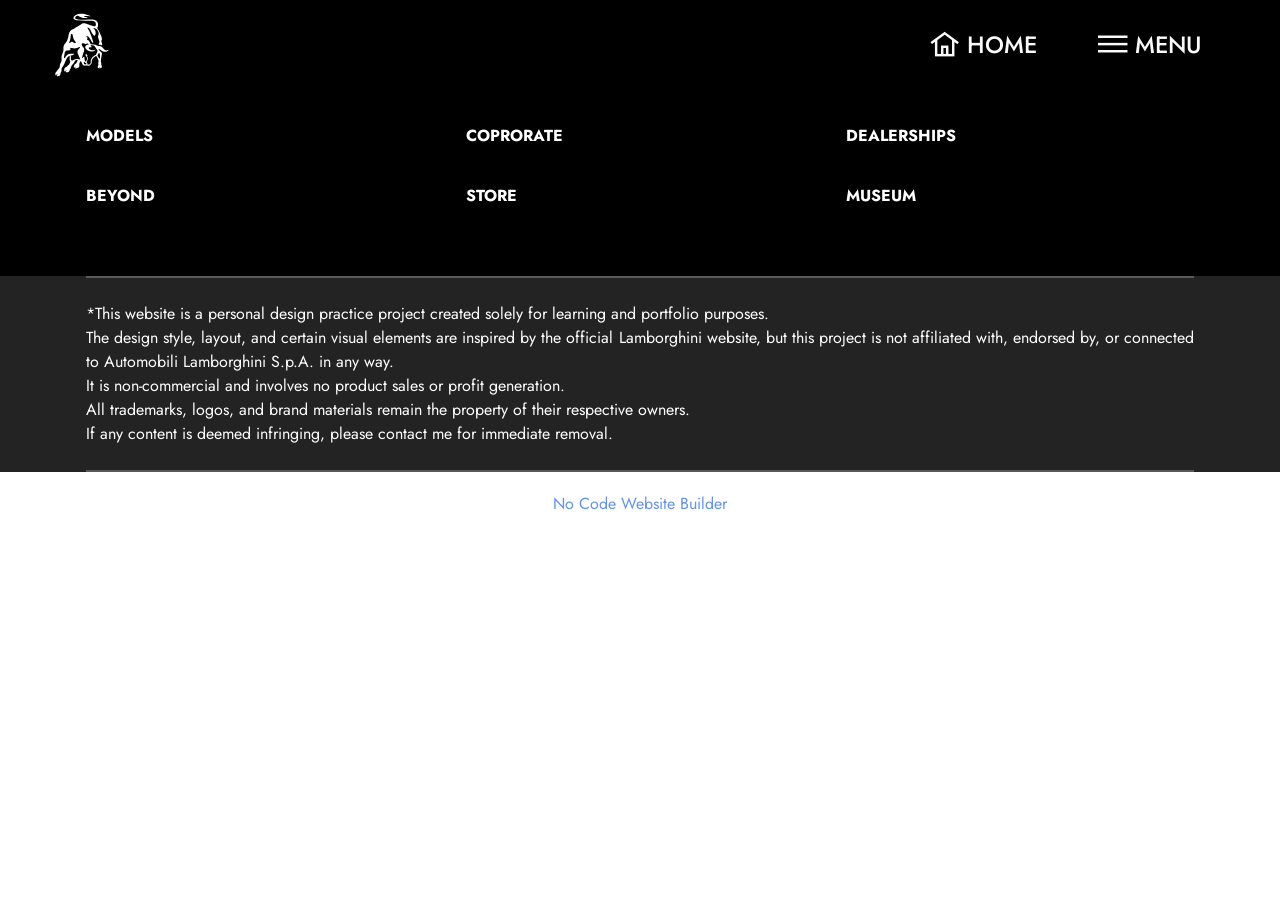
==== menu.html @ 97db3bc0 "create github pages" ====
<!DOCTYPE html>
<html  >
<head>
  <!-- Site made with Mobirise Website Builder v6.1.4, https://mobirise.com -->
  <meta charset="UTF-8">
  <meta http-equiv="X-UA-Compatible" content="IE=edge">
  <meta name="generator" content="Mobirise v6.1.4, mobirise.com">
  <meta name="viewport" content="width=device-width, initial-scale=1, minimum-scale=1">
  <link rel="shortcut icon" href="assets/images/e4b88be8bdbd-128x128.png" type="image/x-icon">
  <meta name="description" content="">
  
  
  <title>menu</title>
  <link rel="stylesheet" href="assets/web/assets/mobirise-icons2/mobirise2.css">
  <link rel="stylesheet" href="assets/bootstrap/css/bootstrap.min.css">
  <link rel="stylesheet" href="assets/dropdown/css/style.css">
  <link rel="stylesheet" href="assets/socicon/css/styles.css">
  <link rel="stylesheet" href="assets/theme/css/style.css">
  <link rel="preload" href="https://fonts.googleapis.com/css?family=Jost:100,200,300,400,500,600,700,800,900,100i,200i,300i,400i,500i,600i,700i,800i,900i&display=swap" as="style" onload="this.onload=null;this.rel='stylesheet'">
  <noscript><link rel="stylesheet" href="https://fonts.googleapis.com/css?family=Jost:100,200,300,400,500,600,700,800,900,100i,200i,300i,400i,500i,600i,700i,800i,900i&display=swap"></noscript>
  <link rel="preload" as="style" href="assets/mobirise/css/mbr-additional.css?v=VqjHfw"><link rel="stylesheet" href="assets/mobirise/css/mbr-additional.css?v=VqjHfw" type="text/css">

  
  
  
</head>
<body>
  
  <section data-bs-version="5.1" class="menu menu3 cid-uYOpqU1B2g" once="menu" id="menu3-r">
    
    <nav class="navbar navbar-dropdown navbar-fixed-top navbar-expand-lg">
        <div class="container-fluid">
            <div class="navbar-brand">
                <span class="navbar-logo">
                    <a href="https://mobiri.se">
                        <img src="assets/images/logo-header-1.svg" alt="Mobirise Website Builder" style="height: 4.4rem;">
                    </a>
                </span>
                
            </div>
            <button class="navbar-toggler" type="button" data-toggle="collapse" data-bs-toggle="collapse" data-target="#navbarSupportedContent" data-bs-target="#navbarSupportedContent" aria-controls="navbarNavAltMarkup" aria-expanded="false" aria-label="Toggle navigation">
                <div class="hamburger">
                    <span></span>
                    <span></span>
                    <span></span>
                    <span></span>
                </div>
            </button>
            <div class="collapse navbar-collapse" id="navbarSupportedContent">
                <ul class="navbar-nav nav-dropdown nav-right" data-app-modern-menu="true"><li class="nav-item"><a class="nav-link link text-white display-4" href="https://mobiri.se"></a></li>
                    <li class="nav-item"><a class="nav-link link text-white text-primary display-4" href="index.html"><span class="mobi-mbri mobi-mbri-home mbr-iconfont mbr-iconfont-btn"></span>HOME</a></li><li class="nav-item"><a class="nav-link link text-white text-primary display-4" href="menu.html"><span class="mobi-mbri mobi-mbri-menu mbr-iconfont mbr-iconfont-btn"></span>MENU</a>
                    </li></ul>
                
                
            </div>
        </div>
    </nav>
</section>

<section data-bs-version="5.1" class="social02 cid-uYUNTPAxHB" id="social02-t">
	

	
	
	<div class="container">
		<div class="row justify-content-center">
			<div class="col-12 content-head">
				
			</div>
		</div>
		<div class="row">
			<div class="item features-without-image col-12 col-md-6 col-lg-4">
				<div class="item-wrapper">
					
					<div class="card-box">
						<h4 class="card-title mbr-fonts-style mb-1 display-7"><strong>MODELS</strong></h4>
						
					</div>
				</div>
			</div>
			<div class="item features-without-image col-12 col-md-6 col-lg-4">
				<div class="item-wrapper">
					
					<div class="card-box">
						<h4 class="card-title mbr-fonts-style mb-1 display-7"><strong>COPRORATE</strong></h4>
						
					</div>
				</div>
			</div><div class="item features-without-image col-12 col-md-6 col-lg-4">
				<div class="item-wrapper">
					
					<div class="card-box">
						<h4 class="card-title mbr-fonts-style mb-1 display-7"><strong>DEALERSHIPS</strong></h4>
						
					</div>
				</div>
			</div><div class="item features-without-image col-12 col-md-6 col-lg-4">
				<div class="item-wrapper">
					
					<div class="card-box">
						<h4 class="card-title mbr-fonts-style mb-1 display-7"><strong>BEYOND</strong></h4>
						
					</div>
				</div>
			</div><div class="item features-without-image col-12 col-md-6 col-lg-4">
				<div class="item-wrapper">
					
					<div class="card-box">
						<h4 class="card-title mbr-fonts-style mb-1 display-7"><strong>STORE</strong></h4>
						
					</div>
				</div>
			</div><div class="item features-without-image col-12 col-md-6 col-lg-4">
				<div class="item-wrapper">
					
					<div class="card-box">
						<h4 class="card-title mbr-fonts-style mb-1 display-7"><strong>MUSEUM</strong></h4>
						
					</div>
				</div>
			</div>
			
			
			
			
		</div>
	</div>
</section>

<section data-bs-version="5.1" class="content6 cid-uZ1i91YuLG" id="content6-3v">
    
    <div class="container">
        <div class="row justify-content-center">
            <div class="col-md-12 col-lg-12">
                <hr class="line">
                <p class="mbr-text align-center mbr-fonts-style my-4 display-7">*This website is a personal design practice project created solely for learning and portfolio purposes.<br>The design style, layout, and certain visual elements are inspired by the official Lamborghini website, but this project is not affiliated with, endorsed by, or connected to Automobili Lamborghini S.p.A. in any way.<br>It is non-commercial and involves no product sales or profit generation.<br>All trademarks, logos, and brand materials remain the property of their respective owners.<br>If any content is deemed infringing, please contact me for immediate removal.<br></p>
                <hr class="line">
            </div>
        </div>
    </div>
</section><section class="display-7" style="padding: 0;align-items: center;justify-content: center;flex-wrap: wrap;    align-content: center;display: flex;position: relative;height: 4rem;"><a href="https://mobiri.se/" style="flex: 1 1;height: 4rem;position: absolute;width: 100%;z-index: 1;"><img alt="" style="height: 4rem;" src="[data-uri]"></a><p style="margin: 0;text-align: center;" class="display-7">&#8204;</p><a style="z-index:1" href="https://mobirise.com/builder/no-code-website-builder.html">No Code Website Builder</a></section><script src="assets/bootstrap/js/bootstrap.bundle.min.js"></script>  <script src="assets/smoothscroll/smooth-scroll.js"></script>  <script src="assets/ytplayer/index.js"></script>  <script src="assets/dropdown/js/navbar-dropdown.js"></script>  <script src="assets/theme/js/script.js"></script>  
  
  
</body>
</html>
---- assets/web/assets/mobirise-icons2/mobirise2.css ----
@font-face {
  font-family: 'Moririse2';
  font-display: swap;
  src:  url('mobirise2.eot?f2bix4');
  src:  url('mobirise2.eot?f2bix4#iefix') format('embedded-opentype'),
    url('mobirise2.ttf?f2bix4') format('truetype'),
    url('mobirise2.woff?f2bix4') format('woff'),
    url('mobirise2.svg?f2bix4#mobirise2') format('svg');
  font-weight: normal;
  font-style: normal;
}

[class^="mobi-"], [class*=" mobi-"] {
  /* use !important to prevent issues with browser extensions that change fonts */
  font-family: 'Moririse2' !important;
  speak: none;
  font-style: normal;
  font-weight: normal;
  font-variant: normal;
  text-transform: none;
  line-height: 1;

  /* Better Font Rendering =========== */
  -webkit-font-smoothing: antialiased;
  -moz-osx-font-smoothing: grayscale;
}

.mobi-mbri-add-submenu:before {
  content: "\e900";
}
.mobi-mbri-alert:before {
  content: "\e901";
}
.mobi-mbri-align-center:before {
  content: "\e902";
}
.mobi-mbri-align-justify:before {
  content: "\e903";
}
.mobi-mbri-align-left:before {
  content: "\e904";
}
.mobi-mbri-align-right:before {
  content: "\e905";
}
.mobi-mbri-android:before {
  content: "\e906";
}
.mobi-mbri-apple:before {
  content: "\e907";
}
.mobi-mbri-arrow-down:before {
  content: "\e908";
}
.mobi-mbri-arrow-next:before {
  content: "\e909";
}
.mobi-mbri-arrow-prev:before {
  content: "\e90a";
}
.mobi-mbri-arrow-up:before {
  content: "\e90b";
}
.mobi-mbri-bold:before {
  content: "\e90c";
}
.mobi-mbri-bookmark:before {
  content: "\e90d";
}
.mobi-mbri-bootstrap:before {
  content: "\e90e";
}
.mobi-mbri-briefcase:before {
  content: "\e90f";
}
.mobi-mbri-browse:before {
  content: "\e910";
}
.mobi-mbri-bulleted-list:before {
  content: "\e911";
}
.mobi-mbri-calendar:before {
  content: "\e912";
}
.mobi-mbri-camera:before {
  content: "\e913";
}
.mobi-mbri-cart-add:before {
  content: "\e914";
}
.mobi-mbri-cart-full:before {
  content: "\e915";
}
.mobi-mbri-cash:before {
  content: "\e916";
}
.mobi-mbri-change-style:before {
  content: "\e917";
}
.mobi-mbri-chat:before {
  content: "\e918";
}
.mobi-mbri-clock:before {
  content: "\e919";
}
.mobi-mbri-close:before {
  content: "\e91a";
}
.mobi-mbri-cloud:before {
  content: "\e91b";
}
.mobi-mbri-code:before {
  content: "\e91c";
}
.mobi-mbri-contact-form:before {
  content: "\e91d";
}
.mobi-mbri-credit-card:before {
  content: "\e91e";
}
.mobi-mbri-cursor-click:before {
  content: "\e91f";
}
.mobi-mbri-cust-feedback:before {
  content: "\e920";
}
.mobi-mbri-database:before {
  content: "\e921";
}
.mobi-mbri-delivery:before {
  content: "\e922";
}
.mobi-mbri-desktop:before {
  content: "\e923";
}
.mobi-mbri-devices:before {
  content: "\e924";
}
.mobi-mbri-down:before {
  content: "\e925";
}
.mobi-mbri-download-2:before {
  content: "\e926";
}
.mobi-mbri-download:before {
  content: "\e927";
}
.mobi-mbri-drag-n-drop-2:before {
  content: "\e928";
}
.mobi-mbri-drag-n-drop:before {
  content: "\e929";
}
.mobi-mbri-edit-2:before {
  content: "\e92a";
}
.mobi-mbri-edit:before {
  content: "\e92b";
}
.mobi-mbri-error:before {
  content: "\e92c";
}
.mobi-mbri-extension:before {
  content: "\e92d";
}
.mobi-mbri-features:before {
  content: "\e92e";
}
.mobi-mbri-file:before {
  content: "\e92f";
}
.mobi-mbri-flag:before {
  content: "\e930";
}
.mobi-mbri-folder:before {
  content: "\e931";
}
.mobi-mbri-gift:before {
  content: "\e932";
}
.mobi-mbri-github:before {
  content: "\e933";
}
.mobi-mbri-globe-2:before {
  content: "\e934";
}
.mobi-mbri-globe:before {
  content: "\e935";
}
.mobi-mbri-growing-chart:before {
  content: "\e936";
}
.mobi-mbri-hearth:before {
  content: "\e937";
}
.mobi-mbri-help:before {
  content: "\e938";
}
.mobi-mbri-home:before {
  content: "\e939";
}
.mobi-mbri-hot-cup:before {
  content: "\e93a";
}
.mobi-mbri-idea:before {
  content: "\e93b";
}
.mobi-mbri-image-gallery:before {
  content: "\e93c";
}
.mobi-mbri-image-slider:before {
  content: "\e93d";
}
.mobi-mbri-info:before {
  content: "\e93e";
}
.mobi-mbri-italic:before {
  content: "\e93f";
}
.mobi-mbri-key:before {
  content: "\e940";
}
.mobi-mbri-laptop:before {
  content: "\e941";
}
.mobi-mbri-layers:before {
  content: "\e942";
}
.mobi-mbri-left-right:before {
  content: "\e943";
}
.mobi-mbri-left:before {
  content: "\e944";
}
.mobi-mbri-letter:before {
  content: "\e945";
}
.mobi-mbri-like:before {
  content: "\e946";
}
.mobi-mbri-link:before {
  content: "\e947";
}
.mobi-mbri-lock:before {
  content: "\e948";
}
.mobi-mbri-login:before {
  content: "\e949";
}
.mobi-mbri-logout:before {
  content: "\e94a";
}
.mobi-mbri-magic-stick:before {
  content: "\e94b";
}
.mobi-mbri-map-pin:before {
  content: "\e94c";
}
.mobi-mbri-menu:before {
  content: "\e94d";
}
.mobi-mbri-mobile-2:before {
  content: "\e94e";
}
.mobi-mbri-mobile-horizontal:before {
  content: "\e94f";
}
.mobi-mbri-mobile:before {
  content: "\e950";
}
.mobi-mbri-mobirise:before {
  content: "\e951";
}
.mobi-mbri-more-horizontal:before {
  content: "\e952";
}
.mobi-mbri-more-vertical:before {
  content: "\e953";
}
.mobi-mbri-music:before {
  content: "\e954";
}
.mobi-mbri-new-file:before {
  content: "\e955";
}
.mobi-mbri-numbered-list:before {
  content: "\e956";
}
.mobi-mbri-opened-folder:before {
  content: "\e957";
}
.mobi-mbri-pages:before {
  content: "\e958";
}
.mobi-mbri-paper-plane:before {
  content: "\e959";
}
.mobi-mbri-paperclip:before {
  content: "\e95a";
}
.mobi-mbri-phone:before {
  content: "\e95b";
}
.mobi-mbri-photo:before {
  content: "\e95c";
}
.mobi-mbri-photos:before {
  content: "\e95d";
}
.mobi-mbri-pin:before {
  content: "\e95e";
}
.mobi-mbri-play:before {
  content: "\e95f";
}
.mobi-mbri-plus:before {
  content: "\e960";
}
.mobi-mbri-preview:before {
  content: "\e961";
}
.mobi-mbri-print:before {
  content: "\e962";
}
.mobi-mbri-protect:before {
  content: "\e963";
}
.mobi-mbri-question:before {
  content: "\e964";
}
.mobi-mbri-quote-left:before {
  content: "\e965";
}
.mobi-mbri-quote-right:before {
  content: "\e966";
}
.mobi-mbri-redo:before {
  content: "\e967";
}
.mobi-mbri-refresh:before {
  content: "\e968";
}
.mobi-mbri-responsive-2:before {
  content: "\e969";
}
.mobi-mbri-responsive:before {
  content: "\e96a";
}
.mobi-mbri-right:before {
  content: "\e96b";
}
.mobi-mbri-rocket:before {
  content: "\e96c";
}
.mobi-mbri-sad-face:before {
  content: "\e96d";
}
.mobi-mbri-sale:before {
  content: "\e96e";
}
.mobi-mbri-save:before {
  content: "\e96f";
}
.mobi-mbri-search:before {
  content: "\e970";
}
.mobi-mbri-setting-2:before {
  content: "\e971";
}
.mobi-mbri-setting-3:before {
  content: "\e972";
}
.mobi-mbri-setting:before {
  content: "\e973";
}
.mobi-mbri-share:before {
  content: "\e974";
}
.mobi-mbri-shopping-bag:before {
  content: "\e975";
}
.mobi-mbri-shopping-basket:before {
  content: "\e976";
}
.mobi-mbri-shopping-cart:before {
  content: "\e977";
}
.mobi-mbri-sites:before {
  content: "\e978";
}
.mobi-mbri-smile-face:before {
  content: "\e979";
}
.mobi-mbri-speed:before {
  content: "\e97a";
}
.mobi-mbri-star:before {
  content: "\e97b";
}
.mobi-mbri-success:before {
  content: "\e97c";
}
.mobi-mbri-sun:before {
  content: "\e97d";
}
.mobi-mbri-sun2:before {
  content: "\e97e";
}
.mobi-mbri-tablet-vertical:before {
  content: "\e97f";
}
.mobi-mbri-tablet:before {
  content: "\e980";
}
.mobi-mbri-target:before {
  content: "\e981";
}
.mobi-mbri-timer:before {
  content: "\e982";
}
.mobi-mbri-to-ftp:before {
  content: "\e983";
}
.mobi-mbri-to-local-drive:before {
  content: "\e984";
}
.mobi-mbri-touch-swipe:before {
  content: "\e985";
}
.mobi-mbri-touch:before {
  content: "\e986";
}
.mobi-mbri-trash:before {
  content: "\e987";
}
.mobi-mbri-underline:before {
  content: "\e988";
}
.mobi-mbri-undo:before {
  content: "\e989";
}
.mobi-mbri-unlink:before {
  content: "\e98a";
}
.mobi-mbri-unlock:before {
  content: "\e98b";
}
.mobi-mbri-up-down:before {
  content: "\e98c";
}
.mobi-mbri-up:before {
  content: "\e98d";
}
.mobi-mbri-update:before {
  content: "\e98e";
}
.mobi-mbri-upload-2:before {
  content: "\e98f";
}
.mobi-mbri-upload:before {
  content: "\e990";
}
.mobi-mbri-user-2:before {
  content: "\e991";
}
.mobi-mbri-user:before {
  content: "\e992";
}
.mobi-mbri-users:before {
  content: "\e993";
}
.mobi-mbri-video-play:before {
  content: "\e994";
}
.mobi-mbri-video:before {
  content: "\e995";
}
.mobi-mbri-watch:before {
  content: "\e996";
}
.mobi-mbri-website-theme-2:before {
  content: "\e997";
}
.mobi-mbri-website-theme:before {
  content: "\e998";
}
.mobi-mbri-wifi:before {
  content: "\e999";
}
.mobi-mbri-windows:before {
  content: "\e99a";
}
.mobi-mbri-zoom-in:before {
  content: "\e99b";
}
.mobi-mbri-zoom-out:before {
  content: "\e99c";
}
---- assets/dropdown/css/style.css ----
.navbar-dropdown {
  left: 0;
  padding: 0;
  position: absolute;
  right: 0;
  top: 0;
  transition: all 0.45s ease;
  z-index: 1030;
  background: #282828; }
  .navbar-dropdown .navbar-logo {
    margin-right: 0.8rem;
    transition: margin 0.3s ease-in-out;
    vertical-align: middle; }
    .navbar-dropdown .navbar-logo img {
      height: 3.125rem;
      transition: all 0.3s ease-in-out; }
    .navbar-dropdown .navbar-logo.mbr-iconfont {
      font-size: 3.125rem;
      line-height: 3.125rem; }
  .navbar-dropdown .navbar-caption {
    font-weight: 700;
    white-space: normal;
    vertical-align: -4px;
    line-height: 3.125rem !important; }
    .navbar-dropdown .navbar-caption, .navbar-dropdown .navbar-caption:hover {
      color: inherit;
      text-decoration: none; }
  .navbar-dropdown .mbr-iconfont + .navbar-caption {
    vertical-align: -1px; }
  .navbar-dropdown.navbar-fixed-top {
    position: fixed; }
  .navbar-dropdown .navbar-brand span {
    vertical-align: -4px; }
  .navbar-dropdown.bg-color.transparent {
    background: none; }
  .navbar-dropdown.navbar-short .navbar-brand {
    padding: 0.625rem 0; }
    .navbar-dropdown.navbar-short .navbar-brand span {
      vertical-align: -1px; }
  .navbar-dropdown.navbar-short .navbar-caption {
    line-height: 2.375rem !important;
    vertical-align: -2px; }
  .navbar-dropdown.navbar-short .navbar-logo {
    margin-right: 0.5rem; }
    .navbar-dropdown.navbar-short .navbar-logo img {
      height: 2.375rem; }
    .navbar-dropdown.navbar-short .navbar-logo.mbr-iconfont {
      font-size: 2.375rem;
      line-height: 2.375rem; }
  .navbar-dropdown.navbar-short .mbr-table-cell {
    height: 3.625rem; }
  .navbar-dropdown .navbar-close {
    left: 0.6875rem;
    position: fixed;
    top: 0.75rem;
    z-index: 1000; }
  .navbar-dropdown .hamburger-icon {
    content: "";
    display: inline-block;
    vertical-align: middle;
    width: 16px;
    -webkit-box-shadow: 0 -6px 0 1px #282828,0 0 0 1px #282828,0 6px 0 1px #282828;
    -moz-box-shadow: 0 -6px 0 1px #282828,0 0 0 1px #282828,0 6px 0 1px #282828;
    box-shadow: 0 -6px 0 1px #282828,0 0 0 1px #282828,0 6px 0 1px #282828; }

.dropdown-menu .dropdown-toggle[data-toggle="dropdown-submenu"]::after {
  border-bottom: 0.35em solid transparent;
  border-left: 0.35em solid;
  border-right: 0;
  border-top: 0.35em solid transparent;
  margin-left: 0.3rem; }

.dropdown-menu .dropdown-item:focus {
  outline: 0; }

.nav-dropdown {
  font-size: 0.75rem;
  font-weight: 500;
  height: auto !important; }
  .nav-dropdown .nav-btn {
    padding-left: 1rem; }
  .nav-dropdown .link {
    margin: .667em 1.667em;
    font-weight: 500;
    padding: 0;
    transition: color .2s ease-in-out; }
    .nav-dropdown .link.dropdown-toggle {
      margin-right: 2.583em; }
      .nav-dropdown .link.dropdown-toggle::after {
        margin-left: .25rem;
        border-top: 0.35em solid;
        border-right: 0.35em solid transparent;
        border-left: 0.35em solid transparent;
        border-bottom: 0; }
      .nav-dropdown .link.dropdown-toggle[aria-expanded="true"] {
        margin: 0;
        padding: 0.667em 3.263em  0.667em 1.667em; }
  .nav-dropdown .link::after,
  .nav-dropdown .dropdown-item::after {
    color: inherit; }
  .nav-dropdown .btn {
    font-size: 0.75rem;
    font-weight: 700;
    letter-spacing: 0;
    margin-bottom: 0;
    padding-left: 1.25rem;
    padding-right: 1.25rem; }
  .nav-dropdown .dropdown-menu {
    border-radius: 0;
    border: 0;
    left: 0;
    margin: 0;
    padding-bottom: 1.25rem;
    padding-top: 1.25rem;
    position: relative; }
  .nav-dropdown .dropdown-submenu {
    margin-left: 0.125rem;
    top: 0; }
  .nav-dropdown .dropdown-item {
    font-weight: 500;
    line-height: 2;
    padding: 0.3846em 4.615em 0.3846em 1.5385em;
    position: relative;
    transition: color .2s ease-in-out, background-color .2s ease-in-out; }
    .nav-dropdown .dropdown-item::after {
      margin-top: -0.3077em;
      position: absolute;
      right: 1.1538em;
      top: 50%; }
    .nav-dropdown .dropdown-item:focus, .nav-dropdown .dropdown-item:hover {
      background: none; }

@media (max-width: 767px) {
  .nav-dropdown.navbar-toggleable-sm {
    bottom: 0;
    display: none;
    left: 0;
    overflow-x: hidden;
    position: fixed;
    top: 0;
    transform: translateX(-100%);
    -ms-transform: translateX(-100%);
    -webkit-transform: translateX(-100%);
    width: 18.75rem;
    z-index: 999; } }
.nav-dropdown.navbar-toggleable-xl {
  bottom: 0;
  display: none;
  left: 0;
  overflow-x: hidden;
  position: fixed;
  top: 0;
  transform: translateX(-100%);
  -ms-transform: translateX(-100%);
  -webkit-transform: translateX(-100%);
  width: 18.75rem;
  z-index: 999; }

.nav-dropdown-sm {
  display: block !important;
  overflow-x: hidden;
  overflow: auto;
  padding-top: 3.875rem; }
  .nav-dropdown-sm::after {
    content: "";
    display: block;
    height: 3rem;
    width: 100%; }
  .nav-dropdown-sm.collapse.in ~ .navbar-close {
    display: block !important; }
  .nav-dropdown-sm.collapsing, .nav-dropdown-sm.collapse.in {
    transform: translateX(0);
    -ms-transform: translateX(0);
    -webkit-transform: translateX(0);
    transition: all 0.25s ease-out;
    -webkit-transition: all 0.25s ease-out;
    background: #282828; }
  .nav-dropdown-sm.collapsing[aria-expanded="false"] {
    transform: translateX(-100%);
    -ms-transform: translateX(-100%);
    -webkit-transform: translateX(-100%); }
  .nav-dropdown-sm .nav-item {
    display: block;
    margin-left: 0 !important;
    padding-left: 0; }
  .nav-dropdown-sm .link,
  .nav-dropdown-sm .dropdown-item {
    border-top: 1px dotted rgba(255, 255, 255, 0.1);
    font-size: 0.8125rem;
    line-height: 1.6;
    margin: 0 !important;
    padding: 0.875rem 2.4rem 0.875rem 1.5625rem !important;
    position: relative;
    white-space: normal; }
    .nav-dropdown-sm .link:focus, .nav-dropdown-sm .link:hover,
    .nav-dropdown-sm .dropdown-item:focus,
    .nav-dropdown-sm .dropdown-item:hover {
      background: rgba(0, 0, 0, 0.2) !important;
      color: #c0a375; }
  .nav-dropdown-sm .nav-btn {
    position: relative;
    padding: 1.5625rem 1.5625rem 0 1.5625rem; }
    .nav-dropdown-sm .nav-btn::before {
      border-top: 1px dotted rgba(255, 255, 255, 0.1);
      content: "";
      left: 0;
      position: absolute;
      top: 0;
      width: 100%; }
    .nav-dropdown-sm .nav-btn + .nav-btn {
      padding-top: 0.625rem; }
      .nav-dropdown-sm .nav-btn + .nav-btn::before {
        display: none; }
  .nav-dropdown-sm .btn {
    padding: 0.625rem 0; }
  .nav-dropdown-sm .dropdown-toggle[data-toggle="dropdown-submenu"]::after {
    margin-left: .25rem;
    border-top: 0.35em solid;
    border-right: 0.35em solid transparent;
    border-left: 0.35em solid transparent;
    border-bottom: 0; }
  .nav-dropdown-sm .dropdown-toggle[data-toggle="dropdown-submenu"][aria-expanded="true"]::after {
    border-top: 0;
    border-right: 0.35em solid transparent;
    border-left: 0.35em solid transparent;
    border-bottom: 0.35em solid; }
  .nav-dropdown-sm .dropdown-menu {
    margin: 0;
    padding: 0;
    position: relative;
    top: 0;
    left: 0;
    width: 100%;
    border: 0;
    float: none;
    border-radius: 0;
    background: none; }
  .nav-dropdown-sm .dropdown-submenu {
    left: 100%;
    margin-left: 0.125rem;
    margin-top: -1.25rem;
    top: 0; }

.navbar-toggleable-sm .nav-dropdown .dropdown-menu {
  position: absolute; }

.navbar-toggleable-sm .nav-dropdown .dropdown-submenu {
  left: 100%;
  margin-left: 0.125rem;
  margin-top: -1.25rem;
  top: 0; }

.navbar-toggleable-sm.opened .nav-dropdown .dropdown-menu {
  position: relative; }

.navbar-toggleable-sm.opened .nav-dropdown .dropdown-submenu {
  left: 0;
  margin-left: 00rem;
  margin-top: 0rem;
  top: 0; }

.is-builder .nav-dropdown.collapsing {
  transition: none !important; }
---- assets/socicon/css/styles.css ----
@charset "UTF-8";

@font-face {
  font-family: 'Socicon';
  src:  url('../fonts/socicon.eot');
  src:  url('../fonts/socicon.eot?#iefix') format('embedded-opentype'),
    url('../fonts/socicon.woff2') format('woff2'),
    url('../fonts/socicon.ttf') format('truetype'),
    url('../fonts/socicon.woff') format('woff'),
    url('../fonts/socicon.svg#socicon') format('svg');
  font-weight: normal;
  font-style: normal;
  font-display: swap;
}

[data-icon]:before {
  font-family: "socicon" !important;
  content: attr(data-icon);
  font-style: normal !important;
  font-weight: normal !important;
  font-variant: normal !important;
  text-transform: none !important;
  speak: none;
  line-height: 1;
  -webkit-font-smoothing: antialiased;
  -moz-osx-font-smoothing: grayscale;
}

[class^="socicon-"], [class*=" socicon-"] {
  /* use !important to prevent issues with browser extensions that change fonts */
  font-family: 'Socicon' !important;
  speak: none;
  font-style: normal;
  font-weight: normal;
  font-variant: normal;
  text-transform: none;
  line-height: 1;

  /* Better Font Rendering =========== */
  -webkit-font-smoothing: antialiased;
  -moz-osx-font-smoothing: grayscale;
}

.socicon-500px:before {
  content: "\e000";
}
.socicon-8tracks:before {
  content: "\e001";
}
.socicon-airbnb:before {
  content: "\e002";
}
.socicon-alliance:before {
  content: "\e003";
}
.socicon-amazon:before {
  content: "\e004";
}
.socicon-amplement:before {
  content: "\e005";
}
.socicon-android:before {
  content: "\e006";
}
.socicon-angellist:before {
  content: "\e007";
}
.socicon-apple:before {
  content: "\e008";
}
.socicon-appnet:before {
  content: "\e009";
}
.socicon-baidu:before {
  content: "\e00a";
}
.socicon-bandcamp:before {
  content: "\e00b";
}
.socicon-battlenet:before {
  content: "\e00c";
}
.socicon-mixer:before {
  content: "\e00d";
}
.socicon-bebee:before {
  content: "\e00e";
}
.socicon-bebo:before {
  content: "\e00f";
}
.socicon-behance:before {
  content: "\e010";
}
.socicon-blizzard:before {
  content: "\e011";
}
.socicon-blogger:before {
  content: "\e012";
}
.socicon-buffer:before {
  content: "\e013";
}
.socicon-chrome:before {
  content: "\e014";
}
.socicon-coderwall:before {
  content: "\e015";
}
.socicon-curse:before {
  content: "\e016";
}
.socicon-dailymotion:before {
  content: "\e017";
}
.socicon-deezer:before {
  content: "\e018";
}
.socicon-delicious:before {
  content: "\e019";
}
.socicon-deviantart:before {
  content: "\e01a";
}
.socicon-diablo:before {
  content: "\e01b";
}
.socicon-digg:before {
  content: "\e01c";
}
.socicon-discord:before {
  content: "\e01d";
}
.socicon-disqus:before {
  content: "\e01e";
}
.socicon-douban:before {
  content: "\e01f";
}
.socicon-draugiem:before {
  content: "\e020";
}
.socicon-dribbble:before {
  content: "\e021";
}
.socicon-drupal:before {
  content: "\e022";
}
.socicon-ebay:before {
  content: "\e023";
}
.socicon-ello:before {
  content: "\e024";
}
.socicon-endomodo:before {
  content: "\e025";
}
.socicon-envato:before {
  content: "\e026";
}
.socicon-etsy:before {
  content: "\e027";
}
.socicon-facebook:before {
  content: "\e028";
}
.socicon-feedburner:before {
  content: "\e029";
}
.socicon-filmweb:before {
  content: "\e02a";
}
.socicon-firefox:before {
  content: "\e02b";
}
.socicon-flattr:before {
  content: "\e02c";
}
.socicon-flickr:before {
  content: "\e02d";
}
.socicon-formulr:before {
  content: "\e02e";
}
.socicon-forrst:before {
  content: "\e02f";
}
.socicon-foursquare:before {
  content: "\e030";
}
.socicon-friendfeed:before {
  content: "\e031";
}
.socicon-github:before {
  content: "\e032";
}
.socicon-goodreads:before {
  content: "\e033";
}
.socicon-google:before {
  content: "\e034";
}
.socicon-googlescholar:before {
  content: "\e035";
}
.socicon-googlegroups:before {
  content: "\e036";
}
.socicon-googlephotos:before {
  content: "\e037";
}
.socicon-googleplus:before {
  content: "\e038";
}
.socicon-grooveshark:before {
  content: "\e039";
}
.socicon-hackerrank:before {
  content: "\e03a";
}
.socicon-hearthstone:before {
  content: "\e03b";
}
.socicon-hellocoton:before {
  content: "\e03c";
}
.socicon-heroes:before {
  content: "\e03d";
}
.socicon-smashcast:before {
  content: "\e03e";
}
.socicon-horde:before {
  content: "\e03f";
}
.socicon-houzz:before {
  content: "\e040";
}
.socicon-icq:before {
  content: "\e041";
}
.socicon-identica:before {
  content: "\e042";
}
.socicon-imdb:before {
  content: "\e043";
}
.socicon-instagram:before {
  content: "\e044";
}
.socicon-issuu:before {
  content: "\e045";
}
.socicon-istock:before {
  content: "\e046";
}
.socicon-itunes:before {
  content: "\e047";
}
.socicon-keybase:before {
  content: "\e048";
}
.socicon-lanyrd:before {
  content: "\e049";
}
.socicon-lastfm:before {
  content: "\e04a";
}
.socicon-line:before {
  content: "\e04b";
}
.socicon-linkedin:before {
  content: "\e04c";
}
.socicon-livejournal:before {
  content: "\e04d";
}
.socicon-lyft:before {
  content: "\e04e";
}
.socicon-macos:before {
  content: "\e04f";
}
.socicon-mail:before {
  content: "\e050";
}
.socicon-medium:before {
  content: "\e051";
}
.socicon-meetup:before {
  content: "\e052";
}
.socicon-mixcloud:before {
  content: "\e053";
}
.socicon-modelmayhem:before {
  content: "\e054";
}
.socicon-mumble:before {
  content: "\e055";
}
.socicon-myspace:before {
  content: "\e056";
}
.socicon-newsvine:before {
  content: "\e057";
}
.socicon-nintendo:before {
  content: "\e058";
}
.socicon-npm:before {
  content: "\e059";
}
.socicon-odnoklassniki:before {
  content: "\e05a";
}
.socicon-openid:before {
  content: "\e05b";
}
.socicon-opera:before {
  content: "\e05c";
}
.socicon-outlook:before {
  content: "\e05d";
}
.socicon-overwatch:before {
  content: "\e05e";
}
.socicon-patreon:before {
  content: "\e05f";
}
.socicon-paypal:before {
  content: "\e060";
}
.socicon-periscope:before {
  content: "\e061";
}
.socicon-persona:before {
  content: "\e062";
}
.socicon-pinterest:before {
  content: "\e063";
}
.socicon-play:before {
  content: "\e064";
}
.socicon-player:before {
  content: "\e065";
}
.socicon-playstation:before {
  content: "\e066";
}
.socicon-pocket:before {
  content: "\e067";
}
.socicon-qq:before {
  content: "\e068";
}
.socicon-quora:before {
  content: "\e069";
}
.socicon-raidcall:before {
  content: "\e06a";
}
.socicon-ravelry:before {
  content: "\e06b";
}
.socicon-reddit:before {
  content: "\e06c";
}
.socicon-renren:before {
  content: "\e06d";
}
.socicon-researchgate:before {
  content: "\e06e";
}
.socicon-residentadvisor:before {
  content: "\e06f";
}
.socicon-reverbnation:before {
  content: "\e070";
}
.socicon-rss:before {
  content: "\e071";
}
.socicon-sharethis:before {
  content: "\e072";
}
.socicon-skype:before {
  content: "\e073";
}
.socicon-slideshare:before {
  content: "\e074";
}
.socicon-smugmug:before {
  content: "\e075";
}
.socicon-snapchat:before {
  content: "\e076";
}
.socicon-songkick:before {
  content: "\e077";
}
.socicon-soundcloud:before {
  content: "\e078";
}
.socicon-spotify:before {
  content: "\e079";
}
.socicon-stackexchange:before {
  content: "\e07a";
}
.socicon-stackoverflow:before {
  content: "\e07b";
}
.socicon-starcraft:before {
  content: "\e07c";
}
.socicon-stayfriends:before {
  content: "\e07d";
}
.socicon-steam:before {
  content: "\e07e";
}
.socicon-storehouse:before {
  content: "\e07f";
}
.socicon-strava:before {
  content: "\e080";
}
.socicon-streamjar:before {
  content: "\e081";
}
.socicon-stumbleupon:before {
  content: "\e082";
}
.socicon-swarm:before {
  content: "\e083";
}
.socicon-teamspeak:before {
  content: "\e084";
}
.socicon-teamviewer:before {
  content: "\e085";
}
.socicon-technorati:before {
  content: "\e086";
}
.socicon-telegram:before {
  content: "\e087";
}
.socicon-tripadvisor:before {
  content: "\e088";
}
.socicon-tripit:before {
  content: "\e089";
}
.socicon-triplej:before {
  content: "\e08a";
}
.socicon-tumblr:before {
  content: "\e08b";
}
.socicon-twitch:before {
  content: "\e08c";
}
.socicon-twitter:before {
  content: "\e08d";
}
.socicon-uber:before {
  content: "\e08e";
}
.socicon-ventrilo:before {
  content: "\e08f";
}
.socicon-viadeo:before {
  content: "\e090";
}
.socicon-viber:before {
  content: "\e091";
}
.socicon-viewbug:before {
  content: "\e092";
}
.socicon-vimeo:before {
  content: "\e093";
}
.socicon-vine:before {
  content: "\e094";
}
.socicon-vkontakte:before {
  content: "\e095";
}
.socicon-warcraft:before {
  content: "\e096";
}
.socicon-wechat:before {
  content: "\e097";
}
.socicon-weibo:before {
  content: "\e098";
}
.socicon-whatsapp:before {
  content: "\e099";
}
.socicon-wikipedia:before {
  content: "\e09a";
}
.socicon-windows:before {
  content: "\e09b";
}
.socicon-wordpress:before {
  content: "\e09c";
}
.socicon-wykop:before {
  content: "\e09d";
}
.socicon-xbox:before {
  content: "\e09e";
}
.socicon-xing:before {
  content: "\e09f";
}
.socicon-yahoo:before {
  content: "\e0a0";
}
.socicon-yammer:before {
  content: "\e0a1";
}
.socicon-yandex:before {
  content: "\e0a2";
}
.socicon-yelp:before {
  content: "\e0a3";
}
.socicon-younow:before {
  content: "\e0a4";
}
.socicon-youtube:before {
  content: "\e0a5";
}
.socicon-zapier:before {
  content: "\e0a6";
}
.socicon-zerply:before {
  content: "\e0a7";
}
.socicon-zomato:before {
  content: "\e0a8";
}
.socicon-zynga:before {
  content: "\e0a9";
}
.socicon-bluesky:before {
  content: "\e0aa";
}
.socicon-threads:before {
  content: "\e0ab";
}
.socicon-spreadshirt:before {
  content: "\e901";
}
.socicon-gamejolt:before {
  content: "\e902";
}
.socicon-trello:before {
  content: "\e903";
}
.socicon-tunein:before {
  content: "\e904";
}
.socicon-bloglovin:before {
  content: "\e905";
}
.socicon-gamewisp:before {
  content: "\e906";
}
.socicon-messenger:before {
  content: "\e907";
}
.socicon-pandora:before {
  content: "\e908";
}
.socicon-augment:before {
  content: "\e909";
}
.socicon-bitbucket:before {
  content: "\e90a";
}
.socicon-fyuse:before {
  content: "\e90b";
}
.socicon-yt-gaming:before {
  content: "\e90c";
}
.socicon-sketchfab:before {
  content: "\e90d";
}
.socicon-mobcrush:before {
  content: "\e90e";
}
.socicon-microsoft:before {
  content: "\e90f";
}
.socicon-realtor:before {
  content: "\e910";
}
.socicon-tidal:before {
  content: "\e911";
}
.socicon-qobuz:before {
  content: "\e912";
}
.socicon-natgeo:before {
  content: "\e913";
}
.socicon-mastodon:before {
  content: "\e914";
}
.socicon-unsplash:before {
  content: "\e915";
}
.socicon-homeadvisor:before {
  content: "\e916";
}
.socicon-angieslist:before {
  content: "\e917";
}
.socicon-codepen:before {
  content: "\e918";
}
.socicon-slack:before {
  content: "\e919";
}
.socicon-openaigym:before {
  content: "\e91a";
}
.socicon-logmein:before {
  content: "\e91b";
}
.socicon-fiverr:before {
  content: "\e91c";
}
.socicon-gotomeeting:before {
  content: "\e91d";
}
.socicon-aliexpress:before {
  content: "\e91e";
}
.socicon-guru:before {
  content: "\e91f";
}
.socicon-appstore:before {
  content: "\e920";
}
.socicon-homes:before {
  content: "\e921";
}
.socicon-zoom:before {
  content: "\e922";
}
.socicon-alibaba:before {
  content: "\e923";
}
.socicon-craigslist:before {
  content: "\e924";
}
.socicon-wix:before {
  content: "\e925";
}
.socicon-redfin:before {
  content: "\e926";
}
.socicon-googlecalendar:before {
  content: "\e927";
}
.socicon-shopify:before {
  content: "\e928";
}
.socicon-freelancer:before {
  content: "\e929";
}
.socicon-seedrs:before {
  content: "\e92a";
}
.socicon-bing:before {
  content: "\e92b";
}
.socicon-doodle:before {
  content: "\e92c";
}
.socicon-bonanza:before {
  content: "\e92d";
}
.socicon-squarespace:before {
  content: "\e92e";
}
.socicon-toptal:before {
  content: "\e92f";
}
.socicon-gust:before {
  content: "\e930";
}
.socicon-ask:before {
  content: "\e931";
}
.socicon-trulia:before {
  content: "\e932";
}
.socicon-loomly:before {
  content: "\e933";
}
.socicon-ghost:before {
  content: "\e934";
}
.socicon-upwork:before {
  content: "\e935";
}
.socicon-fundable:before {
  content: "\e936";
}
.socicon-booking:before {
  content: "\e937";
}
.socicon-googlemaps:before {
  content: "\e938";
}
.socicon-zillow:before {
  content: "\e939";
}
.socicon-niconico:before {
  content: "\e93a";
}
.socicon-toneden:before {
  content: "\e93b";
}
.socicon-crunchbase:before {
  content: "\e93c";
}
.socicon-homefy:before {
  content: "\e93d";
}
.socicon-calendly:before {
  content: "\e93e";
}
.socicon-livemaster:before {
  content: "\e93f";
}
.socicon-udemy:before {
  content: "\e940";
}
.socicon-codered:before {
  content: "\e941";
}
.socicon-origin:before {
  content: "\e942";
}
.socicon-nextdoor:before {
  content: "\e943";
}
.socicon-portfolio:before {
  content: "\e944";
}
.socicon-instructables:before {
  content: "\e945";
}
.socicon-gitlab:before {
  content: "\e946";
}
.socicon-hackernews:before {
  content: "\e947";
}
.socicon-smashwords:before {
  content: "\e948";
}
.socicon-kobo:before {
  content: "\e949";
}
.socicon-bookbub:before {
  content: "\e94a";
}
.socicon-mailru:before {
  content: "\e94b";
}
.socicon-moddb:before {
  content: "\e94c";
}
.socicon-indiedb:before {
  content: "\e94d";
}
.socicon-traxsource:before {
  content: "\e94e";
}
.socicon-gamefor:before {
  content: "\e94f";
}
.socicon-pixiv:before {
  content: "\e950";
}
.socicon-myanimelist:before {
  content: "\e951";
}
.socicon-blackberry:before {
  content: "\e952";
}
.socicon-wickr:before {
  content: "\e953";
}
.socicon-spip:before {
  content: "\e954";
}
.socicon-napster:before {
  content: "\e955";
}
.socicon-beatport:before {
  content: "\e956";
}
.socicon-hackerone:before {
  content: "\e957";
}
.socicon-internet:before {
  content: "\e958";
}
.socicon-ubuntu:before {
  content: "\e959";
}
.socicon-artstation:before {
  content: "\e95a";
}
.socicon-invision:before {
  content: "\e95b";
}
.socicon-torial:before {
  content: "\e95c";
}
.socicon-collectorz:before {
  content: "\e95d";
}
.socicon-seenthis:before {
  content: "\e95e";
}
.socicon-googleplaymusic:before {
  content: "\e95f";
}
.socicon-debian:before {
  content: "\e960";
}
.socicon-filmfreeway:before {
  content: "\e961";
}
.socicon-gnome:before {
  content: "\e962";
}
.socicon-itchio:before {
  content: "\e963";
}
.socicon-jamendo:before {
  content: "\e964";
}
.socicon-mix:before {
  content: "\e965";
}
.socicon-sharepoint:before {
  content: "\e966";
}
.socicon-tinder:before {
  content: "\e967";
}
.socicon-windguru:before {
  content: "\e968";
}
.socicon-cdbaby:before {
  content: "\e969";
}
.socicon-elementaryos:before {
  content: "\e96a";
}
.socicon-stage32:before {
  content: "\e96b";
}
.socicon-tiktok:before {
  content: "\e96c";
}
.socicon-gitter:before {
  content: "\e96d";
}
.socicon-letterboxd:before {
  content: "\e96e";
}
.socicon-threema:before {
  content: "\e96f";
}
.socicon-splice:before {
  content: "\e970";
}
.socicon-metapop:before {
  content: "\e971";
}
.socicon-naver:before {
  content: "\e972";
}
.socicon-remote:before {
  content: "\e973";
}
.socicon-flipboard:before {
  content: "\e974";
}
.socicon-googlehangouts:before {
  content: "\e975";
}
.socicon-dlive:before {
  content: "\e976";
}
.socicon-vsco:before {
  content: "\e977";
}
.socicon-stitcher:before {
  content: "\e978";
}
.socicon-avvo:before {
  content: "\e979";
}
.socicon-redbubble:before {
  content: "\e97a";
}
.socicon-society6:before {
  content: "\e97b";
}
.socicon-zazzle:before {
  content: "\e97c";
}
.socicon-eitaa:before {
  content: "\e97d";
}
.socicon-soroush:before {
  content: "\e97e";
}
.socicon-bale:before {
  content: "\e97f";
}
---- assets/theme/css/style.css ----
@charset "UTF-8";
section {
  background-color: #ffffff;
}

body {
  font-style: normal;
  line-height: 1.5;
  font-weight: 400;
  color: #232323;
  position: relative;
}

button {
  background-color: transparent;
  border-color: transparent;
}

section,
.container,
.container-fluid {
  position: relative;
  word-wrap: break-word;
}

a.mbr-iconfont:hover {
  text-decoration: none;
}

.article .lead p,
.article .lead ul,
.article .lead ol,
.article .lead pre,
.article .lead blockquote {
  margin-bottom: 0;
}

a {
  font-style: normal;
  font-weight: 400;
  cursor: pointer;
}
a, a:hover {
  text-decoration: none;
}

.mbr-section-title {
  font-style: normal;
  line-height: 1.3;
}

.mbr-section-subtitle {
  line-height: 1.3;
}

.mbr-text {
  font-style: normal;
  line-height: 1.7;
}

h1,
h2,
h3,
h4,
h5,
h6,
.display-1,
.display-2,
.display-4,
.display-5,
.display-7,
span,
p,
a {
  line-height: 1;
  word-break: break-word;
  word-wrap: break-word;
  font-weight: 400;
}

b,
strong {
  font-weight: bold;
}

input:-webkit-autofill, input:-webkit-autofill:hover, input:-webkit-autofill:focus, input:-webkit-autofill:active {
  transition-delay: 9999s;
  -webkit-transition-property: background-color, color;
  transition-property: background-color, color;
}

textarea[type=hidden] {
  display: none;
}

section {
  background-position: 50% 50%;
  background-repeat: no-repeat;
  background-size: cover;
}
section .mbr-background-video,
section .mbr-background-video-preview {
  position: absolute;
  bottom: 0;
  left: 0;
  right: 0;
  top: 0;
}

.hidden {
  visibility: hidden;
}

.mbr-z-index20 {
  z-index: 20;
}

/*! Base colors */
.mbr-white {
  color: #ffffff;
}

.mbr-black {
  color: #111111;
}

.mbr-bg-white {
  background-color: #ffffff;
}

.mbr-bg-black {
  background-color: #000000;
}

/*! Text-aligns */
.align-left {
  text-align: left;
}

.align-center {
  text-align: center;
}

.align-right {
  text-align: right;
}

/*! Font-weight  */
.mbr-light {
  font-weight: 300;
}

.mbr-regular {
  font-weight: 400;
}

.mbr-semibold {
  font-weight: 500;
}

.mbr-bold {
  font-weight: 700;
}

/*! Media  */
.media-content {
  flex-basis: 100%;
}

.media-container-row {
  display: flex;
  flex-direction: row;
  flex-wrap: wrap;
  justify-content: center;
  align-content: center;
  align-items: start;
}
.media-container-row .media-size-item {
  width: 400px;
}

.media-container-column {
  display: flex;
  flex-direction: column;
  flex-wrap: wrap;
  justify-content: center;
  align-content: center;
  align-items: stretch;
}
.media-container-column > * {
  width: 100%;
}

@media (min-width: 992px) {
  .media-container-row {
    flex-wrap: nowrap;
  }
}
figure {
  margin-bottom: 0;
  overflow: hidden;
}

figure[mbr-media-size] {
  transition: width 0.1s;
}

img,
iframe {
  display: block;
  width: 100%;
}

.card {
  background-color: transparent;
  border: none;
}

.card-box {
  width: 100%;
}

.card-img {
  text-align: center;
  flex-shrink: 0;
  -webkit-flex-shrink: 0;
}

.media {
  max-width: 100%;
  margin: 0 auto;
}

.mbr-figure {
  align-self: center;
}

.media-container > div {
  max-width: 100%;
}

.mbr-figure img,
.card-img img {
  width: 100%;
}

@media (max-width: 991px) {
  .media-size-item {
    width: auto !important;
  }

  .media {
    width: auto;
  }

  .mbr-figure {
    width: 100% !important;
  }
}
/*! Buttons */
.mbr-section-btn {
  margin-left: -0.6rem;
  margin-right: -0.6rem;
  font-size: 0;
}

.btn {
  font-weight: 600;
  border-width: 1px;
  font-style: normal;
  margin: 0.6rem 0.6rem;
  white-space: normal;
  transition: all 0.2s ease-in-out;
  display: inline-flex;
  align-items: center;
  justify-content: center;
  word-break: break-word;
}

.btn-sm {
  font-weight: 600;
  letter-spacing: 0px;
  transition: all 0.3s ease-in-out;
}

.btn-md {
  font-weight: 600;
  letter-spacing: 0px;
  transition: all 0.3s ease-in-out;
}

.btn-lg {
  font-weight: 600;
  letter-spacing: 0px;
  transition: all 0.3s ease-in-out;
}

.btn-form {
  margin: 0;
}
.btn-form:hover {
  cursor: pointer;
}

nav .mbr-section-btn {
  margin-left: 0rem;
  margin-right: 0rem;
}

/*! Btn icon margin */
.btn .mbr-iconfont,
.btn.btn-sm .mbr-iconfont {
  order: 1;
  cursor: pointer;
  margin-left: 0.5rem;
  vertical-align: sub;
}

.btn.btn-md .mbr-iconfont,
.btn.btn-md .mbr-iconfont {
  margin-left: 0.8rem;
}

.mbr-regular {
  font-weight: 400;
}

.mbr-semibold {
  font-weight: 500;
}

.mbr-bold {
  font-weight: 700;
}

[type=submit] {
  -webkit-appearance: none;
}

/*! Full-screen */
.mbr-fullscreen .mbr-overlay {
  min-height: 100vh;
}

.mbr-fullscreen {
  display: flex;
  display: -moz-flex;
  display: -ms-flex;
  display: -o-flex;
  align-items: center;
  min-height: 100vh;
  padding-top: 3rem;
  padding-bottom: 3rem;
}

/*! Map */
.map {
  height: 25rem;
  position: relative;
}
.map iframe {
  width: 100%;
  height: 100%;
}

/*! Scroll to top arrow */
.mbr-arrow-up {
  bottom: 25px;
  right: 90px;
  position: fixed;
  text-align: right;
  z-index: 5000;
  color: #ffffff;
  font-size: 22px;
}

.mbr-arrow-up a {
  background: rgba(0, 0, 0, 0.2);
  border-radius: 50%;
  color: #fff;
  display: inline-block;
  height: 60px;
  width: 60px;
  border: 2px solid #fff;
  outline-style: none !important;
  position: relative;
  text-decoration: none;
  transition: all 0.3s ease-in-out;
  cursor: pointer;
  text-align: center;
}
.mbr-arrow-up a:hover {
  background-color: rgba(0, 0, 0, 0.4);
}
.mbr-arrow-up a i {
  line-height: 60px;
}

.mbr-arrow-up-icon {
  display: block;
  color: #fff;
}

.mbr-arrow-up-icon::before {
  content: "›";
  display: inline-block;
  font-family: serif;
  font-size: 22px;
  line-height: 1;
  font-style: normal;
  position: relative;
  top: 6px;
  left: -4px;
  transform: rotate(-90deg);
}

/*! Arrow Down */
.mbr-arrow {
  position: absolute;
  bottom: 45px;
  left: 50%;
  width: 60px;
  height: 60px;
  cursor: pointer;
  background-color: rgba(80, 80, 80, 0.5);
  border-radius: 50%;
  transform: translateX(-50%);
}
@media (max-width: 767px) {
  .mbr-arrow {
    display: none;
  }
}
.mbr-arrow > a {
  display: inline-block;
  text-decoration: none;
  outline-style: none;
  -webkit-animation: arrowdown 1.7s ease-in-out infinite;
          animation: arrowdown 1.7s ease-in-out infinite;
  color: #ffffff;
}
.mbr-arrow > a > i {
  position: absolute;
  top: -2px;
  left: 15px;
  font-size: 2rem;
}

#scrollToTop a i::before {
  content: "";
  position: absolute;
  display: block;
  border-bottom: 2.5px solid #fff;
  border-left: 2.5px solid #fff;
  width: 27.8%;
  height: 27.8%;
  left: 50%;
  top: 51%;
  transform: translateY(-30%) translateX(-50%) rotate(135deg);
}

@keyframes arrowdown {
  0% {
    transform: translateY(0px);
  }
  50% {
    transform: translateY(-5px);
  }
  100% {
    transform: translateY(0px);
  }
}
@-webkit-keyframes arrowdown {
  0% {
    transform: translateY(0px);
  }
  50% {
    transform: translateY(-5px);
  }
  100% {
    transform: translateY(0px);
  }
}
@media (max-width: 500px) {
  .mbr-arrow-up {
    left: 0;
    right: 0;
    text-align: center;
  }
}
/*Gradients animation*/
@keyframes gradient-animation {
  from {
    background-position: 0% 100%;
    -webkit-animation-timing-function: ease-in-out;
            animation-timing-function: ease-in-out;
  }
  to {
    background-position: 100% 0%;
    -webkit-animation-timing-function: ease-in-out;
            animation-timing-function: ease-in-out;
  }
}
@-webkit-keyframes gradient-animation {
  from {
    background-position: 0% 100%;
    -webkit-animation-timing-function: ease-in-out;
            animation-timing-function: ease-in-out;
  }
  to {
    background-position: 100% 0%;
    -webkit-animation-timing-function: ease-in-out;
            animation-timing-function: ease-in-out;
  }
}
.bg-gradient {
  background-size: 200% 200%;
  animation: gradient-animation 5s infinite alternate;
  -webkit-animation: gradient-animation 5s infinite alternate;
}

.menu .navbar-brand {
  display: -webkit-flex;
}
.menu .navbar-brand span {
  display: flex;
  display: -webkit-flex;
}
.menu .navbar-brand .navbar-caption-wrap {
  display: -webkit-flex;
}
.menu .navbar-brand .navbar-logo img {
  display: -webkit-flex;
  width: auto;
}
@media (min-width: 768px) and (max-width: 991px) {
  .menu .navbar-toggleable-sm .navbar-nav {
    display: -ms-flexbox;
  }
}
@media (max-width: 991px) {
  .menu .navbar-collapse {
    max-height: 93.5vh;
  }
  .menu .navbar-collapse.show {
    overflow: auto;
  }
}
@media (min-width: 992px) {
  .menu .navbar-nav.nav-dropdown {
    display: -webkit-flex;
  }
  .menu .navbar-toggleable-sm .navbar-collapse {
    display: -webkit-flex !important;
  }
  .menu .collapsed .navbar-collapse {
    max-height: 93.5vh;
  }
  .menu .collapsed .navbar-collapse.show {
    overflow: auto;
  }
}
@media (max-width: 767px) {
  .menu .navbar-collapse {
    max-height: 80vh;
  }
}

.nav-link .mbr-iconfont {
  margin-right: 0.5rem;
}

.navbar {
  display: -webkit-flex;
  -webkit-flex-wrap: wrap;
  -webkit-align-items: center;
  -webkit-justify-content: space-between;
}

.navbar-collapse {
  -webkit-flex-basis: 100%;
  -webkit-flex-grow: 1;
  -webkit-align-items: center;
}

.nav-dropdown .link {
  padding: 0.667em 1.667em !important;
  margin: 0 !important;
}

.nav {
  display: -webkit-flex;
  -webkit-flex-wrap: wrap;
}

.row {
  display: -webkit-flex;
  -webkit-flex-wrap: wrap;
}

.justify-content-center {
  -webkit-justify-content: center;
}

.form-inline {
  display: -webkit-flex;
}

.card-wrapper {
  -webkit-flex: 1;
}

.carousel-control {
  z-index: 10;
  display: -webkit-flex;
}

.carousel-controls {
  display: -webkit-flex;
}

.media {
  display: -webkit-flex;
}

.form-group:focus {
  outline: none;
}

.jq-selectbox__select {
  padding: 7px 0;
  position: relative;
}

.jq-selectbox__dropdown {
  overflow: hidden;
  border-radius: 10px;
  position: absolute;
  top: 100%;
  left: 0 !important;
  width: 100% !important;
}

.jq-selectbox__trigger-arrow {
  right: 0;
  transform: translateY(-50%);
}

.jq-selectbox li {
  padding: 1.07em 0.5em;
}

input[type=range] {
  padding-left: 0 !important;
  padding-right: 0 !important;
}

.modal-dialog,
.modal-content {
  height: 100%;
}

.modal-dialog .carousel-inner {
  height: calc(100vh - 1.75rem);
}
@media (max-width: 575px) {
  .modal-dialog .carousel-inner {
    height: calc(100vh - 1rem);
  }
}

.carousel-item {
  text-align: center;
}

.carousel-item img {
  margin: auto;
}

.navbar-toggler {
  align-self: flex-start;
  padding: 0.25rem 0.75rem;
  font-size: 1.25rem;
  line-height: 1;
  background: transparent;
  border: 1px solid transparent;
  border-radius: 0.25rem;
}

.navbar-toggler:focus,
.navbar-toggler:hover {
  text-decoration: none;
  box-shadow: none;
}

.navbar-toggler-icon {
  display: inline-block;
  width: 1.5em;
  height: 1.5em;
  vertical-align: middle;
  content: "";
  background: no-repeat center center;
  background-size: 100% 100%;
}

.navbar-toggler-left {
  position: absolute;
  left: 1rem;
}

.navbar-toggler-right {
  position: absolute;
  right: 1rem;
}

.card-img {
  width: auto;
}

.menu .navbar.collapsed:not(.beta-menu) {
  flex-direction: column;
}

.carousel-item.active,
.carousel-item-next,
.carousel-item-prev {
  display: flex;
}

.note-air-layout .dropup .dropdown-menu,
.note-air-layout .navbar-fixed-bottom .dropdown .dropdown-menu {
  bottom: initial !important;
}

html,
body {
  height: auto;
  min-height: 100vh;
}

.dropup .dropdown-toggle::after {
  display: none;
}

.form-asterisk {
  font-family: initial;
  position: absolute;
  top: -2px;
  font-weight: normal;
}

.form-control-label {
  position: relative;
  cursor: pointer;
  margin-bottom: 0.357em;
  padding: 0;
}

.alert {
  color: #ffffff;
  border-radius: 0;
  border: 0;
  font-size: 1.1rem;
  line-height: 1.5;
  margin-bottom: 1.875rem;
  padding: 1.25rem;
  position: relative;
  text-align: center;
}
.alert.alert-form::after {
  background-color: inherit;
  bottom: -7px;
  content: "";
  display: block;
  height: 14px;
  left: 50%;
  margin-left: -7px;
  position: absolute;
  transform: rotate(45deg);
  width: 14px;
}

.form-control {
  background-color: #ffffff;
  background-clip: border-box;
  color: #232323;
  line-height: 1rem !important;
  height: auto;
  padding: 0.6rem 1.2rem;
  transition: border-color 0.25s ease 0s;
  border: 1px solid transparent !important;
  border-radius: 4px;
  box-shadow: rgba(0, 0, 0, 0.07) 0px 1px 1px 0px, rgba(0, 0, 0, 0.07) 0px 1px 3px 0px, rgba(0, 0, 0, 0.03) 0px 0px 0px 1px;
}
.form-active .form-control:invalid {
  border-color: red;
}

form .row {
  margin-left: -0.6rem;
  margin-right: -0.6rem;
}
form .row [class*=col] {
  padding-left: 0.6rem;
  padding-right: 0.6rem;
}

form .mbr-section-btn {
  margin: 0;
  padding-left: 0.6rem;
  padding-right: 0.6rem;
}

form .btn {
  display: flex;
  padding: 0.6rem 1.2rem;
  margin: 0;
}

form .form-check-input {
  margin-top: 0.5;
}

textarea.form-control {
  line-height: 1.5rem !important;
}

.form-group {
  margin-bottom: 1.2rem;
}

.form-control,
form .btn {
  min-height: 48px;
}

.gdpr-block label span.textGDPR input[name=gdpr] {
  top: 7px;
}

.form-control:focus {
  box-shadow: none;
}

:focus {
  outline: none;
}

.mbr-overlay {
  background-color: #000;
  bottom: 0;
  left: 0;
  opacity: 0.5;
  position: absolute;
  right: 0;
  top: 0;
  z-index: 0;
  pointer-events: none;
}

blockquote {
  font-style: italic;
  padding: 3rem;
  font-size: 1.09rem;
  position: relative;
  border-left: 3px solid;
}

ul,
ol,
pre,
blockquote {
  margin-bottom: 2.3125rem;
}

.mt-4 {
  margin-top: 2rem !important;
}

.mb-4 {
  margin-bottom: 2rem !important;
}

@media (min-width: 992px) {
  .container {
    padding-left: 16px;
    padding-right: 16px;
  }

  .row {
    margin-left: -16px;
    margin-right: -16px;
  }
  .row > [class*=col] {
    padding-left: 16px;
    padding-right: 16px;
  }
}
@media (min-width: 768px) {
  .container-fluid {
    padding-left: 32px;
    padding-right: 32px;
  }
}
@media (min-width: 768px) and (max-width: 991px) {
  .mbr-container {
    padding-left: 32px;
    padding-right: 32px;
  }
}
@media (max-width: 767px) {
  .mbr-container {
    padding-left: 16px;
    padding-right: 16px;
  }
}
.card-wrapper,
.item-wrapper {
  overflow: hidden;
}

.app-video-wrapper > img {
  opacity: 1;
}

.item {
  position: relative;
}

.dropdown-menu .dropdown-menu {
  left: 100%;
}

.dropdown-item + .dropdown-menu {
  display: none;
}

.dropdown-item:hover + .dropdown-menu,
.dropdown-menu:hover {
  display: block;
}

@media (min-aspect-ratio: 16/9) {
  .mbr-video-foreground {
    height: 300% !important;
    top: -100% !important;
  }
}
@media (max-aspect-ratio: 16/9) {
  .mbr-video-foreground {
    width: 300% !important;
    left: -100% !important;
  }
}.engine {
	position: absolute;
	text-indent: -2400px;
	text-align: center;
	padding: 0;
	top: 0;
	left: -2400px;
}
---- assets/mobirise/css/mbr-additional.css ----
body {
  font-family: Jost;
}
.display-1 {
  font-family: 'Jost', sans-serif;
  font-size: 4rem;
  line-height: 1.1;
}
.display-1 > .mbr-iconfont {
  font-size: 5rem;
}
.display-2 {
  font-family: 'Jost', sans-serif;
  font-size: 3rem;
  line-height: 1.1;
}
.display-2 > .mbr-iconfont {
  font-size: 3.75rem;
}
.display-4 {
  font-family: 'Jost', sans-serif;
  font-size: 1.474rem;
  line-height: 1.5;
}
.display-4 > .mbr-iconfont {
  font-size: 1.8425rem;
}
.display-5 {
  font-family: 'Jost', sans-serif;
  font-size: 2rem;
  line-height: 1.5;
}
.display-5 > .mbr-iconfont {
  font-size: 2.5rem;
}
.display-7 {
  font-family: 'Jost', sans-serif;
  font-size: 1rem;
  line-height: 1.5;
}
.display-7 > .mbr-iconfont {
  font-size: 1.25rem;
}
/* ---- Fluid typography for mobile devices ---- */
/* 1.4 - font scale ratio ( bootstrap == 1.42857 ) */
/* 100vw - current viewport width */
/* (48 - 20)  48 == 48rem == 768px, 20 == 20rem == 320px(minimal supported viewport) */
/* 0.65 - min scale variable, may vary */
@media (max-width: 992px) {
  .display-1 {
    font-size: 3.2rem;
  }
}
@media (max-width: 768px) {
  .display-1 {
    font-size: 2.8rem;
    font-size: calc( 2.05rem + (4 - 2.05) * ((100vw - 20rem) / (48 - 20)));
    line-height: calc( 1.1 * (2.05rem + (4 - 2.05) * ((100vw - 20rem) / (48 - 20))));
  }
  .display-2 {
    font-size: 2.4rem;
    font-size: calc( 1.7rem + (3 - 1.7) * ((100vw - 20rem) / (48 - 20)));
    line-height: calc( 1.3 * (1.7rem + (3 - 1.7) * ((100vw - 20rem) / (48 - 20))));
  }
  .display-4 {
    font-size: 1.1792rem;
    font-size: calc( 1.1659rem + (1.474 - 1.1659) * ((100vw - 20rem) / (48 - 20)));
    line-height: calc( 1.4 * (1.1659rem + (1.474 - 1.1659) * ((100vw - 20rem) / (48 - 20))));
  }
  .display-5 {
    font-size: 1.6rem;
    font-size: calc( 1.35rem + (2 - 1.35) * ((100vw - 20rem) / (48 - 20)));
    line-height: calc( 1.4 * (1.35rem + (2 - 1.35) * ((100vw - 20rem) / (48 - 20))));
  }
  .display-7 {
    font-size: 0.8rem;
    font-size: calc( 1rem + (1 - 1) * ((100vw - 20rem) / (48 - 20)));
    line-height: calc( 1.4 * (1rem + (1 - 1) * ((100vw - 20rem) / (48 - 20))));
  }
}
/* Buttons */
.btn {
  padding: 0.6rem 1.2rem;
  border-radius: 4px;
}
.btn-sm {
  padding: 0.6rem 1.2rem;
  border-radius: 4px;
}
.btn-md {
  padding: 0.6rem 1.2rem;
  border-radius: 4px;
}
.btn-lg {
  padding: 1rem 2.6rem;
  border-radius: 4px;
}
.bg-primary {
  background-color: #6592e6 !important;
}
.bg-success {
  background-color: #40b0bf !important;
}
.bg-info {
  background-color: #47b5ed !important;
}
.bg-warning {
  background-color: #ffe161 !important;
}
.bg-danger {
  background-color: #e6c63b !important;
}
.btn-primary,
.btn-primary:active {
  background-color: #6592e6 !important;
  border-color: #6592e6 !important;
  color: #ffffff !important;
  box-shadow: 0 2px 2px 0 rgba(0, 0, 0, 0.2);
}
.btn-primary:hover,
.btn-primary:focus,
.btn-primary.focus,
.btn-primary.active {
  color: #ffffff !important;
  background-color: #2260d2 !important;
  border-color: #2260d2 !important;
  box-shadow: 0 2px 5px 0 rgba(0, 0, 0, 0.2);
}
.btn-primary.disabled,
.btn-primary:disabled {
  color: #ffffff !important;
  background-color: #2260d2 !important;
  border-color: #2260d2 !important;
}
.btn-secondary,
.btn-secondary:active {
  background-color: #ff6666 !important;
  border-color: #ff6666 !important;
  color: #ffffff !important;
  box-shadow: 0 2px 2px 0 rgba(0, 0, 0, 0.2);
}
.btn-secondary:hover,
.btn-secondary:focus,
.btn-secondary.focus,
.btn-secondary.active {
  color: #ffffff !important;
  background-color: #ff0f0f !important;
  border-color: #ff0f0f !important;
  box-shadow: 0 2px 5px 0 rgba(0, 0, 0, 0.2);
}
.btn-secondary.disabled,
.btn-secondary:disabled {
  color: #ffffff !important;
  background-color: #ff0f0f !important;
  border-color: #ff0f0f !important;
}
.btn-info,
.btn-info:active {
  background-color: #47b5ed !important;
  border-color: #47b5ed !important;
  color: #ffffff !important;
  box-shadow: 0 2px 2px 0 rgba(0, 0, 0, 0.2);
}
.btn-info:hover,
.btn-info:focus,
.btn-info.focus,
.btn-info.active {
  color: #ffffff !important;
  background-color: #148cca !important;
  border-color: #148cca !important;
  box-shadow: 0 2px 5px 0 rgba(0, 0, 0, 0.2);
}
.btn-info.disabled,
.btn-info:disabled {
  color: #ffffff !important;
  background-color: #148cca !important;
  border-color: #148cca !important;
}
.btn-success,
.btn-success:active {
  background-color: #40b0bf !important;
  border-color: #40b0bf !important;
  color: #ffffff !important;
  box-shadow: 0 2px 2px 0 rgba(0, 0, 0, 0.2);
}
.btn-success:hover,
.btn-success:focus,
.btn-success.focus,
.btn-success.active {
  color: #ffffff !important;
  background-color: #2a747e !important;
  border-color: #2a747e !important;
  box-shadow: 0 2px 5px 0 rgba(0, 0, 0, 0.2);
}
.btn-success.disabled,
.btn-success:disabled {
  color: #ffffff !important;
  background-color: #2a747e !important;
  border-color: #2a747e !important;
}
.btn-warning,
.btn-warning:active {
  background-color: #ffe161 !important;
  border-color: #ffe161 !important;
  color: #614f00 !important;
  box-shadow: 0 2px 2px 0 rgba(0, 0, 0, 0.2);
}
.btn-warning:hover,
.btn-warning:focus,
.btn-warning.focus,
.btn-warning.active {
  color: #0a0800 !important;
  background-color: #ffd10a !important;
  border-color: #ffd10a !important;
  box-shadow: 0 2px 5px 0 rgba(0, 0, 0, 0.2);
}
.btn-warning.disabled,
.btn-warning:disabled {
  color: #614f00 !important;
  background-color: #ffd10a !important;
  border-color: #ffd10a !important;
}
.btn-danger,
.btn-danger:active {
  background-color: #e6c63b !important;
  border-color: #e6c63b !important;
  color: #ffffff !important;
  box-shadow: 0 2px 2px 0 rgba(0, 0, 0, 0.2);
}
.btn-danger:hover,
.btn-danger:focus,
.btn-danger.focus,
.btn-danger.active {
  color: #ffffff !important;
  background-color: #b39617 !important;
  border-color: #b39617 !important;
  box-shadow: 0 2px 5px 0 rgba(0, 0, 0, 0.2);
}
.btn-danger.disabled,
.btn-danger:disabled {
  color: #ffffff !important;
  background-color: #b39617 !important;
  border-color: #b39617 !important;
}
.btn-white,
.btn-white:active {
  background-color: #fafafa !important;
  border-color: #fafafa !important;
  color: #7a7a7a !important;
  box-shadow: 0 2px 2px 0 rgba(0, 0, 0, 0.2);
}
.btn-white:hover,
.btn-white:focus,
.btn-white.focus,
.btn-white.active {
  color: #4f4f4f !important;
  background-color: #cfcfcf !important;
  border-color: #cfcfcf !important;
  box-shadow: 0 2px 5px 0 rgba(0, 0, 0, 0.2);
}
.btn-white.disabled,
.btn-white:disabled {
  color: #7a7a7a !important;
  background-color: #cfcfcf !important;
  border-color: #cfcfcf !important;
}
.btn-black,
.btn-black:active {
  background-color: #232323 !important;
  border-color: #232323 !important;
  color: #ffffff !important;
  box-shadow: 0 2px 2px 0 rgba(0, 0, 0, 0.2);
}
.btn-black:hover,
.btn-black:focus,
.btn-black.focus,
.btn-black.active {
  color: #ffffff !important;
  background-color: #000000 !important;
  border-color: #000000 !important;
  box-shadow: 0 2px 5px 0 rgba(0, 0, 0, 0.2);
}
.btn-black.disabled,
.btn-black:disabled {
  color: #ffffff !important;
  background-color: #000000 !important;
  border-color: #000000 !important;
}
.btn-primary-outline,
.btn-primary-outline:active {
  background-color: transparent !important;
  border-color: transparent;
  color: #6592e6;
}
.btn-primary-outline:hover,
.btn-primary-outline:focus,
.btn-primary-outline.focus,
.btn-primary-outline.active {
  color: #2260d2 !important;
  background-color: transparent!important;
  border-color: transparent!important;
  box-shadow: none!important;
}
.btn-primary-outline.disabled,
.btn-primary-outline:disabled {
  color: #ffffff !important;
  background-color: #6592e6 !important;
  border-color: #6592e6 !important;
}
.btn-secondary-outline,
.btn-secondary-outline:active {
  background-color: transparent !important;
  border-color: transparent;
  color: #ff6666;
}
.btn-secondary-outline:hover,
.btn-secondary-outline:focus,
.btn-secondary-outline.focus,
.btn-secondary-outline.active {
  color: #ff0f0f !important;
  background-color: transparent!important;
  border-color: transparent!important;
  box-shadow: none!important;
}
.btn-secondary-outline.disabled,
.btn-secondary-outline:disabled {
  color: #ffffff !important;
  background-color: #ff6666 !important;
  border-color: #ff6666 !important;
}
.btn-info-outline,
.btn-info-outline:active {
  background-color: transparent !important;
  border-color: transparent;
  color: #47b5ed;
}
.btn-info-outline:hover,
.btn-info-outline:focus,
.btn-info-outline.focus,
.btn-info-outline.active {
  color: #148cca !important;
  background-color: transparent!important;
  border-color: transparent!important;
  box-shadow: none!important;
}
.btn-info-outline.disabled,
.btn-info-outline:disabled {
  color: #ffffff !important;
  background-color: #47b5ed !important;
  border-color: #47b5ed !important;
}
.btn-success-outline,
.btn-success-outline:active {
  background-color: transparent !important;
  border-color: transparent;
  color: #40b0bf;
}
.btn-success-outline:hover,
.btn-success-outline:focus,
.btn-success-outline.focus,
.btn-success-outline.active {
  color: #2a747e !important;
  background-color: transparent!important;
  border-color: transparent!important;
  box-shadow: none!important;
}
.btn-success-outline.disabled,
.btn-success-outline:disabled {
  color: #ffffff !important;
  background-color: #40b0bf !important;
  border-color: #40b0bf !important;
}
.btn-warning-outline,
.btn-warning-outline:active {
  background-color: transparent !important;
  border-color: transparent;
  color: #ffe161;
}
.btn-warning-outline:hover,
.btn-warning-outline:focus,
.btn-warning-outline.focus,
.btn-warning-outline.active {
  color: #ffd10a !important;
  background-color: transparent!important;
  border-color: transparent!important;
  box-shadow: none!important;
}
.btn-warning-outline.disabled,
.btn-warning-outline:disabled {
  color: #614f00 !important;
  background-color: #ffe161 !important;
  border-color: #ffe161 !important;
}
.btn-danger-outline,
.btn-danger-outline:active {
  background-color: transparent !important;
  border-color: transparent;
  color: #e6c63b;
}
.btn-danger-outline:hover,
.btn-danger-outline:focus,
.btn-danger-outline.focus,
.btn-danger-outline.active {
  color: #b39617 !important;
  background-color: transparent!important;
  border-color: transparent!important;
  box-shadow: none!important;
}
.btn-danger-outline.disabled,
.btn-danger-outline:disabled {
  color: #ffffff !important;
  background-color: #e6c63b !important;
  border-color: #e6c63b !important;
}
.btn-black-outline,
.btn-black-outline:active {
  background-color: transparent !important;
  border-color: transparent;
  color: #232323;
}
.btn-black-outline:hover,
.btn-black-outline:focus,
.btn-black-outline.focus,
.btn-black-outline.active {
  color: #000000 !important;
  background-color: transparent!important;
  border-color: transparent!important;
  box-shadow: none!important;
}
.btn-black-outline.disabled,
.btn-black-outline:disabled {
  color: #ffffff !important;
  background-color: #232323 !important;
  border-color: #232323 !important;
}
.btn-white-outline,
.btn-white-outline:active {
  background-color: transparent !important;
  border-color: transparent;
  color: #fafafa;
}
.btn-white-outline:hover,
.btn-white-outline:focus,
.btn-white-outline.focus,
.btn-white-outline.active {
  color: #cfcfcf !important;
  background-color: transparent!important;
  border-color: transparent!important;
  box-shadow: none!important;
}
.btn-white-outline.disabled,
.btn-white-outline:disabled {
  color: #7a7a7a !important;
  background-color: #fafafa !important;
  border-color: #fafafa !important;
}
.text-primary {
  color: #6592e6 !important;
}
.text-secondary {
  color: #ff6666 !important;
}
.text-success {
  color: #40b0bf !important;
}
.text-info {
  color: #47b5ed !important;
}
.text-warning {
  color: #ffe161 !important;
}
.text-danger {
  color: #e6c63b !important;
}
.text-white {
  color: #fafafa !important;
}
.text-black {
  color: #232323 !important;
}
a.text-primary:hover,
a.text-primary:focus,
a.text-primary.active {
  color: #205ac5 !important;
}
a.text-secondary:hover,
a.text-secondary:focus,
a.text-secondary.active {
  color: #ff0000 !important;
}
a.text-success:hover,
a.text-success:focus,
a.text-success.active {
  color: #266a73 !important;
}
a.text-info:hover,
a.text-info:focus,
a.text-info.active {
  color: #1283bc !important;
}
a.text-warning:hover,
a.text-warning:focus,
a.text-warning.active {
  color: #facb00 !important;
}
a.text-danger:hover,
a.text-danger:focus,
a.text-danger.active {
  color: #a68b15 !important;
}
a.text-white:hover,
a.text-white:focus,
a.text-white.active {
  color: #c7c7c7 !important;
}
a.text-black:hover,
a.text-black:focus,
a.text-black.active {
  color: #000000 !important;
}
a[class*="text-"]:not(.nav-link):not(.dropdown-item):not([role]):not(.navbar-caption) {
  position: relative;
  background-image: transparent;
  background-size: 10000px 2px;
  background-repeat: no-repeat;
  background-position: 0px 1.2em;
  background-position: -10000px 1.2em;
}
a[class*="text-"]:not(.nav-link):not(.dropdown-item):not([role]):not(.navbar-caption):hover {
  transition: background-position 2s ease-in-out;
  background-image: linear-gradient(currentColor 50%, currentColor 50%);
  background-position: 0px 1.2em;
}
.nav-tabs .nav-link.active {
  color: #6592e6;
}
.nav-tabs .nav-link:not(.active) {
  color: #232323;
}
.alert-success {
  background-color: #70c770;
}
.alert-info {
  background-color: #47b5ed;
}
.alert-warning {
  background-color: #ffe161;
}
.alert-danger {
  background-color: #e6c63b;
}
.mbr-gallery-filter li.active .btn {
  background-color: #6592e6;
  border-color: #6592e6;
  color: #ffffff;
}
.mbr-gallery-filter li.active .btn:focus {
  box-shadow: none;
}
a,
a:hover {
  color: #6592e6;
}
.mbr-plan-header.bg-primary .mbr-plan-subtitle,
.mbr-plan-header.bg-primary .mbr-plan-price-desc {
  color: #ffffff;
}
.mbr-plan-header.bg-success .mbr-plan-subtitle,
.mbr-plan-header.bg-success .mbr-plan-price-desc {
  color: #a0d8df;
}
.mbr-plan-header.bg-info .mbr-plan-subtitle,
.mbr-plan-header.bg-info .mbr-plan-price-desc {
  color: #ffffff;
}
.mbr-plan-header.bg-warning .mbr-plan-subtitle,
.mbr-plan-header.bg-warning .mbr-plan-price-desc {
  color: #ffffff;
}
.mbr-plan-header.bg-danger .mbr-plan-subtitle,
.mbr-plan-header.bg-danger .mbr-plan-price-desc {
  color: #fdfbf0;
}
/* Scroll to top button*/
.scrollToTop_wraper {
  display: none;
}
.form-control {
  font-family: 'Jost', sans-serif;
  font-size: 1.474rem;
  line-height: 1.5;
  font-weight: 400;
}
.form-control > .mbr-iconfont {
  font-size: 1.8425rem;
}
.form-control:hover,
.form-control:focus {
  box-shadow: rgba(0, 0, 0, 0.07) 0px 1px 1px 0px, rgba(0, 0, 0, 0.07) 0px 1px 3px 0px, rgba(0, 0, 0, 0.03) 0px 0px 0px 1px;
  border-color: #6592e6 !important;
}
.form-control:-webkit-input-placeholder {
  font-family: 'Jost', sans-serif;
  font-size: 1.474rem;
  line-height: 1.5;
  font-weight: 400;
}
.form-control:-webkit-input-placeholder > .mbr-iconfont {
  font-size: 1.8425rem;
}
blockquote {
  border-color: #6592e6;
}
/* Forms */
.jq-selectbox li:hover,
.jq-selectbox li.selected {
  background-color: #6592e6;
  color: #ffffff;
}
.jq-number__spin {
  transition: 0.25s ease;
}
.jq-number__spin:hover {
  border-color: #6592e6;
}
.jq-selectbox .jq-selectbox__trigger-arrow,
.jq-number__spin.minus:after,
.jq-number__spin.plus:after {
  transition: 0.4s;
  border-top-color: #353535;
  border-bottom-color: #353535;
}
.jq-selectbox:hover .jq-selectbox__trigger-arrow,
.jq-number__spin.minus:hover:after,
.jq-number__spin.plus:hover:after {
  border-top-color: #6592e6;
  border-bottom-color: #6592e6;
}
.xdsoft_datetimepicker .xdsoft_calendar td.xdsoft_default,
.xdsoft_datetimepicker .xdsoft_calendar td.xdsoft_current,
.xdsoft_datetimepicker .xdsoft_timepicker .xdsoft_time_box > div > div.xdsoft_current {
  color: #ffffff !important;
  background-color: #6592e6 !important;
  box-shadow: none !important;
}
.xdsoft_datetimepicker .xdsoft_calendar td:hover,
.xdsoft_datetimepicker .xdsoft_timepicker .xdsoft_time_box > div > div:hover {
  color: #000000 !important;
  background: #ff6666 !important;
  box-shadow: none !important;
}
.lazy-bg {
  background-image: none !important;
}
.lazy-placeholder:not(section),
.lazy-none {
  display: block;
  position: relative;
  padding-bottom: 56.25%;
  width: 100%;
  height: auto;
}
iframe.lazy-placeholder,
.lazy-placeholder:after {
  content: '';
  position: absolute;
  width: 200px;
  height: 200px;
  background: transparent no-repeat center;
  background-size: contain;
  top: 50%;
  left: 50%;
  transform: translateX(-50%) translateY(-50%);
  background-image: url("data:image/svg+xml;charset=UTF-8,%3csvg width='32' height='32' viewBox='0 0 64 64' xmlns='http://www.w3.org/2000/svg' stroke='%236592e6' %3e%3cg fill='none' fill-rule='evenodd'%3e%3cg transform='translate(16 16)' stroke-width='2'%3e%3ccircle stroke-opacity='.5' cx='16' cy='16' r='16'/%3e%3cpath d='M32 16c0-9.94-8.06-16-16-16'%3e%3canimateTransform attributeName='transform' type='rotate' from='0 16 16' to='360 16 16' dur='1s' repeatCount='indefinite'/%3e%3c/path%3e%3c/g%3e%3c/g%3e%3c/svg%3e");
}
section.lazy-placeholder:after {
  opacity: 0.5;
}
body {
  overflow-x: hidden;
}
a {
  transition: color 0.6s;
}
*:focus-visible {
  outline: red solid 2px !important;
  outline-offset: 2px !important;
  transition: outline 0.2s ease-in-out;
}
.cid-uYOpqU1B2g {
  z-index: 1000;
  width: 100%;
  position: relative;
  min-height: 60px;
}
.cid-uYOpqU1B2g nav.navbar {
  position: fixed;
}
.cid-uYOpqU1B2g .dropdown-item:before {
  font-family: Moririse2 !important;
  content: "\e966";
  display: inline-block;
  width: 0;
  position: absolute;
  left: 1rem;
  top: 0.5rem;
  margin-right: 0.5rem;
  line-height: 1;
  font-size: inherit;
  vertical-align: middle;
  text-align: center;
  overflow: hidden;
  transform: scale(0, 1);
  transition: all 0.25s ease-in-out;
}
.cid-uYOpqU1B2g .dropdown-menu {
  padding: 0;
  border-radius: 4px;
  box-shadow: 0 1px 3px 0 rgba(0, 0, 0, 0.1);
}
.cid-uYOpqU1B2g .dropdown-item {
  border-bottom: 1px solid #e6e6e6;
}
.cid-uYOpqU1B2g .dropdown-item:hover,
.cid-uYOpqU1B2g .dropdown-item:focus {
  background: #6592e6 !important;
  color: white !important;
}
.cid-uYOpqU1B2g .dropdown-item:hover span {
  color: white;
}
.cid-uYOpqU1B2g .dropdown-item:first-child {
  border-top-left-radius: 4px;
  border-top-right-radius: 4px;
}
.cid-uYOpqU1B2g .dropdown-item:last-child {
  border-bottom: none;
  border-bottom-left-radius: 4px;
  border-bottom-right-radius: 4px;
}
.cid-uYOpqU1B2g .nav-dropdown .link {
  padding: 0 0.3em !important;
  margin: 0.667em 1em !important;
}
.cid-uYOpqU1B2g .nav-dropdown .link.dropdown-toggle::after {
  margin-left: 0.5rem;
  margin-top: 0.2rem;
}
.cid-uYOpqU1B2g .nav-link {
  position: relative;
}
.cid-uYOpqU1B2g .container {
  display: flex;
  margin: auto;
  flex-wrap: nowrap;
}
@media (max-width: 991px) {
  .cid-uYOpqU1B2g .container {
    flex-wrap: wrap;
  }
}
.cid-uYOpqU1B2g .container-fluid {
  flex-wrap: nowrap;
}
@media (max-width: 991px) {
  .cid-uYOpqU1B2g .container-fluid {
    flex-wrap: wrap;
  }
}
.cid-uYOpqU1B2g .iconfont-wrapper {
  color: #ffffff !important;
  font-size: 1.5rem;
  padding-right: 0.5rem;
}
.cid-uYOpqU1B2g .dropdown-menu,
.cid-uYOpqU1B2g .navbar.opened {
  background: #000000 !important;
}
.cid-uYOpqU1B2g .nav-item:focus,
.cid-uYOpqU1B2g .nav-link:focus {
  outline: none;
}
.cid-uYOpqU1B2g .dropdown .dropdown-menu .dropdown-item {
  width: auto;
  transition: all 0.25s ease-in-out;
}
.cid-uYOpqU1B2g .dropdown .dropdown-menu .dropdown-item::after {
  right: 0.5rem;
}
.cid-uYOpqU1B2g .dropdown .dropdown-menu .dropdown-item .mbr-iconfont {
  margin-right: 0.5rem;
  vertical-align: sub;
}
.cid-uYOpqU1B2g .dropdown .dropdown-menu .dropdown-item .mbr-iconfont:before {
  display: inline-block;
  transform: scale(1, 1);
  transition: all 0.25s ease-in-out;
}
.cid-uYOpqU1B2g .collapsed .dropdown-menu .dropdown-item:before {
  display: none;
}
.cid-uYOpqU1B2g .collapsed .dropdown .dropdown-menu .dropdown-item {
  padding: 0.235em 1.5em 0.235em 1.5em !important;
  transition: none;
  margin: 0 !important;
}
.cid-uYOpqU1B2g .navbar {
  min-height: 70px;
  transition: all 0.3s;
  border-bottom: 1px solid transparent;
  box-shadow: 0 1px 3px 0 rgba(0, 0, 0, 0.1);
  background: #000000;
}
.cid-uYOpqU1B2g .navbar.opened {
  transition: all 0.3s;
}
.cid-uYOpqU1B2g .navbar .dropdown-item {
  padding: 0.5rem 1.8rem;
}
.cid-uYOpqU1B2g .navbar .navbar-logo img {
  width: auto;
}
.cid-uYOpqU1B2g .navbar .navbar-collapse {
  justify-content: flex-end;
  z-index: 1;
}
.cid-uYOpqU1B2g .navbar.collapsed {
  justify-content: center;
}
.cid-uYOpqU1B2g .navbar.collapsed .nav-item .nav-link::before {
  display: none;
}
.cid-uYOpqU1B2g .navbar.collapsed.opened .dropdown-menu {
  top: 0;
}
@media (min-width: 992px) {
  .cid-uYOpqU1B2g .navbar.collapsed.opened:not(.navbar-short) .navbar-collapse {
    max-height: calc(98.5vh - 5rem);
  }
}
.cid-uYOpqU1B2g .navbar.collapsed .dropdown-menu .dropdown-submenu {
  left: 0 !important;
}
.cid-uYOpqU1B2g .navbar.collapsed .dropdown-menu .dropdown-item:after {
  right: auto;
}
.cid-uYOpqU1B2g .navbar.collapsed .dropdown-menu .dropdown-toggle[data-toggle="dropdown-submenu"]:after {
  margin-left: 0.5rem;
  margin-top: 0.2rem;
  border-top: 0.35em solid;
  border-right: 0.35em solid transparent;
  border-left: 0.35em solid transparent;
  border-bottom: 0;
  top: 41%;
}
.cid-uYOpqU1B2g .navbar.collapsed ul.navbar-nav li {
  margin: auto;
}
.cid-uYOpqU1B2g .navbar.collapsed .dropdown-menu .dropdown-item {
  padding: 0.25rem 1.5rem;
  text-align: center;
}
.cid-uYOpqU1B2g .navbar.collapsed .icons-menu {
  padding-left: 0;
  padding-right: 0;
  padding-top: 0.5rem;
  padding-bottom: 0.5rem;
}
@media (max-width: 991px) {
  .cid-uYOpqU1B2g .navbar .nav-item .nav-link::before {
    display: none;
  }
  .cid-uYOpqU1B2g .navbar.opened .dropdown-menu {
    top: 0;
  }
  .cid-uYOpqU1B2g .navbar .dropdown-menu .dropdown-submenu {
    left: 0 !important;
  }
  .cid-uYOpqU1B2g .navbar .dropdown-menu .dropdown-item:after {
    right: auto;
  }
  .cid-uYOpqU1B2g .navbar .dropdown-menu .dropdown-toggle[data-toggle="dropdown-submenu"]:after {
    margin-left: 0.5rem;
    margin-top: 0.2rem;
    border-top: 0.35em solid;
    border-right: 0.35em solid transparent;
    border-left: 0.35em solid transparent;
    border-bottom: 0;
    top: 40%;
  }
  .cid-uYOpqU1B2g .navbar .navbar-logo img {
    height: 3rem !important;
  }
  .cid-uYOpqU1B2g .navbar ul.navbar-nav li {
    margin: auto;
  }
  .cid-uYOpqU1B2g .navbar .dropdown-menu .dropdown-item {
    padding: 0.25rem 1.5rem !important;
    text-align: center;
  }
  .cid-uYOpqU1B2g .navbar .navbar-brand {
    flex-shrink: initial;
    flex-basis: auto;
    word-break: break-word;
    padding-right: 2rem;
  }
  .cid-uYOpqU1B2g .navbar .navbar-toggler {
    flex-basis: auto;
  }
  .cid-uYOpqU1B2g .navbar .icons-menu {
    padding-left: 0;
    padding-top: 0.5rem;
    padding-bottom: 0.5rem;
  }
}
@media (max-width: 991px) and (max-width: 767px) {
  .cid-uYOpqU1B2g .navbar .navbar-brand {
    width: calc(100% - 31px);
  }
}
.cid-uYOpqU1B2g .navbar.navbar-short {
  min-height: 60px;
}
.cid-uYOpqU1B2g .navbar.navbar-short .navbar-logo img {
  height: 2.5rem !important;
}
.cid-uYOpqU1B2g .navbar.navbar-short .navbar-brand {
  min-height: 60px;
  padding: 0;
}
.cid-uYOpqU1B2g .navbar-brand {
  min-height: 70px;
  flex-shrink: 0;
  align-items: center;
  margin-right: 0;
  padding: 10px 0;
  transition: all 0.3s;
  word-break: break-word;
  z-index: 1;
}
.cid-uYOpqU1B2g .navbar-brand .navbar-caption {
  line-height: inherit !important;
}
.cid-uYOpqU1B2g .navbar-brand .navbar-logo a {
  outline: none;
}
.cid-uYOpqU1B2g .dropdown-item.active,
.cid-uYOpqU1B2g .dropdown-item:active {
  background-color: transparent;
}
.cid-uYOpqU1B2g .navbar-expand-lg .navbar-nav .nav-link {
  padding: 0;
}
.cid-uYOpqU1B2g .nav-dropdown .link.dropdown-toggle {
  margin-right: 1.667em;
}
.cid-uYOpqU1B2g .nav-dropdown .link.dropdown-toggle[aria-expanded="true"] {
  margin-right: 0;
  padding: 0.667em 1.667em;
}
.cid-uYOpqU1B2g .navbar.navbar-expand-lg .dropdown .dropdown-menu {
  background: #000000;
}
.cid-uYOpqU1B2g .navbar.navbar-expand-lg .dropdown .dropdown-menu .dropdown-submenu {
  margin: 0;
  left: 100%;
}
.cid-uYOpqU1B2g .navbar .dropdown.open > .dropdown-menu {
  display: block;
}
.cid-uYOpqU1B2g ul.navbar-nav {
  flex-wrap: wrap;
}
.cid-uYOpqU1B2g .navbar-buttons {
  text-align: center;
  min-width: 170px;
}
.cid-uYOpqU1B2g button.navbar-toggler {
  outline: none;
  width: 31px;
  height: 20px;
  cursor: pointer;
  transition: all 0.2s;
  position: relative;
  align-self: center;
}
.cid-uYOpqU1B2g button.navbar-toggler .hamburger span {
  position: absolute;
  right: 0;
  width: 30px;
  height: 2px;
  border-right: 5px;
  background-color: #ffffff;
}
.cid-uYOpqU1B2g button.navbar-toggler .hamburger span:nth-child(1) {
  top: 0;
  transition: all 0.2s;
}
.cid-uYOpqU1B2g button.navbar-toggler .hamburger span:nth-child(2) {
  top: 8px;
  transition: all 0.15s;
}
.cid-uYOpqU1B2g button.navbar-toggler .hamburger span:nth-child(3) {
  top: 8px;
  transition: all 0.15s;
}
.cid-uYOpqU1B2g button.navbar-toggler .hamburger span:nth-child(4) {
  top: 16px;
  transition: all 0.2s;
}
.cid-uYOpqU1B2g nav.opened .hamburger span:nth-child(1) {
  top: 8px;
  width: 0;
  opacity: 0;
  right: 50%;
  transition: all 0.2s;
}
.cid-uYOpqU1B2g nav.opened .hamburger span:nth-child(2) {
  transform: rotate(45deg);
  transition: all 0.25s;
}
.cid-uYOpqU1B2g nav.opened .hamburger span:nth-child(3) {
  transform: rotate(-45deg);
  transition: all 0.25s;
}
.cid-uYOpqU1B2g nav.opened .hamburger span:nth-child(4) {
  top: 8px;
  width: 0;
  opacity: 0;
  right: 50%;
  transition: all 0.2s;
}
.cid-uYOpqU1B2g .navbar-dropdown {
  padding: 0 1rem;
  position: fixed;
}
.cid-uYOpqU1B2g a.nav-link {
  display: flex;
  align-items: center;
  justify-content: center;
}
.cid-uYOpqU1B2g .icons-menu {
  flex-wrap: nowrap;
  display: flex;
  justify-content: center;
  padding-left: 1rem;
  padding-right: 1rem;
  padding-top: 0.3rem;
  text-align: center;
}
@media screen and (-ms-high-contrast: active), (-ms-high-contrast: none) {
  .cid-uYOpqU1B2g .navbar {
    height: 70px;
  }
  .cid-uYOpqU1B2g .navbar.opened {
    height: auto;
  }
  .cid-uYOpqU1B2g .nav-item .nav-link:hover::before {
    width: 175%;
    max-width: calc(100% + 2rem);
    left: -1rem;
  }
}
.cid-uYOtN1a3mw .mbr-fallback-image.disabled {
  display: none;
}
.cid-uYOtN1a3mw .mbr-fallback-image {
  display: block;
  background-size: cover;
  background-position: center center;
  width: 100%;
  height: 100%;
  position: absolute;
  top: 0;
  background-image: url("../../../assets/images/background13.jpg");
}
.cid-uYOtN1a3mw .mbr-section-title {
  text-align: left;
  color: #ffffff;
}
.cid-uYOtN1a3mw .mbr-text,
.cid-uYOtN1a3mw .mbr-section-btn {
  color: #ffffff;
}
.cid-uYPaanGBJd {
  padding-top: 6rem;
  padding-bottom: 6rem;
  background: #fafafa;
}
.cid-uYPaanGBJd .mbr-fallback-image.disabled {
  display: none;
}
.cid-uYPaanGBJd .mbr-fallback-image {
  display: block;
  background-size: cover;
  background-position: center center;
  width: 100%;
  height: 100%;
  position: absolute;
  top: 0;
}
.cid-uYPaanGBJd .team-card {
  margin-bottom: 2rem;
  transition: all 0.3s;
}
.cid-uYPaanGBJd .team-card:hover {
  transform: translateY(-10px);
}
.cid-uYPaanGBJd .card-wrap {
  background: #ffffff;
  border-radius: 4px;
}
@media (max-width: 991px) {
  .cid-uYPaanGBJd .card-wrap {
    margin-bottom: 2rem;
  }
}
.cid-uYPaanGBJd .card-wrap .image-wrap img {
  width: 100%;
}
@media (min-width: 768px) {
  .cid-uYPaanGBJd .card-wrap .content-wrap {
    padding: 2rem;
  }
}
@media (max-width: 767px) {
  .cid-uYPaanGBJd .card-wrap .content-wrap {
    padding: 1rem;
  }
}
.cid-uYPaanGBJd .social-row {
  text-align: center;
}
.cid-uYPaanGBJd .social-row .soc-item {
  display: inline-block;
  text-align: center;
  border-radius: 50%;
  margin-right: 0.6rem;
  margin-bottom: 1rem;
  padding: 0.5rem;
  border: 2px solid #6592e6;
  transition: all 0.3s;
}
.cid-uYPaanGBJd .social-row .soc-item .mbr-iconfont {
  transition: all 0.3s;
  display: flex;
  justify-content: center;
  align-content: center;
  color: #6592e6;
  font-size: 1.5rem;
}
.cid-uYPaanGBJd .social-row .soc-item:hover {
  background-color: #6592e6;
}
.cid-uYPaanGBJd .social-row .soc-item:hover .mbr-iconfont {
  color: #ffffff;
}
.cid-uYPaanGBJd .embla__slide {
  display: flex;
  justify-content: center;
  position: relative;
  min-width: 410px;
  max-width: 410px;
}
@media (max-width: 768px) {
  .cid-uYPaanGBJd .embla__slide {
    min-width: 70%;
    max-width: initial;
    margin-left: 1rem !important;
    margin-right: 1rem !important;
  }
}
.cid-uYPaanGBJd .embla__button--next,
.cid-uYPaanGBJd .embla__button--prev {
  display: flex;
}
.cid-uYPaanGBJd .embla__button {
  top: 50%;
  width: 60px;
  height: 60px;
  margin-top: -1.5rem;
  font-size: 22px;
  background-color: rgba(0, 0, 0, 0.5);
  color: #fff;
  border: 2px solid #fff;
  border-radius: 50%;
  transition: all 0.3s;
  position: absolute;
  display: flex;
  justify-content: center;
  align-items: center;
}
@media (max-width: 768px) {
  .cid-uYPaanGBJd .embla__button {
    display: none;
  }
}
.cid-uYPaanGBJd .embla__button:disabled {
  cursor: default;
  display: none;
}
.cid-uYPaanGBJd .embla__button:hover {
  background: #000;
  color: rgba(255, 255, 255, 0.5);
}
.cid-uYPaanGBJd .embla__button.embla__button--prev {
  left: 0;
  margin-left: 2.5rem;
}
.cid-uYPaanGBJd .embla__button.embla__button--next {
  right: 0;
  margin-right: 2.5rem;
}
@media (max-width: 767px) {
  .cid-uYPaanGBJd .embla__button {
    top: auto;
  }
}
.cid-uYPaanGBJd .embla {
  position: relative;
  width: 100%;
}
.cid-uYPaanGBJd .embla__viewport {
  overflow: hidden;
  width: 100%;
}
.cid-uYPaanGBJd .embla__viewport.is-draggable {
  cursor: grab;
}
.cid-uYPaanGBJd .embla__viewport.is-dragging {
  cursor: grabbing;
}
.cid-uYPaanGBJd .embla__container {
  display: flex;
  user-select: none;
  -webkit-touch-callout: none;
  -khtml-user-select: none;
  -webkit-tap-highlight-color: transparent;
}
.cid-uYPaanGBJd .card-text,
.cid-uYPaanGBJd .mbr-section-btn,
.cid-uYPaanGBJd .social-row {
  text-align: center;
  color: #575757;
}
.cid-uYPjOqt52y {
  padding-top: 0;
  padding-bottom: 0;
  background-color: #fafafa;
}
.cid-uYPjOqt52y .carousel {
  width: 100%;
}
.cid-uYPjOqt52y .carousel-inner {
  display: flex;
  align-content: center;
  align-items: center;
}
.cid-uYPjOqt52y .carousel-item img {
  height: 100vh;
  object-fit: cover;
}
.cid-uYPjOqt52y .carousel-caption {
  bottom: 40px;
  z-index: 1;
}
.cid-uYPjOqt52y .mobi-mbri-arrow-next {
  margin-left: 5px;
}
.cid-uYPjOqt52y .mobi-mbri-arrow-prev {
  margin-right: 5px;
}
.cid-uYPjOqt52y .carousel-control:hover {
  background: #1b1b1b;
  color: #fff;
  opacity: 1;
}
.cid-uYPjOqt52y .item-wrapper {
  width: 100%;
}
@media (max-width: 767px) {
  .cid-uYPjOqt52y .container .carousel-control {
    margin-bottom: 0;
  }
  .cid-uYPjOqt52y .content-slider-wrap {
    width: 100% !important;
  }
}
.cid-uYPjOqt52y .container .carousel-indicators {
  margin-bottom: 3px;
}
.cid-uYPjOqt52y .carousel-control {
  top: 50%;
  width: 60px;
  height: 60px;
  margin-top: -1.5rem;
  font-size: 22px;
  background-color: rgba(0, 0, 0, 0.5);
  border: 2px solid #fff;
  border-radius: 50%;
  transition: all 0.3s;
}
.cid-uYPjOqt52y .carousel-control.carousel-control-prev {
  left: 0;
  margin-left: 2.5rem;
}
.cid-uYPjOqt52y .carousel-control.carousel-control-next {
  right: 0;
  margin-right: 2.5rem;
}
@media (max-width: 767px) {
  .cid-uYPjOqt52y .carousel-control {
    top: auto;
    bottom: 1rem;
  }
}
.cid-uYPjOqt52y .carousel-indicators {
  position: absolute;
  bottom: 0;
  margin-bottom: 1.5rem !important;
}
.cid-uYPjOqt52y .carousel-indicators li {
  max-width: 15px;
  height: 15px;
  width: 15px;
  max-height: 15px;
  margin: 3px;
  background-color: rgba(0, 0, 0, 0.5);
  border: 2px solid #fff;
  border-radius: 50%;
  opacity: 0.5;
  transition: all 0.3s;
}
.cid-uYPjOqt52y .carousel-indicators li.active,
.cid-uYPjOqt52y .carousel-indicators li:hover {
  opacity: 0.9;
}
.cid-uYPjOqt52y .carousel-indicators li::after,
.cid-uYPjOqt52y .carousel-indicators li::before {
  content: none;
}
.cid-uYPjOqt52y .carousel-indicators.ie-fix {
  left: 50%;
  display: block;
  width: 60%;
  margin-left: -30%;
  text-align: center;
}
@media (max-width: 768px) {
  .cid-uYPjOqt52y .carousel-indicators {
    display: none !important;
  }
}
.cid-uYPjOqt52y P {
  color: #bbbbbb;
}
.cid-uYPjzjU4Yc {
  padding-top: 6rem;
  padding-bottom: 6rem;
  background-color: #ffffff;
}
.cid-uYPjzjU4Yc .mbr-fallback-image.disabled {
  display: none;
}
.cid-uYPjzjU4Yc .mbr-fallback-image {
  display: block;
  background-size: cover;
  background-position: center center;
  width: 100%;
  height: 100%;
  position: absolute;
  top: 0;
}
.cid-uYPjzjU4Yc .item {
  padding-bottom: 2rem;
}
.cid-uYPjzjU4Yc .item-wrapper {
  height: 300px;
  position: relative;
}
.cid-uYPjzjU4Yc .item-wrapper img {
  height: 100%;
  object-fit: cover;
}
.cid-uYPjzjU4Yc .item-wrapper .icon-wrapper {
  pointer-events: none;
  position: absolute;
  width: 60px;
  height: 60px;
  font-size: 22px;
  left: 50%;
  top: 50%;
  display: flex;
  align-items: center;
  justify-content: center;
  border: 2px solid #ffffff;
  border-radius: 50%;
  opacity: 0;
  color: #ffffff;
  transform: translateX(-50%) translateY(-50%);
  background-color: #1b1b1b;
  transition: 0.2s;
}
.cid-uYPjzjU4Yc .item-wrapper:hover .icon-wrapper {
  opacity: 0.7;
}
.cid-uYPjzjU4Yc .carousel-control,
.cid-uYPjzjU4Yc .close {
  background: #1b1b1b;
}
.cid-uYPjzjU4Yc .carousel-control-prev {
  margin-left: 2.5rem;
}
.cid-uYPjzjU4Yc .carousel-control-prev span {
  margin-right: 5px;
}
.cid-uYPjzjU4Yc .carousel-control-next {
  margin-right: 2.5rem;
}
.cid-uYPjzjU4Yc .carousel-control-next span {
  margin-left: 5px;
}
.cid-uYPjzjU4Yc .close {
  position: fixed;
  opacity: 0.5;
  font-size: 22px;
  font-weight: 300;
  width: 60px;
  height: 60px;
  border-radius: 50%;
  color: #fff;
  top: 2.5rem;
  right: 2.5rem;
  border: 2px solid #fff;
  text-shadow: none;
  z-index: 5;
  transition: opacity 0.3s ease;
  font-family: 'Moririse2';
  align-items: center;
  justify-content: center;
  display: flex;
}
.cid-uYPjzjU4Yc .close::before {
  content: '\e91a';
}
.cid-uYPjzjU4Yc .close:hover {
  opacity: 1;
  background: #000;
  color: #fff;
}
.cid-uYPjzjU4Yc .carousel-control {
  display: flex;
  top: 50%;
  width: 60px;
  height: 60px;
  margin-top: -1.5rem;
  font-size: 22px;
  background-color: rgba(0, 0, 0, 0.5);
  border: 2px solid #fff;
  border-radius: 50%;
  transition: all 0.3s;
}
.cid-uYPjzjU4Yc .carousel-control.carousel-control-prev {
  left: 0;
  margin-left: 2.5rem;
}
.cid-uYPjzjU4Yc .carousel-control.carousel-control-next {
  right: 0;
  margin-right: 2.5rem;
}
@media (max-width: 767px) {
  .cid-uYPjzjU4Yc .carousel-control {
    top: auto;
    bottom: 1rem;
  }
}
.cid-uYPjzjU4Yc .carousel-indicators {
  position: absolute;
  bottom: 0;
  margin-bottom: 3px;
}
.cid-uYPjzjU4Yc .carousel-indicators li {
  max-width: 15px;
  height: 15px;
  width: 15px;
  max-height: 15px;
  margin: 3px;
  background-color: rgba(0, 0, 0, 0.5);
  border: 2px solid #fff;
  border-radius: 50%;
  opacity: 0.5;
  transition: all 0.3s;
}
.cid-uYPjzjU4Yc .carousel-indicators li.active,
.cid-uYPjzjU4Yc .carousel-indicators li:hover {
  opacity: 0.9;
}
.cid-uYPjzjU4Yc .carousel-indicators li::after,
.cid-uYPjzjU4Yc .carousel-indicators li::before {
  content: none;
}
.cid-uYPjzjU4Yc .carousel-indicators.ie-fix {
  left: 50%;
  display: block;
  width: 60%;
  margin-left: -30%;
  text-align: center;
}
@media (max-width: 768px) {
  .cid-uYPjzjU4Yc .carousel-indicators {
    display: none !important;
  }
}
@media (max-width: 991px) {
  .cid-uYPjzjU4Yc .carousel-indicators {
    margin-bottom: 3.625rem !important;
    padding-left: 2.5rem;
    padding-right: 2.5rem;
  }
}
@media (max-width: 767px) {
  .cid-uYPjzjU4Yc .carousel-indicators {
    display: none;
  }
}
.cid-uYPjzjU4Yc .carousel-inner {
  display: flex;
  align-items: center;
}
.cid-uYPjzjU4Yc .carousel-inner > .active {
  display: block;
}
.cid-uYPjzjU4Yc .carousel-control.left {
  left: 0;
  margin-left: 2.5rem;
}
.cid-uYPjzjU4Yc .carousel-control.right {
  right: 0;
  margin-right: 2.5rem;
}
.cid-uYPjzjU4Yc .carousel-control:hover {
  background: #1b1b1b;
  color: #fff;
  opacity: 1;
}
@media (max-width: 768px) {
  .cid-uYPjzjU4Yc .carousel-control,
  .cid-uYPjzjU4Yc .carousel-indicators,
  .cid-uYPjzjU4Yc .modal .close {
    position: fixed;
  }
}
@media (max-width: 767px) {
  .cid-uYPjzjU4Yc .mbr-slider .carousel-control {
    top: auto;
    bottom: 20px;
  }
  .cid-uYPjzjU4Yc .mbr-slider > .container .carousel-control {
    margin-bottom: 0;
  }
}
.cid-uYPjzjU4Yc .carousel-indicators .active,
.cid-uYPjzjU4Yc .carousel-indicators li {
  width: 7px;
  height: 7px;
  margin: 3px;
  background: #000000;
  opacity: 0.5;
  border: 4px solid #000000;
}
.cid-uYPjzjU4Yc .carousel-indicators .active {
  background: #fff;
}
.cid-uYPjzjU4Yc .carousel-indicators li {
  max-width: 15px;
  max-height: 15px;
  border-radius: 50%;
}
.cid-uYPjzjU4Yc .modal {
  padding-left: 0 !important;
  position: fixed;
  overflow: hidden;
  padding-right: 0 !important;
}
.cid-uYPjzjU4Yc .modal-dialog {
  margin: 0 auto;
  max-width: 100%;
  padding-left: 1rem;
  padding-right: 1rem;
}
.cid-uYPjzjU4Yc .modal-content {
  border-radius: 0;
  border: none;
  background: transparent;
}
.cid-uYPjzjU4Yc .modal-body {
  padding: 0;
  display: flex;
  align-items: center;
}
.cid-uYPjzjU4Yc .modal-body img {
  width: 100%;
  object-fit: contain;
  max-height: calc(100vh - 1.75rem);
}
.cid-uYPjzjU4Yc .carousel {
  width: 100%;
}
.cid-uYPjzjU4Yc .modal-backdrop.in {
  opacity: 0.8;
}
.cid-uYPjzjU4Yc .modal.fade .modal-dialog {
  transition: margin-top 0.3s ease-out;
}
.cid-uYPjzjU4Yc .modal.fade .modal-dialog,
.cid-uYPjzjU4Yc .modal.in .modal-dialog {
  transform: none;
}
.cid-uYPjzjU4Yc .mbr-gallery .item-wrapper {
  cursor: pointer;
}
.cid-uYPjzjU4Yc H6 {
  text-align: left;
}
.cid-uYPiysfBQu {
  padding-top: 4rem;
  padding-bottom: 1rem;
  background-color: #232323;
}
.cid-uYPiysfBQu .mbr-fallback-image.disabled {
  display: none;
}
.cid-uYPiysfBQu .mbr-fallback-image {
  display: block;
  background-size: cover;
  background-position: center center;
  width: 100%;
  height: 100%;
  position: absolute;
  top: 0;
}
.cid-uYPiysfBQu .social-row {
  display: flex;
  flex-wrap: wrap;
}
.cid-uYPiysfBQu .soc-item {
  display: flex;
  align-items: center;
  justify-content: center;
  border-radius: 50%;
  background-color: white;
  margin-right: 0.5rem;
  margin-bottom: 1rem;
  padding: 0.5rem;
  height: 2.5rem;
  width: 2.5rem;
}
@media (max-width: 767px) {
  .cid-uYPiysfBQu .row {
    text-align: center;
  }
  .cid-uYPiysfBQu .social-row {
    justify-content: center;
  }
}
.cid-uYPiysfBQu .list {
  list-style: none;
  padding-left: 0;
  color: #bbbbbb;
}
@media (max-width: 991px) {
  .cid-uYPiysfBQu .list {
    margin-bottom: 2rem;
  }
}
@media (min-width: 992px) {
  .cid-uYPiysfBQu .list {
    margin-bottom: 0rem;
  }
}
.cid-uYPiysfBQu .mbr-text {
  color: #bbbbbb;
}
.cid-uYPiysfBQu .mbr-iconfont {
  color: black;
}
.cid-uYPiysfBQu H5 {
  text-align: justify;
}
.cid-uYPiysfBQu .mbr-section-subtitle DIV {
  text-align: justify;
}
.cid-uYPiCl31Jp {
  padding-top: 2rem;
  padding-bottom: 0rem;
  background-color: #232323;
}
.cid-uYPiCl31Jp .line {
  background-color: #ffffff;
  align: center;
  height: 2px;
  margin: 0 auto;
}
.cid-uYPiCl31Jp .mbr-text {
  color: #ffffff;
  text-align: justify;
}
.cid-uYPiCycziT {
  padding-top: 0rem;
  padding-bottom: 0rem;
  background-color: #232323;
}
.cid-uYPiCycziT .line {
  background-color: #ffffff;
  align: center;
  height: 2px;
  margin: 0 auto;
}
.cid-uYPiCycziT .mbr-text {
  color: #ffffff;
  text-align: justify;
}
.cid-uZ1hfxPkpv {
  padding-top: 0rem;
  padding-bottom: 0rem;
  background-color: #232323;
}
.cid-uZ1hfxPkpv .line {
  background-color: #ffffff;
  align: center;
  height: 2px;
  margin: 0 auto;
}
.cid-uZ1hfxPkpv .mbr-text {
  color: #ffffff;
  text-align: justify;
}
.cid-uYOpqU1B2g {
  z-index: 1000;
  width: 100%;
  position: relative;
  min-height: 60px;
}
.cid-uYOpqU1B2g nav.navbar {
  position: fixed;
}
.cid-uYOpqU1B2g .dropdown-item:before {
  font-family: Moririse2 !important;
  content: "\e966";
  display: inline-block;
  width: 0;
  position: absolute;
  left: 1rem;
  top: 0.5rem;
  margin-right: 0.5rem;
  line-height: 1;
  font-size: inherit;
  vertical-align: middle;
  text-align: center;
  overflow: hidden;
  transform: scale(0, 1);
  transition: all 0.25s ease-in-out;
}
.cid-uYOpqU1B2g .dropdown-menu {
  padding: 0;
  border-radius: 4px;
  box-shadow: 0 1px 3px 0 rgba(0, 0, 0, 0.1);
}
.cid-uYOpqU1B2g .dropdown-item {
  border-bottom: 1px solid #e6e6e6;
}
.cid-uYOpqU1B2g .dropdown-item:hover,
.cid-uYOpqU1B2g .dropdown-item:focus {
  background: #6592e6 !important;
  color: white !important;
}
.cid-uYOpqU1B2g .dropdown-item:hover span {
  color: white;
}
.cid-uYOpqU1B2g .dropdown-item:first-child {
  border-top-left-radius: 4px;
  border-top-right-radius: 4px;
}
.cid-uYOpqU1B2g .dropdown-item:last-child {
  border-bottom: none;
  border-bottom-left-radius: 4px;
  border-bottom-right-radius: 4px;
}
.cid-uYOpqU1B2g .nav-dropdown .link {
  padding: 0 0.3em !important;
  margin: 0.667em 1em !important;
}
.cid-uYOpqU1B2g .nav-dropdown .link.dropdown-toggle::after {
  margin-left: 0.5rem;
  margin-top: 0.2rem;
}
.cid-uYOpqU1B2g .nav-link {
  position: relative;
}
.cid-uYOpqU1B2g .container {
  display: flex;
  margin: auto;
  flex-wrap: nowrap;
}
@media (max-width: 991px) {
  .cid-uYOpqU1B2g .container {
    flex-wrap: wrap;
  }
}
.cid-uYOpqU1B2g .container-fluid {
  flex-wrap: nowrap;
}
@media (max-width: 991px) {
  .cid-uYOpqU1B2g .container-fluid {
    flex-wrap: wrap;
  }
}
.cid-uYOpqU1B2g .iconfont-wrapper {
  color: #ffffff !important;
  font-size: 1.5rem;
  padding-right: 0.5rem;
}
.cid-uYOpqU1B2g .dropdown-menu,
.cid-uYOpqU1B2g .navbar.opened {
  background: #000000 !important;
}
.cid-uYOpqU1B2g .nav-item:focus,
.cid-uYOpqU1B2g .nav-link:focus {
  outline: none;
}
.cid-uYOpqU1B2g .dropdown .dropdown-menu .dropdown-item {
  width: auto;
  transition: all 0.25s ease-in-out;
}
.cid-uYOpqU1B2g .dropdown .dropdown-menu .dropdown-item::after {
  right: 0.5rem;
}
.cid-uYOpqU1B2g .dropdown .dropdown-menu .dropdown-item .mbr-iconfont {
  margin-right: 0.5rem;
  vertical-align: sub;
}
.cid-uYOpqU1B2g .dropdown .dropdown-menu .dropdown-item .mbr-iconfont:before {
  display: inline-block;
  transform: scale(1, 1);
  transition: all 0.25s ease-in-out;
}
.cid-uYOpqU1B2g .collapsed .dropdown-menu .dropdown-item:before {
  display: none;
}
.cid-uYOpqU1B2g .collapsed .dropdown .dropdown-menu .dropdown-item {
  padding: 0.235em 1.5em 0.235em 1.5em !important;
  transition: none;
  margin: 0 !important;
}
.cid-uYOpqU1B2g .navbar {
  min-height: 70px;
  transition: all 0.3s;
  border-bottom: 1px solid transparent;
  box-shadow: 0 1px 3px 0 rgba(0, 0, 0, 0.1);
  background: #000000;
}
.cid-uYOpqU1B2g .navbar.opened {
  transition: all 0.3s;
}
.cid-uYOpqU1B2g .navbar .dropdown-item {
  padding: 0.5rem 1.8rem;
}
.cid-uYOpqU1B2g .navbar .navbar-logo img {
  width: auto;
}
.cid-uYOpqU1B2g .navbar .navbar-collapse {
  justify-content: flex-end;
  z-index: 1;
}
.cid-uYOpqU1B2g .navbar.collapsed {
  justify-content: center;
}
.cid-uYOpqU1B2g .navbar.collapsed .nav-item .nav-link::before {
  display: none;
}
.cid-uYOpqU1B2g .navbar.collapsed.opened .dropdown-menu {
  top: 0;
}
@media (min-width: 992px) {
  .cid-uYOpqU1B2g .navbar.collapsed.opened:not(.navbar-short) .navbar-collapse {
    max-height: calc(98.5vh - 5rem);
  }
}
.cid-uYOpqU1B2g .navbar.collapsed .dropdown-menu .dropdown-submenu {
  left: 0 !important;
}
.cid-uYOpqU1B2g .navbar.collapsed .dropdown-menu .dropdown-item:after {
  right: auto;
}
.cid-uYOpqU1B2g .navbar.collapsed .dropdown-menu .dropdown-toggle[data-toggle="dropdown-submenu"]:after {
  margin-left: 0.5rem;
  margin-top: 0.2rem;
  border-top: 0.35em solid;
  border-right: 0.35em solid transparent;
  border-left: 0.35em solid transparent;
  border-bottom: 0;
  top: 41%;
}
.cid-uYOpqU1B2g .navbar.collapsed ul.navbar-nav li {
  margin: auto;
}
.cid-uYOpqU1B2g .navbar.collapsed .dropdown-menu .dropdown-item {
  padding: 0.25rem 1.5rem;
  text-align: center;
}
.cid-uYOpqU1B2g .navbar.collapsed .icons-menu {
  padding-left: 0;
  padding-right: 0;
  padding-top: 0.5rem;
  padding-bottom: 0.5rem;
}
@media (max-width: 991px) {
  .cid-uYOpqU1B2g .navbar .nav-item .nav-link::before {
    display: none;
  }
  .cid-uYOpqU1B2g .navbar.opened .dropdown-menu {
    top: 0;
  }
  .cid-uYOpqU1B2g .navbar .dropdown-menu .dropdown-submenu {
    left: 0 !important;
  }
  .cid-uYOpqU1B2g .navbar .dropdown-menu .dropdown-item:after {
    right: auto;
  }
  .cid-uYOpqU1B2g .navbar .dropdown-menu .dropdown-toggle[data-toggle="dropdown-submenu"]:after {
    margin-left: 0.5rem;
    margin-top: 0.2rem;
    border-top: 0.35em solid;
    border-right: 0.35em solid transparent;
    border-left: 0.35em solid transparent;
    border-bottom: 0;
    top: 40%;
  }
  .cid-uYOpqU1B2g .navbar .navbar-logo img {
    height: 3rem !important;
  }
  .cid-uYOpqU1B2g .navbar ul.navbar-nav li {
    margin: auto;
  }
  .cid-uYOpqU1B2g .navbar .dropdown-menu .dropdown-item {
    padding: 0.25rem 1.5rem !important;
    text-align: center;
  }
  .cid-uYOpqU1B2g .navbar .navbar-brand {
    flex-shrink: initial;
    flex-basis: auto;
    word-break: break-word;
    padding-right: 2rem;
  }
  .cid-uYOpqU1B2g .navbar .navbar-toggler {
    flex-basis: auto;
  }
  .cid-uYOpqU1B2g .navbar .icons-menu {
    padding-left: 0;
    padding-top: 0.5rem;
    padding-bottom: 0.5rem;
  }
}
@media (max-width: 991px) and (max-width: 767px) {
  .cid-uYOpqU1B2g .navbar .navbar-brand {
    width: calc(100% - 31px);
  }
}
.cid-uYOpqU1B2g .navbar.navbar-short {
  min-height: 60px;
}
.cid-uYOpqU1B2g .navbar.navbar-short .navbar-logo img {
  height: 2.5rem !important;
}
.cid-uYOpqU1B2g .navbar.navbar-short .navbar-brand {
  min-height: 60px;
  padding: 0;
}
.cid-uYOpqU1B2g .navbar-brand {
  min-height: 70px;
  flex-shrink: 0;
  align-items: center;
  margin-right: 0;
  padding: 10px 0;
  transition: all 0.3s;
  word-break: break-word;
  z-index: 1;
}
.cid-uYOpqU1B2g .navbar-brand .navbar-caption {
  line-height: inherit !important;
}
.cid-uYOpqU1B2g .navbar-brand .navbar-logo a {
  outline: none;
}
.cid-uYOpqU1B2g .dropdown-item.active,
.cid-uYOpqU1B2g .dropdown-item:active {
  background-color: transparent;
}
.cid-uYOpqU1B2g .navbar-expand-lg .navbar-nav .nav-link {
  padding: 0;
}
.cid-uYOpqU1B2g .nav-dropdown .link.dropdown-toggle {
  margin-right: 1.667em;
}
.cid-uYOpqU1B2g .nav-dropdown .link.dropdown-toggle[aria-expanded="true"] {
  margin-right: 0;
  padding: 0.667em 1.667em;
}
.cid-uYOpqU1B2g .navbar.navbar-expand-lg .dropdown .dropdown-menu {
  background: #000000;
}
.cid-uYOpqU1B2g .navbar.navbar-expand-lg .dropdown .dropdown-menu .dropdown-submenu {
  margin: 0;
  left: 100%;
}
.cid-uYOpqU1B2g .navbar .dropdown.open > .dropdown-menu {
  display: block;
}
.cid-uYOpqU1B2g ul.navbar-nav {
  flex-wrap: wrap;
}
.cid-uYOpqU1B2g .navbar-buttons {
  text-align: center;
  min-width: 170px;
}
.cid-uYOpqU1B2g button.navbar-toggler {
  outline: none;
  width: 31px;
  height: 20px;
  cursor: pointer;
  transition: all 0.2s;
  position: relative;
  align-self: center;
}
.cid-uYOpqU1B2g button.navbar-toggler .hamburger span {
  position: absolute;
  right: 0;
  width: 30px;
  height: 2px;
  border-right: 5px;
  background-color: #ffffff;
}
.cid-uYOpqU1B2g button.navbar-toggler .hamburger span:nth-child(1) {
  top: 0;
  transition: all 0.2s;
}
.cid-uYOpqU1B2g button.navbar-toggler .hamburger span:nth-child(2) {
  top: 8px;
  transition: all 0.15s;
}
.cid-uYOpqU1B2g button.navbar-toggler .hamburger span:nth-child(3) {
  top: 8px;
  transition: all 0.15s;
}
.cid-uYOpqU1B2g button.navbar-toggler .hamburger span:nth-child(4) {
  top: 16px;
  transition: all 0.2s;
}
.cid-uYOpqU1B2g nav.opened .hamburger span:nth-child(1) {
  top: 8px;
  width: 0;
  opacity: 0;
  right: 50%;
  transition: all 0.2s;
}
.cid-uYOpqU1B2g nav.opened .hamburger span:nth-child(2) {
  transform: rotate(45deg);
  transition: all 0.25s;
}
.cid-uYOpqU1B2g nav.opened .hamburger span:nth-child(3) {
  transform: rotate(-45deg);
  transition: all 0.25s;
}
.cid-uYOpqU1B2g nav.opened .hamburger span:nth-child(4) {
  top: 8px;
  width: 0;
  opacity: 0;
  right: 50%;
  transition: all 0.2s;
}
.cid-uYOpqU1B2g .navbar-dropdown {
  padding: 0 1rem;
  position: fixed;
}
.cid-uYOpqU1B2g a.nav-link {
  display: flex;
  align-items: center;
  justify-content: center;
}
.cid-uYOpqU1B2g .icons-menu {
  flex-wrap: nowrap;
  display: flex;
  justify-content: center;
  padding-left: 1rem;
  padding-right: 1rem;
  padding-top: 0.3rem;
  text-align: center;
}
@media screen and (-ms-high-contrast: active), (-ms-high-contrast: none) {
  .cid-uYOpqU1B2g .navbar {
    height: 70px;
  }
  .cid-uYOpqU1B2g .navbar.opened {
    height: auto;
  }
  .cid-uYOpqU1B2g .nav-item .nav-link:hover::before {
    width: 175%;
    max-width: calc(100% + 2rem);
    left: -1rem;
  }
}
.cid-uYUNTPAxHB {
  padding-top: 4rem;
  padding-bottom: 2rem;
  background-color: #000000;
}
.cid-uYUNTPAxHB .mbr-fallback-image.disabled {
  display: none;
}
.cid-uYUNTPAxHB .mbr-fallback-image {
  display: block;
  background-size: cover;
  background-position: center center;
  width: 100%;
  height: 100%;
  position: absolute;
  top: 0;
}
.cid-uYUNTPAxHB .item-wrapper {
  display: flex;
  margin-bottom: 2rem;
  border-radius: 0 !important;
}
@media (max-width: 767px) {
  .cid-uYUNTPAxHB .item-wrapper {
    margin-bottom: 1rem;
  }
}
.cid-uYUNTPAxHB .mbr-iconfont {
  font-size: 3rem;
  color: #2e481a;
  padding-right: 2rem;
}
.cid-uYUNTPAxHB .content-head {
  max-width: 800px;
}
.cid-uYUNTPAxHB .card-title {
  color: #ffffff;
}
.cid-uZ1i91YuLG {
  padding-top: 0rem;
  padding-bottom: 0rem;
  background-color: #232323;
}
.cid-uZ1i91YuLG .line {
  background-color: #ffffff;
  align: center;
  height: 2px;
  margin: 0 auto;
}
.cid-uZ1i91YuLG .mbr-text {
  color: #ffffff;
  text-align: justify;
}
.cid-uZ18yHPm5J {
  padding-top: 0rem;
  padding-bottom: 3rem;
  background-color: #ffffff;
}
.cid-uZ18yHPm5J .mbr-fallback-image.disabled {
  display: none;
}
.cid-uZ18yHPm5J .mbr-fallback-image {
  display: block;
  background-size: cover;
  background-position: center center;
  width: 100%;
  height: 100%;
  position: absolute;
  top: 0;
}
@media (max-width: 767px) {
  .cid-uZ18yHPm5J .card-content-text {
    padding: 1.5rem 1.5rem 0 1.5rem;
  }
}
@media (min-width: 768px) {
  .cid-uZ18yHPm5J .card-content-text {
    padding: 2.25rem 2.25rem 0 2.25rem;
  }
}
@media (min-width: 992px) {
  .cid-uZ18yHPm5J .card-content-text {
    padding: 4rem 4rem 1rem 4rem;
  }
}
.cid-uZ18yHPm5J .card-wrapper {
  background: #ffffff;
}
.cid-uZ18yHPm5J .mbr-text,
.cid-uZ18yHPm5J .mbr-section-btn {
  color: #000000;
  text-align: left;
}
.cid-uZ18yHPm5J .card-title,
.cid-uZ18yHPm5J .card-box {
  text-align: left;
  color: #000000;
}
.cid-uZ18yHPm5J .image-wrapper img {
  width: 100%;
}
.cid-uZ1aeUOMul {
  padding-top: 3rem;
  padding-bottom: 2rem;
  background-color: #fafafa;
}
.cid-uZ1ayuIimb {
  padding-top: 3rem;
  padding-bottom: 2rem;
  background-color: #ffffff;
}
.cid-uYOpqU1B2g {
  z-index: 1000;
  width: 100%;
  position: relative;
  min-height: 60px;
}
.cid-uYOpqU1B2g nav.navbar {
  position: fixed;
}
.cid-uYOpqU1B2g .dropdown-item:before {
  font-family: Moririse2 !important;
  content: "\e966";
  display: inline-block;
  width: 0;
  position: absolute;
  left: 1rem;
  top: 0.5rem;
  margin-right: 0.5rem;
  line-height: 1;
  font-size: inherit;
  vertical-align: middle;
  text-align: center;
  overflow: hidden;
  transform: scale(0, 1);
  transition: all 0.25s ease-in-out;
}
.cid-uYOpqU1B2g .dropdown-menu {
  padding: 0;
  border-radius: 4px;
  box-shadow: 0 1px 3px 0 rgba(0, 0, 0, 0.1);
}
.cid-uYOpqU1B2g .dropdown-item {
  border-bottom: 1px solid #e6e6e6;
}
.cid-uYOpqU1B2g .dropdown-item:hover,
.cid-uYOpqU1B2g .dropdown-item:focus {
  background: #6592e6 !important;
  color: white !important;
}
.cid-uYOpqU1B2g .dropdown-item:hover span {
  color: white;
}
.cid-uYOpqU1B2g .dropdown-item:first-child {
  border-top-left-radius: 4px;
  border-top-right-radius: 4px;
}
.cid-uYOpqU1B2g .dropdown-item:last-child {
  border-bottom: none;
  border-bottom-left-radius: 4px;
  border-bottom-right-radius: 4px;
}
.cid-uYOpqU1B2g .nav-dropdown .link {
  padding: 0 0.3em !important;
  margin: 0.667em 1em !important;
}
.cid-uYOpqU1B2g .nav-dropdown .link.dropdown-toggle::after {
  margin-left: 0.5rem;
  margin-top: 0.2rem;
}
.cid-uYOpqU1B2g .nav-link {
  position: relative;
}
.cid-uYOpqU1B2g .container {
  display: flex;
  margin: auto;
  flex-wrap: nowrap;
}
@media (max-width: 991px) {
  .cid-uYOpqU1B2g .container {
    flex-wrap: wrap;
  }
}
.cid-uYOpqU1B2g .container-fluid {
  flex-wrap: nowrap;
}
@media (max-width: 991px) {
  .cid-uYOpqU1B2g .container-fluid {
    flex-wrap: wrap;
  }
}
.cid-uYOpqU1B2g .iconfont-wrapper {
  color: #ffffff !important;
  font-size: 1.5rem;
  padding-right: 0.5rem;
}
.cid-uYOpqU1B2g .dropdown-menu,
.cid-uYOpqU1B2g .navbar.opened {
  background: #000000 !important;
}
.cid-uYOpqU1B2g .nav-item:focus,
.cid-uYOpqU1B2g .nav-link:focus {
  outline: none;
}
.cid-uYOpqU1B2g .dropdown .dropdown-menu .dropdown-item {
  width: auto;
  transition: all 0.25s ease-in-out;
}
.cid-uYOpqU1B2g .dropdown .dropdown-menu .dropdown-item::after {
  right: 0.5rem;
}
.cid-uYOpqU1B2g .dropdown .dropdown-menu .dropdown-item .mbr-iconfont {
  margin-right: 0.5rem;
  vertical-align: sub;
}
.cid-uYOpqU1B2g .dropdown .dropdown-menu .dropdown-item .mbr-iconfont:before {
  display: inline-block;
  transform: scale(1, 1);
  transition: all 0.25s ease-in-out;
}
.cid-uYOpqU1B2g .collapsed .dropdown-menu .dropdown-item:before {
  display: none;
}
.cid-uYOpqU1B2g .collapsed .dropdown .dropdown-menu .dropdown-item {
  padding: 0.235em 1.5em 0.235em 1.5em !important;
  transition: none;
  margin: 0 !important;
}
.cid-uYOpqU1B2g .navbar {
  min-height: 70px;
  transition: all 0.3s;
  border-bottom: 1px solid transparent;
  box-shadow: 0 1px 3px 0 rgba(0, 0, 0, 0.1);
  background: #000000;
}
.cid-uYOpqU1B2g .navbar.opened {
  transition: all 0.3s;
}
.cid-uYOpqU1B2g .navbar .dropdown-item {
  padding: 0.5rem 1.8rem;
}
.cid-uYOpqU1B2g .navbar .navbar-logo img {
  width: auto;
}
.cid-uYOpqU1B2g .navbar .navbar-collapse {
  justify-content: flex-end;
  z-index: 1;
}
.cid-uYOpqU1B2g .navbar.collapsed {
  justify-content: center;
}
.cid-uYOpqU1B2g .navbar.collapsed .nav-item .nav-link::before {
  display: none;
}
.cid-uYOpqU1B2g .navbar.collapsed.opened .dropdown-menu {
  top: 0;
}
@media (min-width: 992px) {
  .cid-uYOpqU1B2g .navbar.collapsed.opened:not(.navbar-short) .navbar-collapse {
    max-height: calc(98.5vh - 5rem);
  }
}
.cid-uYOpqU1B2g .navbar.collapsed .dropdown-menu .dropdown-submenu {
  left: 0 !important;
}
.cid-uYOpqU1B2g .navbar.collapsed .dropdown-menu .dropdown-item:after {
  right: auto;
}
.cid-uYOpqU1B2g .navbar.collapsed .dropdown-menu .dropdown-toggle[data-toggle="dropdown-submenu"]:after {
  margin-left: 0.5rem;
  margin-top: 0.2rem;
  border-top: 0.35em solid;
  border-right: 0.35em solid transparent;
  border-left: 0.35em solid transparent;
  border-bottom: 0;
  top: 41%;
}
.cid-uYOpqU1B2g .navbar.collapsed ul.navbar-nav li {
  margin: auto;
}
.cid-uYOpqU1B2g .navbar.collapsed .dropdown-menu .dropdown-item {
  padding: 0.25rem 1.5rem;
  text-align: center;
}
.cid-uYOpqU1B2g .navbar.collapsed .icons-menu {
  padding-left: 0;
  padding-right: 0;
  padding-top: 0.5rem;
  padding-bottom: 0.5rem;
}
@media (max-width: 991px) {
  .cid-uYOpqU1B2g .navbar .nav-item .nav-link::before {
    display: none;
  }
  .cid-uYOpqU1B2g .navbar.opened .dropdown-menu {
    top: 0;
  }
  .cid-uYOpqU1B2g .navbar .dropdown-menu .dropdown-submenu {
    left: 0 !important;
  }
  .cid-uYOpqU1B2g .navbar .dropdown-menu .dropdown-item:after {
    right: auto;
  }
  .cid-uYOpqU1B2g .navbar .dropdown-menu .dropdown-toggle[data-toggle="dropdown-submenu"]:after {
    margin-left: 0.5rem;
    margin-top: 0.2rem;
    border-top: 0.35em solid;
    border-right: 0.35em solid transparent;
    border-left: 0.35em solid transparent;
    border-bottom: 0;
    top: 40%;
  }
  .cid-uYOpqU1B2g .navbar .navbar-logo img {
    height: 3rem !important;
  }
  .cid-uYOpqU1B2g .navbar ul.navbar-nav li {
    margin: auto;
  }
  .cid-uYOpqU1B2g .navbar .dropdown-menu .dropdown-item {
    padding: 0.25rem 1.5rem !important;
    text-align: center;
  }
  .cid-uYOpqU1B2g .navbar .navbar-brand {
    flex-shrink: initial;
    flex-basis: auto;
    word-break: break-word;
    padding-right: 2rem;
  }
  .cid-uYOpqU1B2g .navbar .navbar-toggler {
    flex-basis: auto;
  }
  .cid-uYOpqU1B2g .navbar .icons-menu {
    padding-left: 0;
    padding-top: 0.5rem;
    padding-bottom: 0.5rem;
  }
}
@media (max-width: 991px) and (max-width: 767px) {
  .cid-uYOpqU1B2g .navbar .navbar-brand {
    width: calc(100% - 31px);
  }
}
.cid-uYOpqU1B2g .navbar.navbar-short {
  min-height: 60px;
}
.cid-uYOpqU1B2g .navbar.navbar-short .navbar-logo img {
  height: 2.5rem !important;
}
.cid-uYOpqU1B2g .navbar.navbar-short .navbar-brand {
  min-height: 60px;
  padding: 0;
}
.cid-uYOpqU1B2g .navbar-brand {
  min-height: 70px;
  flex-shrink: 0;
  align-items: center;
  margin-right: 0;
  padding: 10px 0;
  transition: all 0.3s;
  word-break: break-word;
  z-index: 1;
}
.cid-uYOpqU1B2g .navbar-brand .navbar-caption {
  line-height: inherit !important;
}
.cid-uYOpqU1B2g .navbar-brand .navbar-logo a {
  outline: none;
}
.cid-uYOpqU1B2g .dropdown-item.active,
.cid-uYOpqU1B2g .dropdown-item:active {
  background-color: transparent;
}
.cid-uYOpqU1B2g .navbar-expand-lg .navbar-nav .nav-link {
  padding: 0;
}
.cid-uYOpqU1B2g .nav-dropdown .link.dropdown-toggle {
  margin-right: 1.667em;
}
.cid-uYOpqU1B2g .nav-dropdown .link.dropdown-toggle[aria-expanded="true"] {
  margin-right: 0;
  padding: 0.667em 1.667em;
}
.cid-uYOpqU1B2g .navbar.navbar-expand-lg .dropdown .dropdown-menu {
  background: #000000;
}
.cid-uYOpqU1B2g .navbar.navbar-expand-lg .dropdown .dropdown-menu .dropdown-submenu {
  margin: 0;
  left: 100%;
}
.cid-uYOpqU1B2g .navbar .dropdown.open > .dropdown-menu {
  display: block;
}
.cid-uYOpqU1B2g ul.navbar-nav {
  flex-wrap: wrap;
}
.cid-uYOpqU1B2g .navbar-buttons {
  text-align: center;
  min-width: 170px;
}
.cid-uYOpqU1B2g button.navbar-toggler {
  outline: none;
  width: 31px;
  height: 20px;
  cursor: pointer;
  transition: all 0.2s;
  position: relative;
  align-self: center;
}
.cid-uYOpqU1B2g button.navbar-toggler .hamburger span {
  position: absolute;
  right: 0;
  width: 30px;
  height: 2px;
  border-right: 5px;
  background-color: #ffffff;
}
.cid-uYOpqU1B2g button.navbar-toggler .hamburger span:nth-child(1) {
  top: 0;
  transition: all 0.2s;
}
.cid-uYOpqU1B2g button.navbar-toggler .hamburger span:nth-child(2) {
  top: 8px;
  transition: all 0.15s;
}
.cid-uYOpqU1B2g button.navbar-toggler .hamburger span:nth-child(3) {
  top: 8px;
  transition: all 0.15s;
}
.cid-uYOpqU1B2g button.navbar-toggler .hamburger span:nth-child(4) {
  top: 16px;
  transition: all 0.2s;
}
.cid-uYOpqU1B2g nav.opened .hamburger span:nth-child(1) {
  top: 8px;
  width: 0;
  opacity: 0;
  right: 50%;
  transition: all 0.2s;
}
.cid-uYOpqU1B2g nav.opened .hamburger span:nth-child(2) {
  transform: rotate(45deg);
  transition: all 0.25s;
}
.cid-uYOpqU1B2g nav.opened .hamburger span:nth-child(3) {
  transform: rotate(-45deg);
  transition: all 0.25s;
}
.cid-uYOpqU1B2g nav.opened .hamburger span:nth-child(4) {
  top: 8px;
  width: 0;
  opacity: 0;
  right: 50%;
  transition: all 0.2s;
}
.cid-uYOpqU1B2g .navbar-dropdown {
  padding: 0 1rem;
  position: fixed;
}
.cid-uYOpqU1B2g a.nav-link {
  display: flex;
  align-items: center;
  justify-content: center;
}
.cid-uYOpqU1B2g .icons-menu {
  flex-wrap: nowrap;
  display: flex;
  justify-content: center;
  padding-left: 1rem;
  padding-right: 1rem;
  padding-top: 0.3rem;
  text-align: center;
}
@media screen and (-ms-high-contrast: active), (-ms-high-contrast: none) {
  .cid-uYOpqU1B2g .navbar {
    height: 70px;
  }
  .cid-uYOpqU1B2g .navbar.opened {
    height: auto;
  }
  .cid-uYOpqU1B2g .nav-item .nav-link:hover::before {
    width: 175%;
    max-width: calc(100% + 2rem);
    left: -1rem;
  }
}
.cid-uZ1aPQWcSX {
  padding-top: 1rem;
  padding-bottom: 3rem;
  background-color: #000000;
}
.cid-uZ1aPQWcSX .mbr-fallback-image.disabled {
  display: none;
}
.cid-uZ1aPQWcSX .mbr-fallback-image {
  display: block;
  background-size: cover;
  background-position: center center;
  width: 100%;
  height: 100%;
  position: absolute;
  top: 0;
}
.cid-uZ1aPQWcSX .video-wrapper iframe {
  width: 100%;
}
.cid-uZ1aPQWcSX .mbr-section-title,
.cid-uZ1aPQWcSX .mbr-section-subtitle,
.cid-uZ1aPQWcSX .mbr-text {
  text-align: center;
}
.cid-uZ1cs4rvD0 {
  padding-top: 0rem;
  padding-bottom: 0rem;
  background-color: #fafafa;
}
.cid-uZ1cs4rvD0 .carousel {
  height: 800px;
}
.cid-uZ1cs4rvD0 .carousel img {
  width: 100%;
  height: 100%;
  object-fit: cover;
}
.cid-uZ1cs4rvD0 .carousel-item,
.cid-uZ1cs4rvD0 .carousel-inner {
  height: 100%;
}
.cid-uZ1cs4rvD0 .carousel-caption {
  bottom: 40px;
  z-index: 1;
}
.cid-uZ1cs4rvD0 .mobi-mbri-arrow-next {
  margin-left: 5px;
}
.cid-uZ1cs4rvD0 .mobi-mbri-arrow-prev {
  margin-right: 5px;
}
.cid-uZ1cs4rvD0 .carousel-control:hover {
  background: #1b1b1b;
  color: #fff;
  opacity: 1;
}
.cid-uZ1cs4rvD0 .item-wrapper {
  width: 100%;
}
@media (max-width: 767px) {
  .cid-uZ1cs4rvD0 .container .carousel-control {
    margin-bottom: 0;
  }
  .cid-uZ1cs4rvD0 .content-slider-wrap {
    width: 100% !important;
  }
}
.cid-uZ1cs4rvD0 .container .carousel-indicators {
  margin-bottom: 3px;
}
.cid-uZ1cs4rvD0 .carousel-control {
  top: 50%;
  width: 60px;
  height: 60px;
  margin-top: -1.5rem;
  font-size: 22px;
  background-color: rgba(0, 0, 0, 0.5);
  border: 2px solid #fff;
  border-radius: 50%;
  transition: all 0.3s;
}
.cid-uZ1cs4rvD0 .carousel-control.carousel-control-prev {
  left: 0;
  margin-left: 2.5rem;
}
.cid-uZ1cs4rvD0 .carousel-control.carousel-control-next {
  right: 0;
  margin-right: 2.5rem;
}
@media (max-width: 767px) {
  .cid-uZ1cs4rvD0 .carousel-control {
    top: auto;
    bottom: 1rem;
  }
}
.cid-uZ1cs4rvD0 .carousel-indicators {
  position: absolute;
  bottom: 0;
  margin-bottom: 1.5rem !important;
}
.cid-uZ1cs4rvD0 .carousel-indicators li {
  max-width: 15px;
  height: 15px;
  width: 15px;
  max-height: 15px;
  margin: 3px;
  background-color: rgba(0, 0, 0, 0.5);
  border: 2px solid #fff;
  border-radius: 50%;
  opacity: 0.5;
  transition: all 0.3s;
}
.cid-uZ1cs4rvD0 .carousel-indicators li.active,
.cid-uZ1cs4rvD0 .carousel-indicators li:hover {
  opacity: 0.9;
}
.cid-uZ1cs4rvD0 .carousel-indicators li::after,
.cid-uZ1cs4rvD0 .carousel-indicators li::before {
  content: none;
}
.cid-uZ1cs4rvD0 .carousel-indicators.ie-fix {
  left: 50%;
  display: block;
  width: 60%;
  margin-left: -30%;
  text-align: center;
}
@media (max-width: 768px) {
  .cid-uZ1cs4rvD0 .carousel-indicators {
    display: none !important;
  }
}
.cid-uZ1d4QSG5M {
  padding-top: 3rem;
  padding-bottom: 0rem;
  background-color: #ffffff;
}
.cid-uZ1d4QSG5M .mbr-fallback-image.disabled {
  display: none;
}
.cid-uZ1d4QSG5M .mbr-fallback-image {
  display: block;
  background-size: cover;
  background-position: center center;
  width: 100%;
  height: 100%;
  position: absolute;
  top: 0;
}
.cid-uZ1d4QSG5M .item {
  padding-bottom: 2rem;
}
.cid-uZ1d4QSG5M .item-wrapper {
  height: 300px;
  position: relative;
}
.cid-uZ1d4QSG5M .item-wrapper img {
  height: 100%;
  object-fit: cover;
}
.cid-uZ1d4QSG5M .item-wrapper .icon-wrapper {
  pointer-events: none;
  position: absolute;
  width: 60px;
  height: 60px;
  font-size: 22px;
  left: 50%;
  top: 50%;
  display: flex;
  align-items: center;
  justify-content: center;
  border: 2px solid #ffffff;
  border-radius: 50%;
  opacity: 0;
  color: #ffffff;
  transform: translateX(-50%) translateY(-50%);
  background-color: #1b1b1b;
  transition: 0.2s;
}
.cid-uZ1d4QSG5M .item-wrapper:hover .icon-wrapper {
  opacity: 0.7;
}
.cid-uZ1d4QSG5M .carousel-control,
.cid-uZ1d4QSG5M .close {
  background: #1b1b1b;
}
.cid-uZ1d4QSG5M .carousel-control-prev {
  margin-left: 2.5rem;
}
.cid-uZ1d4QSG5M .carousel-control-prev span {
  margin-right: 5px;
}
.cid-uZ1d4QSG5M .carousel-control-next {
  margin-right: 2.5rem;
}
.cid-uZ1d4QSG5M .carousel-control-next span {
  margin-left: 5px;
}
.cid-uZ1d4QSG5M .close {
  position: fixed;
  opacity: 0.5;
  font-size: 22px;
  font-weight: 300;
  width: 60px;
  height: 60px;
  border-radius: 50%;
  color: #fff;
  top: 2.5rem;
  right: 2.5rem;
  border: 2px solid #fff;
  text-shadow: none;
  z-index: 5;
  transition: opacity 0.3s ease;
  font-family: 'Moririse2';
  align-items: center;
  justify-content: center;
  display: flex;
}
.cid-uZ1d4QSG5M .close::before {
  content: '\e91a';
}
.cid-uZ1d4QSG5M .close:hover {
  opacity: 1;
  background: #000;
  color: #fff;
}
.cid-uZ1d4QSG5M .carousel-control {
  display: flex;
  top: 50%;
  width: 60px;
  height: 60px;
  margin-top: -1.5rem;
  font-size: 22px;
  background-color: rgba(0, 0, 0, 0.5);
  border: 2px solid #fff;
  border-radius: 50%;
  transition: all 0.3s;
}
.cid-uZ1d4QSG5M .carousel-control.carousel-control-prev {
  left: 0;
  margin-left: 2.5rem;
}
.cid-uZ1d4QSG5M .carousel-control.carousel-control-next {
  right: 0;
  margin-right: 2.5rem;
}
@media (max-width: 767px) {
  .cid-uZ1d4QSG5M .carousel-control {
    top: auto;
    bottom: 1rem;
  }
}
.cid-uZ1d4QSG5M .carousel-indicators {
  position: absolute;
  bottom: 0;
  margin-bottom: 3px;
}
.cid-uZ1d4QSG5M .carousel-indicators li {
  max-width: 15px;
  height: 15px;
  width: 15px;
  max-height: 15px;
  margin: 3px;
  background-color: rgba(0, 0, 0, 0.5);
  border: 2px solid #fff;
  border-radius: 50%;
  opacity: 0.5;
  transition: all 0.3s;
}
.cid-uZ1d4QSG5M .carousel-indicators li.active,
.cid-uZ1d4QSG5M .carousel-indicators li:hover {
  opacity: 0.9;
}
.cid-uZ1d4QSG5M .carousel-indicators li::after,
.cid-uZ1d4QSG5M .carousel-indicators li::before {
  content: none;
}
.cid-uZ1d4QSG5M .carousel-indicators.ie-fix {
  left: 50%;
  display: block;
  width: 60%;
  margin-left: -30%;
  text-align: center;
}
@media (max-width: 768px) {
  .cid-uZ1d4QSG5M .carousel-indicators {
    display: none !important;
  }
}
@media (max-width: 991px) {
  .cid-uZ1d4QSG5M .carousel-indicators {
    margin-bottom: 3.625rem !important;
    padding-left: 2.5rem;
    padding-right: 2.5rem;
  }
}
@media (max-width: 767px) {
  .cid-uZ1d4QSG5M .carousel-indicators {
    display: none;
  }
}
.cid-uZ1d4QSG5M .carousel-inner {
  display: flex;
  align-items: center;
}
.cid-uZ1d4QSG5M .carousel-inner > .active {
  display: block;
}
.cid-uZ1d4QSG5M .carousel-control.left {
  left: 0;
  margin-left: 2.5rem;
}
.cid-uZ1d4QSG5M .carousel-control.right {
  right: 0;
  margin-right: 2.5rem;
}
.cid-uZ1d4QSG5M .carousel-control:hover {
  background: #1b1b1b;
  color: #fff;
  opacity: 1;
}
@media (max-width: 768px) {
  .cid-uZ1d4QSG5M .carousel-control,
  .cid-uZ1d4QSG5M .carousel-indicators,
  .cid-uZ1d4QSG5M .modal .close {
    position: fixed;
  }
}
@media (max-width: 767px) {
  .cid-uZ1d4QSG5M .mbr-slider .carousel-control {
    top: auto;
    bottom: 20px;
  }
  .cid-uZ1d4QSG5M .mbr-slider > .container .carousel-control {
    margin-bottom: 0;
  }
}
.cid-uZ1d4QSG5M .carousel-indicators .active,
.cid-uZ1d4QSG5M .carousel-indicators li {
  width: 7px;
  height: 7px;
  margin: 3px;
  background: #000000;
  opacity: 0.5;
  border: 4px solid #000000;
}
.cid-uZ1d4QSG5M .carousel-indicators .active {
  background: #fff;
}
.cid-uZ1d4QSG5M .carousel-indicators li {
  max-width: 15px;
  max-height: 15px;
  border-radius: 50%;
}
.cid-uZ1d4QSG5M .modal {
  padding-left: 0 !important;
  position: fixed;
  overflow: hidden;
  padding-right: 0 !important;
}
.cid-uZ1d4QSG5M .modal-dialog {
  margin: 0 auto;
  max-width: 100%;
  padding-left: 1rem;
  padding-right: 1rem;
}
.cid-uZ1d4QSG5M .modal-content {
  border-radius: 0;
  border: none;
  background: transparent;
}
.cid-uZ1d4QSG5M .modal-body {
  padding: 0;
  display: flex;
  align-items: center;
}
.cid-uZ1d4QSG5M .modal-body img {
  width: 100%;
  object-fit: contain;
  max-height: calc(100vh - 1.75rem);
}
.cid-uZ1d4QSG5M .carousel {
  width: 100%;
}
.cid-uZ1d4QSG5M .modal-backdrop.in {
  opacity: 0.8;
}
.cid-uZ1d4QSG5M .modal.fade .modal-dialog {
  transition: margin-top 0.3s ease-out;
}
.cid-uZ1d4QSG5M .modal.fade .modal-dialog,
.cid-uZ1d4QSG5M .modal.in .modal-dialog {
  transform: none;
}
.cid-uZ1d4QSG5M .mbr-gallery .item-wrapper {
  cursor: pointer;
}
.cid-uZ1d4QSG5M H6 {
  text-align: left;
}
.cid-uYPiysfBQu {
  padding-top: 10rem;
  padding-bottom: 3rem;
  background-color: #232323;
}
.cid-uYPiysfBQu .mbr-fallback-image.disabled {
  display: none;
}
.cid-uYPiysfBQu .mbr-fallback-image {
  display: block;
  background-size: cover;
  background-position: center center;
  width: 100%;
  height: 100%;
  position: absolute;
  top: 0;
}
.cid-uYPiysfBQu .social-row {
  display: flex;
  flex-wrap: wrap;
}
.cid-uYPiysfBQu .soc-item {
  display: flex;
  align-items: center;
  justify-content: center;
  border-radius: 50%;
  background-color: white;
  margin-right: 0.5rem;
  margin-bottom: 1rem;
  padding: 0.5rem;
  height: 2.5rem;
  width: 2.5rem;
}
@media (max-width: 767px) {
  .cid-uYPiysfBQu .row {
    text-align: center;
  }
  .cid-uYPiysfBQu .social-row {
    justify-content: center;
  }
}
.cid-uYPiysfBQu .list {
  list-style: none;
  padding-left: 0;
  color: #bbbbbb;
}
@media (max-width: 991px) {
  .cid-uYPiysfBQu .list {
    margin-bottom: 2rem;
  }
}
@media (min-width: 992px) {
  .cid-uYPiysfBQu .list {
    margin-bottom: 0rem;
  }
}
.cid-uYPiysfBQu .mbr-text {
  color: #bbbbbb;
}
.cid-uYPiysfBQu .mbr-iconfont {
  color: black;
}
.cid-uYPiysfBQu H5 {
  text-align: justify;
}
.cid-uYPiysfBQu .mbr-section-subtitle DIV {
  text-align: justify;
}
.cid-uYUZB6JFpB {
  padding-top: 2rem;
  padding-bottom: 0rem;
  background-color: #232323;
}
.cid-uYUZB6JFpB .line {
  background-color: #ffffff;
  align: center;
  height: 2px;
  margin: 0 auto;
}
.cid-uYUZB6JFpB .mbr-text {
  color: #ffffff;
  text-align: justify;
}
.cid-uYUZBCn90i {
  padding-top: 0rem;
  padding-bottom: 0rem;
  background-color: #232323;
}
.cid-uYUZBCn90i .line {
  background-color: #ffffff;
  align: center;
  height: 2px;
  margin: 0 auto;
}
.cid-uYUZBCn90i .mbr-text {
  color: #ffffff;
  text-align: justify;
}
.cid-uZ1i2mtL9G {
  padding-top: 0rem;
  padding-bottom: 0rem;
  background-color: #232323;
}
.cid-uZ1i2mtL9G .line {
  background-color: #ffffff;
  align: center;
  height: 2px;
  margin: 0 auto;
}
.cid-uZ1i2mtL9G .mbr-text {
  color: #ffffff;
  text-align: justify;
}
.cid-uZ0Gfkhw12 .mbr-fallback-image.disabled {
  display: none;
}
.cid-uZ0Gfkhw12 .mbr-fallback-image {
  display: block;
  background-size: cover;
  background-position: center center;
  width: 100%;
  height: 100%;
  position: absolute;
  top: 0;
  background-image: url("../../../assets/images/background13.jpg");
}
.cid-uZ0Gfkhw12 .mbr-section-title {
  text-align: left;
  color: #ffffff;
}
.cid-uZ0Gfkhw12 .mbr-text,
.cid-uZ0Gfkhw12 .mbr-section-btn {
  color: #ffffff;
}
.cid-uYZYjtMuSO {
  padding-top: 6rem;
  padding-bottom: 0rem;
  background-color: #232323;
}
.cid-uYZYjtMuSO .item:focus,
.cid-uYZYjtMuSO span:focus {
  outline: none;
}
.cid-uYZYjtMuSO .item {
  margin-bottom: 2rem;
}
@media (max-width: 767px) {
  .cid-uYZYjtMuSO .item {
    margin-bottom: 1rem;
  }
}
.cid-uYZYjtMuSO .item-content {
  margin-top: 2rem;
  padding: 0 2.25rem 2.25rem;
  display: flex;
  flex-direction: column;
  height: 100%;
}
@media (min-width: 992px) and (max-width: 1200px) {
  .cid-uYZYjtMuSO .item-content {
    padding: 2rem 1.5rem;
    padding-top: 1rem;
    margin-top: 1rem;
  }
}
@media (max-width: 767px) {
  .cid-uYZYjtMuSO .item-content {
    padding: 2rem 1.5rem;
    padding-top: 1rem;
    margin-top: 1rem;
  }
}
.cid-uYZYjtMuSO .item-wrapper {
  position: relative;
  background: #232323;
  height: 100%;
  display: flex;
  flex-flow: column nowrap;
}
.cid-uYZYjtMuSO .item-wrapper .item-footer {
  margin-top: auto;
}
.cid-uYZYjtMuSO .mbr-section-title {
  color: #ffffff;
  text-align: center;
}
.cid-uYZYjtMuSO .mbr-text,
.cid-uYZYjtMuSO .item .mbr-section-btn {
  text-align: center;
}
.cid-uYZYjtMuSO .content-head {
  max-width: 800px;
}
.cid-uYZYjtMuSO .mbr-number {
  color: #ffffff;
  text-align: center;
}
.cid-uYZYjtMuSO .mbr-section-subtitle,
.cid-uYZYjtMuSO .mbr-section-head .mbr-section-btn {
  text-align: center;
}
.cid-uYZYjtMuSO .mbr-text {
  text-align: left;
}
.cid-uYZYjtMuSO .mbr-text,
.cid-uYZYjtMuSO .mbr-card-btn {
  text-align: left;
}
.cid-uYZYjtMuSO .mbr-text,
.cid-uYZYjtMuSO .mbr-section-btn {
  text-align: left;
}
.cid-uYZYjtMuSO .mbr-text,
.cid-uYZYjtMuSO .item-footer .mbr-section-btn {
  text-align: left;
}
.cid-uYZYjtMuSO .card-text,
.cid-uYZYjtMuSO .item .mbr-section-btn {
  text-align: center;
  color: #ffffff;
}
.cid-uYZYjtMuSO .card-title {
  text-align: center;
  color: #ffffff;
}
.cid-uZ07CIirv1 {
  padding-top: 0rem;
  padding-bottom: 1rem;
  background-color: #232323;
}
.cid-uZ07CIirv1 .mbr-fallback-image.disabled {
  display: none;
}
.cid-uZ07CIirv1 .mbr-fallback-image {
  display: block;
  background-size: cover;
  background-position: center center;
  width: 100%;
  height: 100%;
  position: absolute;
  top: 0;
}
@media (max-width: 991px) {
  .cid-uZ07CIirv1 .image-wrapper {
    margin-bottom: 1rem;
  }
}
.cid-uZ07CIirv1 .row {
  flex-direction: row-reverse;
}
.cid-uZ07CIirv1 img {
  width: 100%;
}
.cid-uZ07CIirv1 .mbr-description {
  color: #ffffff;
  text-align: center;
}
.cid-uZ0aSg2nx4 {
  padding-top: 1rem;
  padding-bottom: 3rem;
  background-color: #000000;
}
.cid-uZ0aSg2nx4 .mbr-fallback-image.disabled {
  display: none;
}
.cid-uZ0aSg2nx4 .mbr-fallback-image {
  display: block;
  background-size: cover;
  background-position: center center;
  width: 100%;
  height: 100%;
  position: absolute;
  top: 0;
}
.cid-uZ0aSg2nx4 .video-wrapper iframe {
  width: 100%;
}
.cid-uZ0aSg2nx4 .mbr-section-title,
.cid-uZ0aSg2nx4 .mbr-section-subtitle,
.cid-uZ0aSg2nx4 .mbr-text {
  text-align: center;
}
.cid-uZ0eWFld5T {
  padding-top: 6rem;
  padding-bottom: 6rem;
  background-image: url("../../../assets/images/lamborghini-temerario-s74-1-1366x768.jpg");
}
.cid-uZ0eWFld5T .mbr-fallback-image.disabled {
  display: none;
}
.cid-uZ0eWFld5T .mbr-fallback-image {
  display: block;
  background-size: cover;
  background-position: center center;
  width: 100%;
  height: 100%;
  position: absolute;
  top: 0;
}
.cid-uZ0eWFld5T .mbr-section-title {
  text-align: justify;
  color: #ffffff;
}
.cid-uZ0eWFld5T .mbr-text,
.cid-uZ0eWFld5T .link {
  color: #ffffff;
}
.cid-uZ0eWFld5T .mbr-section-subtitle {
  text-align: justify;
  color: #fafafa;
}
.cid-uZ0eWFld5T .card-title,
.cid-uZ0eWFld5T .card-box {
  color: #bbbbbb;
}
.cid-uZ0iSBgd4k {
  padding-top: 2rem;
  padding-bottom: 4rem;
  background-color: #ffffff;
}
.cid-uZ0iSBgd4k .mbr-fallback-image.disabled {
  display: none;
}
.cid-uZ0iSBgd4k .mbr-fallback-image {
  display: block;
  background-size: cover;
  background-position: center center;
  width: 100%;
  height: 100%;
  position: absolute;
  top: 0;
}
@media (max-width: 991px) {
  .cid-uZ0iSBgd4k .image-wrapper {
    margin-bottom: 1rem;
  }
}
.cid-uZ0iSBgd4k .row {
  flex-direction: row-reverse;
}
.cid-uZ0iSBgd4k img {
  width: 100%;
}
@media (min-width: 992px) {
  .cid-uZ0iSBgd4k .text-wrapper {
    padding: 2rem;
  }
}
.cid-uZ0iTbzdTC {
  padding-top: 5rem;
  padding-bottom: 4rem;
  background-color: #ffffff;
}
.cid-uZ0iTbzdTC .mbr-fallback-image.disabled {
  display: none;
}
.cid-uZ0iTbzdTC .mbr-fallback-image {
  display: block;
  background-size: cover;
  background-position: center center;
  width: 100%;
  height: 100%;
  position: absolute;
  top: 0;
}
@media (max-width: 991px) {
  .cid-uZ0iTbzdTC .image-wrapper {
    margin-bottom: 1rem;
  }
}
.cid-uZ0iTbzdTC img {
  width: 100%;
}
@media (min-width: 992px) {
  .cid-uZ0iTbzdTC .text-wrapper {
    padding: 2rem;
  }
}
.cid-uZ0yAjhuX2 {
  padding-top: 0rem;
  padding-bottom: 0rem;
  background-color: #fafafa;
}
.cid-uZ0yAjhuX2 .carousel {
  height: 800px;
}
.cid-uZ0yAjhuX2 .carousel img {
  width: 100%;
  height: 100%;
  object-fit: cover;
}
.cid-uZ0yAjhuX2 .carousel-item,
.cid-uZ0yAjhuX2 .carousel-inner {
  height: 100%;
}
.cid-uZ0yAjhuX2 .carousel-caption {
  bottom: 40px;
  z-index: 1;
}
.cid-uZ0yAjhuX2 .mobi-mbri-arrow-next {
  margin-left: 5px;
}
.cid-uZ0yAjhuX2 .mobi-mbri-arrow-prev {
  margin-right: 5px;
}
.cid-uZ0yAjhuX2 .carousel-control:hover {
  background: #1b1b1b;
  color: #fff;
  opacity: 1;
}
.cid-uZ0yAjhuX2 .item-wrapper {
  width: 100%;
}
@media (max-width: 767px) {
  .cid-uZ0yAjhuX2 .container .carousel-control {
    margin-bottom: 0;
  }
  .cid-uZ0yAjhuX2 .content-slider-wrap {
    width: 100% !important;
  }
}
.cid-uZ0yAjhuX2 .container .carousel-indicators {
  margin-bottom: 3px;
}
.cid-uZ0yAjhuX2 .carousel-control {
  top: 50%;
  width: 60px;
  height: 60px;
  margin-top: -1.5rem;
  font-size: 22px;
  background-color: rgba(0, 0, 0, 0.5);
  border: 2px solid #fff;
  border-radius: 50%;
  transition: all 0.3s;
}
.cid-uZ0yAjhuX2 .carousel-control.carousel-control-prev {
  left: 0;
  margin-left: 2.5rem;
}
.cid-uZ0yAjhuX2 .carousel-control.carousel-control-next {
  right: 0;
  margin-right: 2.5rem;
}
@media (max-width: 767px) {
  .cid-uZ0yAjhuX2 .carousel-control {
    top: auto;
    bottom: 1rem;
  }
}
.cid-uZ0yAjhuX2 .carousel-indicators {
  position: absolute;
  bottom: 0;
  margin-bottom: 1.5rem !important;
}
.cid-uZ0yAjhuX2 .carousel-indicators li {
  max-width: 15px;
  height: 15px;
  width: 15px;
  max-height: 15px;
  margin: 3px;
  background-color: rgba(0, 0, 0, 0.5);
  border: 2px solid #fff;
  border-radius: 50%;
  opacity: 0.5;
  transition: all 0.3s;
}
.cid-uZ0yAjhuX2 .carousel-indicators li.active,
.cid-uZ0yAjhuX2 .carousel-indicators li:hover {
  opacity: 0.9;
}
.cid-uZ0yAjhuX2 .carousel-indicators li::after,
.cid-uZ0yAjhuX2 .carousel-indicators li::before {
  content: none;
}
.cid-uZ0yAjhuX2 .carousel-indicators.ie-fix {
  left: 50%;
  display: block;
  width: 60%;
  margin-left: -30%;
  text-align: center;
}
@media (max-width: 768px) {
  .cid-uZ0yAjhuX2 .carousel-indicators {
    display: none !important;
  }
}
.cid-uZ0zjb9kEU {
  padding-top: 10rem;
  padding-bottom: 3rem;
  background-color: #232323;
}
.cid-uZ0zjb9kEU .mbr-fallback-image.disabled {
  display: none;
}
.cid-uZ0zjb9kEU .mbr-fallback-image {
  display: block;
  background-size: cover;
  background-position: center center;
  width: 100%;
  height: 100%;
  position: absolute;
  top: 0;
}
.cid-uZ0zjb9kEU .social-row {
  display: flex;
  flex-wrap: wrap;
}
.cid-uZ0zjb9kEU .soc-item {
  display: flex;
  align-items: center;
  justify-content: center;
  border-radius: 50%;
  background-color: white;
  margin-right: 0.5rem;
  margin-bottom: 1rem;
  padding: 0.5rem;
  height: 2.5rem;
  width: 2.5rem;
}
@media (max-width: 767px) {
  .cid-uZ0zjb9kEU .row {
    text-align: center;
  }
  .cid-uZ0zjb9kEU .social-row {
    justify-content: center;
  }
}
.cid-uZ0zjb9kEU .list {
  list-style: none;
  padding-left: 0;
  color: #bbbbbb;
}
@media (max-width: 991px) {
  .cid-uZ0zjb9kEU .list {
    margin-bottom: 2rem;
  }
}
@media (min-width: 992px) {
  .cid-uZ0zjb9kEU .list {
    margin-bottom: 0rem;
  }
}
.cid-uZ0zjb9kEU .mbr-text {
  color: #bbbbbb;
}
.cid-uZ0zjb9kEU .mbr-iconfont {
  color: black;
}
.cid-uZ0zjb9kEU H5 {
  text-align: justify;
}
.cid-uZ0zjb9kEU .mbr-section-subtitle DIV {
  text-align: justify;
}
.cid-uYVllPgp5Z {
  padding-top: 2rem;
  padding-bottom: 0rem;
  background-color: #232323;
}
.cid-uYVllPgp5Z .line {
  background-color: #ffffff;
  align: center;
  height: 2px;
  margin: 0 auto;
}
.cid-uYVllPgp5Z .mbr-text {
  color: #ffffff;
  text-align: justify;
}
.cid-uYVlmb3Fg3 {
  padding-top: 0rem;
  padding-bottom: 0rem;
  background-color: #232323;
}
.cid-uYVlmb3Fg3 .line {
  background-color: #ffffff;
  align: center;
  height: 2px;
  margin: 0 auto;
}
.cid-uYVlmb3Fg3 .mbr-text {
  color: #ffffff;
  text-align: justify;
}
.cid-uZ1hLMrwJk {
  padding-top: 0rem;
  padding-bottom: 0rem;
  background-color: #232323;
}
.cid-uZ1hLMrwJk .line {
  background-color: #ffffff;
  align: center;
  height: 2px;
  margin: 0 auto;
}
.cid-uZ1hLMrwJk .mbr-text {
  color: #ffffff;
  text-align: justify;
}
.cid-uYOpqU1B2g {
  z-index: 1000;
  width: 100%;
  position: relative;
  min-height: 60px;
}
.cid-uYOpqU1B2g nav.navbar {
  position: fixed;
}
.cid-uYOpqU1B2g .dropdown-item:before {
  font-family: Moririse2 !important;
  content: "\e966";
  display: inline-block;
  width: 0;
  position: absolute;
  left: 1rem;
  top: 0.5rem;
  margin-right: 0.5rem;
  line-height: 1;
  font-size: inherit;
  vertical-align: middle;
  text-align: center;
  overflow: hidden;
  transform: scale(0, 1);
  transition: all 0.25s ease-in-out;
}
.cid-uYOpqU1B2g .dropdown-menu {
  padding: 0;
  border-radius: 4px;
  box-shadow: 0 1px 3px 0 rgba(0, 0, 0, 0.1);
}
.cid-uYOpqU1B2g .dropdown-item {
  border-bottom: 1px solid #e6e6e6;
}
.cid-uYOpqU1B2g .dropdown-item:hover,
.cid-uYOpqU1B2g .dropdown-item:focus {
  background: #6592e6 !important;
  color: white !important;
}
.cid-uYOpqU1B2g .dropdown-item:hover span {
  color: white;
}
.cid-uYOpqU1B2g .dropdown-item:first-child {
  border-top-left-radius: 4px;
  border-top-right-radius: 4px;
}
.cid-uYOpqU1B2g .dropdown-item:last-child {
  border-bottom: none;
  border-bottom-left-radius: 4px;
  border-bottom-right-radius: 4px;
}
.cid-uYOpqU1B2g .nav-dropdown .link {
  padding: 0 0.3em !important;
  margin: 0.667em 1em !important;
}
.cid-uYOpqU1B2g .nav-dropdown .link.dropdown-toggle::after {
  margin-left: 0.5rem;
  margin-top: 0.2rem;
}
.cid-uYOpqU1B2g .nav-link {
  position: relative;
}
.cid-uYOpqU1B2g .container {
  display: flex;
  margin: auto;
  flex-wrap: nowrap;
}
@media (max-width: 991px) {
  .cid-uYOpqU1B2g .container {
    flex-wrap: wrap;
  }
}
.cid-uYOpqU1B2g .container-fluid {
  flex-wrap: nowrap;
}
@media (max-width: 991px) {
  .cid-uYOpqU1B2g .container-fluid {
    flex-wrap: wrap;
  }
}
.cid-uYOpqU1B2g .iconfont-wrapper {
  color: #ffffff !important;
  font-size: 1.5rem;
  padding-right: 0.5rem;
}
.cid-uYOpqU1B2g .dropdown-menu,
.cid-uYOpqU1B2g .navbar.opened {
  background: #000000 !important;
}
.cid-uYOpqU1B2g .nav-item:focus,
.cid-uYOpqU1B2g .nav-link:focus {
  outline: none;
}
.cid-uYOpqU1B2g .dropdown .dropdown-menu .dropdown-item {
  width: auto;
  transition: all 0.25s ease-in-out;
}
.cid-uYOpqU1B2g .dropdown .dropdown-menu .dropdown-item::after {
  right: 0.5rem;
}
.cid-uYOpqU1B2g .dropdown .dropdown-menu .dropdown-item .mbr-iconfont {
  margin-right: 0.5rem;
  vertical-align: sub;
}
.cid-uYOpqU1B2g .dropdown .dropdown-menu .dropdown-item .mbr-iconfont:before {
  display: inline-block;
  transform: scale(1, 1);
  transition: all 0.25s ease-in-out;
}
.cid-uYOpqU1B2g .collapsed .dropdown-menu .dropdown-item:before {
  display: none;
}
.cid-uYOpqU1B2g .collapsed .dropdown .dropdown-menu .dropdown-item {
  padding: 0.235em 1.5em 0.235em 1.5em !important;
  transition: none;
  margin: 0 !important;
}
.cid-uYOpqU1B2g .navbar {
  min-height: 70px;
  transition: all 0.3s;
  border-bottom: 1px solid transparent;
  box-shadow: 0 1px 3px 0 rgba(0, 0, 0, 0.1);
  background: #000000;
}
.cid-uYOpqU1B2g .navbar.opened {
  transition: all 0.3s;
}
.cid-uYOpqU1B2g .navbar .dropdown-item {
  padding: 0.5rem 1.8rem;
}
.cid-uYOpqU1B2g .navbar .navbar-logo img {
  width: auto;
}
.cid-uYOpqU1B2g .navbar .navbar-collapse {
  justify-content: flex-end;
  z-index: 1;
}
.cid-uYOpqU1B2g .navbar.collapsed {
  justify-content: center;
}
.cid-uYOpqU1B2g .navbar.collapsed .nav-item .nav-link::before {
  display: none;
}
.cid-uYOpqU1B2g .navbar.collapsed.opened .dropdown-menu {
  top: 0;
}
@media (min-width: 992px) {
  .cid-uYOpqU1B2g .navbar.collapsed.opened:not(.navbar-short) .navbar-collapse {
    max-height: calc(98.5vh - 5rem);
  }
}
.cid-uYOpqU1B2g .navbar.collapsed .dropdown-menu .dropdown-submenu {
  left: 0 !important;
}
.cid-uYOpqU1B2g .navbar.collapsed .dropdown-menu .dropdown-item:after {
  right: auto;
}
.cid-uYOpqU1B2g .navbar.collapsed .dropdown-menu .dropdown-toggle[data-toggle="dropdown-submenu"]:after {
  margin-left: 0.5rem;
  margin-top: 0.2rem;
  border-top: 0.35em solid;
  border-right: 0.35em solid transparent;
  border-left: 0.35em solid transparent;
  border-bottom: 0;
  top: 41%;
}
.cid-uYOpqU1B2g .navbar.collapsed ul.navbar-nav li {
  margin: auto;
}
.cid-uYOpqU1B2g .navbar.collapsed .dropdown-menu .dropdown-item {
  padding: 0.25rem 1.5rem;
  text-align: center;
}
.cid-uYOpqU1B2g .navbar.collapsed .icons-menu {
  padding-left: 0;
  padding-right: 0;
  padding-top: 0.5rem;
  padding-bottom: 0.5rem;
}
@media (max-width: 991px) {
  .cid-uYOpqU1B2g .navbar .nav-item .nav-link::before {
    display: none;
  }
  .cid-uYOpqU1B2g .navbar.opened .dropdown-menu {
    top: 0;
  }
  .cid-uYOpqU1B2g .navbar .dropdown-menu .dropdown-submenu {
    left: 0 !important;
  }
  .cid-uYOpqU1B2g .navbar .dropdown-menu .dropdown-item:after {
    right: auto;
  }
  .cid-uYOpqU1B2g .navbar .dropdown-menu .dropdown-toggle[data-toggle="dropdown-submenu"]:after {
    margin-left: 0.5rem;
    margin-top: 0.2rem;
    border-top: 0.35em solid;
    border-right: 0.35em solid transparent;
    border-left: 0.35em solid transparent;
    border-bottom: 0;
    top: 40%;
  }
  .cid-uYOpqU1B2g .navbar .navbar-logo img {
    height: 3rem !important;
  }
  .cid-uYOpqU1B2g .navbar ul.navbar-nav li {
    margin: auto;
  }
  .cid-uYOpqU1B2g .navbar .dropdown-menu .dropdown-item {
    padding: 0.25rem 1.5rem !important;
    text-align: center;
  }
  .cid-uYOpqU1B2g .navbar .navbar-brand {
    flex-shrink: initial;
    flex-basis: auto;
    word-break: break-word;
    padding-right: 2rem;
  }
  .cid-uYOpqU1B2g .navbar .navbar-toggler {
    flex-basis: auto;
  }
  .cid-uYOpqU1B2g .navbar .icons-menu {
    padding-left: 0;
    padding-top: 0.5rem;
    padding-bottom: 0.5rem;
  }
}
@media (max-width: 991px) and (max-width: 767px) {
  .cid-uYOpqU1B2g .navbar .navbar-brand {
    width: calc(100% - 31px);
  }
}
.cid-uYOpqU1B2g .navbar.navbar-short {
  min-height: 60px;
}
.cid-uYOpqU1B2g .navbar.navbar-short .navbar-logo img {
  height: 2.5rem !important;
}
.cid-uYOpqU1B2g .navbar.navbar-short .navbar-brand {
  min-height: 60px;
  padding: 0;
}
.cid-uYOpqU1B2g .navbar-brand {
  min-height: 70px;
  flex-shrink: 0;
  align-items: center;
  margin-right: 0;
  padding: 10px 0;
  transition: all 0.3s;
  word-break: break-word;
  z-index: 1;
}
.cid-uYOpqU1B2g .navbar-brand .navbar-caption {
  line-height: inherit !important;
}
.cid-uYOpqU1B2g .navbar-brand .navbar-logo a {
  outline: none;
}
.cid-uYOpqU1B2g .dropdown-item.active,
.cid-uYOpqU1B2g .dropdown-item:active {
  background-color: transparent;
}
.cid-uYOpqU1B2g .navbar-expand-lg .navbar-nav .nav-link {
  padding: 0;
}
.cid-uYOpqU1B2g .nav-dropdown .link.dropdown-toggle {
  margin-right: 1.667em;
}
.cid-uYOpqU1B2g .nav-dropdown .link.dropdown-toggle[aria-expanded="true"] {
  margin-right: 0;
  padding: 0.667em 1.667em;
}
.cid-uYOpqU1B2g .navbar.navbar-expand-lg .dropdown .dropdown-menu {
  background: #000000;
}
.cid-uYOpqU1B2g .navbar.navbar-expand-lg .dropdown .dropdown-menu .dropdown-submenu {
  margin: 0;
  left: 100%;
}
.cid-uYOpqU1B2g .navbar .dropdown.open > .dropdown-menu {
  display: block;
}
.cid-uYOpqU1B2g ul.navbar-nav {
  flex-wrap: wrap;
}
.cid-uYOpqU1B2g .navbar-buttons {
  text-align: center;
  min-width: 170px;
}
.cid-uYOpqU1B2g button.navbar-toggler {
  outline: none;
  width: 31px;
  height: 20px;
  cursor: pointer;
  transition: all 0.2s;
  position: relative;
  align-self: center;
}
.cid-uYOpqU1B2g button.navbar-toggler .hamburger span {
  position: absolute;
  right: 0;
  width: 30px;
  height: 2px;
  border-right: 5px;
  background-color: #ffffff;
}
.cid-uYOpqU1B2g button.navbar-toggler .hamburger span:nth-child(1) {
  top: 0;
  transition: all 0.2s;
}
.cid-uYOpqU1B2g button.navbar-toggler .hamburger span:nth-child(2) {
  top: 8px;
  transition: all 0.15s;
}
.cid-uYOpqU1B2g button.navbar-toggler .hamburger span:nth-child(3) {
  top: 8px;
  transition: all 0.15s;
}
.cid-uYOpqU1B2g button.navbar-toggler .hamburger span:nth-child(4) {
  top: 16px;
  transition: all 0.2s;
}
.cid-uYOpqU1B2g nav.opened .hamburger span:nth-child(1) {
  top: 8px;
  width: 0;
  opacity: 0;
  right: 50%;
  transition: all 0.2s;
}
.cid-uYOpqU1B2g nav.opened .hamburger span:nth-child(2) {
  transform: rotate(45deg);
  transition: all 0.25s;
}
.cid-uYOpqU1B2g nav.opened .hamburger span:nth-child(3) {
  transform: rotate(-45deg);
  transition: all 0.25s;
}
.cid-uYOpqU1B2g nav.opened .hamburger span:nth-child(4) {
  top: 8px;
  width: 0;
  opacity: 0;
  right: 50%;
  transition: all 0.2s;
}
.cid-uYOpqU1B2g .navbar-dropdown {
  padding: 0 1rem;
  position: fixed;
}
.cid-uYOpqU1B2g a.nav-link {
  display: flex;
  align-items: center;
  justify-content: center;
}
.cid-uYOpqU1B2g .icons-menu {
  flex-wrap: nowrap;
  display: flex;
  justify-content: center;
  padding-left: 1rem;
  padding-right: 1rem;
  padding-top: 0.3rem;
  text-align: center;
}
@media screen and (-ms-high-contrast: active), (-ms-high-contrast: none) {
  .cid-uYOpqU1B2g .navbar {
    height: 70px;
  }
  .cid-uYOpqU1B2g .navbar.opened {
    height: auto;
  }
  .cid-uYOpqU1B2g .nav-item .nav-link:hover::before {
    width: 175%;
    max-width: calc(100% + 2rem);
    left: -1rem;
  }
}
.cid-uZ0IyOkCPb .mbr-fallback-image.disabled {
  display: none;
}
.cid-uZ0IyOkCPb .mbr-fallback-image {
  display: block;
  background-size: cover;
  background-position: center center;
  width: 100%;
  height: 100%;
  position: absolute;
  top: 0;
  background-image: url("../../../assets/images/background13.jpg");
}
.cid-uZ0IyOkCPb .mbr-section-title {
  text-align: left;
  color: #ffffff;
}
.cid-uZ0IyOkCPb .mbr-text,
.cid-uZ0IyOkCPb .mbr-section-btn {
  color: #ffffff;
}
.cid-uZ0FyniUOu {
  padding-top: 6rem;
  padding-bottom: 0rem;
  background-color: #232323;
}
.cid-uZ0FyniUOu .item:focus,
.cid-uZ0FyniUOu span:focus {
  outline: none;
}
.cid-uZ0FyniUOu .item {
  margin-bottom: 2rem;
}
@media (max-width: 767px) {
  .cid-uZ0FyniUOu .item {
    margin-bottom: 1rem;
  }
}
.cid-uZ0FyniUOu .item-content {
  margin-top: 2rem;
  padding: 0 2.25rem 2.25rem;
  display: flex;
  flex-direction: column;
  height: 100%;
}
@media (min-width: 992px) and (max-width: 1200px) {
  .cid-uZ0FyniUOu .item-content {
    padding: 2rem 1.5rem;
    padding-top: 1rem;
    margin-top: 1rem;
  }
}
@media (max-width: 767px) {
  .cid-uZ0FyniUOu .item-content {
    padding: 2rem 1.5rem;
    padding-top: 1rem;
    margin-top: 1rem;
  }
}
.cid-uZ0FyniUOu .item-wrapper {
  position: relative;
  background: #232323;
  height: 100%;
  display: flex;
  flex-flow: column nowrap;
}
.cid-uZ0FyniUOu .item-wrapper .item-footer {
  margin-top: auto;
}
.cid-uZ0FyniUOu .mbr-section-title {
  color: #ffffff;
  text-align: center;
}
.cid-uZ0FyniUOu .mbr-text,
.cid-uZ0FyniUOu .item .mbr-section-btn {
  text-align: center;
}
.cid-uZ0FyniUOu .content-head {
  max-width: 800px;
}
.cid-uZ0FyniUOu .mbr-number {
  color: #ffffff;
  text-align: center;
}
.cid-uZ0FyniUOu .mbr-section-subtitle,
.cid-uZ0FyniUOu .mbr-section-head .mbr-section-btn {
  text-align: center;
}
.cid-uZ0FyniUOu .mbr-text {
  text-align: left;
}
.cid-uZ0FyniUOu .mbr-text,
.cid-uZ0FyniUOu .mbr-card-btn {
  text-align: left;
}
.cid-uZ0FyniUOu .mbr-text,
.cid-uZ0FyniUOu .mbr-section-btn {
  text-align: left;
}
.cid-uZ0FyniUOu .mbr-text,
.cid-uZ0FyniUOu .item-footer .mbr-section-btn {
  text-align: left;
}
.cid-uZ0FyniUOu .card-text,
.cid-uZ0FyniUOu .item .mbr-section-btn {
  text-align: center;
  color: #ffffff;
}
.cid-uZ0FyniUOu .card-title {
  text-align: center;
  color: #ffffff;
}
.cid-uZ0Fynxg1c {
  padding-top: 0rem;
  padding-bottom: 1rem;
  background-color: #232323;
}
.cid-uZ0Fynxg1c .mbr-fallback-image.disabled {
  display: none;
}
.cid-uZ0Fynxg1c .mbr-fallback-image {
  display: block;
  background-size: cover;
  background-position: center center;
  width: 100%;
  height: 100%;
  position: absolute;
  top: 0;
}
@media (max-width: 991px) {
  .cid-uZ0Fynxg1c .image-wrapper {
    margin-bottom: 1rem;
  }
}
.cid-uZ0Fynxg1c .row {
  flex-direction: row-reverse;
}
.cid-uZ0Fynxg1c img {
  width: 100%;
}
.cid-uZ0Fynxg1c .mbr-description {
  color: #ffffff;
  text-align: center;
}
.cid-uZ0FynLsQN {
  padding-top: 1rem;
  padding-bottom: 3rem;
  background-color: #000000;
}
.cid-uZ0FynLsQN .mbr-fallback-image.disabled {
  display: none;
}
.cid-uZ0FynLsQN .mbr-fallback-image {
  display: block;
  background-size: cover;
  background-position: center center;
  width: 100%;
  height: 100%;
  position: absolute;
  top: 0;
}
.cid-uZ0FynLsQN .video-wrapper iframe {
  width: 100%;
}
.cid-uZ0FynLsQN .mbr-section-title,
.cid-uZ0FynLsQN .mbr-section-subtitle,
.cid-uZ0FynLsQN .mbr-text {
  text-align: center;
}
.cid-uZ0FynY1vD {
  padding-top: 6rem;
  padding-bottom: 6rem;
  background-image: url("../../../assets/images/lamborghini-urus-4480x2520-10210-2000x1125.jpg");
}
.cid-uZ0FynY1vD .mbr-fallback-image.disabled {
  display: none;
}
.cid-uZ0FynY1vD .mbr-fallback-image {
  display: block;
  background-size: cover;
  background-position: center center;
  width: 100%;
  height: 100%;
  position: absolute;
  top: 0;
}
.cid-uZ0FynY1vD .mbr-section-title {
  text-align: justify;
  color: #ffffff;
}
.cid-uZ0FynY1vD .mbr-text,
.cid-uZ0FynY1vD .link {
  color: #ffffff;
}
.cid-uZ0FynY1vD .mbr-section-subtitle {
  text-align: justify;
  color: #ffffff;
}
.cid-uZ0FynY1vD .card-title,
.cid-uZ0FynY1vD .card-box {
  color: #ffffff;
}
.cid-uZ0FyocwrT {
  padding-top: 2rem;
  padding-bottom: 4rem;
  background-color: #ffffff;
}
.cid-uZ0FyocwrT .mbr-fallback-image.disabled {
  display: none;
}
.cid-uZ0FyocwrT .mbr-fallback-image {
  display: block;
  background-size: cover;
  background-position: center center;
  width: 100%;
  height: 100%;
  position: absolute;
  top: 0;
}
@media (max-width: 991px) {
  .cid-uZ0FyocwrT .image-wrapper {
    margin-bottom: 1rem;
  }
}
.cid-uZ0FyocwrT .row {
  flex-direction: row-reverse;
}
.cid-uZ0FyocwrT img {
  width: 100%;
}
@media (min-width: 992px) {
  .cid-uZ0FyocwrT .text-wrapper {
    padding: 2rem;
  }
}
.cid-uZ0FyotvLN {
  padding-top: 5rem;
  padding-bottom: 4rem;
  background-color: #ffffff;
}
.cid-uZ0FyotvLN .mbr-fallback-image.disabled {
  display: none;
}
.cid-uZ0FyotvLN .mbr-fallback-image {
  display: block;
  background-size: cover;
  background-position: center center;
  width: 100%;
  height: 100%;
  position: absolute;
  top: 0;
}
@media (max-width: 991px) {
  .cid-uZ0FyotvLN .image-wrapper {
    margin-bottom: 1rem;
  }
}
.cid-uZ0FyotvLN img {
  width: 100%;
}
@media (min-width: 992px) {
  .cid-uZ0FyotvLN .text-wrapper {
    padding: 2rem;
  }
}
.cid-uZ0FyoHJtc {
  padding-top: 0rem;
  padding-bottom: 0rem;
  background-color: #fafafa;
}
.cid-uZ0FyoHJtc .carousel {
  height: 800px;
}
.cid-uZ0FyoHJtc .carousel img {
  width: 100%;
  height: 100%;
  object-fit: cover;
}
.cid-uZ0FyoHJtc .carousel-item,
.cid-uZ0FyoHJtc .carousel-inner {
  height: 100%;
}
.cid-uZ0FyoHJtc .carousel-caption {
  bottom: 40px;
  z-index: 1;
}
.cid-uZ0FyoHJtc .mobi-mbri-arrow-next {
  margin-left: 5px;
}
.cid-uZ0FyoHJtc .mobi-mbri-arrow-prev {
  margin-right: 5px;
}
.cid-uZ0FyoHJtc .carousel-control:hover {
  background: #1b1b1b;
  color: #fff;
  opacity: 1;
}
.cid-uZ0FyoHJtc .item-wrapper {
  width: 100%;
}
@media (max-width: 767px) {
  .cid-uZ0FyoHJtc .container .carousel-control {
    margin-bottom: 0;
  }
  .cid-uZ0FyoHJtc .content-slider-wrap {
    width: 100% !important;
  }
}
.cid-uZ0FyoHJtc .container .carousel-indicators {
  margin-bottom: 3px;
}
.cid-uZ0FyoHJtc .carousel-control {
  top: 50%;
  width: 60px;
  height: 60px;
  margin-top: -1.5rem;
  font-size: 22px;
  background-color: rgba(0, 0, 0, 0.5);
  border: 2px solid #fff;
  border-radius: 50%;
  transition: all 0.3s;
}
.cid-uZ0FyoHJtc .carousel-control.carousel-control-prev {
  left: 0;
  margin-left: 2.5rem;
}
.cid-uZ0FyoHJtc .carousel-control.carousel-control-next {
  right: 0;
  margin-right: 2.5rem;
}
@media (max-width: 767px) {
  .cid-uZ0FyoHJtc .carousel-control {
    top: auto;
    bottom: 1rem;
  }
}
.cid-uZ0FyoHJtc .carousel-indicators {
  position: absolute;
  bottom: 0;
  margin-bottom: 1.5rem !important;
}
.cid-uZ0FyoHJtc .carousel-indicators li {
  max-width: 15px;
  height: 15px;
  width: 15px;
  max-height: 15px;
  margin: 3px;
  background-color: rgba(0, 0, 0, 0.5);
  border: 2px solid #fff;
  border-radius: 50%;
  opacity: 0.5;
  transition: all 0.3s;
}
.cid-uZ0FyoHJtc .carousel-indicators li.active,
.cid-uZ0FyoHJtc .carousel-indicators li:hover {
  opacity: 0.9;
}
.cid-uZ0FyoHJtc .carousel-indicators li::after,
.cid-uZ0FyoHJtc .carousel-indicators li::before {
  content: none;
}
.cid-uZ0FyoHJtc .carousel-indicators.ie-fix {
  left: 50%;
  display: block;
  width: 60%;
  margin-left: -30%;
  text-align: center;
}
@media (max-width: 768px) {
  .cid-uZ0FyoHJtc .carousel-indicators {
    display: none !important;
  }
}
.cid-uZ0Fyp04nY {
  padding-top: 10rem;
  padding-bottom: 3rem;
  background-color: #232323;
}
.cid-uZ0Fyp04nY .mbr-fallback-image.disabled {
  display: none;
}
.cid-uZ0Fyp04nY .mbr-fallback-image {
  display: block;
  background-size: cover;
  background-position: center center;
  width: 100%;
  height: 100%;
  position: absolute;
  top: 0;
}
.cid-uZ0Fyp04nY .social-row {
  display: flex;
  flex-wrap: wrap;
}
.cid-uZ0Fyp04nY .soc-item {
  display: flex;
  align-items: center;
  justify-content: center;
  border-radius: 50%;
  background-color: white;
  margin-right: 0.5rem;
  margin-bottom: 1rem;
  padding: 0.5rem;
  height: 2.5rem;
  width: 2.5rem;
}
@media (max-width: 767px) {
  .cid-uZ0Fyp04nY .row {
    text-align: center;
  }
  .cid-uZ0Fyp04nY .social-row {
    justify-content: center;
  }
}
.cid-uZ0Fyp04nY .list {
  list-style: none;
  padding-left: 0;
  color: #bbbbbb;
}
@media (max-width: 991px) {
  .cid-uZ0Fyp04nY .list {
    margin-bottom: 2rem;
  }
}
@media (min-width: 992px) {
  .cid-uZ0Fyp04nY .list {
    margin-bottom: 0rem;
  }
}
.cid-uZ0Fyp04nY .mbr-text {
  color: #bbbbbb;
}
.cid-uZ0Fyp04nY .mbr-iconfont {
  color: black;
}
.cid-uZ0Fyp04nY H5 {
  text-align: justify;
}
.cid-uZ0Fyp04nY .mbr-section-subtitle DIV {
  text-align: justify;
}
.cid-uZ0FyphAua {
  padding-top: 2rem;
  padding-bottom: 0rem;
  background-color: #232323;
}
.cid-uZ0FyphAua .line {
  background-color: #ffffff;
  align: center;
  height: 2px;
  margin: 0 auto;
}
.cid-uZ0FyphAua .mbr-text {
  color: #ffffff;
  text-align: justify;
}
.cid-uZ0FypKVd5 {
  padding-top: 0rem;
  padding-bottom: 0rem;
  background-color: #232323;
}
.cid-uZ0FypKVd5 .line {
  background-color: #ffffff;
  align: center;
  height: 2px;
  margin: 0 auto;
}
.cid-uZ0FypKVd5 .mbr-text {
  color: #ffffff;
  text-align: justify;
}
.cid-uZ1hYWcO4L {
  padding-top: 0rem;
  padding-bottom: 0rem;
  background-color: #232323;
}
.cid-uZ1hYWcO4L .line {
  background-color: #ffffff;
  align: center;
  height: 2px;
  margin: 0 auto;
}
.cid-uZ1hYWcO4L .mbr-text {
  color: #ffffff;
  text-align: justify;
}
.cid-uZ0Fyqiy5z {
  z-index: 1000;
  width: 100%;
  position: relative;
  min-height: 60px;
}
.cid-uZ0Fyqiy5z nav.navbar {
  position: fixed;
}
.cid-uZ0Fyqiy5z .dropdown-item:before {
  font-family: Moririse2 !important;
  content: "\e966";
  display: inline-block;
  width: 0;
  position: absolute;
  left: 1rem;
  top: 0.5rem;
  margin-right: 0.5rem;
  line-height: 1;
  font-size: inherit;
  vertical-align: middle;
  text-align: center;
  overflow: hidden;
  transform: scale(0, 1);
  transition: all 0.25s ease-in-out;
}
.cid-uZ0Fyqiy5z .dropdown-menu {
  padding: 0;
  border-radius: 4px;
  box-shadow: 0 1px 3px 0 rgba(0, 0, 0, 0.1);
}
.cid-uZ0Fyqiy5z .dropdown-item {
  border-bottom: 1px solid #e6e6e6;
}
.cid-uZ0Fyqiy5z .dropdown-item:hover,
.cid-uZ0Fyqiy5z .dropdown-item:focus {
  background: #6592e6 !important;
  color: white !important;
}
.cid-uZ0Fyqiy5z .dropdown-item:hover span {
  color: white;
}
.cid-uZ0Fyqiy5z .dropdown-item:first-child {
  border-top-left-radius: 4px;
  border-top-right-radius: 4px;
}
.cid-uZ0Fyqiy5z .dropdown-item:last-child {
  border-bottom: none;
  border-bottom-left-radius: 4px;
  border-bottom-right-radius: 4px;
}
.cid-uZ0Fyqiy5z .nav-dropdown .link {
  padding: 0 0.3em !important;
  margin: 0.667em 1em !important;
}
.cid-uZ0Fyqiy5z .nav-dropdown .link.dropdown-toggle::after {
  margin-left: 0.5rem;
  margin-top: 0.2rem;
}
.cid-uZ0Fyqiy5z .nav-link {
  position: relative;
}
.cid-uZ0Fyqiy5z .container {
  display: flex;
  margin: auto;
  flex-wrap: nowrap;
}
@media (max-width: 991px) {
  .cid-uZ0Fyqiy5z .container {
    flex-wrap: wrap;
  }
}
.cid-uZ0Fyqiy5z .container-fluid {
  flex-wrap: nowrap;
}
@media (max-width: 991px) {
  .cid-uZ0Fyqiy5z .container-fluid {
    flex-wrap: wrap;
  }
}
.cid-uZ0Fyqiy5z .iconfont-wrapper {
  color: #ffffff !important;
  font-size: 1.5rem;
  padding-right: 0.5rem;
}
.cid-uZ0Fyqiy5z .dropdown-menu,
.cid-uZ0Fyqiy5z .navbar.opened {
  background: #000000 !important;
}
.cid-uZ0Fyqiy5z .nav-item:focus,
.cid-uZ0Fyqiy5z .nav-link:focus {
  outline: none;
}
.cid-uZ0Fyqiy5z .dropdown .dropdown-menu .dropdown-item {
  width: auto;
  transition: all 0.25s ease-in-out;
}
.cid-uZ0Fyqiy5z .dropdown .dropdown-menu .dropdown-item::after {
  right: 0.5rem;
}
.cid-uZ0Fyqiy5z .dropdown .dropdown-menu .dropdown-item .mbr-iconfont {
  margin-right: 0.5rem;
  vertical-align: sub;
}
.cid-uZ0Fyqiy5z .dropdown .dropdown-menu .dropdown-item .mbr-iconfont:before {
  display: inline-block;
  transform: scale(1, 1);
  transition: all 0.25s ease-in-out;
}
.cid-uZ0Fyqiy5z .collapsed .dropdown-menu .dropdown-item:before {
  display: none;
}
.cid-uZ0Fyqiy5z .collapsed .dropdown .dropdown-menu .dropdown-item {
  padding: 0.235em 1.5em 0.235em 1.5em !important;
  transition: none;
  margin: 0 !important;
}
.cid-uZ0Fyqiy5z .navbar {
  min-height: 70px;
  transition: all 0.3s;
  border-bottom: 1px solid transparent;
  box-shadow: 0 1px 3px 0 rgba(0, 0, 0, 0.1);
  background: #000000;
}
.cid-uZ0Fyqiy5z .navbar.opened {
  transition: all 0.3s;
}
.cid-uZ0Fyqiy5z .navbar .dropdown-item {
  padding: 0.5rem 1.8rem;
}
.cid-uZ0Fyqiy5z .navbar .navbar-logo img {
  width: auto;
}
.cid-uZ0Fyqiy5z .navbar .navbar-collapse {
  justify-content: flex-end;
  z-index: 1;
}
.cid-uZ0Fyqiy5z .navbar.collapsed {
  justify-content: center;
}
.cid-uZ0Fyqiy5z .navbar.collapsed .nav-item .nav-link::before {
  display: none;
}
.cid-uZ0Fyqiy5z .navbar.collapsed.opened .dropdown-menu {
  top: 0;
}
@media (min-width: 992px) {
  .cid-uZ0Fyqiy5z .navbar.collapsed.opened:not(.navbar-short) .navbar-collapse {
    max-height: calc(98.5vh - 5rem);
  }
}
.cid-uZ0Fyqiy5z .navbar.collapsed .dropdown-menu .dropdown-submenu {
  left: 0 !important;
}
.cid-uZ0Fyqiy5z .navbar.collapsed .dropdown-menu .dropdown-item:after {
  right: auto;
}
.cid-uZ0Fyqiy5z .navbar.collapsed .dropdown-menu .dropdown-toggle[data-toggle="dropdown-submenu"]:after {
  margin-left: 0.5rem;
  margin-top: 0.2rem;
  border-top: 0.35em solid;
  border-right: 0.35em solid transparent;
  border-left: 0.35em solid transparent;
  border-bottom: 0;
  top: 41%;
}
.cid-uZ0Fyqiy5z .navbar.collapsed ul.navbar-nav li {
  margin: auto;
}
.cid-uZ0Fyqiy5z .navbar.collapsed .dropdown-menu .dropdown-item {
  padding: 0.25rem 1.5rem;
  text-align: center;
}
.cid-uZ0Fyqiy5z .navbar.collapsed .icons-menu {
  padding-left: 0;
  padding-right: 0;
  padding-top: 0.5rem;
  padding-bottom: 0.5rem;
}
@media (max-width: 991px) {
  .cid-uZ0Fyqiy5z .navbar .nav-item .nav-link::before {
    display: none;
  }
  .cid-uZ0Fyqiy5z .navbar.opened .dropdown-menu {
    top: 0;
  }
  .cid-uZ0Fyqiy5z .navbar .dropdown-menu .dropdown-submenu {
    left: 0 !important;
  }
  .cid-uZ0Fyqiy5z .navbar .dropdown-menu .dropdown-item:after {
    right: auto;
  }
  .cid-uZ0Fyqiy5z .navbar .dropdown-menu .dropdown-toggle[data-toggle="dropdown-submenu"]:after {
    margin-left: 0.5rem;
    margin-top: 0.2rem;
    border-top: 0.35em solid;
    border-right: 0.35em solid transparent;
    border-left: 0.35em solid transparent;
    border-bottom: 0;
    top: 40%;
  }
  .cid-uZ0Fyqiy5z .navbar .navbar-logo img {
    height: 3rem !important;
  }
  .cid-uZ0Fyqiy5z .navbar ul.navbar-nav li {
    margin: auto;
  }
  .cid-uZ0Fyqiy5z .navbar .dropdown-menu .dropdown-item {
    padding: 0.25rem 1.5rem !important;
    text-align: center;
  }
  .cid-uZ0Fyqiy5z .navbar .navbar-brand {
    flex-shrink: initial;
    flex-basis: auto;
    word-break: break-word;
    padding-right: 2rem;
  }
  .cid-uZ0Fyqiy5z .navbar .navbar-toggler {
    flex-basis: auto;
  }
  .cid-uZ0Fyqiy5z .navbar .icons-menu {
    padding-left: 0;
    padding-top: 0.5rem;
    padding-bottom: 0.5rem;
  }
}
@media (max-width: 991px) and (max-width: 767px) {
  .cid-uZ0Fyqiy5z .navbar .navbar-brand {
    width: calc(100% - 31px);
  }
}
.cid-uZ0Fyqiy5z .navbar.navbar-short {
  min-height: 60px;
}
.cid-uZ0Fyqiy5z .navbar.navbar-short .navbar-logo img {
  height: 2.5rem !important;
}
.cid-uZ0Fyqiy5z .navbar.navbar-short .navbar-brand {
  min-height: 60px;
  padding: 0;
}
.cid-uZ0Fyqiy5z .navbar-brand {
  min-height: 70px;
  flex-shrink: 0;
  align-items: center;
  margin-right: 0;
  padding: 10px 0;
  transition: all 0.3s;
  word-break: break-word;
  z-index: 1;
}
.cid-uZ0Fyqiy5z .navbar-brand .navbar-caption {
  line-height: inherit !important;
}
.cid-uZ0Fyqiy5z .navbar-brand .navbar-logo a {
  outline: none;
}
.cid-uZ0Fyqiy5z .dropdown-item.active,
.cid-uZ0Fyqiy5z .dropdown-item:active {
  background-color: transparent;
}
.cid-uZ0Fyqiy5z .navbar-expand-lg .navbar-nav .nav-link {
  padding: 0;
}
.cid-uZ0Fyqiy5z .nav-dropdown .link.dropdown-toggle {
  margin-right: 1.667em;
}
.cid-uZ0Fyqiy5z .nav-dropdown .link.dropdown-toggle[aria-expanded="true"] {
  margin-right: 0;
  padding: 0.667em 1.667em;
}
.cid-uZ0Fyqiy5z .navbar.navbar-expand-lg .dropdown .dropdown-menu {
  background: #000000;
}
.cid-uZ0Fyqiy5z .navbar.navbar-expand-lg .dropdown .dropdown-menu .dropdown-submenu {
  margin: 0;
  left: 100%;
}
.cid-uZ0Fyqiy5z .navbar .dropdown.open > .dropdown-menu {
  display: block;
}
.cid-uZ0Fyqiy5z ul.navbar-nav {
  flex-wrap: wrap;
}
.cid-uZ0Fyqiy5z .navbar-buttons {
  text-align: center;
  min-width: 170px;
}
.cid-uZ0Fyqiy5z button.navbar-toggler {
  outline: none;
  width: 31px;
  height: 20px;
  cursor: pointer;
  transition: all 0.2s;
  position: relative;
  align-self: center;
}
.cid-uZ0Fyqiy5z button.navbar-toggler .hamburger span {
  position: absolute;
  right: 0;
  width: 30px;
  height: 2px;
  border-right: 5px;
  background-color: #ffffff;
}
.cid-uZ0Fyqiy5z button.navbar-toggler .hamburger span:nth-child(1) {
  top: 0;
  transition: all 0.2s;
}
.cid-uZ0Fyqiy5z button.navbar-toggler .hamburger span:nth-child(2) {
  top: 8px;
  transition: all 0.15s;
}
.cid-uZ0Fyqiy5z button.navbar-toggler .hamburger span:nth-child(3) {
  top: 8px;
  transition: all 0.15s;
}
.cid-uZ0Fyqiy5z button.navbar-toggler .hamburger span:nth-child(4) {
  top: 16px;
  transition: all 0.2s;
}
.cid-uZ0Fyqiy5z nav.opened .hamburger span:nth-child(1) {
  top: 8px;
  width: 0;
  opacity: 0;
  right: 50%;
  transition: all 0.2s;
}
.cid-uZ0Fyqiy5z nav.opened .hamburger span:nth-child(2) {
  transform: rotate(45deg);
  transition: all 0.25s;
}
.cid-uZ0Fyqiy5z nav.opened .hamburger span:nth-child(3) {
  transform: rotate(-45deg);
  transition: all 0.25s;
}
.cid-uZ0Fyqiy5z nav.opened .hamburger span:nth-child(4) {
  top: 8px;
  width: 0;
  opacity: 0;
  right: 50%;
  transition: all 0.2s;
}
.cid-uZ0Fyqiy5z .navbar-dropdown {
  padding: 0 1rem;
  position: fixed;
}
.cid-uZ0Fyqiy5z a.nav-link {
  display: flex;
  align-items: center;
  justify-content: center;
}
.cid-uZ0Fyqiy5z .icons-menu {
  flex-wrap: nowrap;
  display: flex;
  justify-content: center;
  padding-left: 1rem;
  padding-right: 1rem;
  padding-top: 0.3rem;
  text-align: center;
}
@media screen and (-ms-high-contrast: active), (-ms-high-contrast: none) {
  .cid-uZ0Fyqiy5z .navbar {
    height: 70px;
  }
  .cid-uZ0Fyqiy5z .navbar.opened {
    height: auto;
  }
  .cid-uZ0Fyqiy5z .nav-item .nav-link:hover::before {
    width: 175%;
    max-width: calc(100% + 2rem);
    left: -1rem;
  }
}
.cid-uZ0S2l4fox .mbr-fallback-image.disabled {
  display: none;
}
.cid-uZ0S2l4fox .mbr-fallback-image {
  display: block;
  background-size: cover;
  background-position: center center;
  width: 100%;
  height: 100%;
  position: absolute;
  top: 0;
  background-image: url("../../../assets/images/background13.jpg");
}
.cid-uZ0S2l4fox .mbr-section-title {
  text-align: left;
  color: #ffffff;
}
.cid-uZ0S2l4fox .mbr-text,
.cid-uZ0S2l4fox .mbr-section-btn {
  color: #ffffff;
}
.cid-uZ0S2lu8Nd {
  padding-top: 6rem;
  padding-bottom: 0rem;
  background-color: #232323;
}
.cid-uZ0S2lu8Nd .item:focus,
.cid-uZ0S2lu8Nd span:focus {
  outline: none;
}
.cid-uZ0S2lu8Nd .item {
  margin-bottom: 2rem;
}
@media (max-width: 767px) {
  .cid-uZ0S2lu8Nd .item {
    margin-bottom: 1rem;
  }
}
.cid-uZ0S2lu8Nd .item-content {
  margin-top: 2rem;
  padding: 0 2.25rem 2.25rem;
  display: flex;
  flex-direction: column;
  height: 100%;
}
@media (min-width: 992px) and (max-width: 1200px) {
  .cid-uZ0S2lu8Nd .item-content {
    padding: 2rem 1.5rem;
    padding-top: 1rem;
    margin-top: 1rem;
  }
}
@media (max-width: 767px) {
  .cid-uZ0S2lu8Nd .item-content {
    padding: 2rem 1.5rem;
    padding-top: 1rem;
    margin-top: 1rem;
  }
}
.cid-uZ0S2lu8Nd .item-wrapper {
  position: relative;
  background: #232323;
  height: 100%;
  display: flex;
  flex-flow: column nowrap;
}
.cid-uZ0S2lu8Nd .item-wrapper .item-footer {
  margin-top: auto;
}
.cid-uZ0S2lu8Nd .mbr-section-title {
  color: #ffffff;
  text-align: center;
}
.cid-uZ0S2lu8Nd .mbr-text,
.cid-uZ0S2lu8Nd .item .mbr-section-btn {
  text-align: center;
}
.cid-uZ0S2lu8Nd .content-head {
  max-width: 800px;
}
.cid-uZ0S2lu8Nd .mbr-number {
  color: #ffffff;
  text-align: center;
}
.cid-uZ0S2lu8Nd .mbr-section-subtitle,
.cid-uZ0S2lu8Nd .mbr-section-head .mbr-section-btn {
  text-align: center;
}
.cid-uZ0S2lu8Nd .mbr-text {
  text-align: left;
}
.cid-uZ0S2lu8Nd .mbr-text,
.cid-uZ0S2lu8Nd .mbr-card-btn {
  text-align: left;
}
.cid-uZ0S2lu8Nd .mbr-text,
.cid-uZ0S2lu8Nd .mbr-section-btn {
  text-align: left;
}
.cid-uZ0S2lu8Nd .mbr-text,
.cid-uZ0S2lu8Nd .item-footer .mbr-section-btn {
  text-align: left;
}
.cid-uZ0S2lu8Nd .card-text,
.cid-uZ0S2lu8Nd .item .mbr-section-btn {
  text-align: center;
  color: #ffffff;
}
.cid-uZ0S2lu8Nd .card-title {
  text-align: center;
  color: #ffffff;
}
.cid-uZ0S2lJdV6 {
  padding-top: 0rem;
  padding-bottom: 1rem;
  background-color: #232323;
}
.cid-uZ0S2lJdV6 .mbr-fallback-image.disabled {
  display: none;
}
.cid-uZ0S2lJdV6 .mbr-fallback-image {
  display: block;
  background-size: cover;
  background-position: center center;
  width: 100%;
  height: 100%;
  position: absolute;
  top: 0;
}
@media (max-width: 991px) {
  .cid-uZ0S2lJdV6 .image-wrapper {
    margin-bottom: 1rem;
  }
}
.cid-uZ0S2lJdV6 .row {
  flex-direction: row-reverse;
}
.cid-uZ0S2lJdV6 img {
  width: 100%;
}
.cid-uZ0S2lJdV6 .mbr-description {
  color: #ffffff;
  text-align: center;
}
.cid-uZ0S2lT7pR {
  padding-top: 1rem;
  padding-bottom: 3rem;
  background-color: #000000;
}
.cid-uZ0S2lT7pR .mbr-fallback-image.disabled {
  display: none;
}
.cid-uZ0S2lT7pR .mbr-fallback-image {
  display: block;
  background-size: cover;
  background-position: center center;
  width: 100%;
  height: 100%;
  position: absolute;
  top: 0;
}
.cid-uZ0S2lT7pR .video-wrapper iframe {
  width: 100%;
}
.cid-uZ0S2lT7pR .mbr-section-title,
.cid-uZ0S2lT7pR .mbr-section-subtitle,
.cid-uZ0S2lT7pR .mbr-text {
  text-align: center;
}
.cid-uZ0S2m7shg {
  padding-top: 6rem;
  padding-bottom: 6rem;
  background-image: url("../../../assets/images/re.webp");
}
.cid-uZ0S2m7shg .mbr-fallback-image.disabled {
  display: none;
}
.cid-uZ0S2m7shg .mbr-fallback-image {
  display: block;
  background-size: cover;
  background-position: center center;
  width: 100%;
  height: 100%;
  position: absolute;
  top: 0;
}
.cid-uZ0S2m7shg .mbr-section-title {
  text-align: justify;
  color: #ffffff;
}
.cid-uZ0S2m7shg .mbr-text,
.cid-uZ0S2m7shg .link {
  color: #ffffff;
}
.cid-uZ0S2m7shg .mbr-section-subtitle {
  text-align: justify;
  color: #fafafa;
}
.cid-uZ0S2m7shg .card-title,
.cid-uZ0S2m7shg .card-box {
  color: #bbbbbb;
}
.cid-uZ0S2mnrQm {
  padding-top: 2rem;
  padding-bottom: 4rem;
  background-color: #ffffff;
}
.cid-uZ0S2mnrQm .mbr-fallback-image.disabled {
  display: none;
}
.cid-uZ0S2mnrQm .mbr-fallback-image {
  display: block;
  background-size: cover;
  background-position: center center;
  width: 100%;
  height: 100%;
  position: absolute;
  top: 0;
}
@media (max-width: 991px) {
  .cid-uZ0S2mnrQm .image-wrapper {
    margin-bottom: 1rem;
  }
}
.cid-uZ0S2mnrQm .row {
  flex-direction: row-reverse;
}
.cid-uZ0S2mnrQm img {
  width: 100%;
}
@media (min-width: 992px) {
  .cid-uZ0S2mnrQm .text-wrapper {
    padding: 2rem;
  }
}
.cid-uZ0S2mASLN {
  padding-top: 5rem;
  padding-bottom: 4rem;
  background-color: #ffffff;
}
.cid-uZ0S2mASLN .mbr-fallback-image.disabled {
  display: none;
}
.cid-uZ0S2mASLN .mbr-fallback-image {
  display: block;
  background-size: cover;
  background-position: center center;
  width: 100%;
  height: 100%;
  position: absolute;
  top: 0;
}
@media (max-width: 991px) {
  .cid-uZ0S2mASLN .image-wrapper {
    margin-bottom: 1rem;
  }
}
.cid-uZ0S2mASLN img {
  width: 100%;
}
@media (min-width: 992px) {
  .cid-uZ0S2mASLN .text-wrapper {
    padding: 2rem;
  }
}
.cid-uZ0S2mOupt {
  padding-top: 0rem;
  padding-bottom: 0rem;
  background-color: #fafafa;
}
.cid-uZ0S2mOupt .carousel {
  height: 800px;
}
.cid-uZ0S2mOupt .carousel img {
  width: 100%;
  height: 100%;
  object-fit: cover;
}
.cid-uZ0S2mOupt .carousel-item,
.cid-uZ0S2mOupt .carousel-inner {
  height: 100%;
}
.cid-uZ0S2mOupt .carousel-caption {
  bottom: 40px;
  z-index: 1;
}
.cid-uZ0S2mOupt .mobi-mbri-arrow-next {
  margin-left: 5px;
}
.cid-uZ0S2mOupt .mobi-mbri-arrow-prev {
  margin-right: 5px;
}
.cid-uZ0S2mOupt .carousel-control:hover {
  background: #1b1b1b;
  color: #fff;
  opacity: 1;
}
.cid-uZ0S2mOupt .item-wrapper {
  width: 100%;
}
@media (max-width: 767px) {
  .cid-uZ0S2mOupt .container .carousel-control {
    margin-bottom: 0;
  }
  .cid-uZ0S2mOupt .content-slider-wrap {
    width: 100% !important;
  }
}
.cid-uZ0S2mOupt .container .carousel-indicators {
  margin-bottom: 3px;
}
.cid-uZ0S2mOupt .carousel-control {
  top: 50%;
  width: 60px;
  height: 60px;
  margin-top: -1.5rem;
  font-size: 22px;
  background-color: rgba(0, 0, 0, 0.5);
  border: 2px solid #fff;
  border-radius: 50%;
  transition: all 0.3s;
}
.cid-uZ0S2mOupt .carousel-control.carousel-control-prev {
  left: 0;
  margin-left: 2.5rem;
}
.cid-uZ0S2mOupt .carousel-control.carousel-control-next {
  right: 0;
  margin-right: 2.5rem;
}
@media (max-width: 767px) {
  .cid-uZ0S2mOupt .carousel-control {
    top: auto;
    bottom: 1rem;
  }
}
.cid-uZ0S2mOupt .carousel-indicators {
  position: absolute;
  bottom: 0;
  margin-bottom: 1.5rem !important;
}
.cid-uZ0S2mOupt .carousel-indicators li {
  max-width: 15px;
  height: 15px;
  width: 15px;
  max-height: 15px;
  margin: 3px;
  background-color: rgba(0, 0, 0, 0.5);
  border: 2px solid #fff;
  border-radius: 50%;
  opacity: 0.5;
  transition: all 0.3s;
}
.cid-uZ0S2mOupt .carousel-indicators li.active,
.cid-uZ0S2mOupt .carousel-indicators li:hover {
  opacity: 0.9;
}
.cid-uZ0S2mOupt .carousel-indicators li::after,
.cid-uZ0S2mOupt .carousel-indicators li::before {
  content: none;
}
.cid-uZ0S2mOupt .carousel-indicators.ie-fix {
  left: 50%;
  display: block;
  width: 60%;
  margin-left: -30%;
  text-align: center;
}
@media (max-width: 768px) {
  .cid-uZ0S2mOupt .carousel-indicators {
    display: none !important;
  }
}
.cid-uZ0S2n6Cgp {
  padding-top: 10rem;
  padding-bottom: 3rem;
  background-color: #232323;
}
.cid-uZ0S2n6Cgp .mbr-fallback-image.disabled {
  display: none;
}
.cid-uZ0S2n6Cgp .mbr-fallback-image {
  display: block;
  background-size: cover;
  background-position: center center;
  width: 100%;
  height: 100%;
  position: absolute;
  top: 0;
}
.cid-uZ0S2n6Cgp .social-row {
  display: flex;
  flex-wrap: wrap;
}
.cid-uZ0S2n6Cgp .soc-item {
  display: flex;
  align-items: center;
  justify-content: center;
  border-radius: 50%;
  background-color: white;
  margin-right: 0.5rem;
  margin-bottom: 1rem;
  padding: 0.5rem;
  height: 2.5rem;
  width: 2.5rem;
}
@media (max-width: 767px) {
  .cid-uZ0S2n6Cgp .row {
    text-align: center;
  }
  .cid-uZ0S2n6Cgp .social-row {
    justify-content: center;
  }
}
.cid-uZ0S2n6Cgp .list {
  list-style: none;
  padding-left: 0;
  color: #bbbbbb;
}
@media (max-width: 991px) {
  .cid-uZ0S2n6Cgp .list {
    margin-bottom: 2rem;
  }
}
@media (min-width: 992px) {
  .cid-uZ0S2n6Cgp .list {
    margin-bottom: 0rem;
  }
}
.cid-uZ0S2n6Cgp .mbr-text {
  color: #bbbbbb;
}
.cid-uZ0S2n6Cgp .mbr-iconfont {
  color: black;
}
.cid-uZ0S2n6Cgp H5 {
  text-align: justify;
}
.cid-uZ0S2n6Cgp .mbr-section-subtitle DIV {
  text-align: justify;
}
.cid-uZ0S2nr6Ks {
  padding-top: 2rem;
  padding-bottom: 0rem;
  background-color: #232323;
}
.cid-uZ0S2nr6Ks .line {
  background-color: #ffffff;
  align: center;
  height: 2px;
  margin: 0 auto;
}
.cid-uZ0S2nr6Ks .mbr-text {
  color: #ffffff;
  text-align: justify;
}
.cid-uZ0S2nDUDY {
  padding-top: 0rem;
  padding-bottom: 0rem;
  background-color: #232323;
}
.cid-uZ0S2nDUDY .line {
  background-color: #ffffff;
  align: center;
  height: 2px;
  margin: 0 auto;
}
.cid-uZ0S2nDUDY .mbr-text {
  color: #ffffff;
  text-align: justify;
}
.cid-uZ1hTAjln2 {
  padding-top: 0rem;
  padding-bottom: 0rem;
  background-color: #232323;
}
.cid-uZ1hTAjln2 .line {
  background-color: #ffffff;
  align: center;
  height: 2px;
  margin: 0 auto;
}
.cid-uZ1hTAjln2 .mbr-text {
  color: #ffffff;
  text-align: justify;
}
.cid-uZ0S2nOQS5 {
  z-index: 1000;
  width: 100%;
  position: relative;
  min-height: 60px;
}
.cid-uZ0S2nOQS5 nav.navbar {
  position: fixed;
}
.cid-uZ0S2nOQS5 .dropdown-item:before {
  font-family: Moririse2 !important;
  content: "\e966";
  display: inline-block;
  width: 0;
  position: absolute;
  left: 1rem;
  top: 0.5rem;
  margin-right: 0.5rem;
  line-height: 1;
  font-size: inherit;
  vertical-align: middle;
  text-align: center;
  overflow: hidden;
  transform: scale(0, 1);
  transition: all 0.25s ease-in-out;
}
.cid-uZ0S2nOQS5 .dropdown-menu {
  padding: 0;
  border-radius: 4px;
  box-shadow: 0 1px 3px 0 rgba(0, 0, 0, 0.1);
}
.cid-uZ0S2nOQS5 .dropdown-item {
  border-bottom: 1px solid #e6e6e6;
}
.cid-uZ0S2nOQS5 .dropdown-item:hover,
.cid-uZ0S2nOQS5 .dropdown-item:focus {
  background: #6592e6 !important;
  color: white !important;
}
.cid-uZ0S2nOQS5 .dropdown-item:hover span {
  color: white;
}
.cid-uZ0S2nOQS5 .dropdown-item:first-child {
  border-top-left-radius: 4px;
  border-top-right-radius: 4px;
}
.cid-uZ0S2nOQS5 .dropdown-item:last-child {
  border-bottom: none;
  border-bottom-left-radius: 4px;
  border-bottom-right-radius: 4px;
}
.cid-uZ0S2nOQS5 .nav-dropdown .link {
  padding: 0 0.3em !important;
  margin: 0.667em 1em !important;
}
.cid-uZ0S2nOQS5 .nav-dropdown .link.dropdown-toggle::after {
  margin-left: 0.5rem;
  margin-top: 0.2rem;
}
.cid-uZ0S2nOQS5 .nav-link {
  position: relative;
}
.cid-uZ0S2nOQS5 .container {
  display: flex;
  margin: auto;
  flex-wrap: nowrap;
}
@media (max-width: 991px) {
  .cid-uZ0S2nOQS5 .container {
    flex-wrap: wrap;
  }
}
.cid-uZ0S2nOQS5 .container-fluid {
  flex-wrap: nowrap;
}
@media (max-width: 991px) {
  .cid-uZ0S2nOQS5 .container-fluid {
    flex-wrap: wrap;
  }
}
.cid-uZ0S2nOQS5 .iconfont-wrapper {
  color: #ffffff !important;
  font-size: 1.5rem;
  padding-right: 0.5rem;
}
.cid-uZ0S2nOQS5 .dropdown-menu,
.cid-uZ0S2nOQS5 .navbar.opened {
  background: #000000 !important;
}
.cid-uZ0S2nOQS5 .nav-item:focus,
.cid-uZ0S2nOQS5 .nav-link:focus {
  outline: none;
}
.cid-uZ0S2nOQS5 .dropdown .dropdown-menu .dropdown-item {
  width: auto;
  transition: all 0.25s ease-in-out;
}
.cid-uZ0S2nOQS5 .dropdown .dropdown-menu .dropdown-item::after {
  right: 0.5rem;
}
.cid-uZ0S2nOQS5 .dropdown .dropdown-menu .dropdown-item .mbr-iconfont {
  margin-right: 0.5rem;
  vertical-align: sub;
}
.cid-uZ0S2nOQS5 .dropdown .dropdown-menu .dropdown-item .mbr-iconfont:before {
  display: inline-block;
  transform: scale(1, 1);
  transition: all 0.25s ease-in-out;
}
.cid-uZ0S2nOQS5 .collapsed .dropdown-menu .dropdown-item:before {
  display: none;
}
.cid-uZ0S2nOQS5 .collapsed .dropdown .dropdown-menu .dropdown-item {
  padding: 0.235em 1.5em 0.235em 1.5em !important;
  transition: none;
  margin: 0 !important;
}
.cid-uZ0S2nOQS5 .navbar {
  min-height: 70px;
  transition: all 0.3s;
  border-bottom: 1px solid transparent;
  box-shadow: 0 1px 3px 0 rgba(0, 0, 0, 0.1);
  background: #000000;
}
.cid-uZ0S2nOQS5 .navbar.opened {
  transition: all 0.3s;
}
.cid-uZ0S2nOQS5 .navbar .dropdown-item {
  padding: 0.5rem 1.8rem;
}
.cid-uZ0S2nOQS5 .navbar .navbar-logo img {
  width: auto;
}
.cid-uZ0S2nOQS5 .navbar .navbar-collapse {
  justify-content: flex-end;
  z-index: 1;
}
.cid-uZ0S2nOQS5 .navbar.collapsed {
  justify-content: center;
}
.cid-uZ0S2nOQS5 .navbar.collapsed .nav-item .nav-link::before {
  display: none;
}
.cid-uZ0S2nOQS5 .navbar.collapsed.opened .dropdown-menu {
  top: 0;
}
@media (min-width: 992px) {
  .cid-uZ0S2nOQS5 .navbar.collapsed.opened:not(.navbar-short) .navbar-collapse {
    max-height: calc(98.5vh - 5rem);
  }
}
.cid-uZ0S2nOQS5 .navbar.collapsed .dropdown-menu .dropdown-submenu {
  left: 0 !important;
}
.cid-uZ0S2nOQS5 .navbar.collapsed .dropdown-menu .dropdown-item:after {
  right: auto;
}
.cid-uZ0S2nOQS5 .navbar.collapsed .dropdown-menu .dropdown-toggle[data-toggle="dropdown-submenu"]:after {
  margin-left: 0.5rem;
  margin-top: 0.2rem;
  border-top: 0.35em solid;
  border-right: 0.35em solid transparent;
  border-left: 0.35em solid transparent;
  border-bottom: 0;
  top: 41%;
}
.cid-uZ0S2nOQS5 .navbar.collapsed ul.navbar-nav li {
  margin: auto;
}
.cid-uZ0S2nOQS5 .navbar.collapsed .dropdown-menu .dropdown-item {
  padding: 0.25rem 1.5rem;
  text-align: center;
}
.cid-uZ0S2nOQS5 .navbar.collapsed .icons-menu {
  padding-left: 0;
  padding-right: 0;
  padding-top: 0.5rem;
  padding-bottom: 0.5rem;
}
@media (max-width: 991px) {
  .cid-uZ0S2nOQS5 .navbar .nav-item .nav-link::before {
    display: none;
  }
  .cid-uZ0S2nOQS5 .navbar.opened .dropdown-menu {
    top: 0;
  }
  .cid-uZ0S2nOQS5 .navbar .dropdown-menu .dropdown-submenu {
    left: 0 !important;
  }
  .cid-uZ0S2nOQS5 .navbar .dropdown-menu .dropdown-item:after {
    right: auto;
  }
  .cid-uZ0S2nOQS5 .navbar .dropdown-menu .dropdown-toggle[data-toggle="dropdown-submenu"]:after {
    margin-left: 0.5rem;
    margin-top: 0.2rem;
    border-top: 0.35em solid;
    border-right: 0.35em solid transparent;
    border-left: 0.35em solid transparent;
    border-bottom: 0;
    top: 40%;
  }
  .cid-uZ0S2nOQS5 .navbar .navbar-logo img {
    height: 3rem !important;
  }
  .cid-uZ0S2nOQS5 .navbar ul.navbar-nav li {
    margin: auto;
  }
  .cid-uZ0S2nOQS5 .navbar .dropdown-menu .dropdown-item {
    padding: 0.25rem 1.5rem !important;
    text-align: center;
  }
  .cid-uZ0S2nOQS5 .navbar .navbar-brand {
    flex-shrink: initial;
    flex-basis: auto;
    word-break: break-word;
    padding-right: 2rem;
  }
  .cid-uZ0S2nOQS5 .navbar .navbar-toggler {
    flex-basis: auto;
  }
  .cid-uZ0S2nOQS5 .navbar .icons-menu {
    padding-left: 0;
    padding-top: 0.5rem;
    padding-bottom: 0.5rem;
  }
}
@media (max-width: 991px) and (max-width: 767px) {
  .cid-uZ0S2nOQS5 .navbar .navbar-brand {
    width: calc(100% - 31px);
  }
}
.cid-uZ0S2nOQS5 .navbar.navbar-short {
  min-height: 60px;
}
.cid-uZ0S2nOQS5 .navbar.navbar-short .navbar-logo img {
  height: 2.5rem !important;
}
.cid-uZ0S2nOQS5 .navbar.navbar-short .navbar-brand {
  min-height: 60px;
  padding: 0;
}
.cid-uZ0S2nOQS5 .navbar-brand {
  min-height: 70px;
  flex-shrink: 0;
  align-items: center;
  margin-right: 0;
  padding: 10px 0;
  transition: all 0.3s;
  word-break: break-word;
  z-index: 1;
}
.cid-uZ0S2nOQS5 .navbar-brand .navbar-caption {
  line-height: inherit !important;
}
.cid-uZ0S2nOQS5 .navbar-brand .navbar-logo a {
  outline: none;
}
.cid-uZ0S2nOQS5 .dropdown-item.active,
.cid-uZ0S2nOQS5 .dropdown-item:active {
  background-color: transparent;
}
.cid-uZ0S2nOQS5 .navbar-expand-lg .navbar-nav .nav-link {
  padding: 0;
}
.cid-uZ0S2nOQS5 .nav-dropdown .link.dropdown-toggle {
  margin-right: 1.667em;
}
.cid-uZ0S2nOQS5 .nav-dropdown .link.dropdown-toggle[aria-expanded="true"] {
  margin-right: 0;
  padding: 0.667em 1.667em;
}
.cid-uZ0S2nOQS5 .navbar.navbar-expand-lg .dropdown .dropdown-menu {
  background: #000000;
}
.cid-uZ0S2nOQS5 .navbar.navbar-expand-lg .dropdown .dropdown-menu .dropdown-submenu {
  margin: 0;
  left: 100%;
}
.cid-uZ0S2nOQS5 .navbar .dropdown.open > .dropdown-menu {
  display: block;
}
.cid-uZ0S2nOQS5 ul.navbar-nav {
  flex-wrap: wrap;
}
.cid-uZ0S2nOQS5 .navbar-buttons {
  text-align: center;
  min-width: 170px;
}
.cid-uZ0S2nOQS5 button.navbar-toggler {
  outline: none;
  width: 31px;
  height: 20px;
  cursor: pointer;
  transition: all 0.2s;
  position: relative;
  align-self: center;
}
.cid-uZ0S2nOQS5 button.navbar-toggler .hamburger span {
  position: absolute;
  right: 0;
  width: 30px;
  height: 2px;
  border-right: 5px;
  background-color: #ffffff;
}
.cid-uZ0S2nOQS5 button.navbar-toggler .hamburger span:nth-child(1) {
  top: 0;
  transition: all 0.2s;
}
.cid-uZ0S2nOQS5 button.navbar-toggler .hamburger span:nth-child(2) {
  top: 8px;
  transition: all 0.15s;
}
.cid-uZ0S2nOQS5 button.navbar-toggler .hamburger span:nth-child(3) {
  top: 8px;
  transition: all 0.15s;
}
.cid-uZ0S2nOQS5 button.navbar-toggler .hamburger span:nth-child(4) {
  top: 16px;
  transition: all 0.2s;
}
.cid-uZ0S2nOQS5 nav.opened .hamburger span:nth-child(1) {
  top: 8px;
  width: 0;
  opacity: 0;
  right: 50%;
  transition: all 0.2s;
}
.cid-uZ0S2nOQS5 nav.opened .hamburger span:nth-child(2) {
  transform: rotate(45deg);
  transition: all 0.25s;
}
.cid-uZ0S2nOQS5 nav.opened .hamburger span:nth-child(3) {
  transform: rotate(-45deg);
  transition: all 0.25s;
}
.cid-uZ0S2nOQS5 nav.opened .hamburger span:nth-child(4) {
  top: 8px;
  width: 0;
  opacity: 0;
  right: 50%;
  transition: all 0.2s;
}
.cid-uZ0S2nOQS5 .navbar-dropdown {
  padding: 0 1rem;
  position: fixed;
}
.cid-uZ0S2nOQS5 a.nav-link {
  display: flex;
  align-items: center;
  justify-content: center;
}
.cid-uZ0S2nOQS5 .icons-menu {
  flex-wrap: nowrap;
  display: flex;
  justify-content: center;
  padding-left: 1rem;
  padding-right: 1rem;
  padding-top: 0.3rem;
  text-align: center;
}
@media screen and (-ms-high-contrast: active), (-ms-high-contrast: none) {
  .cid-uZ0S2nOQS5 .navbar {
    height: 70px;
  }
  .cid-uZ0S2nOQS5 .navbar.opened {
    height: auto;
  }
  .cid-uZ0S2nOQS5 .nav-item .nav-link:hover::before {
    width: 175%;
    max-width: calc(100% + 2rem);
    left: -1rem;
  }
}
.cid-uZ0Y4pg6lh .mbr-fallback-image.disabled {
  display: none;
}
.cid-uZ0Y4pg6lh .mbr-fallback-image {
  display: block;
  background-size: cover;
  background-position: center center;
  width: 100%;
  height: 100%;
  position: absolute;
  top: 0;
  background-image: url("../../../assets/images/background13.jpg");
}
.cid-uZ0Y4pg6lh .mbr-section-title {
  text-align: left;
  color: #ffffff;
}
.cid-uZ0Y4pg6lh .mbr-text,
.cid-uZ0Y4pg6lh .mbr-section-btn {
  color: #ffffff;
}
.cid-uZ0Y4pJIvC {
  padding-top: 6rem;
  padding-bottom: 0rem;
  background-color: #232323;
}
.cid-uZ0Y4pJIvC .item:focus,
.cid-uZ0Y4pJIvC span:focus {
  outline: none;
}
.cid-uZ0Y4pJIvC .item {
  margin-bottom: 2rem;
}
@media (max-width: 767px) {
  .cid-uZ0Y4pJIvC .item {
    margin-bottom: 1rem;
  }
}
.cid-uZ0Y4pJIvC .item-content {
  margin-top: 2rem;
  padding: 0 2.25rem 2.25rem;
  display: flex;
  flex-direction: column;
  height: 100%;
}
@media (min-width: 992px) and (max-width: 1200px) {
  .cid-uZ0Y4pJIvC .item-content {
    padding: 2rem 1.5rem;
    padding-top: 1rem;
    margin-top: 1rem;
  }
}
@media (max-width: 767px) {
  .cid-uZ0Y4pJIvC .item-content {
    padding: 2rem 1.5rem;
    padding-top: 1rem;
    margin-top: 1rem;
  }
}
.cid-uZ0Y4pJIvC .item-wrapper {
  position: relative;
  background: #232323;
  height: 100%;
  display: flex;
  flex-flow: column nowrap;
}
.cid-uZ0Y4pJIvC .item-wrapper .item-footer {
  margin-top: auto;
}
.cid-uZ0Y4pJIvC .mbr-section-title {
  color: #ffffff;
  text-align: center;
}
.cid-uZ0Y4pJIvC .mbr-text,
.cid-uZ0Y4pJIvC .item .mbr-section-btn {
  text-align: center;
}
.cid-uZ0Y4pJIvC .content-head {
  max-width: 800px;
}
.cid-uZ0Y4pJIvC .mbr-number {
  color: #ffffff;
  text-align: center;
}
.cid-uZ0Y4pJIvC .mbr-section-subtitle,
.cid-uZ0Y4pJIvC .mbr-section-head .mbr-section-btn {
  text-align: center;
}
.cid-uZ0Y4pJIvC .mbr-text {
  text-align: left;
}
.cid-uZ0Y4pJIvC .mbr-text,
.cid-uZ0Y4pJIvC .mbr-card-btn {
  text-align: left;
}
.cid-uZ0Y4pJIvC .mbr-text,
.cid-uZ0Y4pJIvC .mbr-section-btn {
  text-align: left;
}
.cid-uZ0Y4pJIvC .mbr-text,
.cid-uZ0Y4pJIvC .item-footer .mbr-section-btn {
  text-align: left;
}
.cid-uZ0Y4pJIvC .card-text,
.cid-uZ0Y4pJIvC .item .mbr-section-btn {
  text-align: center;
  color: #ffffff;
}
.cid-uZ0Y4pJIvC .card-title {
  text-align: center;
  color: #ffffff;
}
.cid-uZ0Y4q0qIn {
  padding-top: 0rem;
  padding-bottom: 1rem;
  background-color: #232323;
}
.cid-uZ0Y4q0qIn .mbr-fallback-image.disabled {
  display: none;
}
.cid-uZ0Y4q0qIn .mbr-fallback-image {
  display: block;
  background-size: cover;
  background-position: center center;
  width: 100%;
  height: 100%;
  position: absolute;
  top: 0;
}
@media (max-width: 991px) {
  .cid-uZ0Y4q0qIn .image-wrapper {
    margin-bottom: 1rem;
  }
}
.cid-uZ0Y4q0qIn .row {
  flex-direction: row-reverse;
}
.cid-uZ0Y4q0qIn img {
  width: 100%;
}
.cid-uZ0Y4q0qIn .mbr-description {
  color: #ffffff;
  text-align: center;
}
.cid-uZ0Y4qdVf8 {
  padding-top: 1rem;
  padding-bottom: 3rem;
  background-color: #000000;
}
.cid-uZ0Y4qdVf8 .mbr-fallback-image.disabled {
  display: none;
}
.cid-uZ0Y4qdVf8 .mbr-fallback-image {
  display: block;
  background-size: cover;
  background-position: center center;
  width: 100%;
  height: 100%;
  position: absolute;
  top: 0;
}
.cid-uZ0Y4qdVf8 .video-wrapper iframe {
  width: 100%;
}
.cid-uZ0Y4qdVf8 .mbr-section-title,
.cid-uZ0Y4qdVf8 .mbr-section-subtitle,
.cid-uZ0Y4qdVf8 .mbr-text {
  text-align: center;
}
.cid-uZ0Y4qs0yB {
  padding-top: 6rem;
  padding-bottom: 6rem;
  background-image: url("../../../assets/images/huracan-sterrato-og-1.webp");
}
.cid-uZ0Y4qs0yB .mbr-fallback-image.disabled {
  display: none;
}
.cid-uZ0Y4qs0yB .mbr-fallback-image {
  display: block;
  background-size: cover;
  background-position: center center;
  width: 100%;
  height: 100%;
  position: absolute;
  top: 0;
}
.cid-uZ0Y4qs0yB .mbr-section-title {
  text-align: justify;
  color: #ffffff;
}
.cid-uZ0Y4qs0yB .mbr-text,
.cid-uZ0Y4qs0yB .link {
  color: #ffffff;
}
.cid-uZ0Y4qs0yB .mbr-section-subtitle {
  text-align: justify;
  color: #fafafa;
}
.cid-uZ0Y4qs0yB .card-title,
.cid-uZ0Y4qs0yB .card-box {
  color: #bbbbbb;
}
.cid-uZ0Y4qMWeT {
  padding-top: 2rem;
  padding-bottom: 4rem;
  background-color: #ffffff;
}
.cid-uZ0Y4qMWeT .mbr-fallback-image.disabled {
  display: none;
}
.cid-uZ0Y4qMWeT .mbr-fallback-image {
  display: block;
  background-size: cover;
  background-position: center center;
  width: 100%;
  height: 100%;
  position: absolute;
  top: 0;
}
@media (max-width: 991px) {
  .cid-uZ0Y4qMWeT .image-wrapper {
    margin-bottom: 1rem;
  }
}
.cid-uZ0Y4qMWeT .row {
  flex-direction: row-reverse;
}
.cid-uZ0Y4qMWeT img {
  width: 100%;
}
@media (min-width: 992px) {
  .cid-uZ0Y4qMWeT .text-wrapper {
    padding: 2rem;
  }
}
.cid-uZ0Y4qZZI8 {
  padding-top: 5rem;
  padding-bottom: 4rem;
  background-color: #ffffff;
}
.cid-uZ0Y4qZZI8 .mbr-fallback-image.disabled {
  display: none;
}
.cid-uZ0Y4qZZI8 .mbr-fallback-image {
  display: block;
  background-size: cover;
  background-position: center center;
  width: 100%;
  height: 100%;
  position: absolute;
  top: 0;
}
@media (max-width: 991px) {
  .cid-uZ0Y4qZZI8 .image-wrapper {
    margin-bottom: 1rem;
  }
}
.cid-uZ0Y4qZZI8 img {
  width: 100%;
}
@media (min-width: 992px) {
  .cid-uZ0Y4qZZI8 .text-wrapper {
    padding: 2rem;
  }
}
.cid-uZ0Y4rbkma {
  padding-top: 0rem;
  padding-bottom: 0rem;
  background-color: #fafafa;
}
.cid-uZ0Y4rbkma .carousel {
  height: 800px;
}
.cid-uZ0Y4rbkma .carousel img {
  width: 100%;
  height: 100%;
  object-fit: cover;
}
.cid-uZ0Y4rbkma .carousel-item,
.cid-uZ0Y4rbkma .carousel-inner {
  height: 100%;
}
.cid-uZ0Y4rbkma .carousel-caption {
  bottom: 40px;
  z-index: 1;
}
.cid-uZ0Y4rbkma .mobi-mbri-arrow-next {
  margin-left: 5px;
}
.cid-uZ0Y4rbkma .mobi-mbri-arrow-prev {
  margin-right: 5px;
}
.cid-uZ0Y4rbkma .carousel-control:hover {
  background: #1b1b1b;
  color: #fff;
  opacity: 1;
}
.cid-uZ0Y4rbkma .item-wrapper {
  width: 100%;
}
@media (max-width: 767px) {
  .cid-uZ0Y4rbkma .container .carousel-control {
    margin-bottom: 0;
  }
  .cid-uZ0Y4rbkma .content-slider-wrap {
    width: 100% !important;
  }
}
.cid-uZ0Y4rbkma .container .carousel-indicators {
  margin-bottom: 3px;
}
.cid-uZ0Y4rbkma .carousel-control {
  top: 50%;
  width: 60px;
  height: 60px;
  margin-top: -1.5rem;
  font-size: 22px;
  background-color: rgba(0, 0, 0, 0.5);
  border: 2px solid #fff;
  border-radius: 50%;
  transition: all 0.3s;
}
.cid-uZ0Y4rbkma .carousel-control.carousel-control-prev {
  left: 0;
  margin-left: 2.5rem;
}
.cid-uZ0Y4rbkma .carousel-control.carousel-control-next {
  right: 0;
  margin-right: 2.5rem;
}
@media (max-width: 767px) {
  .cid-uZ0Y4rbkma .carousel-control {
    top: auto;
    bottom: 1rem;
  }
}
.cid-uZ0Y4rbkma .carousel-indicators {
  position: absolute;
  bottom: 0;
  margin-bottom: 1.5rem !important;
}
.cid-uZ0Y4rbkma .carousel-indicators li {
  max-width: 15px;
  height: 15px;
  width: 15px;
  max-height: 15px;
  margin: 3px;
  background-color: rgba(0, 0, 0, 0.5);
  border: 2px solid #fff;
  border-radius: 50%;
  opacity: 0.5;
  transition: all 0.3s;
}
.cid-uZ0Y4rbkma .carousel-indicators li.active,
.cid-uZ0Y4rbkma .carousel-indicators li:hover {
  opacity: 0.9;
}
.cid-uZ0Y4rbkma .carousel-indicators li::after,
.cid-uZ0Y4rbkma .carousel-indicators li::before {
  content: none;
}
.cid-uZ0Y4rbkma .carousel-indicators.ie-fix {
  left: 50%;
  display: block;
  width: 60%;
  margin-left: -30%;
  text-align: center;
}
@media (max-width: 768px) {
  .cid-uZ0Y4rbkma .carousel-indicators {
    display: none !important;
  }
}
.cid-uZ0Y4rseG1 {
  padding-top: 10rem;
  padding-bottom: 3rem;
  background-color: #232323;
}
.cid-uZ0Y4rseG1 .mbr-fallback-image.disabled {
  display: none;
}
.cid-uZ0Y4rseG1 .mbr-fallback-image {
  display: block;
  background-size: cover;
  background-position: center center;
  width: 100%;
  height: 100%;
  position: absolute;
  top: 0;
}
.cid-uZ0Y4rseG1 .social-row {
  display: flex;
  flex-wrap: wrap;
}
.cid-uZ0Y4rseG1 .soc-item {
  display: flex;
  align-items: center;
  justify-content: center;
  border-radius: 50%;
  background-color: white;
  margin-right: 0.5rem;
  margin-bottom: 1rem;
  padding: 0.5rem;
  height: 2.5rem;
  width: 2.5rem;
}
@media (max-width: 767px) {
  .cid-uZ0Y4rseG1 .row {
    text-align: center;
  }
  .cid-uZ0Y4rseG1 .social-row {
    justify-content: center;
  }
}
.cid-uZ0Y4rseG1 .list {
  list-style: none;
  padding-left: 0;
  color: #bbbbbb;
}
@media (max-width: 991px) {
  .cid-uZ0Y4rseG1 .list {
    margin-bottom: 2rem;
  }
}
@media (min-width: 992px) {
  .cid-uZ0Y4rseG1 .list {
    margin-bottom: 0rem;
  }
}
.cid-uZ0Y4rseG1 .mbr-text {
  color: #bbbbbb;
}
.cid-uZ0Y4rseG1 .mbr-iconfont {
  color: black;
}
.cid-uZ0Y4rseG1 H5 {
  text-align: justify;
}
.cid-uZ0Y4rseG1 .mbr-section-subtitle DIV {
  text-align: justify;
}
.cid-uZ0Y4rL304 {
  padding-top: 2rem;
  padding-bottom: 0rem;
  background-color: #232323;
}
.cid-uZ0Y4rL304 .line {
  background-color: #ffffff;
  align: center;
  height: 2px;
  margin: 0 auto;
}
.cid-uZ0Y4rL304 .mbr-text {
  color: #ffffff;
  text-align: justify;
}
.cid-uZ0Y4rVHeS {
  padding-top: 0rem;
  padding-bottom: 0rem;
  background-color: #232323;
}
.cid-uZ0Y4rVHeS .line {
  background-color: #ffffff;
  align: center;
  height: 2px;
  margin: 0 auto;
}
.cid-uZ0Y4rVHeS .mbr-text {
  color: #ffffff;
  text-align: justify;
}
.cid-uZ1hVlcgfU {
  padding-top: 0rem;
  padding-bottom: 0rem;
  background-color: #232323;
}
.cid-uZ1hVlcgfU .line {
  background-color: #ffffff;
  align: center;
  height: 2px;
  margin: 0 auto;
}
.cid-uZ1hVlcgfU .mbr-text {
  color: #ffffff;
  text-align: justify;
}
.cid-uZ0Y4s6f5K {
  z-index: 1000;
  width: 100%;
  position: relative;
  min-height: 60px;
}
.cid-uZ0Y4s6f5K nav.navbar {
  position: fixed;
}
.cid-uZ0Y4s6f5K .dropdown-item:before {
  font-family: Moririse2 !important;
  content: "\e966";
  display: inline-block;
  width: 0;
  position: absolute;
  left: 1rem;
  top: 0.5rem;
  margin-right: 0.5rem;
  line-height: 1;
  font-size: inherit;
  vertical-align: middle;
  text-align: center;
  overflow: hidden;
  transform: scale(0, 1);
  transition: all 0.25s ease-in-out;
}
.cid-uZ0Y4s6f5K .dropdown-menu {
  padding: 0;
  border-radius: 4px;
  box-shadow: 0 1px 3px 0 rgba(0, 0, 0, 0.1);
}
.cid-uZ0Y4s6f5K .dropdown-item {
  border-bottom: 1px solid #e6e6e6;
}
.cid-uZ0Y4s6f5K .dropdown-item:hover,
.cid-uZ0Y4s6f5K .dropdown-item:focus {
  background: #6592e6 !important;
  color: white !important;
}
.cid-uZ0Y4s6f5K .dropdown-item:hover span {
  color: white;
}
.cid-uZ0Y4s6f5K .dropdown-item:first-child {
  border-top-left-radius: 4px;
  border-top-right-radius: 4px;
}
.cid-uZ0Y4s6f5K .dropdown-item:last-child {
  border-bottom: none;
  border-bottom-left-radius: 4px;
  border-bottom-right-radius: 4px;
}
.cid-uZ0Y4s6f5K .nav-dropdown .link {
  padding: 0 0.3em !important;
  margin: 0.667em 1em !important;
}
.cid-uZ0Y4s6f5K .nav-dropdown .link.dropdown-toggle::after {
  margin-left: 0.5rem;
  margin-top: 0.2rem;
}
.cid-uZ0Y4s6f5K .nav-link {
  position: relative;
}
.cid-uZ0Y4s6f5K .container {
  display: flex;
  margin: auto;
  flex-wrap: nowrap;
}
@media (max-width: 991px) {
  .cid-uZ0Y4s6f5K .container {
    flex-wrap: wrap;
  }
}
.cid-uZ0Y4s6f5K .container-fluid {
  flex-wrap: nowrap;
}
@media (max-width: 991px) {
  .cid-uZ0Y4s6f5K .container-fluid {
    flex-wrap: wrap;
  }
}
.cid-uZ0Y4s6f5K .iconfont-wrapper {
  color: #ffffff !important;
  font-size: 1.5rem;
  padding-right: 0.5rem;
}
.cid-uZ0Y4s6f5K .dropdown-menu,
.cid-uZ0Y4s6f5K .navbar.opened {
  background: #000000 !important;
}
.cid-uZ0Y4s6f5K .nav-item:focus,
.cid-uZ0Y4s6f5K .nav-link:focus {
  outline: none;
}
.cid-uZ0Y4s6f5K .dropdown .dropdown-menu .dropdown-item {
  width: auto;
  transition: all 0.25s ease-in-out;
}
.cid-uZ0Y4s6f5K .dropdown .dropdown-menu .dropdown-item::after {
  right: 0.5rem;
}
.cid-uZ0Y4s6f5K .dropdown .dropdown-menu .dropdown-item .mbr-iconfont {
  margin-right: 0.5rem;
  vertical-align: sub;
}
.cid-uZ0Y4s6f5K .dropdown .dropdown-menu .dropdown-item .mbr-iconfont:before {
  display: inline-block;
  transform: scale(1, 1);
  transition: all 0.25s ease-in-out;
}
.cid-uZ0Y4s6f5K .collapsed .dropdown-menu .dropdown-item:before {
  display: none;
}
.cid-uZ0Y4s6f5K .collapsed .dropdown .dropdown-menu .dropdown-item {
  padding: 0.235em 1.5em 0.235em 1.5em !important;
  transition: none;
  margin: 0 !important;
}
.cid-uZ0Y4s6f5K .navbar {
  min-height: 70px;
  transition: all 0.3s;
  border-bottom: 1px solid transparent;
  box-shadow: 0 1px 3px 0 rgba(0, 0, 0, 0.1);
  background: #000000;
}
.cid-uZ0Y4s6f5K .navbar.opened {
  transition: all 0.3s;
}
.cid-uZ0Y4s6f5K .navbar .dropdown-item {
  padding: 0.5rem 1.8rem;
}
.cid-uZ0Y4s6f5K .navbar .navbar-logo img {
  width: auto;
}
.cid-uZ0Y4s6f5K .navbar .navbar-collapse {
  justify-content: flex-end;
  z-index: 1;
}
.cid-uZ0Y4s6f5K .navbar.collapsed {
  justify-content: center;
}
.cid-uZ0Y4s6f5K .navbar.collapsed .nav-item .nav-link::before {
  display: none;
}
.cid-uZ0Y4s6f5K .navbar.collapsed.opened .dropdown-menu {
  top: 0;
}
@media (min-width: 992px) {
  .cid-uZ0Y4s6f5K .navbar.collapsed.opened:not(.navbar-short) .navbar-collapse {
    max-height: calc(98.5vh - 5rem);
  }
}
.cid-uZ0Y4s6f5K .navbar.collapsed .dropdown-menu .dropdown-submenu {
  left: 0 !important;
}
.cid-uZ0Y4s6f5K .navbar.collapsed .dropdown-menu .dropdown-item:after {
  right: auto;
}
.cid-uZ0Y4s6f5K .navbar.collapsed .dropdown-menu .dropdown-toggle[data-toggle="dropdown-submenu"]:after {
  margin-left: 0.5rem;
  margin-top: 0.2rem;
  border-top: 0.35em solid;
  border-right: 0.35em solid transparent;
  border-left: 0.35em solid transparent;
  border-bottom: 0;
  top: 41%;
}
.cid-uZ0Y4s6f5K .navbar.collapsed ul.navbar-nav li {
  margin: auto;
}
.cid-uZ0Y4s6f5K .navbar.collapsed .dropdown-menu .dropdown-item {
  padding: 0.25rem 1.5rem;
  text-align: center;
}
.cid-uZ0Y4s6f5K .navbar.collapsed .icons-menu {
  padding-left: 0;
  padding-right: 0;
  padding-top: 0.5rem;
  padding-bottom: 0.5rem;
}
@media (max-width: 991px) {
  .cid-uZ0Y4s6f5K .navbar .nav-item .nav-link::before {
    display: none;
  }
  .cid-uZ0Y4s6f5K .navbar.opened .dropdown-menu {
    top: 0;
  }
  .cid-uZ0Y4s6f5K .navbar .dropdown-menu .dropdown-submenu {
    left: 0 !important;
  }
  .cid-uZ0Y4s6f5K .navbar .dropdown-menu .dropdown-item:after {
    right: auto;
  }
  .cid-uZ0Y4s6f5K .navbar .dropdown-menu .dropdown-toggle[data-toggle="dropdown-submenu"]:after {
    margin-left: 0.5rem;
    margin-top: 0.2rem;
    border-top: 0.35em solid;
    border-right: 0.35em solid transparent;
    border-left: 0.35em solid transparent;
    border-bottom: 0;
    top: 40%;
  }
  .cid-uZ0Y4s6f5K .navbar .navbar-logo img {
    height: 3rem !important;
  }
  .cid-uZ0Y4s6f5K .navbar ul.navbar-nav li {
    margin: auto;
  }
  .cid-uZ0Y4s6f5K .navbar .dropdown-menu .dropdown-item {
    padding: 0.25rem 1.5rem !important;
    text-align: center;
  }
  .cid-uZ0Y4s6f5K .navbar .navbar-brand {
    flex-shrink: initial;
    flex-basis: auto;
    word-break: break-word;
    padding-right: 2rem;
  }
  .cid-uZ0Y4s6f5K .navbar .navbar-toggler {
    flex-basis: auto;
  }
  .cid-uZ0Y4s6f5K .navbar .icons-menu {
    padding-left: 0;
    padding-top: 0.5rem;
    padding-bottom: 0.5rem;
  }
}
@media (max-width: 991px) and (max-width: 767px) {
  .cid-uZ0Y4s6f5K .navbar .navbar-brand {
    width: calc(100% - 31px);
  }
}
.cid-uZ0Y4s6f5K .navbar.navbar-short {
  min-height: 60px;
}
.cid-uZ0Y4s6f5K .navbar.navbar-short .navbar-logo img {
  height: 2.5rem !important;
}
.cid-uZ0Y4s6f5K .navbar.navbar-short .navbar-brand {
  min-height: 60px;
  padding: 0;
}
.cid-uZ0Y4s6f5K .navbar-brand {
  min-height: 70px;
  flex-shrink: 0;
  align-items: center;
  margin-right: 0;
  padding: 10px 0;
  transition: all 0.3s;
  word-break: break-word;
  z-index: 1;
}
.cid-uZ0Y4s6f5K .navbar-brand .navbar-caption {
  line-height: inherit !important;
}
.cid-uZ0Y4s6f5K .navbar-brand .navbar-logo a {
  outline: none;
}
.cid-uZ0Y4s6f5K .dropdown-item.active,
.cid-uZ0Y4s6f5K .dropdown-item:active {
  background-color: transparent;
}
.cid-uZ0Y4s6f5K .navbar-expand-lg .navbar-nav .nav-link {
  padding: 0;
}
.cid-uZ0Y4s6f5K .nav-dropdown .link.dropdown-toggle {
  margin-right: 1.667em;
}
.cid-uZ0Y4s6f5K .nav-dropdown .link.dropdown-toggle[aria-expanded="true"] {
  margin-right: 0;
  padding: 0.667em 1.667em;
}
.cid-uZ0Y4s6f5K .navbar.navbar-expand-lg .dropdown .dropdown-menu {
  background: #000000;
}
.cid-uZ0Y4s6f5K .navbar.navbar-expand-lg .dropdown .dropdown-menu .dropdown-submenu {
  margin: 0;
  left: 100%;
}
.cid-uZ0Y4s6f5K .navbar .dropdown.open > .dropdown-menu {
  display: block;
}
.cid-uZ0Y4s6f5K ul.navbar-nav {
  flex-wrap: wrap;
}
.cid-uZ0Y4s6f5K .navbar-buttons {
  text-align: center;
  min-width: 170px;
}
.cid-uZ0Y4s6f5K button.navbar-toggler {
  outline: none;
  width: 31px;
  height: 20px;
  cursor: pointer;
  transition: all 0.2s;
  position: relative;
  align-self: center;
}
.cid-uZ0Y4s6f5K button.navbar-toggler .hamburger span {
  position: absolute;
  right: 0;
  width: 30px;
  height: 2px;
  border-right: 5px;
  background-color: #ffffff;
}
.cid-uZ0Y4s6f5K button.navbar-toggler .hamburger span:nth-child(1) {
  top: 0;
  transition: all 0.2s;
}
.cid-uZ0Y4s6f5K button.navbar-toggler .hamburger span:nth-child(2) {
  top: 8px;
  transition: all 0.15s;
}
.cid-uZ0Y4s6f5K button.navbar-toggler .hamburger span:nth-child(3) {
  top: 8px;
  transition: all 0.15s;
}
.cid-uZ0Y4s6f5K button.navbar-toggler .hamburger span:nth-child(4) {
  top: 16px;
  transition: all 0.2s;
}
.cid-uZ0Y4s6f5K nav.opened .hamburger span:nth-child(1) {
  top: 8px;
  width: 0;
  opacity: 0;
  right: 50%;
  transition: all 0.2s;
}
.cid-uZ0Y4s6f5K nav.opened .hamburger span:nth-child(2) {
  transform: rotate(45deg);
  transition: all 0.25s;
}
.cid-uZ0Y4s6f5K nav.opened .hamburger span:nth-child(3) {
  transform: rotate(-45deg);
  transition: all 0.25s;
}
.cid-uZ0Y4s6f5K nav.opened .hamburger span:nth-child(4) {
  top: 8px;
  width: 0;
  opacity: 0;
  right: 50%;
  transition: all 0.2s;
}
.cid-uZ0Y4s6f5K .navbar-dropdown {
  padding: 0 1rem;
  position: fixed;
}
.cid-uZ0Y4s6f5K a.nav-link {
  display: flex;
  align-items: center;
  justify-content: center;
}
.cid-uZ0Y4s6f5K .icons-menu {
  flex-wrap: nowrap;
  display: flex;
  justify-content: center;
  padding-left: 1rem;
  padding-right: 1rem;
  padding-top: 0.3rem;
  text-align: center;
}
@media screen and (-ms-high-contrast: active), (-ms-high-contrast: none) {
  .cid-uZ0Y4s6f5K .navbar {
    height: 70px;
  }
  .cid-uZ0Y4s6f5K .navbar.opened {
    height: auto;
  }
  .cid-uZ0Y4s6f5K .nav-item .nav-link:hover::before {
    width: 175%;
    max-width: calc(100% + 2rem);
    left: -1rem;
  }
}
---- assets/mobirise/css/mbr-additional.css ----
body {
  font-family: Jost;
}
.display-1 {
  font-family: 'Jost', sans-serif;
  font-size: 4rem;
  line-height: 1.1;
}
.display-1 > .mbr-iconfont {
  font-size: 5rem;
}
.display-2 {
  font-family: 'Jost', sans-serif;
  font-size: 3rem;
  line-height: 1.1;
}
.display-2 > .mbr-iconfont {
  font-size: 3.75rem;
}
.display-4 {
  font-family: 'Jost', sans-serif;
  font-size: 1.474rem;
  line-height: 1.5;
}
.display-4 > .mbr-iconfont {
  font-size: 1.8425rem;
}
.display-5 {
  font-family: 'Jost', sans-serif;
  font-size: 2rem;
  line-height: 1.5;
}
.display-5 > .mbr-iconfont {
  font-size: 2.5rem;
}
.display-7 {
  font-family: 'Jost', sans-serif;
  font-size: 1rem;
  line-height: 1.5;
}
.display-7 > .mbr-iconfont {
  font-size: 1.25rem;
}
/* ---- Fluid typography for mobile devices ---- */
/* 1.4 - font scale ratio ( bootstrap == 1.42857 ) */
/* 100vw - current viewport width */
/* (48 - 20)  48 == 48rem == 768px, 20 == 20rem == 320px(minimal supported viewport) */
/* 0.65 - min scale variable, may vary */
@media (max-width: 992px) {
  .display-1 {
    font-size: 3.2rem;
  }
}
@media (max-width: 768px) {
  .display-1 {
    font-size: 2.8rem;
    font-size: calc( 2.05rem + (4 - 2.05) * ((100vw - 20rem) / (48 - 20)));
    line-height: calc( 1.1 * (2.05rem + (4 - 2.05) * ((100vw - 20rem) / (48 - 20))));
  }
  .display-2 {
    font-size: 2.4rem;
    font-size: calc( 1.7rem + (3 - 1.7) * ((100vw - 20rem) / (48 - 20)));
    line-height: calc( 1.3 * (1.7rem + (3 - 1.7) * ((100vw - 20rem) / (48 - 20))));
  }
  .display-4 {
    font-size: 1.1792rem;
    font-size: calc( 1.1659rem + (1.474 - 1.1659) * ((100vw - 20rem) / (48 - 20)));
    line-height: calc( 1.4 * (1.1659rem + (1.474 - 1.1659) * ((100vw - 20rem) / (48 - 20))));
  }
  .display-5 {
    font-size: 1.6rem;
    font-size: calc( 1.35rem + (2 - 1.35) * ((100vw - 20rem) / (48 - 20)));
    line-height: calc( 1.4 * (1.35rem + (2 - 1.35) * ((100vw - 20rem) / (48 - 20))));
  }
  .display-7 {
    font-size: 0.8rem;
    font-size: calc( 1rem + (1 - 1) * ((100vw - 20rem) / (48 - 20)));
    line-height: calc( 1.4 * (1rem + (1 - 1) * ((100vw - 20rem) / (48 - 20))));
  }
}
/* Buttons */
.btn {
  padding: 0.6rem 1.2rem;
  border-radius: 4px;
}
.btn-sm {
  padding: 0.6rem 1.2rem;
  border-radius: 4px;
}
.btn-md {
  padding: 0.6rem 1.2rem;
  border-radius: 4px;
}
.btn-lg {
  padding: 1rem 2.6rem;
  border-radius: 4px;
}
.bg-primary {
  background-color: #6592e6 !important;
}
.bg-success {
  background-color: #40b0bf !important;
}
.bg-info {
  background-color: #47b5ed !important;
}
.bg-warning {
  background-color: #ffe161 !important;
}
.bg-danger {
  background-color: #e6c63b !important;
}
.btn-primary,
.btn-primary:active {
  background-color: #6592e6 !important;
  border-color: #6592e6 !important;
  color: #ffffff !important;
  box-shadow: 0 2px 2px 0 rgba(0, 0, 0, 0.2);
}
.btn-primary:hover,
.btn-primary:focus,
.btn-primary.focus,
.btn-primary.active {
  color: #ffffff !important;
  background-color: #2260d2 !important;
  border-color: #2260d2 !important;
  box-shadow: 0 2px 5px 0 rgba(0, 0, 0, 0.2);
}
.btn-primary.disabled,
.btn-primary:disabled {
  color: #ffffff !important;
  background-color: #2260d2 !important;
  border-color: #2260d2 !important;
}
.btn-secondary,
.btn-secondary:active {
  background-color: #ff6666 !important;
  border-color: #ff6666 !important;
  color: #ffffff !important;
  box-shadow: 0 2px 2px 0 rgba(0, 0, 0, 0.2);
}
.btn-secondary:hover,
.btn-secondary:focus,
.btn-secondary.focus,
.btn-secondary.active {
  color: #ffffff !important;
  background-color: #ff0f0f !important;
  border-color: #ff0f0f !important;
  box-shadow: 0 2px 5px 0 rgba(0, 0, 0, 0.2);
}
.btn-secondary.disabled,
.btn-secondary:disabled {
  color: #ffffff !important;
  background-color: #ff0f0f !important;
  border-color: #ff0f0f !important;
}
.btn-info,
.btn-info:active {
  background-color: #47b5ed !important;
  border-color: #47b5ed !important;
  color: #ffffff !important;
  box-shadow: 0 2px 2px 0 rgba(0, 0, 0, 0.2);
}
.btn-info:hover,
.btn-info:focus,
.btn-info.focus,
.btn-info.active {
  color: #ffffff !important;
  background-color: #148cca !important;
  border-color: #148cca !important;
  box-shadow: 0 2px 5px 0 rgba(0, 0, 0, 0.2);
}
.btn-info.disabled,
.btn-info:disabled {
  color: #ffffff !important;
  background-color: #148cca !important;
  border-color: #148cca !important;
}
.btn-success,
.btn-success:active {
  background-color: #40b0bf !important;
  border-color: #40b0bf !important;
  color: #ffffff !important;
  box-shadow: 0 2px 2px 0 rgba(0, 0, 0, 0.2);
}
.btn-success:hover,
.btn-success:focus,
.btn-success.focus,
.btn-success.active {
  color: #ffffff !important;
  background-color: #2a747e !important;
  border-color: #2a747e !important;
  box-shadow: 0 2px 5px 0 rgba(0, 0, 0, 0.2);
}
.btn-success.disabled,
.btn-success:disabled {
  color: #ffffff !important;
  background-color: #2a747e !important;
  border-color: #2a747e !important;
}
.btn-warning,
.btn-warning:active {
  background-color: #ffe161 !important;
  border-color: #ffe161 !important;
  color: #614f00 !important;
  box-shadow: 0 2px 2px 0 rgba(0, 0, 0, 0.2);
}
.btn-warning:hover,
.btn-warning:focus,
.btn-warning.focus,
.btn-warning.active {
  color: #0a0800 !important;
  background-color: #ffd10a !important;
  border-color: #ffd10a !important;
  box-shadow: 0 2px 5px 0 rgba(0, 0, 0, 0.2);
}
.btn-warning.disabled,
.btn-warning:disabled {
  color: #614f00 !important;
  background-color: #ffd10a !important;
  border-color: #ffd10a !important;
}
.btn-danger,
.btn-danger:active {
  background-color: #e6c63b !important;
  border-color: #e6c63b !important;
  color: #ffffff !important;
  box-shadow: 0 2px 2px 0 rgba(0, 0, 0, 0.2);
}
.btn-danger:hover,
.btn-danger:focus,
.btn-danger.focus,
.btn-danger.active {
  color: #ffffff !important;
  background-color: #b39617 !important;
  border-color: #b39617 !important;
  box-shadow: 0 2px 5px 0 rgba(0, 0, 0, 0.2);
}
.btn-danger.disabled,
.btn-danger:disabled {
  color: #ffffff !important;
  background-color: #b39617 !important;
  border-color: #b39617 !important;
}
.btn-white,
.btn-white:active {
  background-color: #fafafa !important;
  border-color: #fafafa !important;
  color: #7a7a7a !important;
  box-shadow: 0 2px 2px 0 rgba(0, 0, 0, 0.2);
}
.btn-white:hover,
.btn-white:focus,
.btn-white.focus,
.btn-white.active {
  color: #4f4f4f !important;
  background-color: #cfcfcf !important;
  border-color: #cfcfcf !important;
  box-shadow: 0 2px 5px 0 rgba(0, 0, 0, 0.2);
}
.btn-white.disabled,
.btn-white:disabled {
  color: #7a7a7a !important;
  background-color: #cfcfcf !important;
  border-color: #cfcfcf !important;
}
.btn-black,
.btn-black:active {
  background-color: #232323 !important;
  border-color: #232323 !important;
  color: #ffffff !important;
  box-shadow: 0 2px 2px 0 rgba(0, 0, 0, 0.2);
}
.btn-black:hover,
.btn-black:focus,
.btn-black.focus,
.btn-black.active {
  color: #ffffff !important;
  background-color: #000000 !important;
  border-color: #000000 !important;
  box-shadow: 0 2px 5px 0 rgba(0, 0, 0, 0.2);
}
.btn-black.disabled,
.btn-black:disabled {
  color: #ffffff !important;
  background-color: #000000 !important;
  border-color: #000000 !important;
}
.btn-primary-outline,
.btn-primary-outline:active {
  background-color: transparent !important;
  border-color: transparent;
  color: #6592e6;
}
.btn-primary-outline:hover,
.btn-primary-outline:focus,
.btn-primary-outline.focus,
.btn-primary-outline.active {
  color: #2260d2 !important;
  background-color: transparent!important;
  border-color: transparent!important;
  box-shadow: none!important;
}
.btn-primary-outline.disabled,
.btn-primary-outline:disabled {
  color: #ffffff !important;
  background-color: #6592e6 !important;
  border-color: #6592e6 !important;
}
.btn-secondary-outline,
.btn-secondary-outline:active {
  background-color: transparent !important;
  border-color: transparent;
  color: #ff6666;
}
.btn-secondary-outline:hover,
.btn-secondary-outline:focus,
.btn-secondary-outline.focus,
.btn-secondary-outline.active {
  color: #ff0f0f !important;
  background-color: transparent!important;
  border-color: transparent!important;
  box-shadow: none!important;
}
.btn-secondary-outline.disabled,
.btn-secondary-outline:disabled {
  color: #ffffff !important;
  background-color: #ff6666 !important;
  border-color: #ff6666 !important;
}
.btn-info-outline,
.btn-info-outline:active {
  background-color: transparent !important;
  border-color: transparent;
  color: #47b5ed;
}
.btn-info-outline:hover,
.btn-info-outline:focus,
.btn-info-outline.focus,
.btn-info-outline.active {
  color: #148cca !important;
  background-color: transparent!important;
  border-color: transparent!important;
  box-shadow: none!important;
}
.btn-info-outline.disabled,
.btn-info-outline:disabled {
  color: #ffffff !important;
  background-color: #47b5ed !important;
  border-color: #47b5ed !important;
}
.btn-success-outline,
.btn-success-outline:active {
  background-color: transparent !important;
  border-color: transparent;
  color: #40b0bf;
}
.btn-success-outline:hover,
.btn-success-outline:focus,
.btn-success-outline.focus,
.btn-success-outline.active {
  color: #2a747e !important;
  background-color: transparent!important;
  border-color: transparent!important;
  box-shadow: none!important;
}
.btn-success-outline.disabled,
.btn-success-outline:disabled {
  color: #ffffff !important;
  background-color: #40b0bf !important;
  border-color: #40b0bf !important;
}
.btn-warning-outline,
.btn-warning-outline:active {
  background-color: transparent !important;
  border-color: transparent;
  color: #ffe161;
}
.btn-warning-outline:hover,
.btn-warning-outline:focus,
.btn-warning-outline.focus,
.btn-warning-outline.active {
  color: #ffd10a !important;
  background-color: transparent!important;
  border-color: transparent!important;
  box-shadow: none!important;
}
.btn-warning-outline.disabled,
.btn-warning-outline:disabled {
  color: #614f00 !important;
  background-color: #ffe161 !important;
  border-color: #ffe161 !important;
}
.btn-danger-outline,
.btn-danger-outline:active {
  background-color: transparent !important;
  border-color: transparent;
  color: #e6c63b;
}
.btn-danger-outline:hover,
.btn-danger-outline:focus,
.btn-danger-outline.focus,
.btn-danger-outline.active {
  color: #b39617 !important;
  background-color: transparent!important;
  border-color: transparent!important;
  box-shadow: none!important;
}
.btn-danger-outline.disabled,
.btn-danger-outline:disabled {
  color: #ffffff !important;
  background-color: #e6c63b !important;
  border-color: #e6c63b !important;
}
.btn-black-outline,
.btn-black-outline:active {
  background-color: transparent !important;
  border-color: transparent;
  color: #232323;
}
.btn-black-outline:hover,
.btn-black-outline:focus,
.btn-black-outline.focus,
.btn-black-outline.active {
  color: #000000 !important;
  background-color: transparent!important;
  border-color: transparent!important;
  box-shadow: none!important;
}
.btn-black-outline.disabled,
.btn-black-outline:disabled {
  color: #ffffff !important;
  background-color: #232323 !important;
  border-color: #232323 !important;
}
.btn-white-outline,
.btn-white-outline:active {
  background-color: transparent !important;
  border-color: transparent;
  color: #fafafa;
}
.btn-white-outline:hover,
.btn-white-outline:focus,
.btn-white-outline.focus,
.btn-white-outline.active {
  color: #cfcfcf !important;
  background-color: transparent!important;
  border-color: transparent!important;
  box-shadow: none!important;
}
.btn-white-outline.disabled,
.btn-white-outline:disabled {
  color: #7a7a7a !important;
  background-color: #fafafa !important;
  border-color: #fafafa !important;
}
.text-primary {
  color: #6592e6 !important;
}
.text-secondary {
  color: #ff6666 !important;
}
.text-success {
  color: #40b0bf !important;
}
.text-info {
  color: #47b5ed !important;
}
.text-warning {
  color: #ffe161 !important;
}
.text-danger {
  color: #e6c63b !important;
}
.text-white {
  color: #fafafa !important;
}
.text-black {
  color: #232323 !important;
}
a.text-primary:hover,
a.text-primary:focus,
a.text-primary.active {
  color: #205ac5 !important;
}
a.text-secondary:hover,
a.text-secondary:focus,
a.text-secondary.active {
  color: #ff0000 !important;
}
a.text-success:hover,
a.text-success:focus,
a.text-success.active {
  color: #266a73 !important;
}
a.text-info:hover,
a.text-info:focus,
a.text-info.active {
  color: #1283bc !important;
}
a.text-warning:hover,
a.text-warning:focus,
a.text-warning.active {
  color: #facb00 !important;
}
a.text-danger:hover,
a.text-danger:focus,
a.text-danger.active {
  color: #a68b15 !important;
}
a.text-white:hover,
a.text-white:focus,
a.text-white.active {
  color: #c7c7c7 !important;
}
a.text-black:hover,
a.text-black:focus,
a.text-black.active {
  color: #000000 !important;
}
a[class*="text-"]:not(.nav-link):not(.dropdown-item):not([role]):not(.navbar-caption) {
  position: relative;
  background-image: transparent;
  background-size: 10000px 2px;
  background-repeat: no-repeat;
  background-position: 0px 1.2em;
  background-position: -10000px 1.2em;
}
a[class*="text-"]:not(.nav-link):not(.dropdown-item):not([role]):not(.navbar-caption):hover {
  transition: background-position 2s ease-in-out;
  background-image: linear-gradient(currentColor 50%, currentColor 50%);
  background-position: 0px 1.2em;
}
.nav-tabs .nav-link.active {
  color: #6592e6;
}
.nav-tabs .nav-link:not(.active) {
  color: #232323;
}
.alert-success {
  background-color: #70c770;
}
.alert-info {
  background-color: #47b5ed;
}
.alert-warning {
  background-color: #ffe161;
}
.alert-danger {
  background-color: #e6c63b;
}
.mbr-gallery-filter li.active .btn {
  background-color: #6592e6;
  border-color: #6592e6;
  color: #ffffff;
}
.mbr-gallery-filter li.active .btn:focus {
  box-shadow: none;
}
a,
a:hover {
  color: #6592e6;
}
.mbr-plan-header.bg-primary .mbr-plan-subtitle,
.mbr-plan-header.bg-primary .mbr-plan-price-desc {
  color: #ffffff;
}
.mbr-plan-header.bg-success .mbr-plan-subtitle,
.mbr-plan-header.bg-success .mbr-plan-price-desc {
  color: #a0d8df;
}
.mbr-plan-header.bg-info .mbr-plan-subtitle,
.mbr-plan-header.bg-info .mbr-plan-price-desc {
  color: #ffffff;
}
.mbr-plan-header.bg-warning .mbr-plan-subtitle,
.mbr-plan-header.bg-warning .mbr-plan-price-desc {
  color: #ffffff;
}
.mbr-plan-header.bg-danger .mbr-plan-subtitle,
.mbr-plan-header.bg-danger .mbr-plan-price-desc {
  color: #fdfbf0;
}
/* Scroll to top button*/
.scrollToTop_wraper {
  display: none;
}
.form-control {
  font-family: 'Jost', sans-serif;
  font-size: 1.474rem;
  line-height: 1.5;
  font-weight: 400;
}
.form-control > .mbr-iconfont {
  font-size: 1.8425rem;
}
.form-control:hover,
.form-control:focus {
  box-shadow: rgba(0, 0, 0, 0.07) 0px 1px 1px 0px, rgba(0, 0, 0, 0.07) 0px 1px 3px 0px, rgba(0, 0, 0, 0.03) 0px 0px 0px 1px;
  border-color: #6592e6 !important;
}
.form-control:-webkit-input-placeholder {
  font-family: 'Jost', sans-serif;
  font-size: 1.474rem;
  line-height: 1.5;
  font-weight: 400;
}
.form-control:-webkit-input-placeholder > .mbr-iconfont {
  font-size: 1.8425rem;
}
blockquote {
  border-color: #6592e6;
}
/* Forms */
.jq-selectbox li:hover,
.jq-selectbox li.selected {
  background-color: #6592e6;
  color: #ffffff;
}
.jq-number__spin {
  transition: 0.25s ease;
}
.jq-number__spin:hover {
  border-color: #6592e6;
}
.jq-selectbox .jq-selectbox__trigger-arrow,
.jq-number__spin.minus:after,
.jq-number__spin.plus:after {
  transition: 0.4s;
  border-top-color: #353535;
  border-bottom-color: #353535;
}
.jq-selectbox:hover .jq-selectbox__trigger-arrow,
.jq-number__spin.minus:hover:after,
.jq-number__spin.plus:hover:after {
  border-top-color: #6592e6;
  border-bottom-color: #6592e6;
}
.xdsoft_datetimepicker .xdsoft_calendar td.xdsoft_default,
.xdsoft_datetimepicker .xdsoft_calendar td.xdsoft_current,
.xdsoft_datetimepicker .xdsoft_timepicker .xdsoft_time_box > div > div.xdsoft_current {
  color: #ffffff !important;
  background-color: #6592e6 !important;
  box-shadow: none !important;
}
.xdsoft_datetimepicker .xdsoft_calendar td:hover,
.xdsoft_datetimepicker .xdsoft_timepicker .xdsoft_time_box > div > div:hover {
  color: #000000 !important;
  background: #ff6666 !important;
  box-shadow: none !important;
}
.lazy-bg {
  background-image: none !important;
}
.lazy-placeholder:not(section),
.lazy-none {
  display: block;
  position: relative;
  padding-bottom: 56.25%;
  width: 100%;
  height: auto;
}
iframe.lazy-placeholder,
.lazy-placeholder:after {
  content: '';
  position: absolute;
  width: 200px;
  height: 200px;
  background: transparent no-repeat center;
  background-size: contain;
  top: 50%;
  left: 50%;
  transform: translateX(-50%) translateY(-50%);
  background-image: url("data:image/svg+xml;charset=UTF-8,%3csvg width='32' height='32' viewBox='0 0 64 64' xmlns='http://www.w3.org/2000/svg' stroke='%236592e6' %3e%3cg fill='none' fill-rule='evenodd'%3e%3cg transform='translate(16 16)' stroke-width='2'%3e%3ccircle stroke-opacity='.5' cx='16' cy='16' r='16'/%3e%3cpath d='M32 16c0-9.94-8.06-16-16-16'%3e%3canimateTransform attributeName='transform' type='rotate' from='0 16 16' to='360 16 16' dur='1s' repeatCount='indefinite'/%3e%3c/path%3e%3c/g%3e%3c/g%3e%3c/svg%3e");
}
section.lazy-placeholder:after {
  opacity: 0.5;
}
body {
  overflow-x: hidden;
}
a {
  transition: color 0.6s;
}
*:focus-visible {
  outline: red solid 2px !important;
  outline-offset: 2px !important;
  transition: outline 0.2s ease-in-out;
}
.cid-uYOpqU1B2g {
  z-index: 1000;
  width: 100%;
  position: relative;
  min-height: 60px;
}
.cid-uYOpqU1B2g nav.navbar {
  position: fixed;
}
.cid-uYOpqU1B2g .dropdown-item:before {
  font-family: Moririse2 !important;
  content: "\e966";
  display: inline-block;
  width: 0;
  position: absolute;
  left: 1rem;
  top: 0.5rem;
  margin-right: 0.5rem;
  line-height: 1;
  font-size: inherit;
  vertical-align: middle;
  text-align: center;
  overflow: hidden;
  transform: scale(0, 1);
  transition: all 0.25s ease-in-out;
}
.cid-uYOpqU1B2g .dropdown-menu {
  padding: 0;
  border-radius: 4px;
  box-shadow: 0 1px 3px 0 rgba(0, 0, 0, 0.1);
}
.cid-uYOpqU1B2g .dropdown-item {
  border-bottom: 1px solid #e6e6e6;
}
.cid-uYOpqU1B2g .dropdown-item:hover,
.cid-uYOpqU1B2g .dropdown-item:focus {
  background: #6592e6 !important;
  color: white !important;
}
.cid-uYOpqU1B2g .dropdown-item:hover span {
  color: white;
}
.cid-uYOpqU1B2g .dropdown-item:first-child {
  border-top-left-radius: 4px;
  border-top-right-radius: 4px;
}
.cid-uYOpqU1B2g .dropdown-item:last-child {
  border-bottom: none;
  border-bottom-left-radius: 4px;
  border-bottom-right-radius: 4px;
}
.cid-uYOpqU1B2g .nav-dropdown .link {
  padding: 0 0.3em !important;
  margin: 0.667em 1em !important;
}
.cid-uYOpqU1B2g .nav-dropdown .link.dropdown-toggle::after {
  margin-left: 0.5rem;
  margin-top: 0.2rem;
}
.cid-uYOpqU1B2g .nav-link {
  position: relative;
}
.cid-uYOpqU1B2g .container {
  display: flex;
  margin: auto;
  flex-wrap: nowrap;
}
@media (max-width: 991px) {
  .cid-uYOpqU1B2g .container {
    flex-wrap: wrap;
  }
}
.cid-uYOpqU1B2g .container-fluid {
  flex-wrap: nowrap;
}
@media (max-width: 991px) {
  .cid-uYOpqU1B2g .container-fluid {
    flex-wrap: wrap;
  }
}
.cid-uYOpqU1B2g .iconfont-wrapper {
  color: #ffffff !important;
  font-size: 1.5rem;
  padding-right: 0.5rem;
}
.cid-uYOpqU1B2g .dropdown-menu,
.cid-uYOpqU1B2g .navbar.opened {
  background: #000000 !important;
}
.cid-uYOpqU1B2g .nav-item:focus,
.cid-uYOpqU1B2g .nav-link:focus {
  outline: none;
}
.cid-uYOpqU1B2g .dropdown .dropdown-menu .dropdown-item {
  width: auto;
  transition: all 0.25s ease-in-out;
}
.cid-uYOpqU1B2g .dropdown .dropdown-menu .dropdown-item::after {
  right: 0.5rem;
}
.cid-uYOpqU1B2g .dropdown .dropdown-menu .dropdown-item .mbr-iconfont {
  margin-right: 0.5rem;
  vertical-align: sub;
}
.cid-uYOpqU1B2g .dropdown .dropdown-menu .dropdown-item .mbr-iconfont:before {
  display: inline-block;
  transform: scale(1, 1);
  transition: all 0.25s ease-in-out;
}
.cid-uYOpqU1B2g .collapsed .dropdown-menu .dropdown-item:before {
  display: none;
}
.cid-uYOpqU1B2g .collapsed .dropdown .dropdown-menu .dropdown-item {
  padding: 0.235em 1.5em 0.235em 1.5em !important;
  transition: none;
  margin: 0 !important;
}
.cid-uYOpqU1B2g .navbar {
  min-height: 70px;
  transition: all 0.3s;
  border-bottom: 1px solid transparent;
  box-shadow: 0 1px 3px 0 rgba(0, 0, 0, 0.1);
  background: #000000;
}
.cid-uYOpqU1B2g .navbar.opened {
  transition: all 0.3s;
}
.cid-uYOpqU1B2g .navbar .dropdown-item {
  padding: 0.5rem 1.8rem;
}
.cid-uYOpqU1B2g .navbar .navbar-logo img {
  width: auto;
}
.cid-uYOpqU1B2g .navbar .navbar-collapse {
  justify-content: flex-end;
  z-index: 1;
}
.cid-uYOpqU1B2g .navbar.collapsed {
  justify-content: center;
}
.cid-uYOpqU1B2g .navbar.collapsed .nav-item .nav-link::before {
  display: none;
}
.cid-uYOpqU1B2g .navbar.collapsed.opened .dropdown-menu {
  top: 0;
}
@media (min-width: 992px) {
  .cid-uYOpqU1B2g .navbar.collapsed.opened:not(.navbar-short) .navbar-collapse {
    max-height: calc(98.5vh - 5rem);
  }
}
.cid-uYOpqU1B2g .navbar.collapsed .dropdown-menu .dropdown-submenu {
  left: 0 !important;
}
.cid-uYOpqU1B2g .navbar.collapsed .dropdown-menu .dropdown-item:after {
  right: auto;
}
.cid-uYOpqU1B2g .navbar.collapsed .dropdown-menu .dropdown-toggle[data-toggle="dropdown-submenu"]:after {
  margin-left: 0.5rem;
  margin-top: 0.2rem;
  border-top: 0.35em solid;
  border-right: 0.35em solid transparent;
  border-left: 0.35em solid transparent;
  border-bottom: 0;
  top: 41%;
}
.cid-uYOpqU1B2g .navbar.collapsed ul.navbar-nav li {
  margin: auto;
}
.cid-uYOpqU1B2g .navbar.collapsed .dropdown-menu .dropdown-item {
  padding: 0.25rem 1.5rem;
  text-align: center;
}
.cid-uYOpqU1B2g .navbar.collapsed .icons-menu {
  padding-left: 0;
  padding-right: 0;
  padding-top: 0.5rem;
  padding-bottom: 0.5rem;
}
@media (max-width: 991px) {
  .cid-uYOpqU1B2g .navbar .nav-item .nav-link::before {
    display: none;
  }
  .cid-uYOpqU1B2g .navbar.opened .dropdown-menu {
    top: 0;
  }
  .cid-uYOpqU1B2g .navbar .dropdown-menu .dropdown-submenu {
    left: 0 !important;
  }
  .cid-uYOpqU1B2g .navbar .dropdown-menu .dropdown-item:after {
    right: auto;
  }
  .cid-uYOpqU1B2g .navbar .dropdown-menu .dropdown-toggle[data-toggle="dropdown-submenu"]:after {
    margin-left: 0.5rem;
    margin-top: 0.2rem;
    border-top: 0.35em solid;
    border-right: 0.35em solid transparent;
    border-left: 0.35em solid transparent;
    border-bottom: 0;
    top: 40%;
  }
  .cid-uYOpqU1B2g .navbar .navbar-logo img {
    height: 3rem !important;
  }
  .cid-uYOpqU1B2g .navbar ul.navbar-nav li {
    margin: auto;
  }
  .cid-uYOpqU1B2g .navbar .dropdown-menu .dropdown-item {
    padding: 0.25rem 1.5rem !important;
    text-align: center;
  }
  .cid-uYOpqU1B2g .navbar .navbar-brand {
    flex-shrink: initial;
    flex-basis: auto;
    word-break: break-word;
    padding-right: 2rem;
  }
  .cid-uYOpqU1B2g .navbar .navbar-toggler {
    flex-basis: auto;
  }
  .cid-uYOpqU1B2g .navbar .icons-menu {
    padding-left: 0;
    padding-top: 0.5rem;
    padding-bottom: 0.5rem;
  }
}
@media (max-width: 991px) and (max-width: 767px) {
  .cid-uYOpqU1B2g .navbar .navbar-brand {
    width: calc(100% - 31px);
  }
}
.cid-uYOpqU1B2g .navbar.navbar-short {
  min-height: 60px;
}
.cid-uYOpqU1B2g .navbar.navbar-short .navbar-logo img {
  height: 2.5rem !important;
}
.cid-uYOpqU1B2g .navbar.navbar-short .navbar-brand {
  min-height: 60px;
  padding: 0;
}
.cid-uYOpqU1B2g .navbar-brand {
  min-height: 70px;
  flex-shrink: 0;
  align-items: center;
  margin-right: 0;
  padding: 10px 0;
  transition: all 0.3s;
  word-break: break-word;
  z-index: 1;
}
.cid-uYOpqU1B2g .navbar-brand .navbar-caption {
  line-height: inherit !important;
}
.cid-uYOpqU1B2g .navbar-brand .navbar-logo a {
  outline: none;
}
.cid-uYOpqU1B2g .dropdown-item.active,
.cid-uYOpqU1B2g .dropdown-item:active {
  background-color: transparent;
}
.cid-uYOpqU1B2g .navbar-expand-lg .navbar-nav .nav-link {
  padding: 0;
}
.cid-uYOpqU1B2g .nav-dropdown .link.dropdown-toggle {
  margin-right: 1.667em;
}
.cid-uYOpqU1B2g .nav-dropdown .link.dropdown-toggle[aria-expanded="true"] {
  margin-right: 0;
  padding: 0.667em 1.667em;
}
.cid-uYOpqU1B2g .navbar.navbar-expand-lg .dropdown .dropdown-menu {
  background: #000000;
}
.cid-uYOpqU1B2g .navbar.navbar-expand-lg .dropdown .dropdown-menu .dropdown-submenu {
  margin: 0;
  left: 100%;
}
.cid-uYOpqU1B2g .navbar .dropdown.open > .dropdown-menu {
  display: block;
}
.cid-uYOpqU1B2g ul.navbar-nav {
  flex-wrap: wrap;
}
.cid-uYOpqU1B2g .navbar-buttons {
  text-align: center;
  min-width: 170px;
}
.cid-uYOpqU1B2g button.navbar-toggler {
  outline: none;
  width: 31px;
  height: 20px;
  cursor: pointer;
  transition: all 0.2s;
  position: relative;
  align-self: center;
}
.cid-uYOpqU1B2g button.navbar-toggler .hamburger span {
  position: absolute;
  right: 0;
  width: 30px;
  height: 2px;
  border-right: 5px;
  background-color: #ffffff;
}
.cid-uYOpqU1B2g button.navbar-toggler .hamburger span:nth-child(1) {
  top: 0;
  transition: all 0.2s;
}
.cid-uYOpqU1B2g button.navbar-toggler .hamburger span:nth-child(2) {
  top: 8px;
  transition: all 0.15s;
}
.cid-uYOpqU1B2g button.navbar-toggler .hamburger span:nth-child(3) {
  top: 8px;
  transition: all 0.15s;
}
.cid-uYOpqU1B2g button.navbar-toggler .hamburger span:nth-child(4) {
  top: 16px;
  transition: all 0.2s;
}
.cid-uYOpqU1B2g nav.opened .hamburger span:nth-child(1) {
  top: 8px;
  width: 0;
  opacity: 0;
  right: 50%;
  transition: all 0.2s;
}
.cid-uYOpqU1B2g nav.opened .hamburger span:nth-child(2) {
  transform: rotate(45deg);
  transition: all 0.25s;
}
.cid-uYOpqU1B2g nav.opened .hamburger span:nth-child(3) {
  transform: rotate(-45deg);
  transition: all 0.25s;
}
.cid-uYOpqU1B2g nav.opened .hamburger span:nth-child(4) {
  top: 8px;
  width: 0;
  opacity: 0;
  right: 50%;
  transition: all 0.2s;
}
.cid-uYOpqU1B2g .navbar-dropdown {
  padding: 0 1rem;
  position: fixed;
}
.cid-uYOpqU1B2g a.nav-link {
  display: flex;
  align-items: center;
  justify-content: center;
}
.cid-uYOpqU1B2g .icons-menu {
  flex-wrap: nowrap;
  display: flex;
  justify-content: center;
  padding-left: 1rem;
  padding-right: 1rem;
  padding-top: 0.3rem;
  text-align: center;
}
@media screen and (-ms-high-contrast: active), (-ms-high-contrast: none) {
  .cid-uYOpqU1B2g .navbar {
    height: 70px;
  }
  .cid-uYOpqU1B2g .navbar.opened {
    height: auto;
  }
  .cid-uYOpqU1B2g .nav-item .nav-link:hover::before {
    width: 175%;
    max-width: calc(100% + 2rem);
    left: -1rem;
  }
}
.cid-uYOtN1a3mw .mbr-fallback-image.disabled {
  display: none;
}
.cid-uYOtN1a3mw .mbr-fallback-image {
  display: block;
  background-size: cover;
  background-position: center center;
  width: 100%;
  height: 100%;
  position: absolute;
  top: 0;
  background-image: url("../../../assets/images/background13.jpg");
}
.cid-uYOtN1a3mw .mbr-section-title {
  text-align: left;
  color: #ffffff;
}
.cid-uYOtN1a3mw .mbr-text,
.cid-uYOtN1a3mw .mbr-section-btn {
  color: #ffffff;
}
.cid-uYPaanGBJd {
  padding-top: 6rem;
  padding-bottom: 6rem;
  background: #fafafa;
}
.cid-uYPaanGBJd .mbr-fallback-image.disabled {
  display: none;
}
.cid-uYPaanGBJd .mbr-fallback-image {
  display: block;
  background-size: cover;
  background-position: center center;
  width: 100%;
  height: 100%;
  position: absolute;
  top: 0;
}
.cid-uYPaanGBJd .team-card {
  margin-bottom: 2rem;
  transition: all 0.3s;
}
.cid-uYPaanGBJd .team-card:hover {
  transform: translateY(-10px);
}
.cid-uYPaanGBJd .card-wrap {
  background: #ffffff;
  border-radius: 4px;
}
@media (max-width: 991px) {
  .cid-uYPaanGBJd .card-wrap {
    margin-bottom: 2rem;
  }
}
.cid-uYPaanGBJd .card-wrap .image-wrap img {
  width: 100%;
}
@media (min-width: 768px) {
  .cid-uYPaanGBJd .card-wrap .content-wrap {
    padding: 2rem;
  }
}
@media (max-width: 767px) {
  .cid-uYPaanGBJd .card-wrap .content-wrap {
    padding: 1rem;
  }
}
.cid-uYPaanGBJd .social-row {
  text-align: center;
}
.cid-uYPaanGBJd .social-row .soc-item {
  display: inline-block;
  text-align: center;
  border-radius: 50%;
  margin-right: 0.6rem;
  margin-bottom: 1rem;
  padding: 0.5rem;
  border: 2px solid #6592e6;
  transition: all 0.3s;
}
.cid-uYPaanGBJd .social-row .soc-item .mbr-iconfont {
  transition: all 0.3s;
  display: flex;
  justify-content: center;
  align-content: center;
  color: #6592e6;
  font-size: 1.5rem;
}
.cid-uYPaanGBJd .social-row .soc-item:hover {
  background-color: #6592e6;
}
.cid-uYPaanGBJd .social-row .soc-item:hover .mbr-iconfont {
  color: #ffffff;
}
.cid-uYPaanGBJd .embla__slide {
  display: flex;
  justify-content: center;
  position: relative;
  min-width: 410px;
  max-width: 410px;
}
@media (max-width: 768px) {
  .cid-uYPaanGBJd .embla__slide {
    min-width: 70%;
    max-width: initial;
    margin-left: 1rem !important;
    margin-right: 1rem !important;
  }
}
.cid-uYPaanGBJd .embla__button--next,
.cid-uYPaanGBJd .embla__button--prev {
  display: flex;
}
.cid-uYPaanGBJd .embla__button {
  top: 50%;
  width: 60px;
  height: 60px;
  margin-top: -1.5rem;
  font-size: 22px;
  background-color: rgba(0, 0, 0, 0.5);
  color: #fff;
  border: 2px solid #fff;
  border-radius: 50%;
  transition: all 0.3s;
  position: absolute;
  display: flex;
  justify-content: center;
  align-items: center;
}
@media (max-width: 768px) {
  .cid-uYPaanGBJd .embla__button {
    display: none;
  }
}
.cid-uYPaanGBJd .embla__button:disabled {
  cursor: default;
  display: none;
}
.cid-uYPaanGBJd .embla__button:hover {
  background: #000;
  color: rgba(255, 255, 255, 0.5);
}
.cid-uYPaanGBJd .embla__button.embla__button--prev {
  left: 0;
  margin-left: 2.5rem;
}
.cid-uYPaanGBJd .embla__button.embla__button--next {
  right: 0;
  margin-right: 2.5rem;
}
@media (max-width: 767px) {
  .cid-uYPaanGBJd .embla__button {
    top: auto;
  }
}
.cid-uYPaanGBJd .embla {
  position: relative;
  width: 100%;
}
.cid-uYPaanGBJd .embla__viewport {
  overflow: hidden;
  width: 100%;
}
.cid-uYPaanGBJd .embla__viewport.is-draggable {
  cursor: grab;
}
.cid-uYPaanGBJd .embla__viewport.is-dragging {
  cursor: grabbing;
}
.cid-uYPaanGBJd .embla__container {
  display: flex;
  user-select: none;
  -webkit-touch-callout: none;
  -khtml-user-select: none;
  -webkit-tap-highlight-color: transparent;
}
.cid-uYPaanGBJd .card-text,
.cid-uYPaanGBJd .mbr-section-btn,
.cid-uYPaanGBJd .social-row {
  text-align: center;
  color: #575757;
}
.cid-uYPjOqt52y {
  padding-top: 0;
  padding-bottom: 0;
  background-color: #fafafa;
}
.cid-uYPjOqt52y .carousel {
  width: 100%;
}
.cid-uYPjOqt52y .carousel-inner {
  display: flex;
  align-content: center;
  align-items: center;
}
.cid-uYPjOqt52y .carousel-item img {
  height: 100vh;
  object-fit: cover;
}
.cid-uYPjOqt52y .carousel-caption {
  bottom: 40px;
  z-index: 1;
}
.cid-uYPjOqt52y .mobi-mbri-arrow-next {
  margin-left: 5px;
}
.cid-uYPjOqt52y .mobi-mbri-arrow-prev {
  margin-right: 5px;
}
.cid-uYPjOqt52y .carousel-control:hover {
  background: #1b1b1b;
  color: #fff;
  opacity: 1;
}
.cid-uYPjOqt52y .item-wrapper {
  width: 100%;
}
@media (max-width: 767px) {
  .cid-uYPjOqt52y .container .carousel-control {
    margin-bottom: 0;
  }
  .cid-uYPjOqt52y .content-slider-wrap {
    width: 100% !important;
  }
}
.cid-uYPjOqt52y .container .carousel-indicators {
  margin-bottom: 3px;
}
.cid-uYPjOqt52y .carousel-control {
  top: 50%;
  width: 60px;
  height: 60px;
  margin-top: -1.5rem;
  font-size: 22px;
  background-color: rgba(0, 0, 0, 0.5);
  border: 2px solid #fff;
  border-radius: 50%;
  transition: all 0.3s;
}
.cid-uYPjOqt52y .carousel-control.carousel-control-prev {
  left: 0;
  margin-left: 2.5rem;
}
.cid-uYPjOqt52y .carousel-control.carousel-control-next {
  right: 0;
  margin-right: 2.5rem;
}
@media (max-width: 767px) {
  .cid-uYPjOqt52y .carousel-control {
    top: auto;
    bottom: 1rem;
  }
}
.cid-uYPjOqt52y .carousel-indicators {
  position: absolute;
  bottom: 0;
  margin-bottom: 1.5rem !important;
}
.cid-uYPjOqt52y .carousel-indicators li {
  max-width: 15px;
  height: 15px;
  width: 15px;
  max-height: 15px;
  margin: 3px;
  background-color: rgba(0, 0, 0, 0.5);
  border: 2px solid #fff;
  border-radius: 50%;
  opacity: 0.5;
  transition: all 0.3s;
}
.cid-uYPjOqt52y .carousel-indicators li.active,
.cid-uYPjOqt52y .carousel-indicators li:hover {
  opacity: 0.9;
}
.cid-uYPjOqt52y .carousel-indicators li::after,
.cid-uYPjOqt52y .carousel-indicators li::before {
  content: none;
}
.cid-uYPjOqt52y .carousel-indicators.ie-fix {
  left: 50%;
  display: block;
  width: 60%;
  margin-left: -30%;
  text-align: center;
}
@media (max-width: 768px) {
  .cid-uYPjOqt52y .carousel-indicators {
    display: none !important;
  }
}
.cid-uYPjOqt52y P {
  color: #bbbbbb;
}
.cid-uYPjzjU4Yc {
  padding-top: 6rem;
  padding-bottom: 6rem;
  background-color: #ffffff;
}
.cid-uYPjzjU4Yc .mbr-fallback-image.disabled {
  display: none;
}
.cid-uYPjzjU4Yc .mbr-fallback-image {
  display: block;
  background-size: cover;
  background-position: center center;
  width: 100%;
  height: 100%;
  position: absolute;
  top: 0;
}
.cid-uYPjzjU4Yc .item {
  padding-bottom: 2rem;
}
.cid-uYPjzjU4Yc .item-wrapper {
  height: 300px;
  position: relative;
}
.cid-uYPjzjU4Yc .item-wrapper img {
  height: 100%;
  object-fit: cover;
}
.cid-uYPjzjU4Yc .item-wrapper .icon-wrapper {
  pointer-events: none;
  position: absolute;
  width: 60px;
  height: 60px;
  font-size: 22px;
  left: 50%;
  top: 50%;
  display: flex;
  align-items: center;
  justify-content: center;
  border: 2px solid #ffffff;
  border-radius: 50%;
  opacity: 0;
  color: #ffffff;
  transform: translateX(-50%) translateY(-50%);
  background-color: #1b1b1b;
  transition: 0.2s;
}
.cid-uYPjzjU4Yc .item-wrapper:hover .icon-wrapper {
  opacity: 0.7;
}
.cid-uYPjzjU4Yc .carousel-control,
.cid-uYPjzjU4Yc .close {
  background: #1b1b1b;
}
.cid-uYPjzjU4Yc .carousel-control-prev {
  margin-left: 2.5rem;
}
.cid-uYPjzjU4Yc .carousel-control-prev span {
  margin-right: 5px;
}
.cid-uYPjzjU4Yc .carousel-control-next {
  margin-right: 2.5rem;
}
.cid-uYPjzjU4Yc .carousel-control-next span {
  margin-left: 5px;
}
.cid-uYPjzjU4Yc .close {
  position: fixed;
  opacity: 0.5;
  font-size: 22px;
  font-weight: 300;
  width: 60px;
  height: 60px;
  border-radius: 50%;
  color: #fff;
  top: 2.5rem;
  right: 2.5rem;
  border: 2px solid #fff;
  text-shadow: none;
  z-index: 5;
  transition: opacity 0.3s ease;
  font-family: 'Moririse2';
  align-items: center;
  justify-content: center;
  display: flex;
}
.cid-uYPjzjU4Yc .close::before {
  content: '\e91a';
}
.cid-uYPjzjU4Yc .close:hover {
  opacity: 1;
  background: #000;
  color: #fff;
}
.cid-uYPjzjU4Yc .carousel-control {
  display: flex;
  top: 50%;
  width: 60px;
  height: 60px;
  margin-top: -1.5rem;
  font-size: 22px;
  background-color: rgba(0, 0, 0, 0.5);
  border: 2px solid #fff;
  border-radius: 50%;
  transition: all 0.3s;
}
.cid-uYPjzjU4Yc .carousel-control.carousel-control-prev {
  left: 0;
  margin-left: 2.5rem;
}
.cid-uYPjzjU4Yc .carousel-control.carousel-control-next {
  right: 0;
  margin-right: 2.5rem;
}
@media (max-width: 767px) {
  .cid-uYPjzjU4Yc .carousel-control {
    top: auto;
    bottom: 1rem;
  }
}
.cid-uYPjzjU4Yc .carousel-indicators {
  position: absolute;
  bottom: 0;
  margin-bottom: 3px;
}
.cid-uYPjzjU4Yc .carousel-indicators li {
  max-width: 15px;
  height: 15px;
  width: 15px;
  max-height: 15px;
  margin: 3px;
  background-color: rgba(0, 0, 0, 0.5);
  border: 2px solid #fff;
  border-radius: 50%;
  opacity: 0.5;
  transition: all 0.3s;
}
.cid-uYPjzjU4Yc .carousel-indicators li.active,
.cid-uYPjzjU4Yc .carousel-indicators li:hover {
  opacity: 0.9;
}
.cid-uYPjzjU4Yc .carousel-indicators li::after,
.cid-uYPjzjU4Yc .carousel-indicators li::before {
  content: none;
}
.cid-uYPjzjU4Yc .carousel-indicators.ie-fix {
  left: 50%;
  display: block;
  width: 60%;
  margin-left: -30%;
  text-align: center;
}
@media (max-width: 768px) {
  .cid-uYPjzjU4Yc .carousel-indicators {
    display: none !important;
  }
}
@media (max-width: 991px) {
  .cid-uYPjzjU4Yc .carousel-indicators {
    margin-bottom: 3.625rem !important;
    padding-left: 2.5rem;
    padding-right: 2.5rem;
  }
}
@media (max-width: 767px) {
  .cid-uYPjzjU4Yc .carousel-indicators {
    display: none;
  }
}
.cid-uYPjzjU4Yc .carousel-inner {
  display: flex;
  align-items: center;
}
.cid-uYPjzjU4Yc .carousel-inner > .active {
  display: block;
}
.cid-uYPjzjU4Yc .carousel-control.left {
  left: 0;
  margin-left: 2.5rem;
}
.cid-uYPjzjU4Yc .carousel-control.right {
  right: 0;
  margin-right: 2.5rem;
}
.cid-uYPjzjU4Yc .carousel-control:hover {
  background: #1b1b1b;
  color: #fff;
  opacity: 1;
}
@media (max-width: 768px) {
  .cid-uYPjzjU4Yc .carousel-control,
  .cid-uYPjzjU4Yc .carousel-indicators,
  .cid-uYPjzjU4Yc .modal .close {
    position: fixed;
  }
}
@media (max-width: 767px) {
  .cid-uYPjzjU4Yc .mbr-slider .carousel-control {
    top: auto;
    bottom: 20px;
  }
  .cid-uYPjzjU4Yc .mbr-slider > .container .carousel-control {
    margin-bottom: 0;
  }
}
.cid-uYPjzjU4Yc .carousel-indicators .active,
.cid-uYPjzjU4Yc .carousel-indicators li {
  width: 7px;
  height: 7px;
  margin: 3px;
  background: #000000;
  opacity: 0.5;
  border: 4px solid #000000;
}
.cid-uYPjzjU4Yc .carousel-indicators .active {
  background: #fff;
}
.cid-uYPjzjU4Yc .carousel-indicators li {
  max-width: 15px;
  max-height: 15px;
  border-radius: 50%;
}
.cid-uYPjzjU4Yc .modal {
  padding-left: 0 !important;
  position: fixed;
  overflow: hidden;
  padding-right: 0 !important;
}
.cid-uYPjzjU4Yc .modal-dialog {
  margin: 0 auto;
  max-width: 100%;
  padding-left: 1rem;
  padding-right: 1rem;
}
.cid-uYPjzjU4Yc .modal-content {
  border-radius: 0;
  border: none;
  background: transparent;
}
.cid-uYPjzjU4Yc .modal-body {
  padding: 0;
  display: flex;
  align-items: center;
}
.cid-uYPjzjU4Yc .modal-body img {
  width: 100%;
  object-fit: contain;
  max-height: calc(100vh - 1.75rem);
}
.cid-uYPjzjU4Yc .carousel {
  width: 100%;
}
.cid-uYPjzjU4Yc .modal-backdrop.in {
  opacity: 0.8;
}
.cid-uYPjzjU4Yc .modal.fade .modal-dialog {
  transition: margin-top 0.3s ease-out;
}
.cid-uYPjzjU4Yc .modal.fade .modal-dialog,
.cid-uYPjzjU4Yc .modal.in .modal-dialog {
  transform: none;
}
.cid-uYPjzjU4Yc .mbr-gallery .item-wrapper {
  cursor: pointer;
}
.cid-uYPjzjU4Yc H6 {
  text-align: left;
}
.cid-uYPiysfBQu {
  padding-top: 4rem;
  padding-bottom: 1rem;
  background-color: #232323;
}
.cid-uYPiysfBQu .mbr-fallback-image.disabled {
  display: none;
}
.cid-uYPiysfBQu .mbr-fallback-image {
  display: block;
  background-size: cover;
  background-position: center center;
  width: 100%;
  height: 100%;
  position: absolute;
  top: 0;
}
.cid-uYPiysfBQu .social-row {
  display: flex;
  flex-wrap: wrap;
}
.cid-uYPiysfBQu .soc-item {
  display: flex;
  align-items: center;
  justify-content: center;
  border-radius: 50%;
  background-color: white;
  margin-right: 0.5rem;
  margin-bottom: 1rem;
  padding: 0.5rem;
  height: 2.5rem;
  width: 2.5rem;
}
@media (max-width: 767px) {
  .cid-uYPiysfBQu .row {
    text-align: center;
  }
  .cid-uYPiysfBQu .social-row {
    justify-content: center;
  }
}
.cid-uYPiysfBQu .list {
  list-style: none;
  padding-left: 0;
  color: #bbbbbb;
}
@media (max-width: 991px) {
  .cid-uYPiysfBQu .list {
    margin-bottom: 2rem;
  }
}
@media (min-width: 992px) {
  .cid-uYPiysfBQu .list {
    margin-bottom: 0rem;
  }
}
.cid-uYPiysfBQu .mbr-text {
  color: #bbbbbb;
}
.cid-uYPiysfBQu .mbr-iconfont {
  color: black;
}
.cid-uYPiysfBQu H5 {
  text-align: justify;
}
.cid-uYPiysfBQu .mbr-section-subtitle DIV {
  text-align: justify;
}
.cid-uYPiCl31Jp {
  padding-top: 2rem;
  padding-bottom: 0rem;
  background-color: #232323;
}
.cid-uYPiCl31Jp .line {
  background-color: #ffffff;
  align: center;
  height: 2px;
  margin: 0 auto;
}
.cid-uYPiCl31Jp .mbr-text {
  color: #ffffff;
  text-align: justify;
}
.cid-uYPiCycziT {
  padding-top: 0rem;
  padding-bottom: 0rem;
  background-color: #232323;
}
.cid-uYPiCycziT .line {
  background-color: #ffffff;
  align: center;
  height: 2px;
  margin: 0 auto;
}
.cid-uYPiCycziT .mbr-text {
  color: #ffffff;
  text-align: justify;
}
.cid-uZ1hfxPkpv {
  padding-top: 0rem;
  padding-bottom: 0rem;
  background-color: #232323;
}
.cid-uZ1hfxPkpv .line {
  background-color: #ffffff;
  align: center;
  height: 2px;
  margin: 0 auto;
}
.cid-uZ1hfxPkpv .mbr-text {
  color: #ffffff;
  text-align: justify;
}
.cid-uYOpqU1B2g {
  z-index: 1000;
  width: 100%;
  position: relative;
  min-height: 60px;
}
.cid-uYOpqU1B2g nav.navbar {
  position: fixed;
}
.cid-uYOpqU1B2g .dropdown-item:before {
  font-family: Moririse2 !important;
  content: "\e966";
  display: inline-block;
  width: 0;
  position: absolute;
  left: 1rem;
  top: 0.5rem;
  margin-right: 0.5rem;
  line-height: 1;
  font-size: inherit;
  vertical-align: middle;
  text-align: center;
  overflow: hidden;
  transform: scale(0, 1);
  transition: all 0.25s ease-in-out;
}
.cid-uYOpqU1B2g .dropdown-menu {
  padding: 0;
  border-radius: 4px;
  box-shadow: 0 1px 3px 0 rgba(0, 0, 0, 0.1);
}
.cid-uYOpqU1B2g .dropdown-item {
  border-bottom: 1px solid #e6e6e6;
}
.cid-uYOpqU1B2g .dropdown-item:hover,
.cid-uYOpqU1B2g .dropdown-item:focus {
  background: #6592e6 !important;
  color: white !important;
}
.cid-uYOpqU1B2g .dropdown-item:hover span {
  color: white;
}
.cid-uYOpqU1B2g .dropdown-item:first-child {
  border-top-left-radius: 4px;
  border-top-right-radius: 4px;
}
.cid-uYOpqU1B2g .dropdown-item:last-child {
  border-bottom: none;
  border-bottom-left-radius: 4px;
  border-bottom-right-radius: 4px;
}
.cid-uYOpqU1B2g .nav-dropdown .link {
  padding: 0 0.3em !important;
  margin: 0.667em 1em !important;
}
.cid-uYOpqU1B2g .nav-dropdown .link.dropdown-toggle::after {
  margin-left: 0.5rem;
  margin-top: 0.2rem;
}
.cid-uYOpqU1B2g .nav-link {
  position: relative;
}
.cid-uYOpqU1B2g .container {
  display: flex;
  margin: auto;
  flex-wrap: nowrap;
}
@media (max-width: 991px) {
  .cid-uYOpqU1B2g .container {
    flex-wrap: wrap;
  }
}
.cid-uYOpqU1B2g .container-fluid {
  flex-wrap: nowrap;
}
@media (max-width: 991px) {
  .cid-uYOpqU1B2g .container-fluid {
    flex-wrap: wrap;
  }
}
.cid-uYOpqU1B2g .iconfont-wrapper {
  color: #ffffff !important;
  font-size: 1.5rem;
  padding-right: 0.5rem;
}
.cid-uYOpqU1B2g .dropdown-menu,
.cid-uYOpqU1B2g .navbar.opened {
  background: #000000 !important;
}
.cid-uYOpqU1B2g .nav-item:focus,
.cid-uYOpqU1B2g .nav-link:focus {
  outline: none;
}
.cid-uYOpqU1B2g .dropdown .dropdown-menu .dropdown-item {
  width: auto;
  transition: all 0.25s ease-in-out;
}
.cid-uYOpqU1B2g .dropdown .dropdown-menu .dropdown-item::after {
  right: 0.5rem;
}
.cid-uYOpqU1B2g .dropdown .dropdown-menu .dropdown-item .mbr-iconfont {
  margin-right: 0.5rem;
  vertical-align: sub;
}
.cid-uYOpqU1B2g .dropdown .dropdown-menu .dropdown-item .mbr-iconfont:before {
  display: inline-block;
  transform: scale(1, 1);
  transition: all 0.25s ease-in-out;
}
.cid-uYOpqU1B2g .collapsed .dropdown-menu .dropdown-item:before {
  display: none;
}
.cid-uYOpqU1B2g .collapsed .dropdown .dropdown-menu .dropdown-item {
  padding: 0.235em 1.5em 0.235em 1.5em !important;
  transition: none;
  margin: 0 !important;
}
.cid-uYOpqU1B2g .navbar {
  min-height: 70px;
  transition: all 0.3s;
  border-bottom: 1px solid transparent;
  box-shadow: 0 1px 3px 0 rgba(0, 0, 0, 0.1);
  background: #000000;
}
.cid-uYOpqU1B2g .navbar.opened {
  transition: all 0.3s;
}
.cid-uYOpqU1B2g .navbar .dropdown-item {
  padding: 0.5rem 1.8rem;
}
.cid-uYOpqU1B2g .navbar .navbar-logo img {
  width: auto;
}
.cid-uYOpqU1B2g .navbar .navbar-collapse {
  justify-content: flex-end;
  z-index: 1;
}
.cid-uYOpqU1B2g .navbar.collapsed {
  justify-content: center;
}
.cid-uYOpqU1B2g .navbar.collapsed .nav-item .nav-link::before {
  display: none;
}
.cid-uYOpqU1B2g .navbar.collapsed.opened .dropdown-menu {
  top: 0;
}
@media (min-width: 992px) {
  .cid-uYOpqU1B2g .navbar.collapsed.opened:not(.navbar-short) .navbar-collapse {
    max-height: calc(98.5vh - 5rem);
  }
}
.cid-uYOpqU1B2g .navbar.collapsed .dropdown-menu .dropdown-submenu {
  left: 0 !important;
}
.cid-uYOpqU1B2g .navbar.collapsed .dropdown-menu .dropdown-item:after {
  right: auto;
}
.cid-uYOpqU1B2g .navbar.collapsed .dropdown-menu .dropdown-toggle[data-toggle="dropdown-submenu"]:after {
  margin-left: 0.5rem;
  margin-top: 0.2rem;
  border-top: 0.35em solid;
  border-right: 0.35em solid transparent;
  border-left: 0.35em solid transparent;
  border-bottom: 0;
  top: 41%;
}
.cid-uYOpqU1B2g .navbar.collapsed ul.navbar-nav li {
  margin: auto;
}
.cid-uYOpqU1B2g .navbar.collapsed .dropdown-menu .dropdown-item {
  padding: 0.25rem 1.5rem;
  text-align: center;
}
.cid-uYOpqU1B2g .navbar.collapsed .icons-menu {
  padding-left: 0;
  padding-right: 0;
  padding-top: 0.5rem;
  padding-bottom: 0.5rem;
}
@media (max-width: 991px) {
  .cid-uYOpqU1B2g .navbar .nav-item .nav-link::before {
    display: none;
  }
  .cid-uYOpqU1B2g .navbar.opened .dropdown-menu {
    top: 0;
  }
  .cid-uYOpqU1B2g .navbar .dropdown-menu .dropdown-submenu {
    left: 0 !important;
  }
  .cid-uYOpqU1B2g .navbar .dropdown-menu .dropdown-item:after {
    right: auto;
  }
  .cid-uYOpqU1B2g .navbar .dropdown-menu .dropdown-toggle[data-toggle="dropdown-submenu"]:after {
    margin-left: 0.5rem;
    margin-top: 0.2rem;
    border-top: 0.35em solid;
    border-right: 0.35em solid transparent;
    border-left: 0.35em solid transparent;
    border-bottom: 0;
    top: 40%;
  }
  .cid-uYOpqU1B2g .navbar .navbar-logo img {
    height: 3rem !important;
  }
  .cid-uYOpqU1B2g .navbar ul.navbar-nav li {
    margin: auto;
  }
  .cid-uYOpqU1B2g .navbar .dropdown-menu .dropdown-item {
    padding: 0.25rem 1.5rem !important;
    text-align: center;
  }
  .cid-uYOpqU1B2g .navbar .navbar-brand {
    flex-shrink: initial;
    flex-basis: auto;
    word-break: break-word;
    padding-right: 2rem;
  }
  .cid-uYOpqU1B2g .navbar .navbar-toggler {
    flex-basis: auto;
  }
  .cid-uYOpqU1B2g .navbar .icons-menu {
    padding-left: 0;
    padding-top: 0.5rem;
    padding-bottom: 0.5rem;
  }
}
@media (max-width: 991px) and (max-width: 767px) {
  .cid-uYOpqU1B2g .navbar .navbar-brand {
    width: calc(100% - 31px);
  }
}
.cid-uYOpqU1B2g .navbar.navbar-short {
  min-height: 60px;
}
.cid-uYOpqU1B2g .navbar.navbar-short .navbar-logo img {
  height: 2.5rem !important;
}
.cid-uYOpqU1B2g .navbar.navbar-short .navbar-brand {
  min-height: 60px;
  padding: 0;
}
.cid-uYOpqU1B2g .navbar-brand {
  min-height: 70px;
  flex-shrink: 0;
  align-items: center;
  margin-right: 0;
  padding: 10px 0;
  transition: all 0.3s;
  word-break: break-word;
  z-index: 1;
}
.cid-uYOpqU1B2g .navbar-brand .navbar-caption {
  line-height: inherit !important;
}
.cid-uYOpqU1B2g .navbar-brand .navbar-logo a {
  outline: none;
}
.cid-uYOpqU1B2g .dropdown-item.active,
.cid-uYOpqU1B2g .dropdown-item:active {
  background-color: transparent;
}
.cid-uYOpqU1B2g .navbar-expand-lg .navbar-nav .nav-link {
  padding: 0;
}
.cid-uYOpqU1B2g .nav-dropdown .link.dropdown-toggle {
  margin-right: 1.667em;
}
.cid-uYOpqU1B2g .nav-dropdown .link.dropdown-toggle[aria-expanded="true"] {
  margin-right: 0;
  padding: 0.667em 1.667em;
}
.cid-uYOpqU1B2g .navbar.navbar-expand-lg .dropdown .dropdown-menu {
  background: #000000;
}
.cid-uYOpqU1B2g .navbar.navbar-expand-lg .dropdown .dropdown-menu .dropdown-submenu {
  margin: 0;
  left: 100%;
}
.cid-uYOpqU1B2g .navbar .dropdown.open > .dropdown-menu {
  display: block;
}
.cid-uYOpqU1B2g ul.navbar-nav {
  flex-wrap: wrap;
}
.cid-uYOpqU1B2g .navbar-buttons {
  text-align: center;
  min-width: 170px;
}
.cid-uYOpqU1B2g button.navbar-toggler {
  outline: none;
  width: 31px;
  height: 20px;
  cursor: pointer;
  transition: all 0.2s;
  position: relative;
  align-self: center;
}
.cid-uYOpqU1B2g button.navbar-toggler .hamburger span {
  position: absolute;
  right: 0;
  width: 30px;
  height: 2px;
  border-right: 5px;
  background-color: #ffffff;
}
.cid-uYOpqU1B2g button.navbar-toggler .hamburger span:nth-child(1) {
  top: 0;
  transition: all 0.2s;
}
.cid-uYOpqU1B2g button.navbar-toggler .hamburger span:nth-child(2) {
  top: 8px;
  transition: all 0.15s;
}
.cid-uYOpqU1B2g button.navbar-toggler .hamburger span:nth-child(3) {
  top: 8px;
  transition: all 0.15s;
}
.cid-uYOpqU1B2g button.navbar-toggler .hamburger span:nth-child(4) {
  top: 16px;
  transition: all 0.2s;
}
.cid-uYOpqU1B2g nav.opened .hamburger span:nth-child(1) {
  top: 8px;
  width: 0;
  opacity: 0;
  right: 50%;
  transition: all 0.2s;
}
.cid-uYOpqU1B2g nav.opened .hamburger span:nth-child(2) {
  transform: rotate(45deg);
  transition: all 0.25s;
}
.cid-uYOpqU1B2g nav.opened .hamburger span:nth-child(3) {
  transform: rotate(-45deg);
  transition: all 0.25s;
}
.cid-uYOpqU1B2g nav.opened .hamburger span:nth-child(4) {
  top: 8px;
  width: 0;
  opacity: 0;
  right: 50%;
  transition: all 0.2s;
}
.cid-uYOpqU1B2g .navbar-dropdown {
  padding: 0 1rem;
  position: fixed;
}
.cid-uYOpqU1B2g a.nav-link {
  display: flex;
  align-items: center;
  justify-content: center;
}
.cid-uYOpqU1B2g .icons-menu {
  flex-wrap: nowrap;
  display: flex;
  justify-content: center;
  padding-left: 1rem;
  padding-right: 1rem;
  padding-top: 0.3rem;
  text-align: center;
}
@media screen and (-ms-high-contrast: active), (-ms-high-contrast: none) {
  .cid-uYOpqU1B2g .navbar {
    height: 70px;
  }
  .cid-uYOpqU1B2g .navbar.opened {
    height: auto;
  }
  .cid-uYOpqU1B2g .nav-item .nav-link:hover::before {
    width: 175%;
    max-width: calc(100% + 2rem);
    left: -1rem;
  }
}
.cid-uYUNTPAxHB {
  padding-top: 4rem;
  padding-bottom: 2rem;
  background-color: #000000;
}
.cid-uYUNTPAxHB .mbr-fallback-image.disabled {
  display: none;
}
.cid-uYUNTPAxHB .mbr-fallback-image {
  display: block;
  background-size: cover;
  background-position: center center;
  width: 100%;
  height: 100%;
  position: absolute;
  top: 0;
}
.cid-uYUNTPAxHB .item-wrapper {
  display: flex;
  margin-bottom: 2rem;
  border-radius: 0 !important;
}
@media (max-width: 767px) {
  .cid-uYUNTPAxHB .item-wrapper {
    margin-bottom: 1rem;
  }
}
.cid-uYUNTPAxHB .mbr-iconfont {
  font-size: 3rem;
  color: #2e481a;
  padding-right: 2rem;
}
.cid-uYUNTPAxHB .content-head {
  max-width: 800px;
}
.cid-uYUNTPAxHB .card-title {
  color: #ffffff;
}
.cid-uZ1i91YuLG {
  padding-top: 0rem;
  padding-bottom: 0rem;
  background-color: #232323;
}
.cid-uZ1i91YuLG .line {
  background-color: #ffffff;
  align: center;
  height: 2px;
  margin: 0 auto;
}
.cid-uZ1i91YuLG .mbr-text {
  color: #ffffff;
  text-align: justify;
}
.cid-uZ18yHPm5J {
  padding-top: 0rem;
  padding-bottom: 3rem;
  background-color: #ffffff;
}
.cid-uZ18yHPm5J .mbr-fallback-image.disabled {
  display: none;
}
.cid-uZ18yHPm5J .mbr-fallback-image {
  display: block;
  background-size: cover;
  background-position: center center;
  width: 100%;
  height: 100%;
  position: absolute;
  top: 0;
}
@media (max-width: 767px) {
  .cid-uZ18yHPm5J .card-content-text {
    padding: 1.5rem 1.5rem 0 1.5rem;
  }
}
@media (min-width: 768px) {
  .cid-uZ18yHPm5J .card-content-text {
    padding: 2.25rem 2.25rem 0 2.25rem;
  }
}
@media (min-width: 992px) {
  .cid-uZ18yHPm5J .card-content-text {
    padding: 4rem 4rem 1rem 4rem;
  }
}
.cid-uZ18yHPm5J .card-wrapper {
  background: #ffffff;
}
.cid-uZ18yHPm5J .mbr-text,
.cid-uZ18yHPm5J .mbr-section-btn {
  color: #000000;
  text-align: left;
}
.cid-uZ18yHPm5J .card-title,
.cid-uZ18yHPm5J .card-box {
  text-align: left;
  color: #000000;
}
.cid-uZ18yHPm5J .image-wrapper img {
  width: 100%;
}
.cid-uZ1aeUOMul {
  padding-top: 3rem;
  padding-bottom: 2rem;
  background-color: #fafafa;
}
.cid-uZ1ayuIimb {
  padding-top: 3rem;
  padding-bottom: 2rem;
  background-color: #ffffff;
}
.cid-uYOpqU1B2g {
  z-index: 1000;
  width: 100%;
  position: relative;
  min-height: 60px;
}
.cid-uYOpqU1B2g nav.navbar {
  position: fixed;
}
.cid-uYOpqU1B2g .dropdown-item:before {
  font-family: Moririse2 !important;
  content: "\e966";
  display: inline-block;
  width: 0;
  position: absolute;
  left: 1rem;
  top: 0.5rem;
  margin-right: 0.5rem;
  line-height: 1;
  font-size: inherit;
  vertical-align: middle;
  text-align: center;
  overflow: hidden;
  transform: scale(0, 1);
  transition: all 0.25s ease-in-out;
}
.cid-uYOpqU1B2g .dropdown-menu {
  padding: 0;
  border-radius: 4px;
  box-shadow: 0 1px 3px 0 rgba(0, 0, 0, 0.1);
}
.cid-uYOpqU1B2g .dropdown-item {
  border-bottom: 1px solid #e6e6e6;
}
.cid-uYOpqU1B2g .dropdown-item:hover,
.cid-uYOpqU1B2g .dropdown-item:focus {
  background: #6592e6 !important;
  color: white !important;
}
.cid-uYOpqU1B2g .dropdown-item:hover span {
  color: white;
}
.cid-uYOpqU1B2g .dropdown-item:first-child {
  border-top-left-radius: 4px;
  border-top-right-radius: 4px;
}
.cid-uYOpqU1B2g .dropdown-item:last-child {
  border-bottom: none;
  border-bottom-left-radius: 4px;
  border-bottom-right-radius: 4px;
}
.cid-uYOpqU1B2g .nav-dropdown .link {
  padding: 0 0.3em !important;
  margin: 0.667em 1em !important;
}
.cid-uYOpqU1B2g .nav-dropdown .link.dropdown-toggle::after {
  margin-left: 0.5rem;
  margin-top: 0.2rem;
}
.cid-uYOpqU1B2g .nav-link {
  position: relative;
}
.cid-uYOpqU1B2g .container {
  display: flex;
  margin: auto;
  flex-wrap: nowrap;
}
@media (max-width: 991px) {
  .cid-uYOpqU1B2g .container {
    flex-wrap: wrap;
  }
}
.cid-uYOpqU1B2g .container-fluid {
  flex-wrap: nowrap;
}
@media (max-width: 991px) {
  .cid-uYOpqU1B2g .container-fluid {
    flex-wrap: wrap;
  }
}
.cid-uYOpqU1B2g .iconfont-wrapper {
  color: #ffffff !important;
  font-size: 1.5rem;
  padding-right: 0.5rem;
}
.cid-uYOpqU1B2g .dropdown-menu,
.cid-uYOpqU1B2g .navbar.opened {
  background: #000000 !important;
}
.cid-uYOpqU1B2g .nav-item:focus,
.cid-uYOpqU1B2g .nav-link:focus {
  outline: none;
}
.cid-uYOpqU1B2g .dropdown .dropdown-menu .dropdown-item {
  width: auto;
  transition: all 0.25s ease-in-out;
}
.cid-uYOpqU1B2g .dropdown .dropdown-menu .dropdown-item::after {
  right: 0.5rem;
}
.cid-uYOpqU1B2g .dropdown .dropdown-menu .dropdown-item .mbr-iconfont {
  margin-right: 0.5rem;
  vertical-align: sub;
}
.cid-uYOpqU1B2g .dropdown .dropdown-menu .dropdown-item .mbr-iconfont:before {
  display: inline-block;
  transform: scale(1, 1);
  transition: all 0.25s ease-in-out;
}
.cid-uYOpqU1B2g .collapsed .dropdown-menu .dropdown-item:before {
  display: none;
}
.cid-uYOpqU1B2g .collapsed .dropdown .dropdown-menu .dropdown-item {
  padding: 0.235em 1.5em 0.235em 1.5em !important;
  transition: none;
  margin: 0 !important;
}
.cid-uYOpqU1B2g .navbar {
  min-height: 70px;
  transition: all 0.3s;
  border-bottom: 1px solid transparent;
  box-shadow: 0 1px 3px 0 rgba(0, 0, 0, 0.1);
  background: #000000;
}
.cid-uYOpqU1B2g .navbar.opened {
  transition: all 0.3s;
}
.cid-uYOpqU1B2g .navbar .dropdown-item {
  padding: 0.5rem 1.8rem;
}
.cid-uYOpqU1B2g .navbar .navbar-logo img {
  width: auto;
}
.cid-uYOpqU1B2g .navbar .navbar-collapse {
  justify-content: flex-end;
  z-index: 1;
}
.cid-uYOpqU1B2g .navbar.collapsed {
  justify-content: center;
}
.cid-uYOpqU1B2g .navbar.collapsed .nav-item .nav-link::before {
  display: none;
}
.cid-uYOpqU1B2g .navbar.collapsed.opened .dropdown-menu {
  top: 0;
}
@media (min-width: 992px) {
  .cid-uYOpqU1B2g .navbar.collapsed.opened:not(.navbar-short) .navbar-collapse {
    max-height: calc(98.5vh - 5rem);
  }
}
.cid-uYOpqU1B2g .navbar.collapsed .dropdown-menu .dropdown-submenu {
  left: 0 !important;
}
.cid-uYOpqU1B2g .navbar.collapsed .dropdown-menu .dropdown-item:after {
  right: auto;
}
.cid-uYOpqU1B2g .navbar.collapsed .dropdown-menu .dropdown-toggle[data-toggle="dropdown-submenu"]:after {
  margin-left: 0.5rem;
  margin-top: 0.2rem;
  border-top: 0.35em solid;
  border-right: 0.35em solid transparent;
  border-left: 0.35em solid transparent;
  border-bottom: 0;
  top: 41%;
}
.cid-uYOpqU1B2g .navbar.collapsed ul.navbar-nav li {
  margin: auto;
}
.cid-uYOpqU1B2g .navbar.collapsed .dropdown-menu .dropdown-item {
  padding: 0.25rem 1.5rem;
  text-align: center;
}
.cid-uYOpqU1B2g .navbar.collapsed .icons-menu {
  padding-left: 0;
  padding-right: 0;
  padding-top: 0.5rem;
  padding-bottom: 0.5rem;
}
@media (max-width: 991px) {
  .cid-uYOpqU1B2g .navbar .nav-item .nav-link::before {
    display: none;
  }
  .cid-uYOpqU1B2g .navbar.opened .dropdown-menu {
    top: 0;
  }
  .cid-uYOpqU1B2g .navbar .dropdown-menu .dropdown-submenu {
    left: 0 !important;
  }
  .cid-uYOpqU1B2g .navbar .dropdown-menu .dropdown-item:after {
    right: auto;
  }
  .cid-uYOpqU1B2g .navbar .dropdown-menu .dropdown-toggle[data-toggle="dropdown-submenu"]:after {
    margin-left: 0.5rem;
    margin-top: 0.2rem;
    border-top: 0.35em solid;
    border-right: 0.35em solid transparent;
    border-left: 0.35em solid transparent;
    border-bottom: 0;
    top: 40%;
  }
  .cid-uYOpqU1B2g .navbar .navbar-logo img {
    height: 3rem !important;
  }
  .cid-uYOpqU1B2g .navbar ul.navbar-nav li {
    margin: auto;
  }
  .cid-uYOpqU1B2g .navbar .dropdown-menu .dropdown-item {
    padding: 0.25rem 1.5rem !important;
    text-align: center;
  }
  .cid-uYOpqU1B2g .navbar .navbar-brand {
    flex-shrink: initial;
    flex-basis: auto;
    word-break: break-word;
    padding-right: 2rem;
  }
  .cid-uYOpqU1B2g .navbar .navbar-toggler {
    flex-basis: auto;
  }
  .cid-uYOpqU1B2g .navbar .icons-menu {
    padding-left: 0;
    padding-top: 0.5rem;
    padding-bottom: 0.5rem;
  }
}
@media (max-width: 991px) and (max-width: 767px) {
  .cid-uYOpqU1B2g .navbar .navbar-brand {
    width: calc(100% - 31px);
  }
}
.cid-uYOpqU1B2g .navbar.navbar-short {
  min-height: 60px;
}
.cid-uYOpqU1B2g .navbar.navbar-short .navbar-logo img {
  height: 2.5rem !important;
}
.cid-uYOpqU1B2g .navbar.navbar-short .navbar-brand {
  min-height: 60px;
  padding: 0;
}
.cid-uYOpqU1B2g .navbar-brand {
  min-height: 70px;
  flex-shrink: 0;
  align-items: center;
  margin-right: 0;
  padding: 10px 0;
  transition: all 0.3s;
  word-break: break-word;
  z-index: 1;
}
.cid-uYOpqU1B2g .navbar-brand .navbar-caption {
  line-height: inherit !important;
}
.cid-uYOpqU1B2g .navbar-brand .navbar-logo a {
  outline: none;
}
.cid-uYOpqU1B2g .dropdown-item.active,
.cid-uYOpqU1B2g .dropdown-item:active {
  background-color: transparent;
}
.cid-uYOpqU1B2g .navbar-expand-lg .navbar-nav .nav-link {
  padding: 0;
}
.cid-uYOpqU1B2g .nav-dropdown .link.dropdown-toggle {
  margin-right: 1.667em;
}
.cid-uYOpqU1B2g .nav-dropdown .link.dropdown-toggle[aria-expanded="true"] {
  margin-right: 0;
  padding: 0.667em 1.667em;
}
.cid-uYOpqU1B2g .navbar.navbar-expand-lg .dropdown .dropdown-menu {
  background: #000000;
}
.cid-uYOpqU1B2g .navbar.navbar-expand-lg .dropdown .dropdown-menu .dropdown-submenu {
  margin: 0;
  left: 100%;
}
.cid-uYOpqU1B2g .navbar .dropdown.open > .dropdown-menu {
  display: block;
}
.cid-uYOpqU1B2g ul.navbar-nav {
  flex-wrap: wrap;
}
.cid-uYOpqU1B2g .navbar-buttons {
  text-align: center;
  min-width: 170px;
}
.cid-uYOpqU1B2g button.navbar-toggler {
  outline: none;
  width: 31px;
  height: 20px;
  cursor: pointer;
  transition: all 0.2s;
  position: relative;
  align-self: center;
}
.cid-uYOpqU1B2g button.navbar-toggler .hamburger span {
  position: absolute;
  right: 0;
  width: 30px;
  height: 2px;
  border-right: 5px;
  background-color: #ffffff;
}
.cid-uYOpqU1B2g button.navbar-toggler .hamburger span:nth-child(1) {
  top: 0;
  transition: all 0.2s;
}
.cid-uYOpqU1B2g button.navbar-toggler .hamburger span:nth-child(2) {
  top: 8px;
  transition: all 0.15s;
}
.cid-uYOpqU1B2g button.navbar-toggler .hamburger span:nth-child(3) {
  top: 8px;
  transition: all 0.15s;
}
.cid-uYOpqU1B2g button.navbar-toggler .hamburger span:nth-child(4) {
  top: 16px;
  transition: all 0.2s;
}
.cid-uYOpqU1B2g nav.opened .hamburger span:nth-child(1) {
  top: 8px;
  width: 0;
  opacity: 0;
  right: 50%;
  transition: all 0.2s;
}
.cid-uYOpqU1B2g nav.opened .hamburger span:nth-child(2) {
  transform: rotate(45deg);
  transition: all 0.25s;
}
.cid-uYOpqU1B2g nav.opened .hamburger span:nth-child(3) {
  transform: rotate(-45deg);
  transition: all 0.25s;
}
.cid-uYOpqU1B2g nav.opened .hamburger span:nth-child(4) {
  top: 8px;
  width: 0;
  opacity: 0;
  right: 50%;
  transition: all 0.2s;
}
.cid-uYOpqU1B2g .navbar-dropdown {
  padding: 0 1rem;
  position: fixed;
}
.cid-uYOpqU1B2g a.nav-link {
  display: flex;
  align-items: center;
  justify-content: center;
}
.cid-uYOpqU1B2g .icons-menu {
  flex-wrap: nowrap;
  display: flex;
  justify-content: center;
  padding-left: 1rem;
  padding-right: 1rem;
  padding-top: 0.3rem;
  text-align: center;
}
@media screen and (-ms-high-contrast: active), (-ms-high-contrast: none) {
  .cid-uYOpqU1B2g .navbar {
    height: 70px;
  }
  .cid-uYOpqU1B2g .navbar.opened {
    height: auto;
  }
  .cid-uYOpqU1B2g .nav-item .nav-link:hover::before {
    width: 175%;
    max-width: calc(100% + 2rem);
    left: -1rem;
  }
}
.cid-uZ1aPQWcSX {
  padding-top: 1rem;
  padding-bottom: 3rem;
  background-color: #000000;
}
.cid-uZ1aPQWcSX .mbr-fallback-image.disabled {
  display: none;
}
.cid-uZ1aPQWcSX .mbr-fallback-image {
  display: block;
  background-size: cover;
  background-position: center center;
  width: 100%;
  height: 100%;
  position: absolute;
  top: 0;
}
.cid-uZ1aPQWcSX .video-wrapper iframe {
  width: 100%;
}
.cid-uZ1aPQWcSX .mbr-section-title,
.cid-uZ1aPQWcSX .mbr-section-subtitle,
.cid-uZ1aPQWcSX .mbr-text {
  text-align: center;
}
.cid-uZ1cs4rvD0 {
  padding-top: 0rem;
  padding-bottom: 0rem;
  background-color: #fafafa;
}
.cid-uZ1cs4rvD0 .carousel {
  height: 800px;
}
.cid-uZ1cs4rvD0 .carousel img {
  width: 100%;
  height: 100%;
  object-fit: cover;
}
.cid-uZ1cs4rvD0 .carousel-item,
.cid-uZ1cs4rvD0 .carousel-inner {
  height: 100%;
}
.cid-uZ1cs4rvD0 .carousel-caption {
  bottom: 40px;
  z-index: 1;
}
.cid-uZ1cs4rvD0 .mobi-mbri-arrow-next {
  margin-left: 5px;
}
.cid-uZ1cs4rvD0 .mobi-mbri-arrow-prev {
  margin-right: 5px;
}
.cid-uZ1cs4rvD0 .carousel-control:hover {
  background: #1b1b1b;
  color: #fff;
  opacity: 1;
}
.cid-uZ1cs4rvD0 .item-wrapper {
  width: 100%;
}
@media (max-width: 767px) {
  .cid-uZ1cs4rvD0 .container .carousel-control {
    margin-bottom: 0;
  }
  .cid-uZ1cs4rvD0 .content-slider-wrap {
    width: 100% !important;
  }
}
.cid-uZ1cs4rvD0 .container .carousel-indicators {
  margin-bottom: 3px;
}
.cid-uZ1cs4rvD0 .carousel-control {
  top: 50%;
  width: 60px;
  height: 60px;
  margin-top: -1.5rem;
  font-size: 22px;
  background-color: rgba(0, 0, 0, 0.5);
  border: 2px solid #fff;
  border-radius: 50%;
  transition: all 0.3s;
}
.cid-uZ1cs4rvD0 .carousel-control.carousel-control-prev {
  left: 0;
  margin-left: 2.5rem;
}
.cid-uZ1cs4rvD0 .carousel-control.carousel-control-next {
  right: 0;
  margin-right: 2.5rem;
}
@media (max-width: 767px) {
  .cid-uZ1cs4rvD0 .carousel-control {
    top: auto;
    bottom: 1rem;
  }
}
.cid-uZ1cs4rvD0 .carousel-indicators {
  position: absolute;
  bottom: 0;
  margin-bottom: 1.5rem !important;
}
.cid-uZ1cs4rvD0 .carousel-indicators li {
  max-width: 15px;
  height: 15px;
  width: 15px;
  max-height: 15px;
  margin: 3px;
  background-color: rgba(0, 0, 0, 0.5);
  border: 2px solid #fff;
  border-radius: 50%;
  opacity: 0.5;
  transition: all 0.3s;
}
.cid-uZ1cs4rvD0 .carousel-indicators li.active,
.cid-uZ1cs4rvD0 .carousel-indicators li:hover {
  opacity: 0.9;
}
.cid-uZ1cs4rvD0 .carousel-indicators li::after,
.cid-uZ1cs4rvD0 .carousel-indicators li::before {
  content: none;
}
.cid-uZ1cs4rvD0 .carousel-indicators.ie-fix {
  left: 50%;
  display: block;
  width: 60%;
  margin-left: -30%;
  text-align: center;
}
@media (max-width: 768px) {
  .cid-uZ1cs4rvD0 .carousel-indicators {
    display: none !important;
  }
}
.cid-uZ1d4QSG5M {
  padding-top: 3rem;
  padding-bottom: 0rem;
  background-color: #ffffff;
}
.cid-uZ1d4QSG5M .mbr-fallback-image.disabled {
  display: none;
}
.cid-uZ1d4QSG5M .mbr-fallback-image {
  display: block;
  background-size: cover;
  background-position: center center;
  width: 100%;
  height: 100%;
  position: absolute;
  top: 0;
}
.cid-uZ1d4QSG5M .item {
  padding-bottom: 2rem;
}
.cid-uZ1d4QSG5M .item-wrapper {
  height: 300px;
  position: relative;
}
.cid-uZ1d4QSG5M .item-wrapper img {
  height: 100%;
  object-fit: cover;
}
.cid-uZ1d4QSG5M .item-wrapper .icon-wrapper {
  pointer-events: none;
  position: absolute;
  width: 60px;
  height: 60px;
  font-size: 22px;
  left: 50%;
  top: 50%;
  display: flex;
  align-items: center;
  justify-content: center;
  border: 2px solid #ffffff;
  border-radius: 50%;
  opacity: 0;
  color: #ffffff;
  transform: translateX(-50%) translateY(-50%);
  background-color: #1b1b1b;
  transition: 0.2s;
}
.cid-uZ1d4QSG5M .item-wrapper:hover .icon-wrapper {
  opacity: 0.7;
}
.cid-uZ1d4QSG5M .carousel-control,
.cid-uZ1d4QSG5M .close {
  background: #1b1b1b;
}
.cid-uZ1d4QSG5M .carousel-control-prev {
  margin-left: 2.5rem;
}
.cid-uZ1d4QSG5M .carousel-control-prev span {
  margin-right: 5px;
}
.cid-uZ1d4QSG5M .carousel-control-next {
  margin-right: 2.5rem;
}
.cid-uZ1d4QSG5M .carousel-control-next span {
  margin-left: 5px;
}
.cid-uZ1d4QSG5M .close {
  position: fixed;
  opacity: 0.5;
  font-size: 22px;
  font-weight: 300;
  width: 60px;
  height: 60px;
  border-radius: 50%;
  color: #fff;
  top: 2.5rem;
  right: 2.5rem;
  border: 2px solid #fff;
  text-shadow: none;
  z-index: 5;
  transition: opacity 0.3s ease;
  font-family: 'Moririse2';
  align-items: center;
  justify-content: center;
  display: flex;
}
.cid-uZ1d4QSG5M .close::before {
  content: '\e91a';
}
.cid-uZ1d4QSG5M .close:hover {
  opacity: 1;
  background: #000;
  color: #fff;
}
.cid-uZ1d4QSG5M .carousel-control {
  display: flex;
  top: 50%;
  width: 60px;
  height: 60px;
  margin-top: -1.5rem;
  font-size: 22px;
  background-color: rgba(0, 0, 0, 0.5);
  border: 2px solid #fff;
  border-radius: 50%;
  transition: all 0.3s;
}
.cid-uZ1d4QSG5M .carousel-control.carousel-control-prev {
  left: 0;
  margin-left: 2.5rem;
}
.cid-uZ1d4QSG5M .carousel-control.carousel-control-next {
  right: 0;
  margin-right: 2.5rem;
}
@media (max-width: 767px) {
  .cid-uZ1d4QSG5M .carousel-control {
    top: auto;
    bottom: 1rem;
  }
}
.cid-uZ1d4QSG5M .carousel-indicators {
  position: absolute;
  bottom: 0;
  margin-bottom: 3px;
}
.cid-uZ1d4QSG5M .carousel-indicators li {
  max-width: 15px;
  height: 15px;
  width: 15px;
  max-height: 15px;
  margin: 3px;
  background-color: rgba(0, 0, 0, 0.5);
  border: 2px solid #fff;
  border-radius: 50%;
  opacity: 0.5;
  transition: all 0.3s;
}
.cid-uZ1d4QSG5M .carousel-indicators li.active,
.cid-uZ1d4QSG5M .carousel-indicators li:hover {
  opacity: 0.9;
}
.cid-uZ1d4QSG5M .carousel-indicators li::after,
.cid-uZ1d4QSG5M .carousel-indicators li::before {
  content: none;
}
.cid-uZ1d4QSG5M .carousel-indicators.ie-fix {
  left: 50%;
  display: block;
  width: 60%;
  margin-left: -30%;
  text-align: center;
}
@media (max-width: 768px) {
  .cid-uZ1d4QSG5M .carousel-indicators {
    display: none !important;
  }
}
@media (max-width: 991px) {
  .cid-uZ1d4QSG5M .carousel-indicators {
    margin-bottom: 3.625rem !important;
    padding-left: 2.5rem;
    padding-right: 2.5rem;
  }
}
@media (max-width: 767px) {
  .cid-uZ1d4QSG5M .carousel-indicators {
    display: none;
  }
}
.cid-uZ1d4QSG5M .carousel-inner {
  display: flex;
  align-items: center;
}
.cid-uZ1d4QSG5M .carousel-inner > .active {
  display: block;
}
.cid-uZ1d4QSG5M .carousel-control.left {
  left: 0;
  margin-left: 2.5rem;
}
.cid-uZ1d4QSG5M .carousel-control.right {
  right: 0;
  margin-right: 2.5rem;
}
.cid-uZ1d4QSG5M .carousel-control:hover {
  background: #1b1b1b;
  color: #fff;
  opacity: 1;
}
@media (max-width: 768px) {
  .cid-uZ1d4QSG5M .carousel-control,
  .cid-uZ1d4QSG5M .carousel-indicators,
  .cid-uZ1d4QSG5M .modal .close {
    position: fixed;
  }
}
@media (max-width: 767px) {
  .cid-uZ1d4QSG5M .mbr-slider .carousel-control {
    top: auto;
    bottom: 20px;
  }
  .cid-uZ1d4QSG5M .mbr-slider > .container .carousel-control {
    margin-bottom: 0;
  }
}
.cid-uZ1d4QSG5M .carousel-indicators .active,
.cid-uZ1d4QSG5M .carousel-indicators li {
  width: 7px;
  height: 7px;
  margin: 3px;
  background: #000000;
  opacity: 0.5;
  border: 4px solid #000000;
}
.cid-uZ1d4QSG5M .carousel-indicators .active {
  background: #fff;
}
.cid-uZ1d4QSG5M .carousel-indicators li {
  max-width: 15px;
  max-height: 15px;
  border-radius: 50%;
}
.cid-uZ1d4QSG5M .modal {
  padding-left: 0 !important;
  position: fixed;
  overflow: hidden;
  padding-right: 0 !important;
}
.cid-uZ1d4QSG5M .modal-dialog {
  margin: 0 auto;
  max-width: 100%;
  padding-left: 1rem;
  padding-right: 1rem;
}
.cid-uZ1d4QSG5M .modal-content {
  border-radius: 0;
  border: none;
  background: transparent;
}
.cid-uZ1d4QSG5M .modal-body {
  padding: 0;
  display: flex;
  align-items: center;
}
.cid-uZ1d4QSG5M .modal-body img {
  width: 100%;
  object-fit: contain;
  max-height: calc(100vh - 1.75rem);
}
.cid-uZ1d4QSG5M .carousel {
  width: 100%;
}
.cid-uZ1d4QSG5M .modal-backdrop.in {
  opacity: 0.8;
}
.cid-uZ1d4QSG5M .modal.fade .modal-dialog {
  transition: margin-top 0.3s ease-out;
}
.cid-uZ1d4QSG5M .modal.fade .modal-dialog,
.cid-uZ1d4QSG5M .modal.in .modal-dialog {
  transform: none;
}
.cid-uZ1d4QSG5M .mbr-gallery .item-wrapper {
  cursor: pointer;
}
.cid-uZ1d4QSG5M H6 {
  text-align: left;
}
.cid-uYPiysfBQu {
  padding-top: 10rem;
  padding-bottom: 3rem;
  background-color: #232323;
}
.cid-uYPiysfBQu .mbr-fallback-image.disabled {
  display: none;
}
.cid-uYPiysfBQu .mbr-fallback-image {
  display: block;
  background-size: cover;
  background-position: center center;
  width: 100%;
  height: 100%;
  position: absolute;
  top: 0;
}
.cid-uYPiysfBQu .social-row {
  display: flex;
  flex-wrap: wrap;
}
.cid-uYPiysfBQu .soc-item {
  display: flex;
  align-items: center;
  justify-content: center;
  border-radius: 50%;
  background-color: white;
  margin-right: 0.5rem;
  margin-bottom: 1rem;
  padding: 0.5rem;
  height: 2.5rem;
  width: 2.5rem;
}
@media (max-width: 767px) {
  .cid-uYPiysfBQu .row {
    text-align: center;
  }
  .cid-uYPiysfBQu .social-row {
    justify-content: center;
  }
}
.cid-uYPiysfBQu .list {
  list-style: none;
  padding-left: 0;
  color: #bbbbbb;
}
@media (max-width: 991px) {
  .cid-uYPiysfBQu .list {
    margin-bottom: 2rem;
  }
}
@media (min-width: 992px) {
  .cid-uYPiysfBQu .list {
    margin-bottom: 0rem;
  }
}
.cid-uYPiysfBQu .mbr-text {
  color: #bbbbbb;
}
.cid-uYPiysfBQu .mbr-iconfont {
  color: black;
}
.cid-uYPiysfBQu H5 {
  text-align: justify;
}
.cid-uYPiysfBQu .mbr-section-subtitle DIV {
  text-align: justify;
}
.cid-uYUZB6JFpB {
  padding-top: 2rem;
  padding-bottom: 0rem;
  background-color: #232323;
}
.cid-uYUZB6JFpB .line {
  background-color: #ffffff;
  align: center;
  height: 2px;
  margin: 0 auto;
}
.cid-uYUZB6JFpB .mbr-text {
  color: #ffffff;
  text-align: justify;
}
.cid-uYUZBCn90i {
  padding-top: 0rem;
  padding-bottom: 0rem;
  background-color: #232323;
}
.cid-uYUZBCn90i .line {
  background-color: #ffffff;
  align: center;
  height: 2px;
  margin: 0 auto;
}
.cid-uYUZBCn90i .mbr-text {
  color: #ffffff;
  text-align: justify;
}
.cid-uZ1i2mtL9G {
  padding-top: 0rem;
  padding-bottom: 0rem;
  background-color: #232323;
}
.cid-uZ1i2mtL9G .line {
  background-color: #ffffff;
  align: center;
  height: 2px;
  margin: 0 auto;
}
.cid-uZ1i2mtL9G .mbr-text {
  color: #ffffff;
  text-align: justify;
}
.cid-uZ0Gfkhw12 .mbr-fallback-image.disabled {
  display: none;
}
.cid-uZ0Gfkhw12 .mbr-fallback-image {
  display: block;
  background-size: cover;
  background-position: center center;
  width: 100%;
  height: 100%;
  position: absolute;
  top: 0;
  background-image: url("../../../assets/images/background13.jpg");
}
.cid-uZ0Gfkhw12 .mbr-section-title {
  text-align: left;
  color: #ffffff;
}
.cid-uZ0Gfkhw12 .mbr-text,
.cid-uZ0Gfkhw12 .mbr-section-btn {
  color: #ffffff;
}
.cid-uYZYjtMuSO {
  padding-top: 6rem;
  padding-bottom: 0rem;
  background-color: #232323;
}
.cid-uYZYjtMuSO .item:focus,
.cid-uYZYjtMuSO span:focus {
  outline: none;
}
.cid-uYZYjtMuSO .item {
  margin-bottom: 2rem;
}
@media (max-width: 767px) {
  .cid-uYZYjtMuSO .item {
    margin-bottom: 1rem;
  }
}
.cid-uYZYjtMuSO .item-content {
  margin-top: 2rem;
  padding: 0 2.25rem 2.25rem;
  display: flex;
  flex-direction: column;
  height: 100%;
}
@media (min-width: 992px) and (max-width: 1200px) {
  .cid-uYZYjtMuSO .item-content {
    padding: 2rem 1.5rem;
    padding-top: 1rem;
    margin-top: 1rem;
  }
}
@media (max-width: 767px) {
  .cid-uYZYjtMuSO .item-content {
    padding: 2rem 1.5rem;
    padding-top: 1rem;
    margin-top: 1rem;
  }
}
.cid-uYZYjtMuSO .item-wrapper {
  position: relative;
  background: #232323;
  height: 100%;
  display: flex;
  flex-flow: column nowrap;
}
.cid-uYZYjtMuSO .item-wrapper .item-footer {
  margin-top: auto;
}
.cid-uYZYjtMuSO .mbr-section-title {
  color: #ffffff;
  text-align: center;
}
.cid-uYZYjtMuSO .mbr-text,
.cid-uYZYjtMuSO .item .mbr-section-btn {
  text-align: center;
}
.cid-uYZYjtMuSO .content-head {
  max-width: 800px;
}
.cid-uYZYjtMuSO .mbr-number {
  color: #ffffff;
  text-align: center;
}
.cid-uYZYjtMuSO .mbr-section-subtitle,
.cid-uYZYjtMuSO .mbr-section-head .mbr-section-btn {
  text-align: center;
}
.cid-uYZYjtMuSO .mbr-text {
  text-align: left;
}
.cid-uYZYjtMuSO .mbr-text,
.cid-uYZYjtMuSO .mbr-card-btn {
  text-align: left;
}
.cid-uYZYjtMuSO .mbr-text,
.cid-uYZYjtMuSO .mbr-section-btn {
  text-align: left;
}
.cid-uYZYjtMuSO .mbr-text,
.cid-uYZYjtMuSO .item-footer .mbr-section-btn {
  text-align: left;
}
.cid-uYZYjtMuSO .card-text,
.cid-uYZYjtMuSO .item .mbr-section-btn {
  text-align: center;
  color: #ffffff;
}
.cid-uYZYjtMuSO .card-title {
  text-align: center;
  color: #ffffff;
}
.cid-uZ07CIirv1 {
  padding-top: 0rem;
  padding-bottom: 1rem;
  background-color: #232323;
}
.cid-uZ07CIirv1 .mbr-fallback-image.disabled {
  display: none;
}
.cid-uZ07CIirv1 .mbr-fallback-image {
  display: block;
  background-size: cover;
  background-position: center center;
  width: 100%;
  height: 100%;
  position: absolute;
  top: 0;
}
@media (max-width: 991px) {
  .cid-uZ07CIirv1 .image-wrapper {
    margin-bottom: 1rem;
  }
}
.cid-uZ07CIirv1 .row {
  flex-direction: row-reverse;
}
.cid-uZ07CIirv1 img {
  width: 100%;
}
.cid-uZ07CIirv1 .mbr-description {
  color: #ffffff;
  text-align: center;
}
.cid-uZ0aSg2nx4 {
  padding-top: 1rem;
  padding-bottom: 3rem;
  background-color: #000000;
}
.cid-uZ0aSg2nx4 .mbr-fallback-image.disabled {
  display: none;
}
.cid-uZ0aSg2nx4 .mbr-fallback-image {
  display: block;
  background-size: cover;
  background-position: center center;
  width: 100%;
  height: 100%;
  position: absolute;
  top: 0;
}
.cid-uZ0aSg2nx4 .video-wrapper iframe {
  width: 100%;
}
.cid-uZ0aSg2nx4 .mbr-section-title,
.cid-uZ0aSg2nx4 .mbr-section-subtitle,
.cid-uZ0aSg2nx4 .mbr-text {
  text-align: center;
}
.cid-uZ0eWFld5T {
  padding-top: 6rem;
  padding-bottom: 6rem;
  background-image: url("../../../assets/images/lamborghini-temerario-s74-1-1366x768.jpg");
}
.cid-uZ0eWFld5T .mbr-fallback-image.disabled {
  display: none;
}
.cid-uZ0eWFld5T .mbr-fallback-image {
  display: block;
  background-size: cover;
  background-position: center center;
  width: 100%;
  height: 100%;
  position: absolute;
  top: 0;
}
.cid-uZ0eWFld5T .mbr-section-title {
  text-align: justify;
  color: #ffffff;
}
.cid-uZ0eWFld5T .mbr-text,
.cid-uZ0eWFld5T .link {
  color: #ffffff;
}
.cid-uZ0eWFld5T .mbr-section-subtitle {
  text-align: justify;
  color: #fafafa;
}
.cid-uZ0eWFld5T .card-title,
.cid-uZ0eWFld5T .card-box {
  color: #bbbbbb;
}
.cid-uZ0iSBgd4k {
  padding-top: 2rem;
  padding-bottom: 4rem;
  background-color: #ffffff;
}
.cid-uZ0iSBgd4k .mbr-fallback-image.disabled {
  display: none;
}
.cid-uZ0iSBgd4k .mbr-fallback-image {
  display: block;
  background-size: cover;
  background-position: center center;
  width: 100%;
  height: 100%;
  position: absolute;
  top: 0;
}
@media (max-width: 991px) {
  .cid-uZ0iSBgd4k .image-wrapper {
    margin-bottom: 1rem;
  }
}
.cid-uZ0iSBgd4k .row {
  flex-direction: row-reverse;
}
.cid-uZ0iSBgd4k img {
  width: 100%;
}
@media (min-width: 992px) {
  .cid-uZ0iSBgd4k .text-wrapper {
    padding: 2rem;
  }
}
.cid-uZ0iTbzdTC {
  padding-top: 5rem;
  padding-bottom: 4rem;
  background-color: #ffffff;
}
.cid-uZ0iTbzdTC .mbr-fallback-image.disabled {
  display: none;
}
.cid-uZ0iTbzdTC .mbr-fallback-image {
  display: block;
  background-size: cover;
  background-position: center center;
  width: 100%;
  height: 100%;
  position: absolute;
  top: 0;
}
@media (max-width: 991px) {
  .cid-uZ0iTbzdTC .image-wrapper {
    margin-bottom: 1rem;
  }
}
.cid-uZ0iTbzdTC img {
  width: 100%;
}
@media (min-width: 992px) {
  .cid-uZ0iTbzdTC .text-wrapper {
    padding: 2rem;
  }
}
.cid-uZ0yAjhuX2 {
  padding-top: 0rem;
  padding-bottom: 0rem;
  background-color: #fafafa;
}
.cid-uZ0yAjhuX2 .carousel {
  height: 800px;
}
.cid-uZ0yAjhuX2 .carousel img {
  width: 100%;
  height: 100%;
  object-fit: cover;
}
.cid-uZ0yAjhuX2 .carousel-item,
.cid-uZ0yAjhuX2 .carousel-inner {
  height: 100%;
}
.cid-uZ0yAjhuX2 .carousel-caption {
  bottom: 40px;
  z-index: 1;
}
.cid-uZ0yAjhuX2 .mobi-mbri-arrow-next {
  margin-left: 5px;
}
.cid-uZ0yAjhuX2 .mobi-mbri-arrow-prev {
  margin-right: 5px;
}
.cid-uZ0yAjhuX2 .carousel-control:hover {
  background: #1b1b1b;
  color: #fff;
  opacity: 1;
}
.cid-uZ0yAjhuX2 .item-wrapper {
  width: 100%;
}
@media (max-width: 767px) {
  .cid-uZ0yAjhuX2 .container .carousel-control {
    margin-bottom: 0;
  }
  .cid-uZ0yAjhuX2 .content-slider-wrap {
    width: 100% !important;
  }
}
.cid-uZ0yAjhuX2 .container .carousel-indicators {
  margin-bottom: 3px;
}
.cid-uZ0yAjhuX2 .carousel-control {
  top: 50%;
  width: 60px;
  height: 60px;
  margin-top: -1.5rem;
  font-size: 22px;
  background-color: rgba(0, 0, 0, 0.5);
  border: 2px solid #fff;
  border-radius: 50%;
  transition: all 0.3s;
}
.cid-uZ0yAjhuX2 .carousel-control.carousel-control-prev {
  left: 0;
  margin-left: 2.5rem;
}
.cid-uZ0yAjhuX2 .carousel-control.carousel-control-next {
  right: 0;
  margin-right: 2.5rem;
}
@media (max-width: 767px) {
  .cid-uZ0yAjhuX2 .carousel-control {
    top: auto;
    bottom: 1rem;
  }
}
.cid-uZ0yAjhuX2 .carousel-indicators {
  position: absolute;
  bottom: 0;
  margin-bottom: 1.5rem !important;
}
.cid-uZ0yAjhuX2 .carousel-indicators li {
  max-width: 15px;
  height: 15px;
  width: 15px;
  max-height: 15px;
  margin: 3px;
  background-color: rgba(0, 0, 0, 0.5);
  border: 2px solid #fff;
  border-radius: 50%;
  opacity: 0.5;
  transition: all 0.3s;
}
.cid-uZ0yAjhuX2 .carousel-indicators li.active,
.cid-uZ0yAjhuX2 .carousel-indicators li:hover {
  opacity: 0.9;
}
.cid-uZ0yAjhuX2 .carousel-indicators li::after,
.cid-uZ0yAjhuX2 .carousel-indicators li::before {
  content: none;
}
.cid-uZ0yAjhuX2 .carousel-indicators.ie-fix {
  left: 50%;
  display: block;
  width: 60%;
  margin-left: -30%;
  text-align: center;
}
@media (max-width: 768px) {
  .cid-uZ0yAjhuX2 .carousel-indicators {
    display: none !important;
  }
}
.cid-uZ0zjb9kEU {
  padding-top: 10rem;
  padding-bottom: 3rem;
  background-color: #232323;
}
.cid-uZ0zjb9kEU .mbr-fallback-image.disabled {
  display: none;
}
.cid-uZ0zjb9kEU .mbr-fallback-image {
  display: block;
  background-size: cover;
  background-position: center center;
  width: 100%;
  height: 100%;
  position: absolute;
  top: 0;
}
.cid-uZ0zjb9kEU .social-row {
  display: flex;
  flex-wrap: wrap;
}
.cid-uZ0zjb9kEU .soc-item {
  display: flex;
  align-items: center;
  justify-content: center;
  border-radius: 50%;
  background-color: white;
  margin-right: 0.5rem;
  margin-bottom: 1rem;
  padding: 0.5rem;
  height: 2.5rem;
  width: 2.5rem;
}
@media (max-width: 767px) {
  .cid-uZ0zjb9kEU .row {
    text-align: center;
  }
  .cid-uZ0zjb9kEU .social-row {
    justify-content: center;
  }
}
.cid-uZ0zjb9kEU .list {
  list-style: none;
  padding-left: 0;
  color: #bbbbbb;
}
@media (max-width: 991px) {
  .cid-uZ0zjb9kEU .list {
    margin-bottom: 2rem;
  }
}
@media (min-width: 992px) {
  .cid-uZ0zjb9kEU .list {
    margin-bottom: 0rem;
  }
}
.cid-uZ0zjb9kEU .mbr-text {
  color: #bbbbbb;
}
.cid-uZ0zjb9kEU .mbr-iconfont {
  color: black;
}
.cid-uZ0zjb9kEU H5 {
  text-align: justify;
}
.cid-uZ0zjb9kEU .mbr-section-subtitle DIV {
  text-align: justify;
}
.cid-uYVllPgp5Z {
  padding-top: 2rem;
  padding-bottom: 0rem;
  background-color: #232323;
}
.cid-uYVllPgp5Z .line {
  background-color: #ffffff;
  align: center;
  height: 2px;
  margin: 0 auto;
}
.cid-uYVllPgp5Z .mbr-text {
  color: #ffffff;
  text-align: justify;
}
.cid-uYVlmb3Fg3 {
  padding-top: 0rem;
  padding-bottom: 0rem;
  background-color: #232323;
}
.cid-uYVlmb3Fg3 .line {
  background-color: #ffffff;
  align: center;
  height: 2px;
  margin: 0 auto;
}
.cid-uYVlmb3Fg3 .mbr-text {
  color: #ffffff;
  text-align: justify;
}
.cid-uZ1hLMrwJk {
  padding-top: 0rem;
  padding-bottom: 0rem;
  background-color: #232323;
}
.cid-uZ1hLMrwJk .line {
  background-color: #ffffff;
  align: center;
  height: 2px;
  margin: 0 auto;
}
.cid-uZ1hLMrwJk .mbr-text {
  color: #ffffff;
  text-align: justify;
}
.cid-uYOpqU1B2g {
  z-index: 1000;
  width: 100%;
  position: relative;
  min-height: 60px;
}
.cid-uYOpqU1B2g nav.navbar {
  position: fixed;
}
.cid-uYOpqU1B2g .dropdown-item:before {
  font-family: Moririse2 !important;
  content: "\e966";
  display: inline-block;
  width: 0;
  position: absolute;
  left: 1rem;
  top: 0.5rem;
  margin-right: 0.5rem;
  line-height: 1;
  font-size: inherit;
  vertical-align: middle;
  text-align: center;
  overflow: hidden;
  transform: scale(0, 1);
  transition: all 0.25s ease-in-out;
}
.cid-uYOpqU1B2g .dropdown-menu {
  padding: 0;
  border-radius: 4px;
  box-shadow: 0 1px 3px 0 rgba(0, 0, 0, 0.1);
}
.cid-uYOpqU1B2g .dropdown-item {
  border-bottom: 1px solid #e6e6e6;
}
.cid-uYOpqU1B2g .dropdown-item:hover,
.cid-uYOpqU1B2g .dropdown-item:focus {
  background: #6592e6 !important;
  color: white !important;
}
.cid-uYOpqU1B2g .dropdown-item:hover span {
  color: white;
}
.cid-uYOpqU1B2g .dropdown-item:first-child {
  border-top-left-radius: 4px;
  border-top-right-radius: 4px;
}
.cid-uYOpqU1B2g .dropdown-item:last-child {
  border-bottom: none;
  border-bottom-left-radius: 4px;
  border-bottom-right-radius: 4px;
}
.cid-uYOpqU1B2g .nav-dropdown .link {
  padding: 0 0.3em !important;
  margin: 0.667em 1em !important;
}
.cid-uYOpqU1B2g .nav-dropdown .link.dropdown-toggle::after {
  margin-left: 0.5rem;
  margin-top: 0.2rem;
}
.cid-uYOpqU1B2g .nav-link {
  position: relative;
}
.cid-uYOpqU1B2g .container {
  display: flex;
  margin: auto;
  flex-wrap: nowrap;
}
@media (max-width: 991px) {
  .cid-uYOpqU1B2g .container {
    flex-wrap: wrap;
  }
}
.cid-uYOpqU1B2g .container-fluid {
  flex-wrap: nowrap;
}
@media (max-width: 991px) {
  .cid-uYOpqU1B2g .container-fluid {
    flex-wrap: wrap;
  }
}
.cid-uYOpqU1B2g .iconfont-wrapper {
  color: #ffffff !important;
  font-size: 1.5rem;
  padding-right: 0.5rem;
}
.cid-uYOpqU1B2g .dropdown-menu,
.cid-uYOpqU1B2g .navbar.opened {
  background: #000000 !important;
}
.cid-uYOpqU1B2g .nav-item:focus,
.cid-uYOpqU1B2g .nav-link:focus {
  outline: none;
}
.cid-uYOpqU1B2g .dropdown .dropdown-menu .dropdown-item {
  width: auto;
  transition: all 0.25s ease-in-out;
}
.cid-uYOpqU1B2g .dropdown .dropdown-menu .dropdown-item::after {
  right: 0.5rem;
}
.cid-uYOpqU1B2g .dropdown .dropdown-menu .dropdown-item .mbr-iconfont {
  margin-right: 0.5rem;
  vertical-align: sub;
}
.cid-uYOpqU1B2g .dropdown .dropdown-menu .dropdown-item .mbr-iconfont:before {
  display: inline-block;
  transform: scale(1, 1);
  transition: all 0.25s ease-in-out;
}
.cid-uYOpqU1B2g .collapsed .dropdown-menu .dropdown-item:before {
  display: none;
}
.cid-uYOpqU1B2g .collapsed .dropdown .dropdown-menu .dropdown-item {
  padding: 0.235em 1.5em 0.235em 1.5em !important;
  transition: none;
  margin: 0 !important;
}
.cid-uYOpqU1B2g .navbar {
  min-height: 70px;
  transition: all 0.3s;
  border-bottom: 1px solid transparent;
  box-shadow: 0 1px 3px 0 rgba(0, 0, 0, 0.1);
  background: #000000;
}
.cid-uYOpqU1B2g .navbar.opened {
  transition: all 0.3s;
}
.cid-uYOpqU1B2g .navbar .dropdown-item {
  padding: 0.5rem 1.8rem;
}
.cid-uYOpqU1B2g .navbar .navbar-logo img {
  width: auto;
}
.cid-uYOpqU1B2g .navbar .navbar-collapse {
  justify-content: flex-end;
  z-index: 1;
}
.cid-uYOpqU1B2g .navbar.collapsed {
  justify-content: center;
}
.cid-uYOpqU1B2g .navbar.collapsed .nav-item .nav-link::before {
  display: none;
}
.cid-uYOpqU1B2g .navbar.collapsed.opened .dropdown-menu {
  top: 0;
}
@media (min-width: 992px) {
  .cid-uYOpqU1B2g .navbar.collapsed.opened:not(.navbar-short) .navbar-collapse {
    max-height: calc(98.5vh - 5rem);
  }
}
.cid-uYOpqU1B2g .navbar.collapsed .dropdown-menu .dropdown-submenu {
  left: 0 !important;
}
.cid-uYOpqU1B2g .navbar.collapsed .dropdown-menu .dropdown-item:after {
  right: auto;
}
.cid-uYOpqU1B2g .navbar.collapsed .dropdown-menu .dropdown-toggle[data-toggle="dropdown-submenu"]:after {
  margin-left: 0.5rem;
  margin-top: 0.2rem;
  border-top: 0.35em solid;
  border-right: 0.35em solid transparent;
  border-left: 0.35em solid transparent;
  border-bottom: 0;
  top: 41%;
}
.cid-uYOpqU1B2g .navbar.collapsed ul.navbar-nav li {
  margin: auto;
}
.cid-uYOpqU1B2g .navbar.collapsed .dropdown-menu .dropdown-item {
  padding: 0.25rem 1.5rem;
  text-align: center;
}
.cid-uYOpqU1B2g .navbar.collapsed .icons-menu {
  padding-left: 0;
  padding-right: 0;
  padding-top: 0.5rem;
  padding-bottom: 0.5rem;
}
@media (max-width: 991px) {
  .cid-uYOpqU1B2g .navbar .nav-item .nav-link::before {
    display: none;
  }
  .cid-uYOpqU1B2g .navbar.opened .dropdown-menu {
    top: 0;
  }
  .cid-uYOpqU1B2g .navbar .dropdown-menu .dropdown-submenu {
    left: 0 !important;
  }
  .cid-uYOpqU1B2g .navbar .dropdown-menu .dropdown-item:after {
    right: auto;
  }
  .cid-uYOpqU1B2g .navbar .dropdown-menu .dropdown-toggle[data-toggle="dropdown-submenu"]:after {
    margin-left: 0.5rem;
    margin-top: 0.2rem;
    border-top: 0.35em solid;
    border-right: 0.35em solid transparent;
    border-left: 0.35em solid transparent;
    border-bottom: 0;
    top: 40%;
  }
  .cid-uYOpqU1B2g .navbar .navbar-logo img {
    height: 3rem !important;
  }
  .cid-uYOpqU1B2g .navbar ul.navbar-nav li {
    margin: auto;
  }
  .cid-uYOpqU1B2g .navbar .dropdown-menu .dropdown-item {
    padding: 0.25rem 1.5rem !important;
    text-align: center;
  }
  .cid-uYOpqU1B2g .navbar .navbar-brand {
    flex-shrink: initial;
    flex-basis: auto;
    word-break: break-word;
    padding-right: 2rem;
  }
  .cid-uYOpqU1B2g .navbar .navbar-toggler {
    flex-basis: auto;
  }
  .cid-uYOpqU1B2g .navbar .icons-menu {
    padding-left: 0;
    padding-top: 0.5rem;
    padding-bottom: 0.5rem;
  }
}
@media (max-width: 991px) and (max-width: 767px) {
  .cid-uYOpqU1B2g .navbar .navbar-brand {
    width: calc(100% - 31px);
  }
}
.cid-uYOpqU1B2g .navbar.navbar-short {
  min-height: 60px;
}
.cid-uYOpqU1B2g .navbar.navbar-short .navbar-logo img {
  height: 2.5rem !important;
}
.cid-uYOpqU1B2g .navbar.navbar-short .navbar-brand {
  min-height: 60px;
  padding: 0;
}
.cid-uYOpqU1B2g .navbar-brand {
  min-height: 70px;
  flex-shrink: 0;
  align-items: center;
  margin-right: 0;
  padding: 10px 0;
  transition: all 0.3s;
  word-break: break-word;
  z-index: 1;
}
.cid-uYOpqU1B2g .navbar-brand .navbar-caption {
  line-height: inherit !important;
}
.cid-uYOpqU1B2g .navbar-brand .navbar-logo a {
  outline: none;
}
.cid-uYOpqU1B2g .dropdown-item.active,
.cid-uYOpqU1B2g .dropdown-item:active {
  background-color: transparent;
}
.cid-uYOpqU1B2g .navbar-expand-lg .navbar-nav .nav-link {
  padding: 0;
}
.cid-uYOpqU1B2g .nav-dropdown .link.dropdown-toggle {
  margin-right: 1.667em;
}
.cid-uYOpqU1B2g .nav-dropdown .link.dropdown-toggle[aria-expanded="true"] {
  margin-right: 0;
  padding: 0.667em 1.667em;
}
.cid-uYOpqU1B2g .navbar.navbar-expand-lg .dropdown .dropdown-menu {
  background: #000000;
}
.cid-uYOpqU1B2g .navbar.navbar-expand-lg .dropdown .dropdown-menu .dropdown-submenu {
  margin: 0;
  left: 100%;
}
.cid-uYOpqU1B2g .navbar .dropdown.open > .dropdown-menu {
  display: block;
}
.cid-uYOpqU1B2g ul.navbar-nav {
  flex-wrap: wrap;
}
.cid-uYOpqU1B2g .navbar-buttons {
  text-align: center;
  min-width: 170px;
}
.cid-uYOpqU1B2g button.navbar-toggler {
  outline: none;
  width: 31px;
  height: 20px;
  cursor: pointer;
  transition: all 0.2s;
  position: relative;
  align-self: center;
}
.cid-uYOpqU1B2g button.navbar-toggler .hamburger span {
  position: absolute;
  right: 0;
  width: 30px;
  height: 2px;
  border-right: 5px;
  background-color: #ffffff;
}
.cid-uYOpqU1B2g button.navbar-toggler .hamburger span:nth-child(1) {
  top: 0;
  transition: all 0.2s;
}
.cid-uYOpqU1B2g button.navbar-toggler .hamburger span:nth-child(2) {
  top: 8px;
  transition: all 0.15s;
}
.cid-uYOpqU1B2g button.navbar-toggler .hamburger span:nth-child(3) {
  top: 8px;
  transition: all 0.15s;
}
.cid-uYOpqU1B2g button.navbar-toggler .hamburger span:nth-child(4) {
  top: 16px;
  transition: all 0.2s;
}
.cid-uYOpqU1B2g nav.opened .hamburger span:nth-child(1) {
  top: 8px;
  width: 0;
  opacity: 0;
  right: 50%;
  transition: all 0.2s;
}
.cid-uYOpqU1B2g nav.opened .hamburger span:nth-child(2) {
  transform: rotate(45deg);
  transition: all 0.25s;
}
.cid-uYOpqU1B2g nav.opened .hamburger span:nth-child(3) {
  transform: rotate(-45deg);
  transition: all 0.25s;
}
.cid-uYOpqU1B2g nav.opened .hamburger span:nth-child(4) {
  top: 8px;
  width: 0;
  opacity: 0;
  right: 50%;
  transition: all 0.2s;
}
.cid-uYOpqU1B2g .navbar-dropdown {
  padding: 0 1rem;
  position: fixed;
}
.cid-uYOpqU1B2g a.nav-link {
  display: flex;
  align-items: center;
  justify-content: center;
}
.cid-uYOpqU1B2g .icons-menu {
  flex-wrap: nowrap;
  display: flex;
  justify-content: center;
  padding-left: 1rem;
  padding-right: 1rem;
  padding-top: 0.3rem;
  text-align: center;
}
@media screen and (-ms-high-contrast: active), (-ms-high-contrast: none) {
  .cid-uYOpqU1B2g .navbar {
    height: 70px;
  }
  .cid-uYOpqU1B2g .navbar.opened {
    height: auto;
  }
  .cid-uYOpqU1B2g .nav-item .nav-link:hover::before {
    width: 175%;
    max-width: calc(100% + 2rem);
    left: -1rem;
  }
}
.cid-uZ0IyOkCPb .mbr-fallback-image.disabled {
  display: none;
}
.cid-uZ0IyOkCPb .mbr-fallback-image {
  display: block;
  background-size: cover;
  background-position: center center;
  width: 100%;
  height: 100%;
  position: absolute;
  top: 0;
  background-image: url("../../../assets/images/background13.jpg");
}
.cid-uZ0IyOkCPb .mbr-section-title {
  text-align: left;
  color: #ffffff;
}
.cid-uZ0IyOkCPb .mbr-text,
.cid-uZ0IyOkCPb .mbr-section-btn {
  color: #ffffff;
}
.cid-uZ0FyniUOu {
  padding-top: 6rem;
  padding-bottom: 0rem;
  background-color: #232323;
}
.cid-uZ0FyniUOu .item:focus,
.cid-uZ0FyniUOu span:focus {
  outline: none;
}
.cid-uZ0FyniUOu .item {
  margin-bottom: 2rem;
}
@media (max-width: 767px) {
  .cid-uZ0FyniUOu .item {
    margin-bottom: 1rem;
  }
}
.cid-uZ0FyniUOu .item-content {
  margin-top: 2rem;
  padding: 0 2.25rem 2.25rem;
  display: flex;
  flex-direction: column;
  height: 100%;
}
@media (min-width: 992px) and (max-width: 1200px) {
  .cid-uZ0FyniUOu .item-content {
    padding: 2rem 1.5rem;
    padding-top: 1rem;
    margin-top: 1rem;
  }
}
@media (max-width: 767px) {
  .cid-uZ0FyniUOu .item-content {
    padding: 2rem 1.5rem;
    padding-top: 1rem;
    margin-top: 1rem;
  }
}
.cid-uZ0FyniUOu .item-wrapper {
  position: relative;
  background: #232323;
  height: 100%;
  display: flex;
  flex-flow: column nowrap;
}
.cid-uZ0FyniUOu .item-wrapper .item-footer {
  margin-top: auto;
}
.cid-uZ0FyniUOu .mbr-section-title {
  color: #ffffff;
  text-align: center;
}
.cid-uZ0FyniUOu .mbr-text,
.cid-uZ0FyniUOu .item .mbr-section-btn {
  text-align: center;
}
.cid-uZ0FyniUOu .content-head {
  max-width: 800px;
}
.cid-uZ0FyniUOu .mbr-number {
  color: #ffffff;
  text-align: center;
}
.cid-uZ0FyniUOu .mbr-section-subtitle,
.cid-uZ0FyniUOu .mbr-section-head .mbr-section-btn {
  text-align: center;
}
.cid-uZ0FyniUOu .mbr-text {
  text-align: left;
}
.cid-uZ0FyniUOu .mbr-text,
.cid-uZ0FyniUOu .mbr-card-btn {
  text-align: left;
}
.cid-uZ0FyniUOu .mbr-text,
.cid-uZ0FyniUOu .mbr-section-btn {
  text-align: left;
}
.cid-uZ0FyniUOu .mbr-text,
.cid-uZ0FyniUOu .item-footer .mbr-section-btn {
  text-align: left;
}
.cid-uZ0FyniUOu .card-text,
.cid-uZ0FyniUOu .item .mbr-section-btn {
  text-align: center;
  color: #ffffff;
}
.cid-uZ0FyniUOu .card-title {
  text-align: center;
  color: #ffffff;
}
.cid-uZ0Fynxg1c {
  padding-top: 0rem;
  padding-bottom: 1rem;
  background-color: #232323;
}
.cid-uZ0Fynxg1c .mbr-fallback-image.disabled {
  display: none;
}
.cid-uZ0Fynxg1c .mbr-fallback-image {
  display: block;
  background-size: cover;
  background-position: center center;
  width: 100%;
  height: 100%;
  position: absolute;
  top: 0;
}
@media (max-width: 991px) {
  .cid-uZ0Fynxg1c .image-wrapper {
    margin-bottom: 1rem;
  }
}
.cid-uZ0Fynxg1c .row {
  flex-direction: row-reverse;
}
.cid-uZ0Fynxg1c img {
  width: 100%;
}
.cid-uZ0Fynxg1c .mbr-description {
  color: #ffffff;
  text-align: center;
}
.cid-uZ0FynLsQN {
  padding-top: 1rem;
  padding-bottom: 3rem;
  background-color: #000000;
}
.cid-uZ0FynLsQN .mbr-fallback-image.disabled {
  display: none;
}
.cid-uZ0FynLsQN .mbr-fallback-image {
  display: block;
  background-size: cover;
  background-position: center center;
  width: 100%;
  height: 100%;
  position: absolute;
  top: 0;
}
.cid-uZ0FynLsQN .video-wrapper iframe {
  width: 100%;
}
.cid-uZ0FynLsQN .mbr-section-title,
.cid-uZ0FynLsQN .mbr-section-subtitle,
.cid-uZ0FynLsQN .mbr-text {
  text-align: center;
}
.cid-uZ0FynY1vD {
  padding-top: 6rem;
  padding-bottom: 6rem;
  background-image: url("../../../assets/images/lamborghini-urus-4480x2520-10210-2000x1125.jpg");
}
.cid-uZ0FynY1vD .mbr-fallback-image.disabled {
  display: none;
}
.cid-uZ0FynY1vD .mbr-fallback-image {
  display: block;
  background-size: cover;
  background-position: center center;
  width: 100%;
  height: 100%;
  position: absolute;
  top: 0;
}
.cid-uZ0FynY1vD .mbr-section-title {
  text-align: justify;
  color: #ffffff;
}
.cid-uZ0FynY1vD .mbr-text,
.cid-uZ0FynY1vD .link {
  color: #ffffff;
}
.cid-uZ0FynY1vD .mbr-section-subtitle {
  text-align: justify;
  color: #ffffff;
}
.cid-uZ0FynY1vD .card-title,
.cid-uZ0FynY1vD .card-box {
  color: #ffffff;
}
.cid-uZ0FyocwrT {
  padding-top: 2rem;
  padding-bottom: 4rem;
  background-color: #ffffff;
}
.cid-uZ0FyocwrT .mbr-fallback-image.disabled {
  display: none;
}
.cid-uZ0FyocwrT .mbr-fallback-image {
  display: block;
  background-size: cover;
  background-position: center center;
  width: 100%;
  height: 100%;
  position: absolute;
  top: 0;
}
@media (max-width: 991px) {
  .cid-uZ0FyocwrT .image-wrapper {
    margin-bottom: 1rem;
  }
}
.cid-uZ0FyocwrT .row {
  flex-direction: row-reverse;
}
.cid-uZ0FyocwrT img {
  width: 100%;
}
@media (min-width: 992px) {
  .cid-uZ0FyocwrT .text-wrapper {
    padding: 2rem;
  }
}
.cid-uZ0FyotvLN {
  padding-top: 5rem;
  padding-bottom: 4rem;
  background-color: #ffffff;
}
.cid-uZ0FyotvLN .mbr-fallback-image.disabled {
  display: none;
}
.cid-uZ0FyotvLN .mbr-fallback-image {
  display: block;
  background-size: cover;
  background-position: center center;
  width: 100%;
  height: 100%;
  position: absolute;
  top: 0;
}
@media (max-width: 991px) {
  .cid-uZ0FyotvLN .image-wrapper {
    margin-bottom: 1rem;
  }
}
.cid-uZ0FyotvLN img {
  width: 100%;
}
@media (min-width: 992px) {
  .cid-uZ0FyotvLN .text-wrapper {
    padding: 2rem;
  }
}
.cid-uZ0FyoHJtc {
  padding-top: 0rem;
  padding-bottom: 0rem;
  background-color: #fafafa;
}
.cid-uZ0FyoHJtc .carousel {
  height: 800px;
}
.cid-uZ0FyoHJtc .carousel img {
  width: 100%;
  height: 100%;
  object-fit: cover;
}
.cid-uZ0FyoHJtc .carousel-item,
.cid-uZ0FyoHJtc .carousel-inner {
  height: 100%;
}
.cid-uZ0FyoHJtc .carousel-caption {
  bottom: 40px;
  z-index: 1;
}
.cid-uZ0FyoHJtc .mobi-mbri-arrow-next {
  margin-left: 5px;
}
.cid-uZ0FyoHJtc .mobi-mbri-arrow-prev {
  margin-right: 5px;
}
.cid-uZ0FyoHJtc .carousel-control:hover {
  background: #1b1b1b;
  color: #fff;
  opacity: 1;
}
.cid-uZ0FyoHJtc .item-wrapper {
  width: 100%;
}
@media (max-width: 767px) {
  .cid-uZ0FyoHJtc .container .carousel-control {
    margin-bottom: 0;
  }
  .cid-uZ0FyoHJtc .content-slider-wrap {
    width: 100% !important;
  }
}
.cid-uZ0FyoHJtc .container .carousel-indicators {
  margin-bottom: 3px;
}
.cid-uZ0FyoHJtc .carousel-control {
  top: 50%;
  width: 60px;
  height: 60px;
  margin-top: -1.5rem;
  font-size: 22px;
  background-color: rgba(0, 0, 0, 0.5);
  border: 2px solid #fff;
  border-radius: 50%;
  transition: all 0.3s;
}
.cid-uZ0FyoHJtc .carousel-control.carousel-control-prev {
  left: 0;
  margin-left: 2.5rem;
}
.cid-uZ0FyoHJtc .carousel-control.carousel-control-next {
  right: 0;
  margin-right: 2.5rem;
}
@media (max-width: 767px) {
  .cid-uZ0FyoHJtc .carousel-control {
    top: auto;
    bottom: 1rem;
  }
}
.cid-uZ0FyoHJtc .carousel-indicators {
  position: absolute;
  bottom: 0;
  margin-bottom: 1.5rem !important;
}
.cid-uZ0FyoHJtc .carousel-indicators li {
  max-width: 15px;
  height: 15px;
  width: 15px;
  max-height: 15px;
  margin: 3px;
  background-color: rgba(0, 0, 0, 0.5);
  border: 2px solid #fff;
  border-radius: 50%;
  opacity: 0.5;
  transition: all 0.3s;
}
.cid-uZ0FyoHJtc .carousel-indicators li.active,
.cid-uZ0FyoHJtc .carousel-indicators li:hover {
  opacity: 0.9;
}
.cid-uZ0FyoHJtc .carousel-indicators li::after,
.cid-uZ0FyoHJtc .carousel-indicators li::before {
  content: none;
}
.cid-uZ0FyoHJtc .carousel-indicators.ie-fix {
  left: 50%;
  display: block;
  width: 60%;
  margin-left: -30%;
  text-align: center;
}
@media (max-width: 768px) {
  .cid-uZ0FyoHJtc .carousel-indicators {
    display: none !important;
  }
}
.cid-uZ0Fyp04nY {
  padding-top: 10rem;
  padding-bottom: 3rem;
  background-color: #232323;
}
.cid-uZ0Fyp04nY .mbr-fallback-image.disabled {
  display: none;
}
.cid-uZ0Fyp04nY .mbr-fallback-image {
  display: block;
  background-size: cover;
  background-position: center center;
  width: 100%;
  height: 100%;
  position: absolute;
  top: 0;
}
.cid-uZ0Fyp04nY .social-row {
  display: flex;
  flex-wrap: wrap;
}
.cid-uZ0Fyp04nY .soc-item {
  display: flex;
  align-items: center;
  justify-content: center;
  border-radius: 50%;
  background-color: white;
  margin-right: 0.5rem;
  margin-bottom: 1rem;
  padding: 0.5rem;
  height: 2.5rem;
  width: 2.5rem;
}
@media (max-width: 767px) {
  .cid-uZ0Fyp04nY .row {
    text-align: center;
  }
  .cid-uZ0Fyp04nY .social-row {
    justify-content: center;
  }
}
.cid-uZ0Fyp04nY .list {
  list-style: none;
  padding-left: 0;
  color: #bbbbbb;
}
@media (max-width: 991px) {
  .cid-uZ0Fyp04nY .list {
    margin-bottom: 2rem;
  }
}
@media (min-width: 992px) {
  .cid-uZ0Fyp04nY .list {
    margin-bottom: 0rem;
  }
}
.cid-uZ0Fyp04nY .mbr-text {
  color: #bbbbbb;
}
.cid-uZ0Fyp04nY .mbr-iconfont {
  color: black;
}
.cid-uZ0Fyp04nY H5 {
  text-align: justify;
}
.cid-uZ0Fyp04nY .mbr-section-subtitle DIV {
  text-align: justify;
}
.cid-uZ0FyphAua {
  padding-top: 2rem;
  padding-bottom: 0rem;
  background-color: #232323;
}
.cid-uZ0FyphAua .line {
  background-color: #ffffff;
  align: center;
  height: 2px;
  margin: 0 auto;
}
.cid-uZ0FyphAua .mbr-text {
  color: #ffffff;
  text-align: justify;
}
.cid-uZ0FypKVd5 {
  padding-top: 0rem;
  padding-bottom: 0rem;
  background-color: #232323;
}
.cid-uZ0FypKVd5 .line {
  background-color: #ffffff;
  align: center;
  height: 2px;
  margin: 0 auto;
}
.cid-uZ0FypKVd5 .mbr-text {
  color: #ffffff;
  text-align: justify;
}
.cid-uZ1hYWcO4L {
  padding-top: 0rem;
  padding-bottom: 0rem;
  background-color: #232323;
}
.cid-uZ1hYWcO4L .line {
  background-color: #ffffff;
  align: center;
  height: 2px;
  margin: 0 auto;
}
.cid-uZ1hYWcO4L .mbr-text {
  color: #ffffff;
  text-align: justify;
}
.cid-uZ0Fyqiy5z {
  z-index: 1000;
  width: 100%;
  position: relative;
  min-height: 60px;
}
.cid-uZ0Fyqiy5z nav.navbar {
  position: fixed;
}
.cid-uZ0Fyqiy5z .dropdown-item:before {
  font-family: Moririse2 !important;
  content: "\e966";
  display: inline-block;
  width: 0;
  position: absolute;
  left: 1rem;
  top: 0.5rem;
  margin-right: 0.5rem;
  line-height: 1;
  font-size: inherit;
  vertical-align: middle;
  text-align: center;
  overflow: hidden;
  transform: scale(0, 1);
  transition: all 0.25s ease-in-out;
}
.cid-uZ0Fyqiy5z .dropdown-menu {
  padding: 0;
  border-radius: 4px;
  box-shadow: 0 1px 3px 0 rgba(0, 0, 0, 0.1);
}
.cid-uZ0Fyqiy5z .dropdown-item {
  border-bottom: 1px solid #e6e6e6;
}
.cid-uZ0Fyqiy5z .dropdown-item:hover,
.cid-uZ0Fyqiy5z .dropdown-item:focus {
  background: #6592e6 !important;
  color: white !important;
}
.cid-uZ0Fyqiy5z .dropdown-item:hover span {
  color: white;
}
.cid-uZ0Fyqiy5z .dropdown-item:first-child {
  border-top-left-radius: 4px;
  border-top-right-radius: 4px;
}
.cid-uZ0Fyqiy5z .dropdown-item:last-child {
  border-bottom: none;
  border-bottom-left-radius: 4px;
  border-bottom-right-radius: 4px;
}
.cid-uZ0Fyqiy5z .nav-dropdown .link {
  padding: 0 0.3em !important;
  margin: 0.667em 1em !important;
}
.cid-uZ0Fyqiy5z .nav-dropdown .link.dropdown-toggle::after {
  margin-left: 0.5rem;
  margin-top: 0.2rem;
}
.cid-uZ0Fyqiy5z .nav-link {
  position: relative;
}
.cid-uZ0Fyqiy5z .container {
  display: flex;
  margin: auto;
  flex-wrap: nowrap;
}
@media (max-width: 991px) {
  .cid-uZ0Fyqiy5z .container {
    flex-wrap: wrap;
  }
}
.cid-uZ0Fyqiy5z .container-fluid {
  flex-wrap: nowrap;
}
@media (max-width: 991px) {
  .cid-uZ0Fyqiy5z .container-fluid {
    flex-wrap: wrap;
  }
}
.cid-uZ0Fyqiy5z .iconfont-wrapper {
  color: #ffffff !important;
  font-size: 1.5rem;
  padding-right: 0.5rem;
}
.cid-uZ0Fyqiy5z .dropdown-menu,
.cid-uZ0Fyqiy5z .navbar.opened {
  background: #000000 !important;
}
.cid-uZ0Fyqiy5z .nav-item:focus,
.cid-uZ0Fyqiy5z .nav-link:focus {
  outline: none;
}
.cid-uZ0Fyqiy5z .dropdown .dropdown-menu .dropdown-item {
  width: auto;
  transition: all 0.25s ease-in-out;
}
.cid-uZ0Fyqiy5z .dropdown .dropdown-menu .dropdown-item::after {
  right: 0.5rem;
}
.cid-uZ0Fyqiy5z .dropdown .dropdown-menu .dropdown-item .mbr-iconfont {
  margin-right: 0.5rem;
  vertical-align: sub;
}
.cid-uZ0Fyqiy5z .dropdown .dropdown-menu .dropdown-item .mbr-iconfont:before {
  display: inline-block;
  transform: scale(1, 1);
  transition: all 0.25s ease-in-out;
}
.cid-uZ0Fyqiy5z .collapsed .dropdown-menu .dropdown-item:before {
  display: none;
}
.cid-uZ0Fyqiy5z .collapsed .dropdown .dropdown-menu .dropdown-item {
  padding: 0.235em 1.5em 0.235em 1.5em !important;
  transition: none;
  margin: 0 !important;
}
.cid-uZ0Fyqiy5z .navbar {
  min-height: 70px;
  transition: all 0.3s;
  border-bottom: 1px solid transparent;
  box-shadow: 0 1px 3px 0 rgba(0, 0, 0, 0.1);
  background: #000000;
}
.cid-uZ0Fyqiy5z .navbar.opened {
  transition: all 0.3s;
}
.cid-uZ0Fyqiy5z .navbar .dropdown-item {
  padding: 0.5rem 1.8rem;
}
.cid-uZ0Fyqiy5z .navbar .navbar-logo img {
  width: auto;
}
.cid-uZ0Fyqiy5z .navbar .navbar-collapse {
  justify-content: flex-end;
  z-index: 1;
}
.cid-uZ0Fyqiy5z .navbar.collapsed {
  justify-content: center;
}
.cid-uZ0Fyqiy5z .navbar.collapsed .nav-item .nav-link::before {
  display: none;
}
.cid-uZ0Fyqiy5z .navbar.collapsed.opened .dropdown-menu {
  top: 0;
}
@media (min-width: 992px) {
  .cid-uZ0Fyqiy5z .navbar.collapsed.opened:not(.navbar-short) .navbar-collapse {
    max-height: calc(98.5vh - 5rem);
  }
}
.cid-uZ0Fyqiy5z .navbar.collapsed .dropdown-menu .dropdown-submenu {
  left: 0 !important;
}
.cid-uZ0Fyqiy5z .navbar.collapsed .dropdown-menu .dropdown-item:after {
  right: auto;
}
.cid-uZ0Fyqiy5z .navbar.collapsed .dropdown-menu .dropdown-toggle[data-toggle="dropdown-submenu"]:after {
  margin-left: 0.5rem;
  margin-top: 0.2rem;
  border-top: 0.35em solid;
  border-right: 0.35em solid transparent;
  border-left: 0.35em solid transparent;
  border-bottom: 0;
  top: 41%;
}
.cid-uZ0Fyqiy5z .navbar.collapsed ul.navbar-nav li {
  margin: auto;
}
.cid-uZ0Fyqiy5z .navbar.collapsed .dropdown-menu .dropdown-item {
  padding: 0.25rem 1.5rem;
  text-align: center;
}
.cid-uZ0Fyqiy5z .navbar.collapsed .icons-menu {
  padding-left: 0;
  padding-right: 0;
  padding-top: 0.5rem;
  padding-bottom: 0.5rem;
}
@media (max-width: 991px) {
  .cid-uZ0Fyqiy5z .navbar .nav-item .nav-link::before {
    display: none;
  }
  .cid-uZ0Fyqiy5z .navbar.opened .dropdown-menu {
    top: 0;
  }
  .cid-uZ0Fyqiy5z .navbar .dropdown-menu .dropdown-submenu {
    left: 0 !important;
  }
  .cid-uZ0Fyqiy5z .navbar .dropdown-menu .dropdown-item:after {
    right: auto;
  }
  .cid-uZ0Fyqiy5z .navbar .dropdown-menu .dropdown-toggle[data-toggle="dropdown-submenu"]:after {
    margin-left: 0.5rem;
    margin-top: 0.2rem;
    border-top: 0.35em solid;
    border-right: 0.35em solid transparent;
    border-left: 0.35em solid transparent;
    border-bottom: 0;
    top: 40%;
  }
  .cid-uZ0Fyqiy5z .navbar .navbar-logo img {
    height: 3rem !important;
  }
  .cid-uZ0Fyqiy5z .navbar ul.navbar-nav li {
    margin: auto;
  }
  .cid-uZ0Fyqiy5z .navbar .dropdown-menu .dropdown-item {
    padding: 0.25rem 1.5rem !important;
    text-align: center;
  }
  .cid-uZ0Fyqiy5z .navbar .navbar-brand {
    flex-shrink: initial;
    flex-basis: auto;
    word-break: break-word;
    padding-right: 2rem;
  }
  .cid-uZ0Fyqiy5z .navbar .navbar-toggler {
    flex-basis: auto;
  }
  .cid-uZ0Fyqiy5z .navbar .icons-menu {
    padding-left: 0;
    padding-top: 0.5rem;
    padding-bottom: 0.5rem;
  }
}
@media (max-width: 991px) and (max-width: 767px) {
  .cid-uZ0Fyqiy5z .navbar .navbar-brand {
    width: calc(100% - 31px);
  }
}
.cid-uZ0Fyqiy5z .navbar.navbar-short {
  min-height: 60px;
}
.cid-uZ0Fyqiy5z .navbar.navbar-short .navbar-logo img {
  height: 2.5rem !important;
}
.cid-uZ0Fyqiy5z .navbar.navbar-short .navbar-brand {
  min-height: 60px;
  padding: 0;
}
.cid-uZ0Fyqiy5z .navbar-brand {
  min-height: 70px;
  flex-shrink: 0;
  align-items: center;
  margin-right: 0;
  padding: 10px 0;
  transition: all 0.3s;
  word-break: break-word;
  z-index: 1;
}
.cid-uZ0Fyqiy5z .navbar-brand .navbar-caption {
  line-height: inherit !important;
}
.cid-uZ0Fyqiy5z .navbar-brand .navbar-logo a {
  outline: none;
}
.cid-uZ0Fyqiy5z .dropdown-item.active,
.cid-uZ0Fyqiy5z .dropdown-item:active {
  background-color: transparent;
}
.cid-uZ0Fyqiy5z .navbar-expand-lg .navbar-nav .nav-link {
  padding: 0;
}
.cid-uZ0Fyqiy5z .nav-dropdown .link.dropdown-toggle {
  margin-right: 1.667em;
}
.cid-uZ0Fyqiy5z .nav-dropdown .link.dropdown-toggle[aria-expanded="true"] {
  margin-right: 0;
  padding: 0.667em 1.667em;
}
.cid-uZ0Fyqiy5z .navbar.navbar-expand-lg .dropdown .dropdown-menu {
  background: #000000;
}
.cid-uZ0Fyqiy5z .navbar.navbar-expand-lg .dropdown .dropdown-menu .dropdown-submenu {
  margin: 0;
  left: 100%;
}
.cid-uZ0Fyqiy5z .navbar .dropdown.open > .dropdown-menu {
  display: block;
}
.cid-uZ0Fyqiy5z ul.navbar-nav {
  flex-wrap: wrap;
}
.cid-uZ0Fyqiy5z .navbar-buttons {
  text-align: center;
  min-width: 170px;
}
.cid-uZ0Fyqiy5z button.navbar-toggler {
  outline: none;
  width: 31px;
  height: 20px;
  cursor: pointer;
  transition: all 0.2s;
  position: relative;
  align-self: center;
}
.cid-uZ0Fyqiy5z button.navbar-toggler .hamburger span {
  position: absolute;
  right: 0;
  width: 30px;
  height: 2px;
  border-right: 5px;
  background-color: #ffffff;
}
.cid-uZ0Fyqiy5z button.navbar-toggler .hamburger span:nth-child(1) {
  top: 0;
  transition: all 0.2s;
}
.cid-uZ0Fyqiy5z button.navbar-toggler .hamburger span:nth-child(2) {
  top: 8px;
  transition: all 0.15s;
}
.cid-uZ0Fyqiy5z button.navbar-toggler .hamburger span:nth-child(3) {
  top: 8px;
  transition: all 0.15s;
}
.cid-uZ0Fyqiy5z button.navbar-toggler .hamburger span:nth-child(4) {
  top: 16px;
  transition: all 0.2s;
}
.cid-uZ0Fyqiy5z nav.opened .hamburger span:nth-child(1) {
  top: 8px;
  width: 0;
  opacity: 0;
  right: 50%;
  transition: all 0.2s;
}
.cid-uZ0Fyqiy5z nav.opened .hamburger span:nth-child(2) {
  transform: rotate(45deg);
  transition: all 0.25s;
}
.cid-uZ0Fyqiy5z nav.opened .hamburger span:nth-child(3) {
  transform: rotate(-45deg);
  transition: all 0.25s;
}
.cid-uZ0Fyqiy5z nav.opened .hamburger span:nth-child(4) {
  top: 8px;
  width: 0;
  opacity: 0;
  right: 50%;
  transition: all 0.2s;
}
.cid-uZ0Fyqiy5z .navbar-dropdown {
  padding: 0 1rem;
  position: fixed;
}
.cid-uZ0Fyqiy5z a.nav-link {
  display: flex;
  align-items: center;
  justify-content: center;
}
.cid-uZ0Fyqiy5z .icons-menu {
  flex-wrap: nowrap;
  display: flex;
  justify-content: center;
  padding-left: 1rem;
  padding-right: 1rem;
  padding-top: 0.3rem;
  text-align: center;
}
@media screen and (-ms-high-contrast: active), (-ms-high-contrast: none) {
  .cid-uZ0Fyqiy5z .navbar {
    height: 70px;
  }
  .cid-uZ0Fyqiy5z .navbar.opened {
    height: auto;
  }
  .cid-uZ0Fyqiy5z .nav-item .nav-link:hover::before {
    width: 175%;
    max-width: calc(100% + 2rem);
    left: -1rem;
  }
}
.cid-uZ0S2l4fox .mbr-fallback-image.disabled {
  display: none;
}
.cid-uZ0S2l4fox .mbr-fallback-image {
  display: block;
  background-size: cover;
  background-position: center center;
  width: 100%;
  height: 100%;
  position: absolute;
  top: 0;
  background-image: url("../../../assets/images/background13.jpg");
}
.cid-uZ0S2l4fox .mbr-section-title {
  text-align: left;
  color: #ffffff;
}
.cid-uZ0S2l4fox .mbr-text,
.cid-uZ0S2l4fox .mbr-section-btn {
  color: #ffffff;
}
.cid-uZ0S2lu8Nd {
  padding-top: 6rem;
  padding-bottom: 0rem;
  background-color: #232323;
}
.cid-uZ0S2lu8Nd .item:focus,
.cid-uZ0S2lu8Nd span:focus {
  outline: none;
}
.cid-uZ0S2lu8Nd .item {
  margin-bottom: 2rem;
}
@media (max-width: 767px) {
  .cid-uZ0S2lu8Nd .item {
    margin-bottom: 1rem;
  }
}
.cid-uZ0S2lu8Nd .item-content {
  margin-top: 2rem;
  padding: 0 2.25rem 2.25rem;
  display: flex;
  flex-direction: column;
  height: 100%;
}
@media (min-width: 992px) and (max-width: 1200px) {
  .cid-uZ0S2lu8Nd .item-content {
    padding: 2rem 1.5rem;
    padding-top: 1rem;
    margin-top: 1rem;
  }
}
@media (max-width: 767px) {
  .cid-uZ0S2lu8Nd .item-content {
    padding: 2rem 1.5rem;
    padding-top: 1rem;
    margin-top: 1rem;
  }
}
.cid-uZ0S2lu8Nd .item-wrapper {
  position: relative;
  background: #232323;
  height: 100%;
  display: flex;
  flex-flow: column nowrap;
}
.cid-uZ0S2lu8Nd .item-wrapper .item-footer {
  margin-top: auto;
}
.cid-uZ0S2lu8Nd .mbr-section-title {
  color: #ffffff;
  text-align: center;
}
.cid-uZ0S2lu8Nd .mbr-text,
.cid-uZ0S2lu8Nd .item .mbr-section-btn {
  text-align: center;
}
.cid-uZ0S2lu8Nd .content-head {
  max-width: 800px;
}
.cid-uZ0S2lu8Nd .mbr-number {
  color: #ffffff;
  text-align: center;
}
.cid-uZ0S2lu8Nd .mbr-section-subtitle,
.cid-uZ0S2lu8Nd .mbr-section-head .mbr-section-btn {
  text-align: center;
}
.cid-uZ0S2lu8Nd .mbr-text {
  text-align: left;
}
.cid-uZ0S2lu8Nd .mbr-text,
.cid-uZ0S2lu8Nd .mbr-card-btn {
  text-align: left;
}
.cid-uZ0S2lu8Nd .mbr-text,
.cid-uZ0S2lu8Nd .mbr-section-btn {
  text-align: left;
}
.cid-uZ0S2lu8Nd .mbr-text,
.cid-uZ0S2lu8Nd .item-footer .mbr-section-btn {
  text-align: left;
}
.cid-uZ0S2lu8Nd .card-text,
.cid-uZ0S2lu8Nd .item .mbr-section-btn {
  text-align: center;
  color: #ffffff;
}
.cid-uZ0S2lu8Nd .card-title {
  text-align: center;
  color: #ffffff;
}
.cid-uZ0S2lJdV6 {
  padding-top: 0rem;
  padding-bottom: 1rem;
  background-color: #232323;
}
.cid-uZ0S2lJdV6 .mbr-fallback-image.disabled {
  display: none;
}
.cid-uZ0S2lJdV6 .mbr-fallback-image {
  display: block;
  background-size: cover;
  background-position: center center;
  width: 100%;
  height: 100%;
  position: absolute;
  top: 0;
}
@media (max-width: 991px) {
  .cid-uZ0S2lJdV6 .image-wrapper {
    margin-bottom: 1rem;
  }
}
.cid-uZ0S2lJdV6 .row {
  flex-direction: row-reverse;
}
.cid-uZ0S2lJdV6 img {
  width: 100%;
}
.cid-uZ0S2lJdV6 .mbr-description {
  color: #ffffff;
  text-align: center;
}
.cid-uZ0S2lT7pR {
  padding-top: 1rem;
  padding-bottom: 3rem;
  background-color: #000000;
}
.cid-uZ0S2lT7pR .mbr-fallback-image.disabled {
  display: none;
}
.cid-uZ0S2lT7pR .mbr-fallback-image {
  display: block;
  background-size: cover;
  background-position: center center;
  width: 100%;
  height: 100%;
  position: absolute;
  top: 0;
}
.cid-uZ0S2lT7pR .video-wrapper iframe {
  width: 100%;
}
.cid-uZ0S2lT7pR .mbr-section-title,
.cid-uZ0S2lT7pR .mbr-section-subtitle,
.cid-uZ0S2lT7pR .mbr-text {
  text-align: center;
}
.cid-uZ0S2m7shg {
  padding-top: 6rem;
  padding-bottom: 6rem;
  background-image: url("../../../assets/images/re.webp");
}
.cid-uZ0S2m7shg .mbr-fallback-image.disabled {
  display: none;
}
.cid-uZ0S2m7shg .mbr-fallback-image {
  display: block;
  background-size: cover;
  background-position: center center;
  width: 100%;
  height: 100%;
  position: absolute;
  top: 0;
}
.cid-uZ0S2m7shg .mbr-section-title {
  text-align: justify;
  color: #ffffff;
}
.cid-uZ0S2m7shg .mbr-text,
.cid-uZ0S2m7shg .link {
  color: #ffffff;
}
.cid-uZ0S2m7shg .mbr-section-subtitle {
  text-align: justify;
  color: #fafafa;
}
.cid-uZ0S2m7shg .card-title,
.cid-uZ0S2m7shg .card-box {
  color: #bbbbbb;
}
.cid-uZ0S2mnrQm {
  padding-top: 2rem;
  padding-bottom: 4rem;
  background-color: #ffffff;
}
.cid-uZ0S2mnrQm .mbr-fallback-image.disabled {
  display: none;
}
.cid-uZ0S2mnrQm .mbr-fallback-image {
  display: block;
  background-size: cover;
  background-position: center center;
  width: 100%;
  height: 100%;
  position: absolute;
  top: 0;
}
@media (max-width: 991px) {
  .cid-uZ0S2mnrQm .image-wrapper {
    margin-bottom: 1rem;
  }
}
.cid-uZ0S2mnrQm .row {
  flex-direction: row-reverse;
}
.cid-uZ0S2mnrQm img {
  width: 100%;
}
@media (min-width: 992px) {
  .cid-uZ0S2mnrQm .text-wrapper {
    padding: 2rem;
  }
}
.cid-uZ0S2mASLN {
  padding-top: 5rem;
  padding-bottom: 4rem;
  background-color: #ffffff;
}
.cid-uZ0S2mASLN .mbr-fallback-image.disabled {
  display: none;
}
.cid-uZ0S2mASLN .mbr-fallback-image {
  display: block;
  background-size: cover;
  background-position: center center;
  width: 100%;
  height: 100%;
  position: absolute;
  top: 0;
}
@media (max-width: 991px) {
  .cid-uZ0S2mASLN .image-wrapper {
    margin-bottom: 1rem;
  }
}
.cid-uZ0S2mASLN img {
  width: 100%;
}
@media (min-width: 992px) {
  .cid-uZ0S2mASLN .text-wrapper {
    padding: 2rem;
  }
}
.cid-uZ0S2mOupt {
  padding-top: 0rem;
  padding-bottom: 0rem;
  background-color: #fafafa;
}
.cid-uZ0S2mOupt .carousel {
  height: 800px;
}
.cid-uZ0S2mOupt .carousel img {
  width: 100%;
  height: 100%;
  object-fit: cover;
}
.cid-uZ0S2mOupt .carousel-item,
.cid-uZ0S2mOupt .carousel-inner {
  height: 100%;
}
.cid-uZ0S2mOupt .carousel-caption {
  bottom: 40px;
  z-index: 1;
}
.cid-uZ0S2mOupt .mobi-mbri-arrow-next {
  margin-left: 5px;
}
.cid-uZ0S2mOupt .mobi-mbri-arrow-prev {
  margin-right: 5px;
}
.cid-uZ0S2mOupt .carousel-control:hover {
  background: #1b1b1b;
  color: #fff;
  opacity: 1;
}
.cid-uZ0S2mOupt .item-wrapper {
  width: 100%;
}
@media (max-width: 767px) {
  .cid-uZ0S2mOupt .container .carousel-control {
    margin-bottom: 0;
  }
  .cid-uZ0S2mOupt .content-slider-wrap {
    width: 100% !important;
  }
}
.cid-uZ0S2mOupt .container .carousel-indicators {
  margin-bottom: 3px;
}
.cid-uZ0S2mOupt .carousel-control {
  top: 50%;
  width: 60px;
  height: 60px;
  margin-top: -1.5rem;
  font-size: 22px;
  background-color: rgba(0, 0, 0, 0.5);
  border: 2px solid #fff;
  border-radius: 50%;
  transition: all 0.3s;
}
.cid-uZ0S2mOupt .carousel-control.carousel-control-prev {
  left: 0;
  margin-left: 2.5rem;
}
.cid-uZ0S2mOupt .carousel-control.carousel-control-next {
  right: 0;
  margin-right: 2.5rem;
}
@media (max-width: 767px) {
  .cid-uZ0S2mOupt .carousel-control {
    top: auto;
    bottom: 1rem;
  }
}
.cid-uZ0S2mOupt .carousel-indicators {
  position: absolute;
  bottom: 0;
  margin-bottom: 1.5rem !important;
}
.cid-uZ0S2mOupt .carousel-indicators li {
  max-width: 15px;
  height: 15px;
  width: 15px;
  max-height: 15px;
  margin: 3px;
  background-color: rgba(0, 0, 0, 0.5);
  border: 2px solid #fff;
  border-radius: 50%;
  opacity: 0.5;
  transition: all 0.3s;
}
.cid-uZ0S2mOupt .carousel-indicators li.active,
.cid-uZ0S2mOupt .carousel-indicators li:hover {
  opacity: 0.9;
}
.cid-uZ0S2mOupt .carousel-indicators li::after,
.cid-uZ0S2mOupt .carousel-indicators li::before {
  content: none;
}
.cid-uZ0S2mOupt .carousel-indicators.ie-fix {
  left: 50%;
  display: block;
  width: 60%;
  margin-left: -30%;
  text-align: center;
}
@media (max-width: 768px) {
  .cid-uZ0S2mOupt .carousel-indicators {
    display: none !important;
  }
}
.cid-uZ0S2n6Cgp {
  padding-top: 10rem;
  padding-bottom: 3rem;
  background-color: #232323;
}
.cid-uZ0S2n6Cgp .mbr-fallback-image.disabled {
  display: none;
}
.cid-uZ0S2n6Cgp .mbr-fallback-image {
  display: block;
  background-size: cover;
  background-position: center center;
  width: 100%;
  height: 100%;
  position: absolute;
  top: 0;
}
.cid-uZ0S2n6Cgp .social-row {
  display: flex;
  flex-wrap: wrap;
}
.cid-uZ0S2n6Cgp .soc-item {
  display: flex;
  align-items: center;
  justify-content: center;
  border-radius: 50%;
  background-color: white;
  margin-right: 0.5rem;
  margin-bottom: 1rem;
  padding: 0.5rem;
  height: 2.5rem;
  width: 2.5rem;
}
@media (max-width: 767px) {
  .cid-uZ0S2n6Cgp .row {
    text-align: center;
  }
  .cid-uZ0S2n6Cgp .social-row {
    justify-content: center;
  }
}
.cid-uZ0S2n6Cgp .list {
  list-style: none;
  padding-left: 0;
  color: #bbbbbb;
}
@media (max-width: 991px) {
  .cid-uZ0S2n6Cgp .list {
    margin-bottom: 2rem;
  }
}
@media (min-width: 992px) {
  .cid-uZ0S2n6Cgp .list {
    margin-bottom: 0rem;
  }
}
.cid-uZ0S2n6Cgp .mbr-text {
  color: #bbbbbb;
}
.cid-uZ0S2n6Cgp .mbr-iconfont {
  color: black;
}
.cid-uZ0S2n6Cgp H5 {
  text-align: justify;
}
.cid-uZ0S2n6Cgp .mbr-section-subtitle DIV {
  text-align: justify;
}
.cid-uZ0S2nr6Ks {
  padding-top: 2rem;
  padding-bottom: 0rem;
  background-color: #232323;
}
.cid-uZ0S2nr6Ks .line {
  background-color: #ffffff;
  align: center;
  height: 2px;
  margin: 0 auto;
}
.cid-uZ0S2nr6Ks .mbr-text {
  color: #ffffff;
  text-align: justify;
}
.cid-uZ0S2nDUDY {
  padding-top: 0rem;
  padding-bottom: 0rem;
  background-color: #232323;
}
.cid-uZ0S2nDUDY .line {
  background-color: #ffffff;
  align: center;
  height: 2px;
  margin: 0 auto;
}
.cid-uZ0S2nDUDY .mbr-text {
  color: #ffffff;
  text-align: justify;
}
.cid-uZ1hTAjln2 {
  padding-top: 0rem;
  padding-bottom: 0rem;
  background-color: #232323;
}
.cid-uZ1hTAjln2 .line {
  background-color: #ffffff;
  align: center;
  height: 2px;
  margin: 0 auto;
}
.cid-uZ1hTAjln2 .mbr-text {
  color: #ffffff;
  text-align: justify;
}
.cid-uZ0S2nOQS5 {
  z-index: 1000;
  width: 100%;
  position: relative;
  min-height: 60px;
}
.cid-uZ0S2nOQS5 nav.navbar {
  position: fixed;
}
.cid-uZ0S2nOQS5 .dropdown-item:before {
  font-family: Moririse2 !important;
  content: "\e966";
  display: inline-block;
  width: 0;
  position: absolute;
  left: 1rem;
  top: 0.5rem;
  margin-right: 0.5rem;
  line-height: 1;
  font-size: inherit;
  vertical-align: middle;
  text-align: center;
  overflow: hidden;
  transform: scale(0, 1);
  transition: all 0.25s ease-in-out;
}
.cid-uZ0S2nOQS5 .dropdown-menu {
  padding: 0;
  border-radius: 4px;
  box-shadow: 0 1px 3px 0 rgba(0, 0, 0, 0.1);
}
.cid-uZ0S2nOQS5 .dropdown-item {
  border-bottom: 1px solid #e6e6e6;
}
.cid-uZ0S2nOQS5 .dropdown-item:hover,
.cid-uZ0S2nOQS5 .dropdown-item:focus {
  background: #6592e6 !important;
  color: white !important;
}
.cid-uZ0S2nOQS5 .dropdown-item:hover span {
  color: white;
}
.cid-uZ0S2nOQS5 .dropdown-item:first-child {
  border-top-left-radius: 4px;
  border-top-right-radius: 4px;
}
.cid-uZ0S2nOQS5 .dropdown-item:last-child {
  border-bottom: none;
  border-bottom-left-radius: 4px;
  border-bottom-right-radius: 4px;
}
.cid-uZ0S2nOQS5 .nav-dropdown .link {
  padding: 0 0.3em !important;
  margin: 0.667em 1em !important;
}
.cid-uZ0S2nOQS5 .nav-dropdown .link.dropdown-toggle::after {
  margin-left: 0.5rem;
  margin-top: 0.2rem;
}
.cid-uZ0S2nOQS5 .nav-link {
  position: relative;
}
.cid-uZ0S2nOQS5 .container {
  display: flex;
  margin: auto;
  flex-wrap: nowrap;
}
@media (max-width: 991px) {
  .cid-uZ0S2nOQS5 .container {
    flex-wrap: wrap;
  }
}
.cid-uZ0S2nOQS5 .container-fluid {
  flex-wrap: nowrap;
}
@media (max-width: 991px) {
  .cid-uZ0S2nOQS5 .container-fluid {
    flex-wrap: wrap;
  }
}
.cid-uZ0S2nOQS5 .iconfont-wrapper {
  color: #ffffff !important;
  font-size: 1.5rem;
  padding-right: 0.5rem;
}
.cid-uZ0S2nOQS5 .dropdown-menu,
.cid-uZ0S2nOQS5 .navbar.opened {
  background: #000000 !important;
}
.cid-uZ0S2nOQS5 .nav-item:focus,
.cid-uZ0S2nOQS5 .nav-link:focus {
  outline: none;
}
.cid-uZ0S2nOQS5 .dropdown .dropdown-menu .dropdown-item {
  width: auto;
  transition: all 0.25s ease-in-out;
}
.cid-uZ0S2nOQS5 .dropdown .dropdown-menu .dropdown-item::after {
  right: 0.5rem;
}
.cid-uZ0S2nOQS5 .dropdown .dropdown-menu .dropdown-item .mbr-iconfont {
  margin-right: 0.5rem;
  vertical-align: sub;
}
.cid-uZ0S2nOQS5 .dropdown .dropdown-menu .dropdown-item .mbr-iconfont:before {
  display: inline-block;
  transform: scale(1, 1);
  transition: all 0.25s ease-in-out;
}
.cid-uZ0S2nOQS5 .collapsed .dropdown-menu .dropdown-item:before {
  display: none;
}
.cid-uZ0S2nOQS5 .collapsed .dropdown .dropdown-menu .dropdown-item {
  padding: 0.235em 1.5em 0.235em 1.5em !important;
  transition: none;
  margin: 0 !important;
}
.cid-uZ0S2nOQS5 .navbar {
  min-height: 70px;
  transition: all 0.3s;
  border-bottom: 1px solid transparent;
  box-shadow: 0 1px 3px 0 rgba(0, 0, 0, 0.1);
  background: #000000;
}
.cid-uZ0S2nOQS5 .navbar.opened {
  transition: all 0.3s;
}
.cid-uZ0S2nOQS5 .navbar .dropdown-item {
  padding: 0.5rem 1.8rem;
}
.cid-uZ0S2nOQS5 .navbar .navbar-logo img {
  width: auto;
}
.cid-uZ0S2nOQS5 .navbar .navbar-collapse {
  justify-content: flex-end;
  z-index: 1;
}
.cid-uZ0S2nOQS5 .navbar.collapsed {
  justify-content: center;
}
.cid-uZ0S2nOQS5 .navbar.collapsed .nav-item .nav-link::before {
  display: none;
}
.cid-uZ0S2nOQS5 .navbar.collapsed.opened .dropdown-menu {
  top: 0;
}
@media (min-width: 992px) {
  .cid-uZ0S2nOQS5 .navbar.collapsed.opened:not(.navbar-short) .navbar-collapse {
    max-height: calc(98.5vh - 5rem);
  }
}
.cid-uZ0S2nOQS5 .navbar.collapsed .dropdown-menu .dropdown-submenu {
  left: 0 !important;
}
.cid-uZ0S2nOQS5 .navbar.collapsed .dropdown-menu .dropdown-item:after {
  right: auto;
}
.cid-uZ0S2nOQS5 .navbar.collapsed .dropdown-menu .dropdown-toggle[data-toggle="dropdown-submenu"]:after {
  margin-left: 0.5rem;
  margin-top: 0.2rem;
  border-top: 0.35em solid;
  border-right: 0.35em solid transparent;
  border-left: 0.35em solid transparent;
  border-bottom: 0;
  top: 41%;
}
.cid-uZ0S2nOQS5 .navbar.collapsed ul.navbar-nav li {
  margin: auto;
}
.cid-uZ0S2nOQS5 .navbar.collapsed .dropdown-menu .dropdown-item {
  padding: 0.25rem 1.5rem;
  text-align: center;
}
.cid-uZ0S2nOQS5 .navbar.collapsed .icons-menu {
  padding-left: 0;
  padding-right: 0;
  padding-top: 0.5rem;
  padding-bottom: 0.5rem;
}
@media (max-width: 991px) {
  .cid-uZ0S2nOQS5 .navbar .nav-item .nav-link::before {
    display: none;
  }
  .cid-uZ0S2nOQS5 .navbar.opened .dropdown-menu {
    top: 0;
  }
  .cid-uZ0S2nOQS5 .navbar .dropdown-menu .dropdown-submenu {
    left: 0 !important;
  }
  .cid-uZ0S2nOQS5 .navbar .dropdown-menu .dropdown-item:after {
    right: auto;
  }
  .cid-uZ0S2nOQS5 .navbar .dropdown-menu .dropdown-toggle[data-toggle="dropdown-submenu"]:after {
    margin-left: 0.5rem;
    margin-top: 0.2rem;
    border-top: 0.35em solid;
    border-right: 0.35em solid transparent;
    border-left: 0.35em solid transparent;
    border-bottom: 0;
    top: 40%;
  }
  .cid-uZ0S2nOQS5 .navbar .navbar-logo img {
    height: 3rem !important;
  }
  .cid-uZ0S2nOQS5 .navbar ul.navbar-nav li {
    margin: auto;
  }
  .cid-uZ0S2nOQS5 .navbar .dropdown-menu .dropdown-item {
    padding: 0.25rem 1.5rem !important;
    text-align: center;
  }
  .cid-uZ0S2nOQS5 .navbar .navbar-brand {
    flex-shrink: initial;
    flex-basis: auto;
    word-break: break-word;
    padding-right: 2rem;
  }
  .cid-uZ0S2nOQS5 .navbar .navbar-toggler {
    flex-basis: auto;
  }
  .cid-uZ0S2nOQS5 .navbar .icons-menu {
    padding-left: 0;
    padding-top: 0.5rem;
    padding-bottom: 0.5rem;
  }
}
@media (max-width: 991px) and (max-width: 767px) {
  .cid-uZ0S2nOQS5 .navbar .navbar-brand {
    width: calc(100% - 31px);
  }
}
.cid-uZ0S2nOQS5 .navbar.navbar-short {
  min-height: 60px;
}
.cid-uZ0S2nOQS5 .navbar.navbar-short .navbar-logo img {
  height: 2.5rem !important;
}
.cid-uZ0S2nOQS5 .navbar.navbar-short .navbar-brand {
  min-height: 60px;
  padding: 0;
}
.cid-uZ0S2nOQS5 .navbar-brand {
  min-height: 70px;
  flex-shrink: 0;
  align-items: center;
  margin-right: 0;
  padding: 10px 0;
  transition: all 0.3s;
  word-break: break-word;
  z-index: 1;
}
.cid-uZ0S2nOQS5 .navbar-brand .navbar-caption {
  line-height: inherit !important;
}
.cid-uZ0S2nOQS5 .navbar-brand .navbar-logo a {
  outline: none;
}
.cid-uZ0S2nOQS5 .dropdown-item.active,
.cid-uZ0S2nOQS5 .dropdown-item:active {
  background-color: transparent;
}
.cid-uZ0S2nOQS5 .navbar-expand-lg .navbar-nav .nav-link {
  padding: 0;
}
.cid-uZ0S2nOQS5 .nav-dropdown .link.dropdown-toggle {
  margin-right: 1.667em;
}
.cid-uZ0S2nOQS5 .nav-dropdown .link.dropdown-toggle[aria-expanded="true"] {
  margin-right: 0;
  padding: 0.667em 1.667em;
}
.cid-uZ0S2nOQS5 .navbar.navbar-expand-lg .dropdown .dropdown-menu {
  background: #000000;
}
.cid-uZ0S2nOQS5 .navbar.navbar-expand-lg .dropdown .dropdown-menu .dropdown-submenu {
  margin: 0;
  left: 100%;
}
.cid-uZ0S2nOQS5 .navbar .dropdown.open > .dropdown-menu {
  display: block;
}
.cid-uZ0S2nOQS5 ul.navbar-nav {
  flex-wrap: wrap;
}
.cid-uZ0S2nOQS5 .navbar-buttons {
  text-align: center;
  min-width: 170px;
}
.cid-uZ0S2nOQS5 button.navbar-toggler {
  outline: none;
  width: 31px;
  height: 20px;
  cursor: pointer;
  transition: all 0.2s;
  position: relative;
  align-self: center;
}
.cid-uZ0S2nOQS5 button.navbar-toggler .hamburger span {
  position: absolute;
  right: 0;
  width: 30px;
  height: 2px;
  border-right: 5px;
  background-color: #ffffff;
}
.cid-uZ0S2nOQS5 button.navbar-toggler .hamburger span:nth-child(1) {
  top: 0;
  transition: all 0.2s;
}
.cid-uZ0S2nOQS5 button.navbar-toggler .hamburger span:nth-child(2) {
  top: 8px;
  transition: all 0.15s;
}
.cid-uZ0S2nOQS5 button.navbar-toggler .hamburger span:nth-child(3) {
  top: 8px;
  transition: all 0.15s;
}
.cid-uZ0S2nOQS5 button.navbar-toggler .hamburger span:nth-child(4) {
  top: 16px;
  transition: all 0.2s;
}
.cid-uZ0S2nOQS5 nav.opened .hamburger span:nth-child(1) {
  top: 8px;
  width: 0;
  opacity: 0;
  right: 50%;
  transition: all 0.2s;
}
.cid-uZ0S2nOQS5 nav.opened .hamburger span:nth-child(2) {
  transform: rotate(45deg);
  transition: all 0.25s;
}
.cid-uZ0S2nOQS5 nav.opened .hamburger span:nth-child(3) {
  transform: rotate(-45deg);
  transition: all 0.25s;
}
.cid-uZ0S2nOQS5 nav.opened .hamburger span:nth-child(4) {
  top: 8px;
  width: 0;
  opacity: 0;
  right: 50%;
  transition: all 0.2s;
}
.cid-uZ0S2nOQS5 .navbar-dropdown {
  padding: 0 1rem;
  position: fixed;
}
.cid-uZ0S2nOQS5 a.nav-link {
  display: flex;
  align-items: center;
  justify-content: center;
}
.cid-uZ0S2nOQS5 .icons-menu {
  flex-wrap: nowrap;
  display: flex;
  justify-content: center;
  padding-left: 1rem;
  padding-right: 1rem;
  padding-top: 0.3rem;
  text-align: center;
}
@media screen and (-ms-high-contrast: active), (-ms-high-contrast: none) {
  .cid-uZ0S2nOQS5 .navbar {
    height: 70px;
  }
  .cid-uZ0S2nOQS5 .navbar.opened {
    height: auto;
  }
  .cid-uZ0S2nOQS5 .nav-item .nav-link:hover::before {
    width: 175%;
    max-width: calc(100% + 2rem);
    left: -1rem;
  }
}
.cid-uZ0Y4pg6lh .mbr-fallback-image.disabled {
  display: none;
}
.cid-uZ0Y4pg6lh .mbr-fallback-image {
  display: block;
  background-size: cover;
  background-position: center center;
  width: 100%;
  height: 100%;
  position: absolute;
  top: 0;
  background-image: url("../../../assets/images/background13.jpg");
}
.cid-uZ0Y4pg6lh .mbr-section-title {
  text-align: left;
  color: #ffffff;
}
.cid-uZ0Y4pg6lh .mbr-text,
.cid-uZ0Y4pg6lh .mbr-section-btn {
  color: #ffffff;
}
.cid-uZ0Y4pJIvC {
  padding-top: 6rem;
  padding-bottom: 0rem;
  background-color: #232323;
}
.cid-uZ0Y4pJIvC .item:focus,
.cid-uZ0Y4pJIvC span:focus {
  outline: none;
}
.cid-uZ0Y4pJIvC .item {
  margin-bottom: 2rem;
}
@media (max-width: 767px) {
  .cid-uZ0Y4pJIvC .item {
    margin-bottom: 1rem;
  }
}
.cid-uZ0Y4pJIvC .item-content {
  margin-top: 2rem;
  padding: 0 2.25rem 2.25rem;
  display: flex;
  flex-direction: column;
  height: 100%;
}
@media (min-width: 992px) and (max-width: 1200px) {
  .cid-uZ0Y4pJIvC .item-content {
    padding: 2rem 1.5rem;
    padding-top: 1rem;
    margin-top: 1rem;
  }
}
@media (max-width: 767px) {
  .cid-uZ0Y4pJIvC .item-content {
    padding: 2rem 1.5rem;
    padding-top: 1rem;
    margin-top: 1rem;
  }
}
.cid-uZ0Y4pJIvC .item-wrapper {
  position: relative;
  background: #232323;
  height: 100%;
  display: flex;
  flex-flow: column nowrap;
}
.cid-uZ0Y4pJIvC .item-wrapper .item-footer {
  margin-top: auto;
}
.cid-uZ0Y4pJIvC .mbr-section-title {
  color: #ffffff;
  text-align: center;
}
.cid-uZ0Y4pJIvC .mbr-text,
.cid-uZ0Y4pJIvC .item .mbr-section-btn {
  text-align: center;
}
.cid-uZ0Y4pJIvC .content-head {
  max-width: 800px;
}
.cid-uZ0Y4pJIvC .mbr-number {
  color: #ffffff;
  text-align: center;
}
.cid-uZ0Y4pJIvC .mbr-section-subtitle,
.cid-uZ0Y4pJIvC .mbr-section-head .mbr-section-btn {
  text-align: center;
}
.cid-uZ0Y4pJIvC .mbr-text {
  text-align: left;
}
.cid-uZ0Y4pJIvC .mbr-text,
.cid-uZ0Y4pJIvC .mbr-card-btn {
  text-align: left;
}
.cid-uZ0Y4pJIvC .mbr-text,
.cid-uZ0Y4pJIvC .mbr-section-btn {
  text-align: left;
}
.cid-uZ0Y4pJIvC .mbr-text,
.cid-uZ0Y4pJIvC .item-footer .mbr-section-btn {
  text-align: left;
}
.cid-uZ0Y4pJIvC .card-text,
.cid-uZ0Y4pJIvC .item .mbr-section-btn {
  text-align: center;
  color: #ffffff;
}
.cid-uZ0Y4pJIvC .card-title {
  text-align: center;
  color: #ffffff;
}
.cid-uZ0Y4q0qIn {
  padding-top: 0rem;
  padding-bottom: 1rem;
  background-color: #232323;
}
.cid-uZ0Y4q0qIn .mbr-fallback-image.disabled {
  display: none;
}
.cid-uZ0Y4q0qIn .mbr-fallback-image {
  display: block;
  background-size: cover;
  background-position: center center;
  width: 100%;
  height: 100%;
  position: absolute;
  top: 0;
}
@media (max-width: 991px) {
  .cid-uZ0Y4q0qIn .image-wrapper {
    margin-bottom: 1rem;
  }
}
.cid-uZ0Y4q0qIn .row {
  flex-direction: row-reverse;
}
.cid-uZ0Y4q0qIn img {
  width: 100%;
}
.cid-uZ0Y4q0qIn .mbr-description {
  color: #ffffff;
  text-align: center;
}
.cid-uZ0Y4qdVf8 {
  padding-top: 1rem;
  padding-bottom: 3rem;
  background-color: #000000;
}
.cid-uZ0Y4qdVf8 .mbr-fallback-image.disabled {
  display: none;
}
.cid-uZ0Y4qdVf8 .mbr-fallback-image {
  display: block;
  background-size: cover;
  background-position: center center;
  width: 100%;
  height: 100%;
  position: absolute;
  top: 0;
}
.cid-uZ0Y4qdVf8 .video-wrapper iframe {
  width: 100%;
}
.cid-uZ0Y4qdVf8 .mbr-section-title,
.cid-uZ0Y4qdVf8 .mbr-section-subtitle,
.cid-uZ0Y4qdVf8 .mbr-text {
  text-align: center;
}
.cid-uZ0Y4qs0yB {
  padding-top: 6rem;
  padding-bottom: 6rem;
  background-image: url("../../../assets/images/huracan-sterrato-og-1.webp");
}
.cid-uZ0Y4qs0yB .mbr-fallback-image.disabled {
  display: none;
}
.cid-uZ0Y4qs0yB .mbr-fallback-image {
  display: block;
  background-size: cover;
  background-position: center center;
  width: 100%;
  height: 100%;
  position: absolute;
  top: 0;
}
.cid-uZ0Y4qs0yB .mbr-section-title {
  text-align: justify;
  color: #ffffff;
}
.cid-uZ0Y4qs0yB .mbr-text,
.cid-uZ0Y4qs0yB .link {
  color: #ffffff;
}
.cid-uZ0Y4qs0yB .mbr-section-subtitle {
  text-align: justify;
  color: #fafafa;
}
.cid-uZ0Y4qs0yB .card-title,
.cid-uZ0Y4qs0yB .card-box {
  color: #bbbbbb;
}
.cid-uZ0Y4qMWeT {
  padding-top: 2rem;
  padding-bottom: 4rem;
  background-color: #ffffff;
}
.cid-uZ0Y4qMWeT .mbr-fallback-image.disabled {
  display: none;
}
.cid-uZ0Y4qMWeT .mbr-fallback-image {
  display: block;
  background-size: cover;
  background-position: center center;
  width: 100%;
  height: 100%;
  position: absolute;
  top: 0;
}
@media (max-width: 991px) {
  .cid-uZ0Y4qMWeT .image-wrapper {
    margin-bottom: 1rem;
  }
}
.cid-uZ0Y4qMWeT .row {
  flex-direction: row-reverse;
}
.cid-uZ0Y4qMWeT img {
  width: 100%;
}
@media (min-width: 992px) {
  .cid-uZ0Y4qMWeT .text-wrapper {
    padding: 2rem;
  }
}
.cid-uZ0Y4qZZI8 {
  padding-top: 5rem;
  padding-bottom: 4rem;
  background-color: #ffffff;
}
.cid-uZ0Y4qZZI8 .mbr-fallback-image.disabled {
  display: none;
}
.cid-uZ0Y4qZZI8 .mbr-fallback-image {
  display: block;
  background-size: cover;
  background-position: center center;
  width: 100%;
  height: 100%;
  position: absolute;
  top: 0;
}
@media (max-width: 991px) {
  .cid-uZ0Y4qZZI8 .image-wrapper {
    margin-bottom: 1rem;
  }
}
.cid-uZ0Y4qZZI8 img {
  width: 100%;
}
@media (min-width: 992px) {
  .cid-uZ0Y4qZZI8 .text-wrapper {
    padding: 2rem;
  }
}
.cid-uZ0Y4rbkma {
  padding-top: 0rem;
  padding-bottom: 0rem;
  background-color: #fafafa;
}
.cid-uZ0Y4rbkma .carousel {
  height: 800px;
}
.cid-uZ0Y4rbkma .carousel img {
  width: 100%;
  height: 100%;
  object-fit: cover;
}
.cid-uZ0Y4rbkma .carousel-item,
.cid-uZ0Y4rbkma .carousel-inner {
  height: 100%;
}
.cid-uZ0Y4rbkma .carousel-caption {
  bottom: 40px;
  z-index: 1;
}
.cid-uZ0Y4rbkma .mobi-mbri-arrow-next {
  margin-left: 5px;
}
.cid-uZ0Y4rbkma .mobi-mbri-arrow-prev {
  margin-right: 5px;
}
.cid-uZ0Y4rbkma .carousel-control:hover {
  background: #1b1b1b;
  color: #fff;
  opacity: 1;
}
.cid-uZ0Y4rbkma .item-wrapper {
  width: 100%;
}
@media (max-width: 767px) {
  .cid-uZ0Y4rbkma .container .carousel-control {
    margin-bottom: 0;
  }
  .cid-uZ0Y4rbkma .content-slider-wrap {
    width: 100% !important;
  }
}
.cid-uZ0Y4rbkma .container .carousel-indicators {
  margin-bottom: 3px;
}
.cid-uZ0Y4rbkma .carousel-control {
  top: 50%;
  width: 60px;
  height: 60px;
  margin-top: -1.5rem;
  font-size: 22px;
  background-color: rgba(0, 0, 0, 0.5);
  border: 2px solid #fff;
  border-radius: 50%;
  transition: all 0.3s;
}
.cid-uZ0Y4rbkma .carousel-control.carousel-control-prev {
  left: 0;
  margin-left: 2.5rem;
}
.cid-uZ0Y4rbkma .carousel-control.carousel-control-next {
  right: 0;
  margin-right: 2.5rem;
}
@media (max-width: 767px) {
  .cid-uZ0Y4rbkma .carousel-control {
    top: auto;
    bottom: 1rem;
  }
}
.cid-uZ0Y4rbkma .carousel-indicators {
  position: absolute;
  bottom: 0;
  margin-bottom: 1.5rem !important;
}
.cid-uZ0Y4rbkma .carousel-indicators li {
  max-width: 15px;
  height: 15px;
  width: 15px;
  max-height: 15px;
  margin: 3px;
  background-color: rgba(0, 0, 0, 0.5);
  border: 2px solid #fff;
  border-radius: 50%;
  opacity: 0.5;
  transition: all 0.3s;
}
.cid-uZ0Y4rbkma .carousel-indicators li.active,
.cid-uZ0Y4rbkma .carousel-indicators li:hover {
  opacity: 0.9;
}
.cid-uZ0Y4rbkma .carousel-indicators li::after,
.cid-uZ0Y4rbkma .carousel-indicators li::before {
  content: none;
}
.cid-uZ0Y4rbkma .carousel-indicators.ie-fix {
  left: 50%;
  display: block;
  width: 60%;
  margin-left: -30%;
  text-align: center;
}
@media (max-width: 768px) {
  .cid-uZ0Y4rbkma .carousel-indicators {
    display: none !important;
  }
}
.cid-uZ0Y4rseG1 {
  padding-top: 10rem;
  padding-bottom: 3rem;
  background-color: #232323;
}
.cid-uZ0Y4rseG1 .mbr-fallback-image.disabled {
  display: none;
}
.cid-uZ0Y4rseG1 .mbr-fallback-image {
  display: block;
  background-size: cover;
  background-position: center center;
  width: 100%;
  height: 100%;
  position: absolute;
  top: 0;
}
.cid-uZ0Y4rseG1 .social-row {
  display: flex;
  flex-wrap: wrap;
}
.cid-uZ0Y4rseG1 .soc-item {
  display: flex;
  align-items: center;
  justify-content: center;
  border-radius: 50%;
  background-color: white;
  margin-right: 0.5rem;
  margin-bottom: 1rem;
  padding: 0.5rem;
  height: 2.5rem;
  width: 2.5rem;
}
@media (max-width: 767px) {
  .cid-uZ0Y4rseG1 .row {
    text-align: center;
  }
  .cid-uZ0Y4rseG1 .social-row {
    justify-content: center;
  }
}
.cid-uZ0Y4rseG1 .list {
  list-style: none;
  padding-left: 0;
  color: #bbbbbb;
}
@media (max-width: 991px) {
  .cid-uZ0Y4rseG1 .list {
    margin-bottom: 2rem;
  }
}
@media (min-width: 992px) {
  .cid-uZ0Y4rseG1 .list {
    margin-bottom: 0rem;
  }
}
.cid-uZ0Y4rseG1 .mbr-text {
  color: #bbbbbb;
}
.cid-uZ0Y4rseG1 .mbr-iconfont {
  color: black;
}
.cid-uZ0Y4rseG1 H5 {
  text-align: justify;
}
.cid-uZ0Y4rseG1 .mbr-section-subtitle DIV {
  text-align: justify;
}
.cid-uZ0Y4rL304 {
  padding-top: 2rem;
  padding-bottom: 0rem;
  background-color: #232323;
}
.cid-uZ0Y4rL304 .line {
  background-color: #ffffff;
  align: center;
  height: 2px;
  margin: 0 auto;
}
.cid-uZ0Y4rL304 .mbr-text {
  color: #ffffff;
  text-align: justify;
}
.cid-uZ0Y4rVHeS {
  padding-top: 0rem;
  padding-bottom: 0rem;
  background-color: #232323;
}
.cid-uZ0Y4rVHeS .line {
  background-color: #ffffff;
  align: center;
  height: 2px;
  margin: 0 auto;
}
.cid-uZ0Y4rVHeS .mbr-text {
  color: #ffffff;
  text-align: justify;
}
.cid-uZ1hVlcgfU {
  padding-top: 0rem;
  padding-bottom: 0rem;
  background-color: #232323;
}
.cid-uZ1hVlcgfU .line {
  background-color: #ffffff;
  align: center;
  height: 2px;
  margin: 0 auto;
}
.cid-uZ1hVlcgfU .mbr-text {
  color: #ffffff;
  text-align: justify;
}
.cid-uZ0Y4s6f5K {
  z-index: 1000;
  width: 100%;
  position: relative;
  min-height: 60px;
}
.cid-uZ0Y4s6f5K nav.navbar {
  position: fixed;
}
.cid-uZ0Y4s6f5K .dropdown-item:before {
  font-family: Moririse2 !important;
  content: "\e966";
  display: inline-block;
  width: 0;
  position: absolute;
  left: 1rem;
  top: 0.5rem;
  margin-right: 0.5rem;
  line-height: 1;
  font-size: inherit;
  vertical-align: middle;
  text-align: center;
  overflow: hidden;
  transform: scale(0, 1);
  transition: all 0.25s ease-in-out;
}
.cid-uZ0Y4s6f5K .dropdown-menu {
  padding: 0;
  border-radius: 4px;
  box-shadow: 0 1px 3px 0 rgba(0, 0, 0, 0.1);
}
.cid-uZ0Y4s6f5K .dropdown-item {
  border-bottom: 1px solid #e6e6e6;
}
.cid-uZ0Y4s6f5K .dropdown-item:hover,
.cid-uZ0Y4s6f5K .dropdown-item:focus {
  background: #6592e6 !important;
  color: white !important;
}
.cid-uZ0Y4s6f5K .dropdown-item:hover span {
  color: white;
}
.cid-uZ0Y4s6f5K .dropdown-item:first-child {
  border-top-left-radius: 4px;
  border-top-right-radius: 4px;
}
.cid-uZ0Y4s6f5K .dropdown-item:last-child {
  border-bottom: none;
  border-bottom-left-radius: 4px;
  border-bottom-right-radius: 4px;
}
.cid-uZ0Y4s6f5K .nav-dropdown .link {
  padding: 0 0.3em !important;
  margin: 0.667em 1em !important;
}
.cid-uZ0Y4s6f5K .nav-dropdown .link.dropdown-toggle::after {
  margin-left: 0.5rem;
  margin-top: 0.2rem;
}
.cid-uZ0Y4s6f5K .nav-link {
  position: relative;
}
.cid-uZ0Y4s6f5K .container {
  display: flex;
  margin: auto;
  flex-wrap: nowrap;
}
@media (max-width: 991px) {
  .cid-uZ0Y4s6f5K .container {
    flex-wrap: wrap;
  }
}
.cid-uZ0Y4s6f5K .container-fluid {
  flex-wrap: nowrap;
}
@media (max-width: 991px) {
  .cid-uZ0Y4s6f5K .container-fluid {
    flex-wrap: wrap;
  }
}
.cid-uZ0Y4s6f5K .iconfont-wrapper {
  color: #ffffff !important;
  font-size: 1.5rem;
  padding-right: 0.5rem;
}
.cid-uZ0Y4s6f5K .dropdown-menu,
.cid-uZ0Y4s6f5K .navbar.opened {
  background: #000000 !important;
}
.cid-uZ0Y4s6f5K .nav-item:focus,
.cid-uZ0Y4s6f5K .nav-link:focus {
  outline: none;
}
.cid-uZ0Y4s6f5K .dropdown .dropdown-menu .dropdown-item {
  width: auto;
  transition: all 0.25s ease-in-out;
}
.cid-uZ0Y4s6f5K .dropdown .dropdown-menu .dropdown-item::after {
  right: 0.5rem;
}
.cid-uZ0Y4s6f5K .dropdown .dropdown-menu .dropdown-item .mbr-iconfont {
  margin-right: 0.5rem;
  vertical-align: sub;
}
.cid-uZ0Y4s6f5K .dropdown .dropdown-menu .dropdown-item .mbr-iconfont:before {
  display: inline-block;
  transform: scale(1, 1);
  transition: all 0.25s ease-in-out;
}
.cid-uZ0Y4s6f5K .collapsed .dropdown-menu .dropdown-item:before {
  display: none;
}
.cid-uZ0Y4s6f5K .collapsed .dropdown .dropdown-menu .dropdown-item {
  padding: 0.235em 1.5em 0.235em 1.5em !important;
  transition: none;
  margin: 0 !important;
}
.cid-uZ0Y4s6f5K .navbar {
  min-height: 70px;
  transition: all 0.3s;
  border-bottom: 1px solid transparent;
  box-shadow: 0 1px 3px 0 rgba(0, 0, 0, 0.1);
  background: #000000;
}
.cid-uZ0Y4s6f5K .navbar.opened {
  transition: all 0.3s;
}
.cid-uZ0Y4s6f5K .navbar .dropdown-item {
  padding: 0.5rem 1.8rem;
}
.cid-uZ0Y4s6f5K .navbar .navbar-logo img {
  width: auto;
}
.cid-uZ0Y4s6f5K .navbar .navbar-collapse {
  justify-content: flex-end;
  z-index: 1;
}
.cid-uZ0Y4s6f5K .navbar.collapsed {
  justify-content: center;
}
.cid-uZ0Y4s6f5K .navbar.collapsed .nav-item .nav-link::before {
  display: none;
}
.cid-uZ0Y4s6f5K .navbar.collapsed.opened .dropdown-menu {
  top: 0;
}
@media (min-width: 992px) {
  .cid-uZ0Y4s6f5K .navbar.collapsed.opened:not(.navbar-short) .navbar-collapse {
    max-height: calc(98.5vh - 5rem);
  }
}
.cid-uZ0Y4s6f5K .navbar.collapsed .dropdown-menu .dropdown-submenu {
  left: 0 !important;
}
.cid-uZ0Y4s6f5K .navbar.collapsed .dropdown-menu .dropdown-item:after {
  right: auto;
}
.cid-uZ0Y4s6f5K .navbar.collapsed .dropdown-menu .dropdown-toggle[data-toggle="dropdown-submenu"]:after {
  margin-left: 0.5rem;
  margin-top: 0.2rem;
  border-top: 0.35em solid;
  border-right: 0.35em solid transparent;
  border-left: 0.35em solid transparent;
  border-bottom: 0;
  top: 41%;
}
.cid-uZ0Y4s6f5K .navbar.collapsed ul.navbar-nav li {
  margin: auto;
}
.cid-uZ0Y4s6f5K .navbar.collapsed .dropdown-menu .dropdown-item {
  padding: 0.25rem 1.5rem;
  text-align: center;
}
.cid-uZ0Y4s6f5K .navbar.collapsed .icons-menu {
  padding-left: 0;
  padding-right: 0;
  padding-top: 0.5rem;
  padding-bottom: 0.5rem;
}
@media (max-width: 991px) {
  .cid-uZ0Y4s6f5K .navbar .nav-item .nav-link::before {
    display: none;
  }
  .cid-uZ0Y4s6f5K .navbar.opened .dropdown-menu {
    top: 0;
  }
  .cid-uZ0Y4s6f5K .navbar .dropdown-menu .dropdown-submenu {
    left: 0 !important;
  }
  .cid-uZ0Y4s6f5K .navbar .dropdown-menu .dropdown-item:after {
    right: auto;
  }
  .cid-uZ0Y4s6f5K .navbar .dropdown-menu .dropdown-toggle[data-toggle="dropdown-submenu"]:after {
    margin-left: 0.5rem;
    margin-top: 0.2rem;
    border-top: 0.35em solid;
    border-right: 0.35em solid transparent;
    border-left: 0.35em solid transparent;
    border-bottom: 0;
    top: 40%;
  }
  .cid-uZ0Y4s6f5K .navbar .navbar-logo img {
    height: 3rem !important;
  }
  .cid-uZ0Y4s6f5K .navbar ul.navbar-nav li {
    margin: auto;
  }
  .cid-uZ0Y4s6f5K .navbar .dropdown-menu .dropdown-item {
    padding: 0.25rem 1.5rem !important;
    text-align: center;
  }
  .cid-uZ0Y4s6f5K .navbar .navbar-brand {
    flex-shrink: initial;
    flex-basis: auto;
    word-break: break-word;
    padding-right: 2rem;
  }
  .cid-uZ0Y4s6f5K .navbar .navbar-toggler {
    flex-basis: auto;
  }
  .cid-uZ0Y4s6f5K .navbar .icons-menu {
    padding-left: 0;
    padding-top: 0.5rem;
    padding-bottom: 0.5rem;
  }
}
@media (max-width: 991px) and (max-width: 767px) {
  .cid-uZ0Y4s6f5K .navbar .navbar-brand {
    width: calc(100% - 31px);
  }
}
.cid-uZ0Y4s6f5K .navbar.navbar-short {
  min-height: 60px;
}
.cid-uZ0Y4s6f5K .navbar.navbar-short .navbar-logo img {
  height: 2.5rem !important;
}
.cid-uZ0Y4s6f5K .navbar.navbar-short .navbar-brand {
  min-height: 60px;
  padding: 0;
}
.cid-uZ0Y4s6f5K .navbar-brand {
  min-height: 70px;
  flex-shrink: 0;
  align-items: center;
  margin-right: 0;
  padding: 10px 0;
  transition: all 0.3s;
  word-break: break-word;
  z-index: 1;
}
.cid-uZ0Y4s6f5K .navbar-brand .navbar-caption {
  line-height: inherit !important;
}
.cid-uZ0Y4s6f5K .navbar-brand .navbar-logo a {
  outline: none;
}
.cid-uZ0Y4s6f5K .dropdown-item.active,
.cid-uZ0Y4s6f5K .dropdown-item:active {
  background-color: transparent;
}
.cid-uZ0Y4s6f5K .navbar-expand-lg .navbar-nav .nav-link {
  padding: 0;
}
.cid-uZ0Y4s6f5K .nav-dropdown .link.dropdown-toggle {
  margin-right: 1.667em;
}
.cid-uZ0Y4s6f5K .nav-dropdown .link.dropdown-toggle[aria-expanded="true"] {
  margin-right: 0;
  padding: 0.667em 1.667em;
}
.cid-uZ0Y4s6f5K .navbar.navbar-expand-lg .dropdown .dropdown-menu {
  background: #000000;
}
.cid-uZ0Y4s6f5K .navbar.navbar-expand-lg .dropdown .dropdown-menu .dropdown-submenu {
  margin: 0;
  left: 100%;
}
.cid-uZ0Y4s6f5K .navbar .dropdown.open > .dropdown-menu {
  display: block;
}
.cid-uZ0Y4s6f5K ul.navbar-nav {
  flex-wrap: wrap;
}
.cid-uZ0Y4s6f5K .navbar-buttons {
  text-align: center;
  min-width: 170px;
}
.cid-uZ0Y4s6f5K button.navbar-toggler {
  outline: none;
  width: 31px;
  height: 20px;
  cursor: pointer;
  transition: all 0.2s;
  position: relative;
  align-self: center;
}
.cid-uZ0Y4s6f5K button.navbar-toggler .hamburger span {
  position: absolute;
  right: 0;
  width: 30px;
  height: 2px;
  border-right: 5px;
  background-color: #ffffff;
}
.cid-uZ0Y4s6f5K button.navbar-toggler .hamburger span:nth-child(1) {
  top: 0;
  transition: all 0.2s;
}
.cid-uZ0Y4s6f5K button.navbar-toggler .hamburger span:nth-child(2) {
  top: 8px;
  transition: all 0.15s;
}
.cid-uZ0Y4s6f5K button.navbar-toggler .hamburger span:nth-child(3) {
  top: 8px;
  transition: all 0.15s;
}
.cid-uZ0Y4s6f5K button.navbar-toggler .hamburger span:nth-child(4) {
  top: 16px;
  transition: all 0.2s;
}
.cid-uZ0Y4s6f5K nav.opened .hamburger span:nth-child(1) {
  top: 8px;
  width: 0;
  opacity: 0;
  right: 50%;
  transition: all 0.2s;
}
.cid-uZ0Y4s6f5K nav.opened .hamburger span:nth-child(2) {
  transform: rotate(45deg);
  transition: all 0.25s;
}
.cid-uZ0Y4s6f5K nav.opened .hamburger span:nth-child(3) {
  transform: rotate(-45deg);
  transition: all 0.25s;
}
.cid-uZ0Y4s6f5K nav.opened .hamburger span:nth-child(4) {
  top: 8px;
  width: 0;
  opacity: 0;
  right: 50%;
  transition: all 0.2s;
}
.cid-uZ0Y4s6f5K .navbar-dropdown {
  padding: 0 1rem;
  position: fixed;
}
.cid-uZ0Y4s6f5K a.nav-link {
  display: flex;
  align-items: center;
  justify-content: center;
}
.cid-uZ0Y4s6f5K .icons-menu {
  flex-wrap: nowrap;
  display: flex;
  justify-content: center;
  padding-left: 1rem;
  padding-right: 1rem;
  padding-top: 0.3rem;
  text-align: center;
}
@media screen and (-ms-high-contrast: active), (-ms-high-contrast: none) {
  .cid-uZ0Y4s6f5K .navbar {
    height: 70px;
  }
  .cid-uZ0Y4s6f5K .navbar.opened {
    height: auto;
  }
  .cid-uZ0Y4s6f5K .nav-item .nav-link:hover::before {
    width: 175%;
    max-width: calc(100% + 2rem);
    left: -1rem;
  }
}
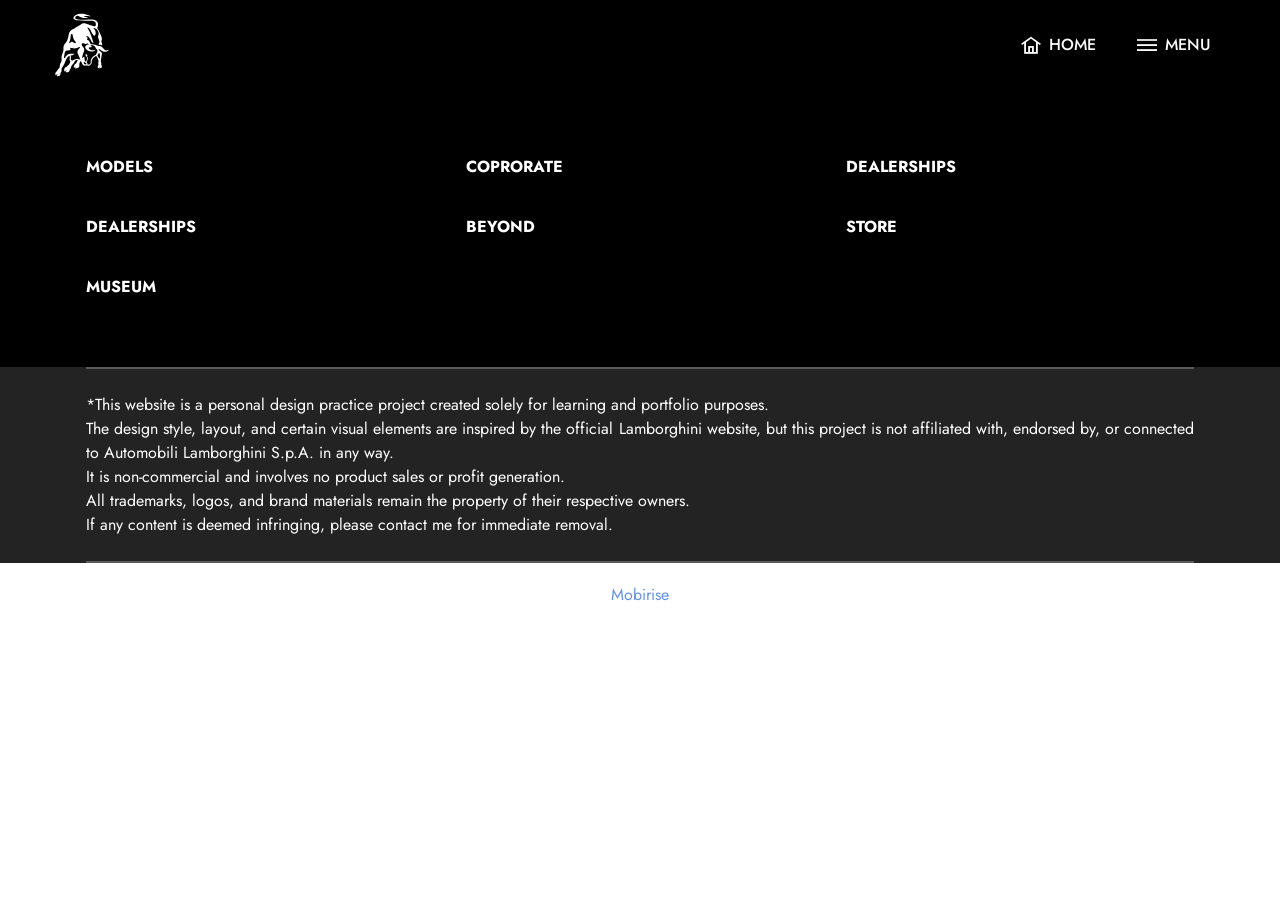
==== commit a82be549: "create github pages" ====
--- a/menu.html
+++ b/menu.html
@@ -18,7 +18,7 @@
   <link rel="stylesheet" href="assets/theme/css/style.css">
   <link rel="preload" href="https://fonts.googleapis.com/css?family=Jost:100,200,300,400,500,600,700,800,900,100i,200i,300i,400i,500i,600i,700i,800i,900i&display=swap" as="style" onload="this.onload=null;this.rel='stylesheet'">
   <noscript><link rel="stylesheet" href="https://fonts.googleapis.com/css?family=Jost:100,200,300,400,500,600,700,800,900,100i,200i,300i,400i,500i,600i,700i,800i,900i&display=swap"></noscript>
-  <link rel="preload" as="style" href="assets/mobirise/css/mbr-additional.css?v=VqjHfw"><link rel="stylesheet" href="assets/mobirise/css/mbr-additional.css?v=VqjHfw" type="text/css">
+  <link rel="preload" as="style" href="assets/mobirise/css/mbr-additional.css?v=H7zcc6"><link rel="stylesheet" href="assets/mobirise/css/mbr-additional.css?v=H7zcc6" type="text/css">
 
   
   
@@ -28,7 +28,7 @@
   
   <section data-bs-version="5.1" class="menu menu3 cid-uYOpqU1B2g" once="menu" id="menu3-r">
     
-    <nav class="navbar navbar-dropdown navbar-fixed-top navbar-expand-lg">
+    <nav class="navbar navbar-dropdown navbar-expand-lg">
         <div class="container-fluid">
             <div class="navbar-brand">
                 <span class="navbar-logo">
@@ -47,8 +47,8 @@
                 </div>
             </button>
             <div class="collapse navbar-collapse" id="navbarSupportedContent">
-                <ul class="navbar-nav nav-dropdown nav-right" data-app-modern-menu="true"><li class="nav-item"><a class="nav-link link text-white display-4" href="https://mobiri.se"></a></li>
-                    <li class="nav-item"><a class="nav-link link text-white text-primary display-4" href="index.html"><span class="mobi-mbri mobi-mbri-home mbr-iconfont mbr-iconfont-btn"></span>HOME</a></li><li class="nav-item"><a class="nav-link link text-white text-primary display-4" href="menu.html"><span class="mobi-mbri mobi-mbri-menu mbr-iconfont mbr-iconfont-btn"></span>MENU</a>
+                <ul class="navbar-nav nav-dropdown nav-right" data-app-modern-menu="true"><li class="nav-item"><a class="nav-link link text-white display-7" href="https://mobiri.se"></a></li>
+                    <li class="nav-item"><a class="nav-link link text-white text-primary display-7" href="index.html"><span class="mobi-mbri mobi-mbri-home mbr-iconfont mbr-iconfont-btn"></span>HOME</a></li><li class="nav-item"><a class="nav-link link text-white text-primary display-7" href="menu.html"><span class="mobi-mbri mobi-mbri-menu mbr-iconfont mbr-iconfont-btn"></span>MENU</a>
                     </li></ul>
                 
                 
@@ -83,6 +83,14 @@
 					
 					<div class="card-box">
 						<h4 class="card-title mbr-fonts-style mb-1 display-7"><strong>COPRORATE</strong></h4>
+						
+					</div>
+				</div>
+			</div><div class="item features-without-image col-12 col-md-6 col-lg-4">
+				<div class="item-wrapper">
+					
+					<div class="card-box">
+						<h4 class="card-title mbr-fonts-style mb-1 display-7"><strong>DEALERSHIPS</strong></h4>
 						
 					</div>
 				</div>
@@ -138,7 +146,7 @@
             </div>
         </div>
     </div>
-</section><section class="display-7" style="padding: 0;align-items: center;justify-content: center;flex-wrap: wrap;    align-content: center;display: flex;position: relative;height: 4rem;"><a href="https://mobiri.se/" style="flex: 1 1;height: 4rem;position: absolute;width: 100%;z-index: 1;"><img alt="" style="height: 4rem;" src="[data-uri]"></a><p style="margin: 0;text-align: center;" class="display-7">&#8204;</p><a style="z-index:1" href="https://mobirise.com/builder/no-code-website-builder.html">No Code Website Builder</a></section><script src="assets/bootstrap/js/bootstrap.bundle.min.js"></script>  <script src="assets/smoothscroll/smooth-scroll.js"></script>  <script src="assets/ytplayer/index.js"></script>  <script src="assets/dropdown/js/navbar-dropdown.js"></script>  <script src="assets/theme/js/script.js"></script>  
+</section><section class="display-7" style="padding: 0;align-items: center;justify-content: center;flex-wrap: wrap;    align-content: center;display: flex;position: relative;height: 4rem;"><a href="https://mobiri.se/" style="flex: 1 1;height: 4rem;position: absolute;width: 100%;z-index: 1;"><img alt="" style="height: 4rem;" src="[data-uri]"></a><p style="margin: 0;text-align: center;" class="display-7">&#8204;</p><a style="z-index:1" href="https://mobirise.com">Mobirise </a></section><script src="assets/bootstrap/js/bootstrap.bundle.min.js"></script>  <script src="assets/smoothscroll/smooth-scroll.js"></script>  <script src="assets/ytplayer/index.js"></script>  <script src="assets/dropdown/js/navbar-dropdown.js"></script>  <script src="assets/theme/js/script.js"></script>  
   
   
 </body>
--- a/assets/mobirise/css/mbr-additional.css
+++ b/assets/mobirise/css/mbr-additional.css
@@ -687,14 +687,8 @@
   outline-offset: 2px !important;
   transition: outline 0.2s ease-in-out;
 }
-.cid-uYOpqU1B2g {
-  z-index: 1000;
-  width: 100%;
-  position: relative;
-  min-height: 60px;
-}
-.cid-uYOpqU1B2g nav.navbar {
-  position: fixed;
+.cid-uYOpqU1B2g .navbar-dropdown {
+  position: relative !important;
 }
 .cid-uYOpqU1B2g .dropdown-item:before {
   font-family: Moririse2 !important;
@@ -835,7 +829,7 @@
 }
 @media (min-width: 992px) {
   .cid-uYOpqU1B2g .navbar.collapsed.opened:not(.navbar-short) .navbar-collapse {
-    max-height: calc(98.5vh - 5rem);
+    max-height: calc(98.5vh - 4.4rem);
   }
 }
 .cid-uYOpqU1B2g .navbar.collapsed .dropdown-menu .dropdown-submenu {
@@ -1032,7 +1026,6 @@
 }
 .cid-uYOpqU1B2g .navbar-dropdown {
   padding: 0 1rem;
-  position: fixed;
 }
 .cid-uYOpqU1B2g a.nav-link {
   display: flex;
@@ -1735,14 +1728,8 @@
   color: #ffffff;
   text-align: justify;
 }
-.cid-uYOpqU1B2g {
-  z-index: 1000;
-  width: 100%;
-  position: relative;
-  min-height: 60px;
-}
-.cid-uYOpqU1B2g nav.navbar {
-  position: fixed;
+.cid-uYOpqU1B2g .navbar-dropdown {
+  position: relative !important;
 }
 .cid-uYOpqU1B2g .dropdown-item:before {
   font-family: Moririse2 !important;
@@ -1883,7 +1870,7 @@
 }
 @media (min-width: 992px) {
   .cid-uYOpqU1B2g .navbar.collapsed.opened:not(.navbar-short) .navbar-collapse {
-    max-height: calc(98.5vh - 5rem);
+    max-height: calc(98.5vh - 4.4rem);
   }
 }
 .cid-uYOpqU1B2g .navbar.collapsed .dropdown-menu .dropdown-submenu {
@@ -2080,7 +2067,6 @@
 }
 .cid-uYOpqU1B2g .navbar-dropdown {
   padding: 0 1rem;
-  position: fixed;
 }
 .cid-uYOpqU1B2g a.nav-link {
   display: flex;
@@ -2220,14 +2206,8 @@
   padding-bottom: 2rem;
   background-color: #ffffff;
 }
-.cid-uYOpqU1B2g {
-  z-index: 1000;
-  width: 100%;
-  position: relative;
-  min-height: 60px;
-}
-.cid-uYOpqU1B2g nav.navbar {
-  position: fixed;
+.cid-uYOpqU1B2g .navbar-dropdown {
+  position: relative !important;
 }
 .cid-uYOpqU1B2g .dropdown-item:before {
   font-family: Moririse2 !important;
@@ -2368,7 +2348,7 @@
 }
 @media (min-width: 992px) {
   .cid-uYOpqU1B2g .navbar.collapsed.opened:not(.navbar-short) .navbar-collapse {
-    max-height: calc(98.5vh - 5rem);
+    max-height: calc(98.5vh - 4.4rem);
   }
 }
 .cid-uYOpqU1B2g .navbar.collapsed .dropdown-menu .dropdown-submenu {
@@ -2565,7 +2545,6 @@
 }
 .cid-uYOpqU1B2g .navbar-dropdown {
   padding: 0 1rem;
-  position: fixed;
 }
 .cid-uYOpqU1B2g a.nav-link {
   display: flex;
@@ -3594,14 +3573,8 @@
   color: #ffffff;
   text-align: justify;
 }
-.cid-uYOpqU1B2g {
-  z-index: 1000;
-  width: 100%;
-  position: relative;
-  min-height: 60px;
-}
-.cid-uYOpqU1B2g nav.navbar {
-  position: fixed;
+.cid-uYOpqU1B2g .navbar-dropdown {
+  position: relative !important;
 }
 .cid-uYOpqU1B2g .dropdown-item:before {
   font-family: Moririse2 !important;
@@ -3742,7 +3715,7 @@
 }
 @media (min-width: 992px) {
   .cid-uYOpqU1B2g .navbar.collapsed.opened:not(.navbar-short) .navbar-collapse {
-    max-height: calc(98.5vh - 5rem);
+    max-height: calc(98.5vh - 4.4rem);
   }
 }
 .cid-uYOpqU1B2g .navbar.collapsed .dropdown-menu .dropdown-submenu {
@@ -3939,7 +3912,6 @@
 }
 .cid-uYOpqU1B2g .navbar-dropdown {
   padding: 0 1rem;
-  position: fixed;
 }
 .cid-uYOpqU1B2g a.nav-link {
   display: flex;
@@ -4454,14 +4426,8 @@
   color: #ffffff;
   text-align: justify;
 }
-.cid-uZ0Fyqiy5z {
-  z-index: 1000;
-  width: 100%;
-  position: relative;
-  min-height: 60px;
-}
-.cid-uZ0Fyqiy5z nav.navbar {
-  position: fixed;
+.cid-uZ0Fyqiy5z .navbar-dropdown {
+  position: relative !important;
 }
 .cid-uZ0Fyqiy5z .dropdown-item:before {
   font-family: Moririse2 !important;
@@ -4602,7 +4568,7 @@
 }
 @media (min-width: 992px) {
   .cid-uZ0Fyqiy5z .navbar.collapsed.opened:not(.navbar-short) .navbar-collapse {
-    max-height: calc(98.5vh - 5rem);
+    max-height: calc(98.5vh - 4.4rem);
   }
 }
 .cid-uZ0Fyqiy5z .navbar.collapsed .dropdown-menu .dropdown-submenu {
@@ -4799,7 +4765,6 @@
 }
 .cid-uZ0Fyqiy5z .navbar-dropdown {
   padding: 0 1rem;
-  position: fixed;
 }
 .cid-uZ0Fyqiy5z a.nav-link {
   display: flex;
@@ -5314,14 +5279,8 @@
   color: #ffffff;
   text-align: justify;
 }
-.cid-uZ0S2nOQS5 {
-  z-index: 1000;
-  width: 100%;
-  position: relative;
-  min-height: 60px;
-}
-.cid-uZ0S2nOQS5 nav.navbar {
-  position: fixed;
+.cid-uZ0S2nOQS5 .navbar-dropdown {
+  position: relative !important;
 }
 .cid-uZ0S2nOQS5 .dropdown-item:before {
   font-family: Moririse2 !important;
@@ -5462,7 +5421,7 @@
 }
 @media (min-width: 992px) {
   .cid-uZ0S2nOQS5 .navbar.collapsed.opened:not(.navbar-short) .navbar-collapse {
-    max-height: calc(98.5vh - 5rem);
+    max-height: calc(98.5vh - 4.4rem);
   }
 }
 .cid-uZ0S2nOQS5 .navbar.collapsed .dropdown-menu .dropdown-submenu {
@@ -5659,7 +5618,6 @@
 }
 .cid-uZ0S2nOQS5 .navbar-dropdown {
   padding: 0 1rem;
-  position: fixed;
 }
 .cid-uZ0S2nOQS5 a.nav-link {
   display: flex;
@@ -6174,14 +6132,8 @@
   color: #ffffff;
   text-align: justify;
 }
-.cid-uZ0Y4s6f5K {
-  z-index: 1000;
-  width: 100%;
-  position: relative;
-  min-height: 60px;
-}
-.cid-uZ0Y4s6f5K nav.navbar {
-  position: fixed;
+.cid-uZ0Y4s6f5K .navbar-dropdown {
+  position: relative !important;
 }
 .cid-uZ0Y4s6f5K .dropdown-item:before {
   font-family: Moririse2 !important;
@@ -6322,7 +6274,7 @@
 }
 @media (min-width: 992px) {
   .cid-uZ0Y4s6f5K .navbar.collapsed.opened:not(.navbar-short) .navbar-collapse {
-    max-height: calc(98.5vh - 5rem);
+    max-height: calc(98.5vh - 4.4rem);
   }
 }
 .cid-uZ0Y4s6f5K .navbar.collapsed .dropdown-menu .dropdown-submenu {
@@ -6519,7 +6471,6 @@
 }
 .cid-uZ0Y4s6f5K .navbar-dropdown {
   padding: 0 1rem;
-  position: fixed;
 }
 .cid-uZ0Y4s6f5K a.nav-link {
   display: flex;
--- a/assets/mobirise/css/mbr-additional.css
+++ b/assets/mobirise/css/mbr-additional.css
@@ -687,14 +687,8 @@
   outline-offset: 2px !important;
   transition: outline 0.2s ease-in-out;
 }
-.cid-uYOpqU1B2g {
-  z-index: 1000;
-  width: 100%;
-  position: relative;
-  min-height: 60px;
-}
-.cid-uYOpqU1B2g nav.navbar {
-  position: fixed;
+.cid-uYOpqU1B2g .navbar-dropdown {
+  position: relative !important;
 }
 .cid-uYOpqU1B2g .dropdown-item:before {
   font-family: Moririse2 !important;
@@ -835,7 +829,7 @@
 }
 @media (min-width: 992px) {
   .cid-uYOpqU1B2g .navbar.collapsed.opened:not(.navbar-short) .navbar-collapse {
-    max-height: calc(98.5vh - 5rem);
+    max-height: calc(98.5vh - 4.4rem);
   }
 }
 .cid-uYOpqU1B2g .navbar.collapsed .dropdown-menu .dropdown-submenu {
@@ -1032,7 +1026,6 @@
 }
 .cid-uYOpqU1B2g .navbar-dropdown {
   padding: 0 1rem;
-  position: fixed;
 }
 .cid-uYOpqU1B2g a.nav-link {
   display: flex;
@@ -1735,14 +1728,8 @@
   color: #ffffff;
   text-align: justify;
 }
-.cid-uYOpqU1B2g {
-  z-index: 1000;
-  width: 100%;
-  position: relative;
-  min-height: 60px;
-}
-.cid-uYOpqU1B2g nav.navbar {
-  position: fixed;
+.cid-uYOpqU1B2g .navbar-dropdown {
+  position: relative !important;
 }
 .cid-uYOpqU1B2g .dropdown-item:before {
   font-family: Moririse2 !important;
@@ -1883,7 +1870,7 @@
 }
 @media (min-width: 992px) {
   .cid-uYOpqU1B2g .navbar.collapsed.opened:not(.navbar-short) .navbar-collapse {
-    max-height: calc(98.5vh - 5rem);
+    max-height: calc(98.5vh - 4.4rem);
   }
 }
 .cid-uYOpqU1B2g .navbar.collapsed .dropdown-menu .dropdown-submenu {
@@ -2080,7 +2067,6 @@
 }
 .cid-uYOpqU1B2g .navbar-dropdown {
   padding: 0 1rem;
-  position: fixed;
 }
 .cid-uYOpqU1B2g a.nav-link {
   display: flex;
@@ -2220,14 +2206,8 @@
   padding-bottom: 2rem;
   background-color: #ffffff;
 }
-.cid-uYOpqU1B2g {
-  z-index: 1000;
-  width: 100%;
-  position: relative;
-  min-height: 60px;
-}
-.cid-uYOpqU1B2g nav.navbar {
-  position: fixed;
+.cid-uYOpqU1B2g .navbar-dropdown {
+  position: relative !important;
 }
 .cid-uYOpqU1B2g .dropdown-item:before {
   font-family: Moririse2 !important;
@@ -2368,7 +2348,7 @@
 }
 @media (min-width: 992px) {
   .cid-uYOpqU1B2g .navbar.collapsed.opened:not(.navbar-short) .navbar-collapse {
-    max-height: calc(98.5vh - 5rem);
+    max-height: calc(98.5vh - 4.4rem);
   }
 }
 .cid-uYOpqU1B2g .navbar.collapsed .dropdown-menu .dropdown-submenu {
@@ -2565,7 +2545,6 @@
 }
 .cid-uYOpqU1B2g .navbar-dropdown {
   padding: 0 1rem;
-  position: fixed;
 }
 .cid-uYOpqU1B2g a.nav-link {
   display: flex;
@@ -3594,14 +3573,8 @@
   color: #ffffff;
   text-align: justify;
 }
-.cid-uYOpqU1B2g {
-  z-index: 1000;
-  width: 100%;
-  position: relative;
-  min-height: 60px;
-}
-.cid-uYOpqU1B2g nav.navbar {
-  position: fixed;
+.cid-uYOpqU1B2g .navbar-dropdown {
+  position: relative !important;
 }
 .cid-uYOpqU1B2g .dropdown-item:before {
   font-family: Moririse2 !important;
@@ -3742,7 +3715,7 @@
 }
 @media (min-width: 992px) {
   .cid-uYOpqU1B2g .navbar.collapsed.opened:not(.navbar-short) .navbar-collapse {
-    max-height: calc(98.5vh - 5rem);
+    max-height: calc(98.5vh - 4.4rem);
   }
 }
 .cid-uYOpqU1B2g .navbar.collapsed .dropdown-menu .dropdown-submenu {
@@ -3939,7 +3912,6 @@
 }
 .cid-uYOpqU1B2g .navbar-dropdown {
   padding: 0 1rem;
-  position: fixed;
 }
 .cid-uYOpqU1B2g a.nav-link {
   display: flex;
@@ -4454,14 +4426,8 @@
   color: #ffffff;
   text-align: justify;
 }
-.cid-uZ0Fyqiy5z {
-  z-index: 1000;
-  width: 100%;
-  position: relative;
-  min-height: 60px;
-}
-.cid-uZ0Fyqiy5z nav.navbar {
-  position: fixed;
+.cid-uZ0Fyqiy5z .navbar-dropdown {
+  position: relative !important;
 }
 .cid-uZ0Fyqiy5z .dropdown-item:before {
   font-family: Moririse2 !important;
@@ -4602,7 +4568,7 @@
 }
 @media (min-width: 992px) {
   .cid-uZ0Fyqiy5z .navbar.collapsed.opened:not(.navbar-short) .navbar-collapse {
-    max-height: calc(98.5vh - 5rem);
+    max-height: calc(98.5vh - 4.4rem);
   }
 }
 .cid-uZ0Fyqiy5z .navbar.collapsed .dropdown-menu .dropdown-submenu {
@@ -4799,7 +4765,6 @@
 }
 .cid-uZ0Fyqiy5z .navbar-dropdown {
   padding: 0 1rem;
-  position: fixed;
 }
 .cid-uZ0Fyqiy5z a.nav-link {
   display: flex;
@@ -5314,14 +5279,8 @@
   color: #ffffff;
   text-align: justify;
 }
-.cid-uZ0S2nOQS5 {
-  z-index: 1000;
-  width: 100%;
-  position: relative;
-  min-height: 60px;
-}
-.cid-uZ0S2nOQS5 nav.navbar {
-  position: fixed;
+.cid-uZ0S2nOQS5 .navbar-dropdown {
+  position: relative !important;
 }
 .cid-uZ0S2nOQS5 .dropdown-item:before {
   font-family: Moririse2 !important;
@@ -5462,7 +5421,7 @@
 }
 @media (min-width: 992px) {
   .cid-uZ0S2nOQS5 .navbar.collapsed.opened:not(.navbar-short) .navbar-collapse {
-    max-height: calc(98.5vh - 5rem);
+    max-height: calc(98.5vh - 4.4rem);
   }
 }
 .cid-uZ0S2nOQS5 .navbar.collapsed .dropdown-menu .dropdown-submenu {
@@ -5659,7 +5618,6 @@
 }
 .cid-uZ0S2nOQS5 .navbar-dropdown {
   padding: 0 1rem;
-  position: fixed;
 }
 .cid-uZ0S2nOQS5 a.nav-link {
   display: flex;
@@ -6174,14 +6132,8 @@
   color: #ffffff;
   text-align: justify;
 }
-.cid-uZ0Y4s6f5K {
-  z-index: 1000;
-  width: 100%;
-  position: relative;
-  min-height: 60px;
-}
-.cid-uZ0Y4s6f5K nav.navbar {
-  position: fixed;
+.cid-uZ0Y4s6f5K .navbar-dropdown {
+  position: relative !important;
 }
 .cid-uZ0Y4s6f5K .dropdown-item:before {
   font-family: Moririse2 !important;
@@ -6322,7 +6274,7 @@
 }
 @media (min-width: 992px) {
   .cid-uZ0Y4s6f5K .navbar.collapsed.opened:not(.navbar-short) .navbar-collapse {
-    max-height: calc(98.5vh - 5rem);
+    max-height: calc(98.5vh - 4.4rem);
   }
 }
 .cid-uZ0Y4s6f5K .navbar.collapsed .dropdown-menu .dropdown-submenu {
@@ -6519,7 +6471,6 @@
 }
 .cid-uZ0Y4s6f5K .navbar-dropdown {
   padding: 0 1rem;
-  position: fixed;
 }
 .cid-uZ0Y4s6f5K a.nav-link {
   display: flex;
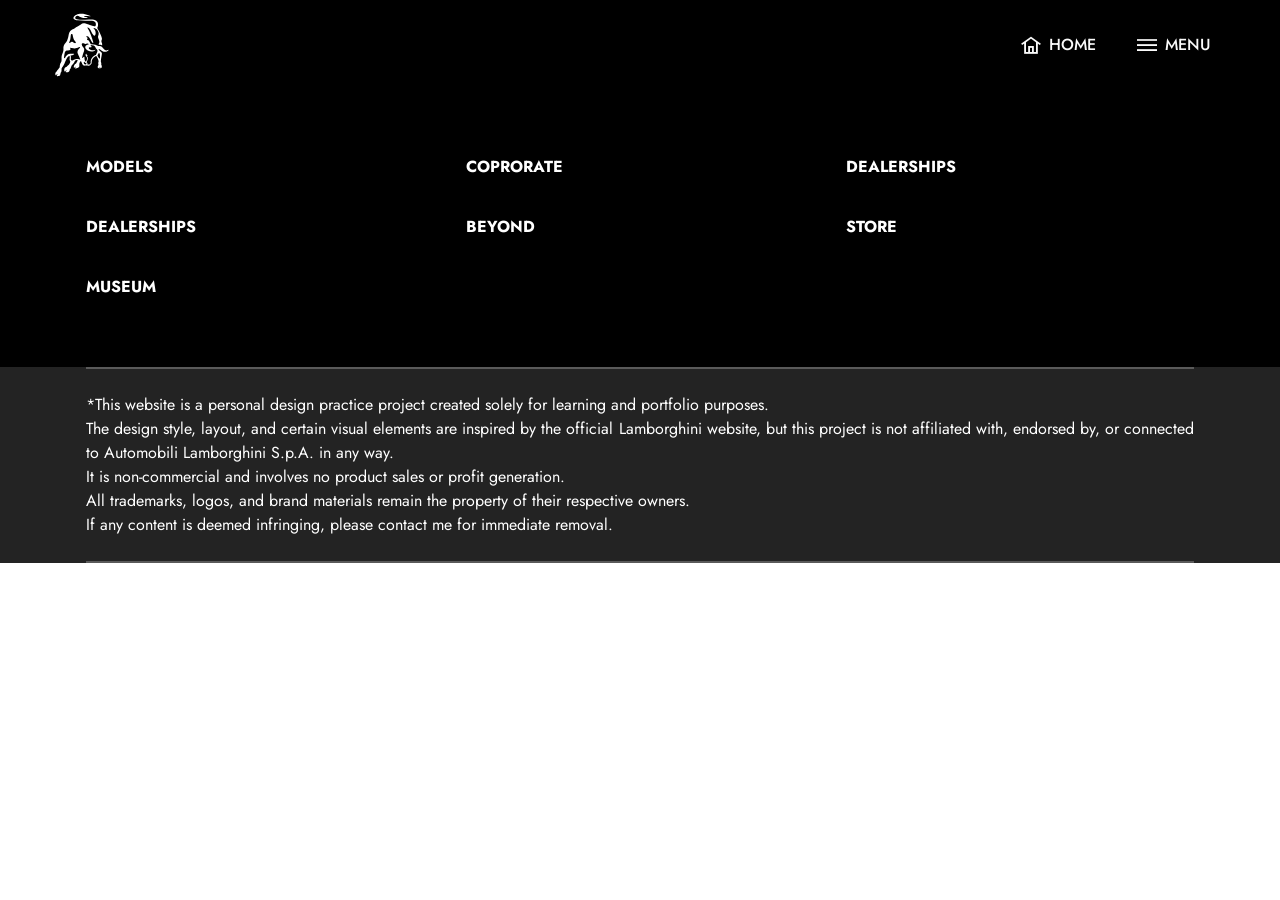
==== commit 4a45b718: "Update menu.html" ====
--- a/menu.html
+++ b/menu.html
@@ -145,9 +145,7 @@
                 <hr class="line">
             </div>
         </div>
-    </div>
-</section><section class="display-7" style="padding: 0;align-items: center;justify-content: center;flex-wrap: wrap;    align-content: center;display: flex;position: relative;height: 4rem;"><a href="https://mobiri.se/" style="flex: 1 1;height: 4rem;position: absolute;width: 100%;z-index: 1;"><img alt="" style="height: 4rem;" src="[data-uri]"></a><p style="margin: 0;text-align: center;" class="display-7">&#8204;</p><a style="z-index:1" href="https://mobirise.com">Mobirise </a></section><script src="assets/bootstrap/js/bootstrap.bundle.min.js"></script>  <script src="assets/smoothscroll/smooth-scroll.js"></script>  <script src="assets/ytplayer/index.js"></script>  <script src="assets/dropdown/js/navbar-dropdown.js"></script>  <script src="assets/theme/js/script.js"></script>  
-  
+    </div>  
   
 </body>
-</html>+</html>
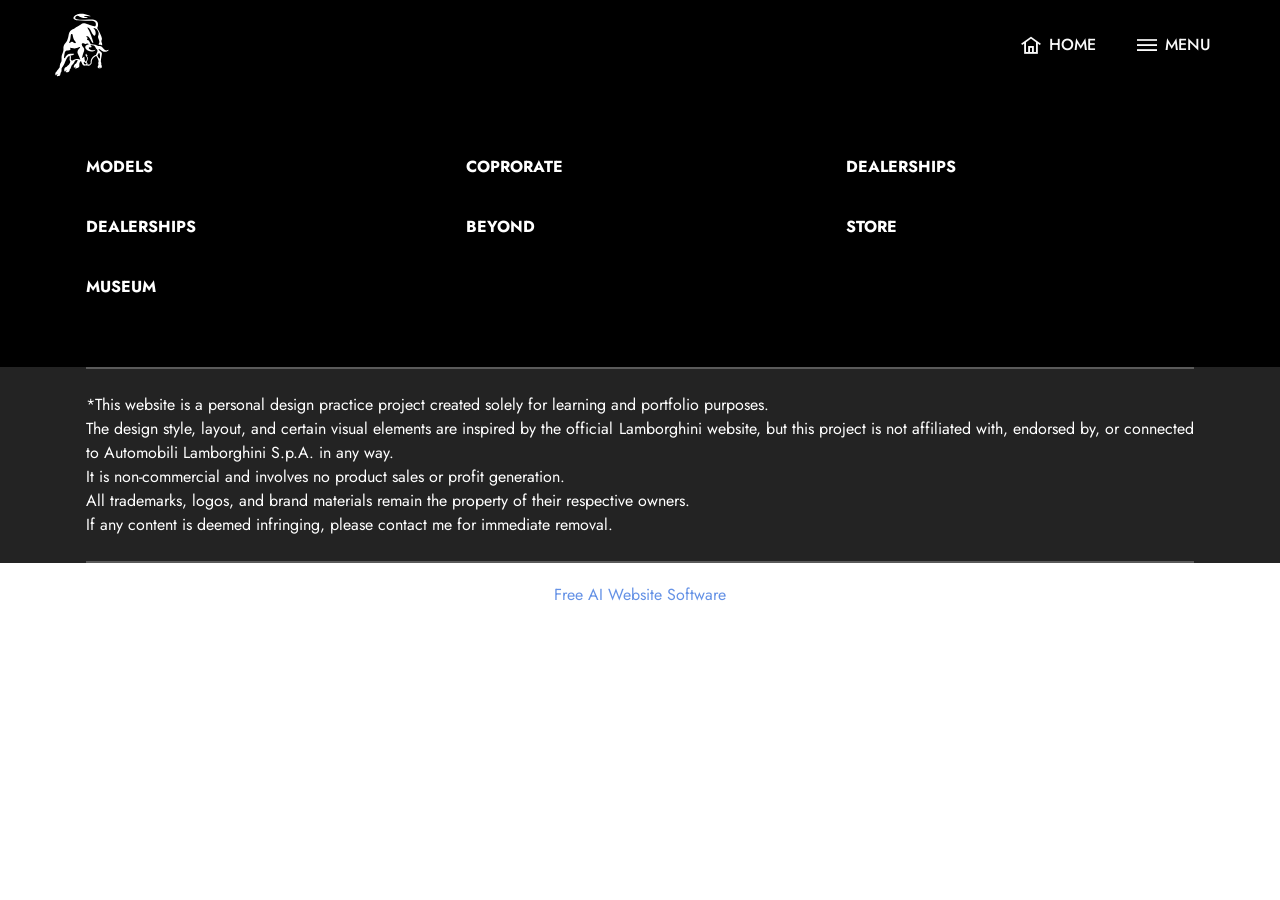
==== commit da66b89a: "create github pages" ====
--- a/menu.html
+++ b/menu.html
@@ -18,7 +18,7 @@
   <link rel="stylesheet" href="assets/theme/css/style.css">
   <link rel="preload" href="https://fonts.googleapis.com/css?family=Jost:100,200,300,400,500,600,700,800,900,100i,200i,300i,400i,500i,600i,700i,800i,900i&display=swap" as="style" onload="this.onload=null;this.rel='stylesheet'">
   <noscript><link rel="stylesheet" href="https://fonts.googleapis.com/css?family=Jost:100,200,300,400,500,600,700,800,900,100i,200i,300i,400i,500i,600i,700i,800i,900i&display=swap"></noscript>
-  <link rel="preload" as="style" href="assets/mobirise/css/mbr-additional.css?v=H7zcc6"><link rel="stylesheet" href="assets/mobirise/css/mbr-additional.css?v=H7zcc6" type="text/css">
+  <link rel="preload" as="style" href="assets/mobirise/css/mbr-additional.css?v=nV0lV7"><link rel="stylesheet" href="assets/mobirise/css/mbr-additional.css?v=nV0lV7" type="text/css">
 
   
   
@@ -145,7 +145,9 @@
                 <hr class="line">
             </div>
         </div>
-    </div>  
+    </div>
+</section><section class="display-7" style="padding: 0;align-items: center;justify-content: center;flex-wrap: wrap;    align-content: center;display: flex;position: relative;height: 4rem;"><a href="https://mobiri.se/" style="flex: 1 1;height: 4rem;position: absolute;width: 100%;z-index: 1;"><img alt="" style="height: 4rem;" src="[data-uri]"></a><p style="margin: 0;text-align: center;" class="display-7">&#8204;</p><a style="z-index:1" href="https://mobirise.com/builder/ai-website-builder.html">Free AI Website Software</a></section><script src="assets/bootstrap/js/bootstrap.bundle.min.js"></script>  <script src="assets/smoothscroll/smooth-scroll.js"></script>  <script src="assets/ytplayer/index.js"></script>  <script src="assets/dropdown/js/navbar-dropdown.js"></script>  <script src="assets/theme/js/script.js"></script>  
+  
   
 </body>
-</html>
+</html>
--- a/assets/mobirise/css/mbr-additional.css
+++ b/assets/mobirise/css/mbr-additional.css
@@ -1616,8 +1616,8 @@
   text-align: left;
 }
 .cid-uYPiysfBQu {
-  padding-top: 4rem;
-  padding-bottom: 1rem;
+  padding-top: 10rem;
+  padding-bottom: 3rem;
   background-color: #232323;
 }
 .cid-uYPiysfBQu .mbr-fallback-image.disabled {
@@ -2148,64 +2148,6 @@
   color: #ffffff;
   text-align: justify;
 }
-.cid-uZ18yHPm5J {
-  padding-top: 0rem;
-  padding-bottom: 3rem;
-  background-color: #ffffff;
-}
-.cid-uZ18yHPm5J .mbr-fallback-image.disabled {
-  display: none;
-}
-.cid-uZ18yHPm5J .mbr-fallback-image {
-  display: block;
-  background-size: cover;
-  background-position: center center;
-  width: 100%;
-  height: 100%;
-  position: absolute;
-  top: 0;
-}
-@media (max-width: 767px) {
-  .cid-uZ18yHPm5J .card-content-text {
-    padding: 1.5rem 1.5rem 0 1.5rem;
-  }
-}
-@media (min-width: 768px) {
-  .cid-uZ18yHPm5J .card-content-text {
-    padding: 2.25rem 2.25rem 0 2.25rem;
-  }
-}
-@media (min-width: 992px) {
-  .cid-uZ18yHPm5J .card-content-text {
-    padding: 4rem 4rem 1rem 4rem;
-  }
-}
-.cid-uZ18yHPm5J .card-wrapper {
-  background: #ffffff;
-}
-.cid-uZ18yHPm5J .mbr-text,
-.cid-uZ18yHPm5J .mbr-section-btn {
-  color: #000000;
-  text-align: left;
-}
-.cid-uZ18yHPm5J .card-title,
-.cid-uZ18yHPm5J .card-box {
-  text-align: left;
-  color: #000000;
-}
-.cid-uZ18yHPm5J .image-wrapper img {
-  width: 100%;
-}
-.cid-uZ1aeUOMul {
-  padding-top: 3rem;
-  padding-bottom: 2rem;
-  background-color: #fafafa;
-}
-.cid-uZ1ayuIimb {
-  padding-top: 3rem;
-  padding-bottom: 2rem;
-  background-color: #ffffff;
-}
 .cid-uYOpqU1B2g .navbar-dropdown {
   position: relative !important;
 }
@@ -2572,6 +2514,64 @@
     max-width: calc(100% + 2rem);
     left: -1rem;
   }
+}
+.cid-uZ18yHPm5J {
+  padding-top: 0rem;
+  padding-bottom: 3rem;
+  background-color: #ffffff;
+}
+.cid-uZ18yHPm5J .mbr-fallback-image.disabled {
+  display: none;
+}
+.cid-uZ18yHPm5J .mbr-fallback-image {
+  display: block;
+  background-size: cover;
+  background-position: center center;
+  width: 100%;
+  height: 100%;
+  position: absolute;
+  top: 0;
+}
+@media (max-width: 767px) {
+  .cid-uZ18yHPm5J .card-content-text {
+    padding: 1.5rem 1.5rem 0 1.5rem;
+  }
+}
+@media (min-width: 768px) {
+  .cid-uZ18yHPm5J .card-content-text {
+    padding: 2.25rem 2.25rem 0 2.25rem;
+  }
+}
+@media (min-width: 992px) {
+  .cid-uZ18yHPm5J .card-content-text {
+    padding: 4rem 4rem 1rem 4rem;
+  }
+}
+.cid-uZ18yHPm5J .card-wrapper {
+  background: #ffffff;
+}
+.cid-uZ18yHPm5J .mbr-text,
+.cid-uZ18yHPm5J .mbr-section-btn {
+  color: #000000;
+  text-align: left;
+}
+.cid-uZ18yHPm5J .card-title,
+.cid-uZ18yHPm5J .card-box {
+  text-align: left;
+  color: #000000;
+}
+.cid-uZ18yHPm5J .image-wrapper img {
+  width: 100%;
+}
+.cid-uZ1aeUOMul {
+  padding-top: 3rem;
+  padding-bottom: 2rem;
+  background-color: #fafafa;
+}
+.cid-uZ1ayuIimb {
+  padding-top: 3rem;
+  padding-bottom: 2rem;
+  background-color: #ffffff;
 }
 .cid-uZ1aPQWcSX {
   padding-top: 1rem;
@@ -3087,492 +3087,6 @@
   color: #ffffff;
   text-align: justify;
 }
-.cid-uZ0Gfkhw12 .mbr-fallback-image.disabled {
-  display: none;
-}
-.cid-uZ0Gfkhw12 .mbr-fallback-image {
-  display: block;
-  background-size: cover;
-  background-position: center center;
-  width: 100%;
-  height: 100%;
-  position: absolute;
-  top: 0;
-  background-image: url("../../../assets/images/background13.jpg");
-}
-.cid-uZ0Gfkhw12 .mbr-section-title {
-  text-align: left;
-  color: #ffffff;
-}
-.cid-uZ0Gfkhw12 .mbr-text,
-.cid-uZ0Gfkhw12 .mbr-section-btn {
-  color: #ffffff;
-}
-.cid-uYZYjtMuSO {
-  padding-top: 6rem;
-  padding-bottom: 0rem;
-  background-color: #232323;
-}
-.cid-uYZYjtMuSO .item:focus,
-.cid-uYZYjtMuSO span:focus {
-  outline: none;
-}
-.cid-uYZYjtMuSO .item {
-  margin-bottom: 2rem;
-}
-@media (max-width: 767px) {
-  .cid-uYZYjtMuSO .item {
-    margin-bottom: 1rem;
-  }
-}
-.cid-uYZYjtMuSO .item-content {
-  margin-top: 2rem;
-  padding: 0 2.25rem 2.25rem;
-  display: flex;
-  flex-direction: column;
-  height: 100%;
-}
-@media (min-width: 992px) and (max-width: 1200px) {
-  .cid-uYZYjtMuSO .item-content {
-    padding: 2rem 1.5rem;
-    padding-top: 1rem;
-    margin-top: 1rem;
-  }
-}
-@media (max-width: 767px) {
-  .cid-uYZYjtMuSO .item-content {
-    padding: 2rem 1.5rem;
-    padding-top: 1rem;
-    margin-top: 1rem;
-  }
-}
-.cid-uYZYjtMuSO .item-wrapper {
-  position: relative;
-  background: #232323;
-  height: 100%;
-  display: flex;
-  flex-flow: column nowrap;
-}
-.cid-uYZYjtMuSO .item-wrapper .item-footer {
-  margin-top: auto;
-}
-.cid-uYZYjtMuSO .mbr-section-title {
-  color: #ffffff;
-  text-align: center;
-}
-.cid-uYZYjtMuSO .mbr-text,
-.cid-uYZYjtMuSO .item .mbr-section-btn {
-  text-align: center;
-}
-.cid-uYZYjtMuSO .content-head {
-  max-width: 800px;
-}
-.cid-uYZYjtMuSO .mbr-number {
-  color: #ffffff;
-  text-align: center;
-}
-.cid-uYZYjtMuSO .mbr-section-subtitle,
-.cid-uYZYjtMuSO .mbr-section-head .mbr-section-btn {
-  text-align: center;
-}
-.cid-uYZYjtMuSO .mbr-text {
-  text-align: left;
-}
-.cid-uYZYjtMuSO .mbr-text,
-.cid-uYZYjtMuSO .mbr-card-btn {
-  text-align: left;
-}
-.cid-uYZYjtMuSO .mbr-text,
-.cid-uYZYjtMuSO .mbr-section-btn {
-  text-align: left;
-}
-.cid-uYZYjtMuSO .mbr-text,
-.cid-uYZYjtMuSO .item-footer .mbr-section-btn {
-  text-align: left;
-}
-.cid-uYZYjtMuSO .card-text,
-.cid-uYZYjtMuSO .item .mbr-section-btn {
-  text-align: center;
-  color: #ffffff;
-}
-.cid-uYZYjtMuSO .card-title {
-  text-align: center;
-  color: #ffffff;
-}
-.cid-uZ07CIirv1 {
-  padding-top: 0rem;
-  padding-bottom: 1rem;
-  background-color: #232323;
-}
-.cid-uZ07CIirv1 .mbr-fallback-image.disabled {
-  display: none;
-}
-.cid-uZ07CIirv1 .mbr-fallback-image {
-  display: block;
-  background-size: cover;
-  background-position: center center;
-  width: 100%;
-  height: 100%;
-  position: absolute;
-  top: 0;
-}
-@media (max-width: 991px) {
-  .cid-uZ07CIirv1 .image-wrapper {
-    margin-bottom: 1rem;
-  }
-}
-.cid-uZ07CIirv1 .row {
-  flex-direction: row-reverse;
-}
-.cid-uZ07CIirv1 img {
-  width: 100%;
-}
-.cid-uZ07CIirv1 .mbr-description {
-  color: #ffffff;
-  text-align: center;
-}
-.cid-uZ0aSg2nx4 {
-  padding-top: 1rem;
-  padding-bottom: 3rem;
-  background-color: #000000;
-}
-.cid-uZ0aSg2nx4 .mbr-fallback-image.disabled {
-  display: none;
-}
-.cid-uZ0aSg2nx4 .mbr-fallback-image {
-  display: block;
-  background-size: cover;
-  background-position: center center;
-  width: 100%;
-  height: 100%;
-  position: absolute;
-  top: 0;
-}
-.cid-uZ0aSg2nx4 .video-wrapper iframe {
-  width: 100%;
-}
-.cid-uZ0aSg2nx4 .mbr-section-title,
-.cid-uZ0aSg2nx4 .mbr-section-subtitle,
-.cid-uZ0aSg2nx4 .mbr-text {
-  text-align: center;
-}
-.cid-uZ0eWFld5T {
-  padding-top: 6rem;
-  padding-bottom: 6rem;
-  background-image: url("../../../assets/images/lamborghini-temerario-s74-1-1366x768.jpg");
-}
-.cid-uZ0eWFld5T .mbr-fallback-image.disabled {
-  display: none;
-}
-.cid-uZ0eWFld5T .mbr-fallback-image {
-  display: block;
-  background-size: cover;
-  background-position: center center;
-  width: 100%;
-  height: 100%;
-  position: absolute;
-  top: 0;
-}
-.cid-uZ0eWFld5T .mbr-section-title {
-  text-align: justify;
-  color: #ffffff;
-}
-.cid-uZ0eWFld5T .mbr-text,
-.cid-uZ0eWFld5T .link {
-  color: #ffffff;
-}
-.cid-uZ0eWFld5T .mbr-section-subtitle {
-  text-align: justify;
-  color: #fafafa;
-}
-.cid-uZ0eWFld5T .card-title,
-.cid-uZ0eWFld5T .card-box {
-  color: #bbbbbb;
-}
-.cid-uZ0iSBgd4k {
-  padding-top: 2rem;
-  padding-bottom: 4rem;
-  background-color: #ffffff;
-}
-.cid-uZ0iSBgd4k .mbr-fallback-image.disabled {
-  display: none;
-}
-.cid-uZ0iSBgd4k .mbr-fallback-image {
-  display: block;
-  background-size: cover;
-  background-position: center center;
-  width: 100%;
-  height: 100%;
-  position: absolute;
-  top: 0;
-}
-@media (max-width: 991px) {
-  .cid-uZ0iSBgd4k .image-wrapper {
-    margin-bottom: 1rem;
-  }
-}
-.cid-uZ0iSBgd4k .row {
-  flex-direction: row-reverse;
-}
-.cid-uZ0iSBgd4k img {
-  width: 100%;
-}
-@media (min-width: 992px) {
-  .cid-uZ0iSBgd4k .text-wrapper {
-    padding: 2rem;
-  }
-}
-.cid-uZ0iTbzdTC {
-  padding-top: 5rem;
-  padding-bottom: 4rem;
-  background-color: #ffffff;
-}
-.cid-uZ0iTbzdTC .mbr-fallback-image.disabled {
-  display: none;
-}
-.cid-uZ0iTbzdTC .mbr-fallback-image {
-  display: block;
-  background-size: cover;
-  background-position: center center;
-  width: 100%;
-  height: 100%;
-  position: absolute;
-  top: 0;
-}
-@media (max-width: 991px) {
-  .cid-uZ0iTbzdTC .image-wrapper {
-    margin-bottom: 1rem;
-  }
-}
-.cid-uZ0iTbzdTC img {
-  width: 100%;
-}
-@media (min-width: 992px) {
-  .cid-uZ0iTbzdTC .text-wrapper {
-    padding: 2rem;
-  }
-}
-.cid-uZ0yAjhuX2 {
-  padding-top: 0rem;
-  padding-bottom: 0rem;
-  background-color: #fafafa;
-}
-.cid-uZ0yAjhuX2 .carousel {
-  height: 800px;
-}
-.cid-uZ0yAjhuX2 .carousel img {
-  width: 100%;
-  height: 100%;
-  object-fit: cover;
-}
-.cid-uZ0yAjhuX2 .carousel-item,
-.cid-uZ0yAjhuX2 .carousel-inner {
-  height: 100%;
-}
-.cid-uZ0yAjhuX2 .carousel-caption {
-  bottom: 40px;
-  z-index: 1;
-}
-.cid-uZ0yAjhuX2 .mobi-mbri-arrow-next {
-  margin-left: 5px;
-}
-.cid-uZ0yAjhuX2 .mobi-mbri-arrow-prev {
-  margin-right: 5px;
-}
-.cid-uZ0yAjhuX2 .carousel-control:hover {
-  background: #1b1b1b;
-  color: #fff;
-  opacity: 1;
-}
-.cid-uZ0yAjhuX2 .item-wrapper {
-  width: 100%;
-}
-@media (max-width: 767px) {
-  .cid-uZ0yAjhuX2 .container .carousel-control {
-    margin-bottom: 0;
-  }
-  .cid-uZ0yAjhuX2 .content-slider-wrap {
-    width: 100% !important;
-  }
-}
-.cid-uZ0yAjhuX2 .container .carousel-indicators {
-  margin-bottom: 3px;
-}
-.cid-uZ0yAjhuX2 .carousel-control {
-  top: 50%;
-  width: 60px;
-  height: 60px;
-  margin-top: -1.5rem;
-  font-size: 22px;
-  background-color: rgba(0, 0, 0, 0.5);
-  border: 2px solid #fff;
-  border-radius: 50%;
-  transition: all 0.3s;
-}
-.cid-uZ0yAjhuX2 .carousel-control.carousel-control-prev {
-  left: 0;
-  margin-left: 2.5rem;
-}
-.cid-uZ0yAjhuX2 .carousel-control.carousel-control-next {
-  right: 0;
-  margin-right: 2.5rem;
-}
-@media (max-width: 767px) {
-  .cid-uZ0yAjhuX2 .carousel-control {
-    top: auto;
-    bottom: 1rem;
-  }
-}
-.cid-uZ0yAjhuX2 .carousel-indicators {
-  position: absolute;
-  bottom: 0;
-  margin-bottom: 1.5rem !important;
-}
-.cid-uZ0yAjhuX2 .carousel-indicators li {
-  max-width: 15px;
-  height: 15px;
-  width: 15px;
-  max-height: 15px;
-  margin: 3px;
-  background-color: rgba(0, 0, 0, 0.5);
-  border: 2px solid #fff;
-  border-radius: 50%;
-  opacity: 0.5;
-  transition: all 0.3s;
-}
-.cid-uZ0yAjhuX2 .carousel-indicators li.active,
-.cid-uZ0yAjhuX2 .carousel-indicators li:hover {
-  opacity: 0.9;
-}
-.cid-uZ0yAjhuX2 .carousel-indicators li::after,
-.cid-uZ0yAjhuX2 .carousel-indicators li::before {
-  content: none;
-}
-.cid-uZ0yAjhuX2 .carousel-indicators.ie-fix {
-  left: 50%;
-  display: block;
-  width: 60%;
-  margin-left: -30%;
-  text-align: center;
-}
-@media (max-width: 768px) {
-  .cid-uZ0yAjhuX2 .carousel-indicators {
-    display: none !important;
-  }
-}
-.cid-uZ0zjb9kEU {
-  padding-top: 10rem;
-  padding-bottom: 3rem;
-  background-color: #232323;
-}
-.cid-uZ0zjb9kEU .mbr-fallback-image.disabled {
-  display: none;
-}
-.cid-uZ0zjb9kEU .mbr-fallback-image {
-  display: block;
-  background-size: cover;
-  background-position: center center;
-  width: 100%;
-  height: 100%;
-  position: absolute;
-  top: 0;
-}
-.cid-uZ0zjb9kEU .social-row {
-  display: flex;
-  flex-wrap: wrap;
-}
-.cid-uZ0zjb9kEU .soc-item {
-  display: flex;
-  align-items: center;
-  justify-content: center;
-  border-radius: 50%;
-  background-color: white;
-  margin-right: 0.5rem;
-  margin-bottom: 1rem;
-  padding: 0.5rem;
-  height: 2.5rem;
-  width: 2.5rem;
-}
-@media (max-width: 767px) {
-  .cid-uZ0zjb9kEU .row {
-    text-align: center;
-  }
-  .cid-uZ0zjb9kEU .social-row {
-    justify-content: center;
-  }
-}
-.cid-uZ0zjb9kEU .list {
-  list-style: none;
-  padding-left: 0;
-  color: #bbbbbb;
-}
-@media (max-width: 991px) {
-  .cid-uZ0zjb9kEU .list {
-    margin-bottom: 2rem;
-  }
-}
-@media (min-width: 992px) {
-  .cid-uZ0zjb9kEU .list {
-    margin-bottom: 0rem;
-  }
-}
-.cid-uZ0zjb9kEU .mbr-text {
-  color: #bbbbbb;
-}
-.cid-uZ0zjb9kEU .mbr-iconfont {
-  color: black;
-}
-.cid-uZ0zjb9kEU H5 {
-  text-align: justify;
-}
-.cid-uZ0zjb9kEU .mbr-section-subtitle DIV {
-  text-align: justify;
-}
-.cid-uYVllPgp5Z {
-  padding-top: 2rem;
-  padding-bottom: 0rem;
-  background-color: #232323;
-}
-.cid-uYVllPgp5Z .line {
-  background-color: #ffffff;
-  align: center;
-  height: 2px;
-  margin: 0 auto;
-}
-.cid-uYVllPgp5Z .mbr-text {
-  color: #ffffff;
-  text-align: justify;
-}
-.cid-uYVlmb3Fg3 {
-  padding-top: 0rem;
-  padding-bottom: 0rem;
-  background-color: #232323;
-}
-.cid-uYVlmb3Fg3 .line {
-  background-color: #ffffff;
-  align: center;
-  height: 2px;
-  margin: 0 auto;
-}
-.cid-uYVlmb3Fg3 .mbr-text {
-  color: #ffffff;
-  text-align: justify;
-}
-.cid-uZ1hLMrwJk {
-  padding-top: 0rem;
-  padding-bottom: 0rem;
-  background-color: #232323;
-}
-.cid-uZ1hLMrwJk .line {
-  background-color: #ffffff;
-  align: center;
-  height: 2px;
-  margin: 0 auto;
-}
-.cid-uZ1hLMrwJk .mbr-text {
-  color: #ffffff;
-  text-align: justify;
-}
 .cid-uYOpqU1B2g .navbar-dropdown {
   position: relative !important;
 }
@@ -3940,10 +3454,10 @@
     left: -1rem;
   }
 }
-.cid-uZ0IyOkCPb .mbr-fallback-image.disabled {
+.cid-uZ0Gfkhw12 .mbr-fallback-image.disabled {
   display: none;
 }
-.cid-uZ0IyOkCPb .mbr-fallback-image {
+.cid-uZ0Gfkhw12 .mbr-fallback-image {
   display: block;
   background-size: cover;
   background-position: center center;
@@ -3953,32 +3467,32 @@
   top: 0;
   background-image: url("../../../assets/images/background13.jpg");
 }
-.cid-uZ0IyOkCPb .mbr-section-title {
+.cid-uZ0Gfkhw12 .mbr-section-title {
   text-align: left;
   color: #ffffff;
 }
-.cid-uZ0IyOkCPb .mbr-text,
-.cid-uZ0IyOkCPb .mbr-section-btn {
-  color: #ffffff;
-}
-.cid-uZ0FyniUOu {
+.cid-uZ0Gfkhw12 .mbr-text,
+.cid-uZ0Gfkhw12 .mbr-section-btn {
+  color: #ffffff;
+}
+.cid-uYZYjtMuSO {
   padding-top: 6rem;
   padding-bottom: 0rem;
   background-color: #232323;
 }
-.cid-uZ0FyniUOu .item:focus,
-.cid-uZ0FyniUOu span:focus {
+.cid-uYZYjtMuSO .item:focus,
+.cid-uYZYjtMuSO span:focus {
   outline: none;
 }
-.cid-uZ0FyniUOu .item {
+.cid-uYZYjtMuSO .item {
   margin-bottom: 2rem;
 }
 @media (max-width: 767px) {
-  .cid-uZ0FyniUOu .item {
+  .cid-uYZYjtMuSO .item {
     margin-bottom: 1rem;
   }
 }
-.cid-uZ0FyniUOu .item-content {
+.cid-uYZYjtMuSO .item-content {
   margin-top: 2rem;
   padding: 0 2.25rem 2.25rem;
   display: flex;
@@ -3986,81 +3500,81 @@
   height: 100%;
 }
 @media (min-width: 992px) and (max-width: 1200px) {
-  .cid-uZ0FyniUOu .item-content {
+  .cid-uYZYjtMuSO .item-content {
     padding: 2rem 1.5rem;
     padding-top: 1rem;
     margin-top: 1rem;
   }
 }
 @media (max-width: 767px) {
-  .cid-uZ0FyniUOu .item-content {
+  .cid-uYZYjtMuSO .item-content {
     padding: 2rem 1.5rem;
     padding-top: 1rem;
     margin-top: 1rem;
   }
 }
-.cid-uZ0FyniUOu .item-wrapper {
+.cid-uYZYjtMuSO .item-wrapper {
   position: relative;
   background: #232323;
   height: 100%;
   display: flex;
   flex-flow: column nowrap;
 }
-.cid-uZ0FyniUOu .item-wrapper .item-footer {
+.cid-uYZYjtMuSO .item-wrapper .item-footer {
   margin-top: auto;
 }
-.cid-uZ0FyniUOu .mbr-section-title {
-  color: #ffffff;
-  text-align: center;
-}
-.cid-uZ0FyniUOu .mbr-text,
-.cid-uZ0FyniUOu .item .mbr-section-btn {
-  text-align: center;
-}
-.cid-uZ0FyniUOu .content-head {
+.cid-uYZYjtMuSO .mbr-section-title {
+  color: #ffffff;
+  text-align: center;
+}
+.cid-uYZYjtMuSO .mbr-text,
+.cid-uYZYjtMuSO .item .mbr-section-btn {
+  text-align: center;
+}
+.cid-uYZYjtMuSO .content-head {
   max-width: 800px;
 }
-.cid-uZ0FyniUOu .mbr-number {
-  color: #ffffff;
-  text-align: center;
-}
-.cid-uZ0FyniUOu .mbr-section-subtitle,
-.cid-uZ0FyniUOu .mbr-section-head .mbr-section-btn {
-  text-align: center;
-}
-.cid-uZ0FyniUOu .mbr-text {
+.cid-uYZYjtMuSO .mbr-number {
+  color: #ffffff;
+  text-align: center;
+}
+.cid-uYZYjtMuSO .mbr-section-subtitle,
+.cid-uYZYjtMuSO .mbr-section-head .mbr-section-btn {
+  text-align: center;
+}
+.cid-uYZYjtMuSO .mbr-text {
   text-align: left;
 }
-.cid-uZ0FyniUOu .mbr-text,
-.cid-uZ0FyniUOu .mbr-card-btn {
+.cid-uYZYjtMuSO .mbr-text,
+.cid-uYZYjtMuSO .mbr-card-btn {
   text-align: left;
 }
-.cid-uZ0FyniUOu .mbr-text,
-.cid-uZ0FyniUOu .mbr-section-btn {
+.cid-uYZYjtMuSO .mbr-text,
+.cid-uYZYjtMuSO .mbr-section-btn {
   text-align: left;
 }
-.cid-uZ0FyniUOu .mbr-text,
-.cid-uZ0FyniUOu .item-footer .mbr-section-btn {
+.cid-uYZYjtMuSO .mbr-text,
+.cid-uYZYjtMuSO .item-footer .mbr-section-btn {
   text-align: left;
 }
-.cid-uZ0FyniUOu .card-text,
-.cid-uZ0FyniUOu .item .mbr-section-btn {
-  text-align: center;
-  color: #ffffff;
-}
-.cid-uZ0FyniUOu .card-title {
-  text-align: center;
-  color: #ffffff;
-}
-.cid-uZ0Fynxg1c {
+.cid-uYZYjtMuSO .card-text,
+.cid-uYZYjtMuSO .item .mbr-section-btn {
+  text-align: center;
+  color: #ffffff;
+}
+.cid-uYZYjtMuSO .card-title {
+  text-align: center;
+  color: #ffffff;
+}
+.cid-uZ07CIirv1 {
   padding-top: 0rem;
   padding-bottom: 1rem;
   background-color: #232323;
 }
-.cid-uZ0Fynxg1c .mbr-fallback-image.disabled {
+.cid-uZ07CIirv1 .mbr-fallback-image.disabled {
   display: none;
 }
-.cid-uZ0Fynxg1c .mbr-fallback-image {
+.cid-uZ07CIirv1 .mbr-fallback-image {
   display: block;
   background-size: cover;
   background-position: center center;
@@ -4070,29 +3584,29 @@
   top: 0;
 }
 @media (max-width: 991px) {
-  .cid-uZ0Fynxg1c .image-wrapper {
+  .cid-uZ07CIirv1 .image-wrapper {
     margin-bottom: 1rem;
   }
 }
-.cid-uZ0Fynxg1c .row {
+.cid-uZ07CIirv1 .row {
   flex-direction: row-reverse;
 }
-.cid-uZ0Fynxg1c img {
-  width: 100%;
-}
-.cid-uZ0Fynxg1c .mbr-description {
-  color: #ffffff;
-  text-align: center;
-}
-.cid-uZ0FynLsQN {
+.cid-uZ07CIirv1 img {
+  width: 100%;
+}
+.cid-uZ07CIirv1 .mbr-description {
+  color: #ffffff;
+  text-align: center;
+}
+.cid-uZ0aSg2nx4 {
   padding-top: 1rem;
   padding-bottom: 3rem;
   background-color: #000000;
 }
-.cid-uZ0FynLsQN .mbr-fallback-image.disabled {
+.cid-uZ0aSg2nx4 .mbr-fallback-image.disabled {
   display: none;
 }
-.cid-uZ0FynLsQN .mbr-fallback-image {
+.cid-uZ0aSg2nx4 .mbr-fallback-image {
   display: block;
   background-size: cover;
   background-position: center center;
@@ -4101,23 +3615,23 @@
   position: absolute;
   top: 0;
 }
-.cid-uZ0FynLsQN .video-wrapper iframe {
-  width: 100%;
-}
-.cid-uZ0FynLsQN .mbr-section-title,
-.cid-uZ0FynLsQN .mbr-section-subtitle,
-.cid-uZ0FynLsQN .mbr-text {
-  text-align: center;
-}
-.cid-uZ0FynY1vD {
+.cid-uZ0aSg2nx4 .video-wrapper iframe {
+  width: 100%;
+}
+.cid-uZ0aSg2nx4 .mbr-section-title,
+.cid-uZ0aSg2nx4 .mbr-section-subtitle,
+.cid-uZ0aSg2nx4 .mbr-text {
+  text-align: center;
+}
+.cid-uZ0eWFld5T {
   padding-top: 6rem;
   padding-bottom: 6rem;
-  background-image: url("../../../assets/images/lamborghini-urus-4480x2520-10210-2000x1125.jpg");
-}
-.cid-uZ0FynY1vD .mbr-fallback-image.disabled {
+  background-image: url("../../../assets/images/lamborghini-temerario-s74-1-1366x768.jpg");
+}
+.cid-uZ0eWFld5T .mbr-fallback-image.disabled {
   display: none;
 }
-.cid-uZ0FynY1vD .mbr-fallback-image {
+.cid-uZ0eWFld5T .mbr-fallback-image {
   display: block;
   background-size: cover;
   background-position: center center;
@@ -4126,31 +3640,31 @@
   position: absolute;
   top: 0;
 }
-.cid-uZ0FynY1vD .mbr-section-title {
+.cid-uZ0eWFld5T .mbr-section-title {
   text-align: justify;
   color: #ffffff;
 }
-.cid-uZ0FynY1vD .mbr-text,
-.cid-uZ0FynY1vD .link {
-  color: #ffffff;
-}
-.cid-uZ0FynY1vD .mbr-section-subtitle {
+.cid-uZ0eWFld5T .mbr-text,
+.cid-uZ0eWFld5T .link {
+  color: #ffffff;
+}
+.cid-uZ0eWFld5T .mbr-section-subtitle {
   text-align: justify;
-  color: #ffffff;
-}
-.cid-uZ0FynY1vD .card-title,
-.cid-uZ0FynY1vD .card-box {
-  color: #ffffff;
-}
-.cid-uZ0FyocwrT {
+  color: #fafafa;
+}
+.cid-uZ0eWFld5T .card-title,
+.cid-uZ0eWFld5T .card-box {
+  color: #bbbbbb;
+}
+.cid-uZ0iSBgd4k {
   padding-top: 2rem;
   padding-bottom: 4rem;
   background-color: #ffffff;
 }
-.cid-uZ0FyocwrT .mbr-fallback-image.disabled {
+.cid-uZ0iSBgd4k .mbr-fallback-image.disabled {
   display: none;
 }
-.cid-uZ0FyocwrT .mbr-fallback-image {
+.cid-uZ0iSBgd4k .mbr-fallback-image {
   display: block;
   background-size: cover;
   background-position: center center;
@@ -4160,30 +3674,30 @@
   top: 0;
 }
 @media (max-width: 991px) {
-  .cid-uZ0FyocwrT .image-wrapper {
+  .cid-uZ0iSBgd4k .image-wrapper {
     margin-bottom: 1rem;
   }
 }
-.cid-uZ0FyocwrT .row {
+.cid-uZ0iSBgd4k .row {
   flex-direction: row-reverse;
 }
-.cid-uZ0FyocwrT img {
+.cid-uZ0iSBgd4k img {
   width: 100%;
 }
 @media (min-width: 992px) {
-  .cid-uZ0FyocwrT .text-wrapper {
+  .cid-uZ0iSBgd4k .text-wrapper {
     padding: 2rem;
   }
 }
-.cid-uZ0FyotvLN {
+.cid-uZ0iTbzdTC {
   padding-top: 5rem;
   padding-bottom: 4rem;
   background-color: #ffffff;
 }
-.cid-uZ0FyotvLN .mbr-fallback-image.disabled {
+.cid-uZ0iTbzdTC .mbr-fallback-image.disabled {
   display: none;
 }
-.cid-uZ0FyotvLN .mbr-fallback-image {
+.cid-uZ0iTbzdTC .mbr-fallback-image {
   display: block;
   background-size: cover;
   background-position: center center;
@@ -4193,65 +3707,65 @@
   top: 0;
 }
 @media (max-width: 991px) {
-  .cid-uZ0FyotvLN .image-wrapper {
+  .cid-uZ0iTbzdTC .image-wrapper {
     margin-bottom: 1rem;
   }
 }
-.cid-uZ0FyotvLN img {
+.cid-uZ0iTbzdTC img {
   width: 100%;
 }
 @media (min-width: 992px) {
-  .cid-uZ0FyotvLN .text-wrapper {
+  .cid-uZ0iTbzdTC .text-wrapper {
     padding: 2rem;
   }
 }
-.cid-uZ0FyoHJtc {
+.cid-uZ0yAjhuX2 {
   padding-top: 0rem;
   padding-bottom: 0rem;
   background-color: #fafafa;
 }
-.cid-uZ0FyoHJtc .carousel {
+.cid-uZ0yAjhuX2 .carousel {
   height: 800px;
 }
-.cid-uZ0FyoHJtc .carousel img {
+.cid-uZ0yAjhuX2 .carousel img {
   width: 100%;
   height: 100%;
   object-fit: cover;
 }
-.cid-uZ0FyoHJtc .carousel-item,
-.cid-uZ0FyoHJtc .carousel-inner {
+.cid-uZ0yAjhuX2 .carousel-item,
+.cid-uZ0yAjhuX2 .carousel-inner {
   height: 100%;
 }
-.cid-uZ0FyoHJtc .carousel-caption {
+.cid-uZ0yAjhuX2 .carousel-caption {
   bottom: 40px;
   z-index: 1;
 }
-.cid-uZ0FyoHJtc .mobi-mbri-arrow-next {
+.cid-uZ0yAjhuX2 .mobi-mbri-arrow-next {
   margin-left: 5px;
 }
-.cid-uZ0FyoHJtc .mobi-mbri-arrow-prev {
+.cid-uZ0yAjhuX2 .mobi-mbri-arrow-prev {
   margin-right: 5px;
 }
-.cid-uZ0FyoHJtc .carousel-control:hover {
+.cid-uZ0yAjhuX2 .carousel-control:hover {
   background: #1b1b1b;
   color: #fff;
   opacity: 1;
 }
-.cid-uZ0FyoHJtc .item-wrapper {
+.cid-uZ0yAjhuX2 .item-wrapper {
   width: 100%;
 }
 @media (max-width: 767px) {
-  .cid-uZ0FyoHJtc .container .carousel-control {
+  .cid-uZ0yAjhuX2 .container .carousel-control {
     margin-bottom: 0;
   }
-  .cid-uZ0FyoHJtc .content-slider-wrap {
+  .cid-uZ0yAjhuX2 .content-slider-wrap {
     width: 100% !important;
   }
 }
-.cid-uZ0FyoHJtc .container .carousel-indicators {
+.cid-uZ0yAjhuX2 .container .carousel-indicators {
   margin-bottom: 3px;
 }
-.cid-uZ0FyoHJtc .carousel-control {
+.cid-uZ0yAjhuX2 .carousel-control {
   top: 50%;
   width: 60px;
   height: 60px;
@@ -4262,26 +3776,26 @@
   border-radius: 50%;
   transition: all 0.3s;
 }
-.cid-uZ0FyoHJtc .carousel-control.carousel-control-prev {
+.cid-uZ0yAjhuX2 .carousel-control.carousel-control-prev {
   left: 0;
   margin-left: 2.5rem;
 }
-.cid-uZ0FyoHJtc .carousel-control.carousel-control-next {
+.cid-uZ0yAjhuX2 .carousel-control.carousel-control-next {
   right: 0;
   margin-right: 2.5rem;
 }
 @media (max-width: 767px) {
-  .cid-uZ0FyoHJtc .carousel-control {
+  .cid-uZ0yAjhuX2 .carousel-control {
     top: auto;
     bottom: 1rem;
   }
 }
-.cid-uZ0FyoHJtc .carousel-indicators {
+.cid-uZ0yAjhuX2 .carousel-indicators {
   position: absolute;
   bottom: 0;
   margin-bottom: 1.5rem !important;
 }
-.cid-uZ0FyoHJtc .carousel-indicators li {
+.cid-uZ0yAjhuX2 .carousel-indicators li {
   max-width: 15px;
   height: 15px;
   width: 15px;
@@ -4293,15 +3807,15 @@
   opacity: 0.5;
   transition: all 0.3s;
 }
-.cid-uZ0FyoHJtc .carousel-indicators li.active,
-.cid-uZ0FyoHJtc .carousel-indicators li:hover {
+.cid-uZ0yAjhuX2 .carousel-indicators li.active,
+.cid-uZ0yAjhuX2 .carousel-indicators li:hover {
   opacity: 0.9;
 }
-.cid-uZ0FyoHJtc .carousel-indicators li::after,
-.cid-uZ0FyoHJtc .carousel-indicators li::before {
+.cid-uZ0yAjhuX2 .carousel-indicators li::after,
+.cid-uZ0yAjhuX2 .carousel-indicators li::before {
   content: none;
 }
-.cid-uZ0FyoHJtc .carousel-indicators.ie-fix {
+.cid-uZ0yAjhuX2 .carousel-indicators.ie-fix {
   left: 50%;
   display: block;
   width: 60%;
@@ -4309,19 +3823,19 @@
   text-align: center;
 }
 @media (max-width: 768px) {
-  .cid-uZ0FyoHJtc .carousel-indicators {
+  .cid-uZ0yAjhuX2 .carousel-indicators {
     display: none !important;
   }
 }
-.cid-uZ0Fyp04nY {
+.cid-uZ0zjb9kEU {
   padding-top: 10rem;
   padding-bottom: 3rem;
   background-color: #232323;
 }
-.cid-uZ0Fyp04nY .mbr-fallback-image.disabled {
+.cid-uZ0zjb9kEU .mbr-fallback-image.disabled {
   display: none;
 }
-.cid-uZ0Fyp04nY .mbr-fallback-image {
+.cid-uZ0zjb9kEU .mbr-fallback-image {
   display: block;
   background-size: cover;
   background-position: center center;
@@ -4330,11 +3844,11 @@
   position: absolute;
   top: 0;
 }
-.cid-uZ0Fyp04nY .social-row {
+.cid-uZ0zjb9kEU .social-row {
   display: flex;
   flex-wrap: wrap;
 }
-.cid-uZ0Fyp04nY .soc-item {
+.cid-uZ0zjb9kEU .soc-item {
   display: flex;
   align-items: center;
   justify-content: center;
@@ -4347,82 +3861,82 @@
   width: 2.5rem;
 }
 @media (max-width: 767px) {
-  .cid-uZ0Fyp04nY .row {
+  .cid-uZ0zjb9kEU .row {
     text-align: center;
   }
-  .cid-uZ0Fyp04nY .social-row {
+  .cid-uZ0zjb9kEU .social-row {
     justify-content: center;
   }
 }
-.cid-uZ0Fyp04nY .list {
+.cid-uZ0zjb9kEU .list {
   list-style: none;
   padding-left: 0;
   color: #bbbbbb;
 }
 @media (max-width: 991px) {
-  .cid-uZ0Fyp04nY .list {
+  .cid-uZ0zjb9kEU .list {
     margin-bottom: 2rem;
   }
 }
 @media (min-width: 992px) {
-  .cid-uZ0Fyp04nY .list {
+  .cid-uZ0zjb9kEU .list {
     margin-bottom: 0rem;
   }
 }
-.cid-uZ0Fyp04nY .mbr-text {
+.cid-uZ0zjb9kEU .mbr-text {
   color: #bbbbbb;
 }
-.cid-uZ0Fyp04nY .mbr-iconfont {
+.cid-uZ0zjb9kEU .mbr-iconfont {
   color: black;
 }
-.cid-uZ0Fyp04nY H5 {
+.cid-uZ0zjb9kEU H5 {
   text-align: justify;
 }
-.cid-uZ0Fyp04nY .mbr-section-subtitle DIV {
+.cid-uZ0zjb9kEU .mbr-section-subtitle DIV {
   text-align: justify;
 }
-.cid-uZ0FyphAua {
+.cid-uYVllPgp5Z {
   padding-top: 2rem;
   padding-bottom: 0rem;
   background-color: #232323;
 }
-.cid-uZ0FyphAua .line {
+.cid-uYVllPgp5Z .line {
   background-color: #ffffff;
   align: center;
   height: 2px;
   margin: 0 auto;
 }
-.cid-uZ0FyphAua .mbr-text {
+.cid-uYVllPgp5Z .mbr-text {
   color: #ffffff;
   text-align: justify;
 }
-.cid-uZ0FypKVd5 {
+.cid-uYVlmb3Fg3 {
   padding-top: 0rem;
   padding-bottom: 0rem;
   background-color: #232323;
 }
-.cid-uZ0FypKVd5 .line {
+.cid-uYVlmb3Fg3 .line {
   background-color: #ffffff;
   align: center;
   height: 2px;
   margin: 0 auto;
 }
-.cid-uZ0FypKVd5 .mbr-text {
+.cid-uYVlmb3Fg3 .mbr-text {
   color: #ffffff;
   text-align: justify;
 }
-.cid-uZ1hYWcO4L {
+.cid-uZ1hLMrwJk {
   padding-top: 0rem;
   padding-bottom: 0rem;
   background-color: #232323;
 }
-.cid-uZ1hYWcO4L .line {
+.cid-uZ1hLMrwJk .line {
   background-color: #ffffff;
   align: center;
   height: 2px;
   margin: 0 auto;
 }
-.cid-uZ1hYWcO4L .mbr-text {
+.cid-uZ1hLMrwJk .mbr-text {
   color: #ffffff;
   text-align: justify;
 }
@@ -4793,10 +4307,10 @@
     left: -1rem;
   }
 }
-.cid-uZ0S2l4fox .mbr-fallback-image.disabled {
+.cid-uZ0IyOkCPb .mbr-fallback-image.disabled {
   display: none;
 }
-.cid-uZ0S2l4fox .mbr-fallback-image {
+.cid-uZ0IyOkCPb .mbr-fallback-image {
   display: block;
   background-size: cover;
   background-position: center center;
@@ -4806,32 +4320,32 @@
   top: 0;
   background-image: url("../../../assets/images/background13.jpg");
 }
-.cid-uZ0S2l4fox .mbr-section-title {
+.cid-uZ0IyOkCPb .mbr-section-title {
   text-align: left;
   color: #ffffff;
 }
-.cid-uZ0S2l4fox .mbr-text,
-.cid-uZ0S2l4fox .mbr-section-btn {
-  color: #ffffff;
-}
-.cid-uZ0S2lu8Nd {
+.cid-uZ0IyOkCPb .mbr-text,
+.cid-uZ0IyOkCPb .mbr-section-btn {
+  color: #ffffff;
+}
+.cid-uZ0FyniUOu {
   padding-top: 6rem;
   padding-bottom: 0rem;
   background-color: #232323;
 }
-.cid-uZ0S2lu8Nd .item:focus,
-.cid-uZ0S2lu8Nd span:focus {
+.cid-uZ0FyniUOu .item:focus,
+.cid-uZ0FyniUOu span:focus {
   outline: none;
 }
-.cid-uZ0S2lu8Nd .item {
+.cid-uZ0FyniUOu .item {
   margin-bottom: 2rem;
 }
 @media (max-width: 767px) {
-  .cid-uZ0S2lu8Nd .item {
+  .cid-uZ0FyniUOu .item {
     margin-bottom: 1rem;
   }
 }
-.cid-uZ0S2lu8Nd .item-content {
+.cid-uZ0FyniUOu .item-content {
   margin-top: 2rem;
   padding: 0 2.25rem 2.25rem;
   display: flex;
@@ -4839,81 +4353,81 @@
   height: 100%;
 }
 @media (min-width: 992px) and (max-width: 1200px) {
-  .cid-uZ0S2lu8Nd .item-content {
+  .cid-uZ0FyniUOu .item-content {
     padding: 2rem 1.5rem;
     padding-top: 1rem;
     margin-top: 1rem;
   }
 }
 @media (max-width: 767px) {
-  .cid-uZ0S2lu8Nd .item-content {
+  .cid-uZ0FyniUOu .item-content {
     padding: 2rem 1.5rem;
     padding-top: 1rem;
     margin-top: 1rem;
   }
 }
-.cid-uZ0S2lu8Nd .item-wrapper {
+.cid-uZ0FyniUOu .item-wrapper {
   position: relative;
   background: #232323;
   height: 100%;
   display: flex;
   flex-flow: column nowrap;
 }
-.cid-uZ0S2lu8Nd .item-wrapper .item-footer {
+.cid-uZ0FyniUOu .item-wrapper .item-footer {
   margin-top: auto;
 }
-.cid-uZ0S2lu8Nd .mbr-section-title {
-  color: #ffffff;
-  text-align: center;
-}
-.cid-uZ0S2lu8Nd .mbr-text,
-.cid-uZ0S2lu8Nd .item .mbr-section-btn {
-  text-align: center;
-}
-.cid-uZ0S2lu8Nd .content-head {
+.cid-uZ0FyniUOu .mbr-section-title {
+  color: #ffffff;
+  text-align: center;
+}
+.cid-uZ0FyniUOu .mbr-text,
+.cid-uZ0FyniUOu .item .mbr-section-btn {
+  text-align: center;
+}
+.cid-uZ0FyniUOu .content-head {
   max-width: 800px;
 }
-.cid-uZ0S2lu8Nd .mbr-number {
-  color: #ffffff;
-  text-align: center;
-}
-.cid-uZ0S2lu8Nd .mbr-section-subtitle,
-.cid-uZ0S2lu8Nd .mbr-section-head .mbr-section-btn {
-  text-align: center;
-}
-.cid-uZ0S2lu8Nd .mbr-text {
+.cid-uZ0FyniUOu .mbr-number {
+  color: #ffffff;
+  text-align: center;
+}
+.cid-uZ0FyniUOu .mbr-section-subtitle,
+.cid-uZ0FyniUOu .mbr-section-head .mbr-section-btn {
+  text-align: center;
+}
+.cid-uZ0FyniUOu .mbr-text {
   text-align: left;
 }
-.cid-uZ0S2lu8Nd .mbr-text,
-.cid-uZ0S2lu8Nd .mbr-card-btn {
+.cid-uZ0FyniUOu .mbr-text,
+.cid-uZ0FyniUOu .mbr-card-btn {
   text-align: left;
 }
-.cid-uZ0S2lu8Nd .mbr-text,
-.cid-uZ0S2lu8Nd .mbr-section-btn {
+.cid-uZ0FyniUOu .mbr-text,
+.cid-uZ0FyniUOu .mbr-section-btn {
   text-align: left;
 }
-.cid-uZ0S2lu8Nd .mbr-text,
-.cid-uZ0S2lu8Nd .item-footer .mbr-section-btn {
+.cid-uZ0FyniUOu .mbr-text,
+.cid-uZ0FyniUOu .item-footer .mbr-section-btn {
   text-align: left;
 }
-.cid-uZ0S2lu8Nd .card-text,
-.cid-uZ0S2lu8Nd .item .mbr-section-btn {
-  text-align: center;
-  color: #ffffff;
-}
-.cid-uZ0S2lu8Nd .card-title {
-  text-align: center;
-  color: #ffffff;
-}
-.cid-uZ0S2lJdV6 {
+.cid-uZ0FyniUOu .card-text,
+.cid-uZ0FyniUOu .item .mbr-section-btn {
+  text-align: center;
+  color: #ffffff;
+}
+.cid-uZ0FyniUOu .card-title {
+  text-align: center;
+  color: #ffffff;
+}
+.cid-uZ0Fynxg1c {
   padding-top: 0rem;
   padding-bottom: 1rem;
   background-color: #232323;
 }
-.cid-uZ0S2lJdV6 .mbr-fallback-image.disabled {
+.cid-uZ0Fynxg1c .mbr-fallback-image.disabled {
   display: none;
 }
-.cid-uZ0S2lJdV6 .mbr-fallback-image {
+.cid-uZ0Fynxg1c .mbr-fallback-image {
   display: block;
   background-size: cover;
   background-position: center center;
@@ -4923,29 +4437,29 @@
   top: 0;
 }
 @media (max-width: 991px) {
-  .cid-uZ0S2lJdV6 .image-wrapper {
+  .cid-uZ0Fynxg1c .image-wrapper {
     margin-bottom: 1rem;
   }
 }
-.cid-uZ0S2lJdV6 .row {
+.cid-uZ0Fynxg1c .row {
   flex-direction: row-reverse;
 }
-.cid-uZ0S2lJdV6 img {
-  width: 100%;
-}
-.cid-uZ0S2lJdV6 .mbr-description {
-  color: #ffffff;
-  text-align: center;
-}
-.cid-uZ0S2lT7pR {
+.cid-uZ0Fynxg1c img {
+  width: 100%;
+}
+.cid-uZ0Fynxg1c .mbr-description {
+  color: #ffffff;
+  text-align: center;
+}
+.cid-uZ0FynLsQN {
   padding-top: 1rem;
   padding-bottom: 3rem;
   background-color: #000000;
 }
-.cid-uZ0S2lT7pR .mbr-fallback-image.disabled {
+.cid-uZ0FynLsQN .mbr-fallback-image.disabled {
   display: none;
 }
-.cid-uZ0S2lT7pR .mbr-fallback-image {
+.cid-uZ0FynLsQN .mbr-fallback-image {
   display: block;
   background-size: cover;
   background-position: center center;
@@ -4954,23 +4468,23 @@
   position: absolute;
   top: 0;
 }
-.cid-uZ0S2lT7pR .video-wrapper iframe {
-  width: 100%;
-}
-.cid-uZ0S2lT7pR .mbr-section-title,
-.cid-uZ0S2lT7pR .mbr-section-subtitle,
-.cid-uZ0S2lT7pR .mbr-text {
-  text-align: center;
-}
-.cid-uZ0S2m7shg {
+.cid-uZ0FynLsQN .video-wrapper iframe {
+  width: 100%;
+}
+.cid-uZ0FynLsQN .mbr-section-title,
+.cid-uZ0FynLsQN .mbr-section-subtitle,
+.cid-uZ0FynLsQN .mbr-text {
+  text-align: center;
+}
+.cid-uZ0FynY1vD {
   padding-top: 6rem;
   padding-bottom: 6rem;
-  background-image: url("../../../assets/images/re.webp");
-}
-.cid-uZ0S2m7shg .mbr-fallback-image.disabled {
+  background-image: url("../../../assets/images/lamborghini-urus-4480x2520-10210-2000x1125.jpg");
+}
+.cid-uZ0FynY1vD .mbr-fallback-image.disabled {
   display: none;
 }
-.cid-uZ0S2m7shg .mbr-fallback-image {
+.cid-uZ0FynY1vD .mbr-fallback-image {
   display: block;
   background-size: cover;
   background-position: center center;
@@ -4979,31 +4493,31 @@
   position: absolute;
   top: 0;
 }
-.cid-uZ0S2m7shg .mbr-section-title {
+.cid-uZ0FynY1vD .mbr-section-title {
   text-align: justify;
   color: #ffffff;
 }
-.cid-uZ0S2m7shg .mbr-text,
-.cid-uZ0S2m7shg .link {
-  color: #ffffff;
-}
-.cid-uZ0S2m7shg .mbr-section-subtitle {
+.cid-uZ0FynY1vD .mbr-text,
+.cid-uZ0FynY1vD .link {
+  color: #ffffff;
+}
+.cid-uZ0FynY1vD .mbr-section-subtitle {
   text-align: justify;
-  color: #fafafa;
-}
-.cid-uZ0S2m7shg .card-title,
-.cid-uZ0S2m7shg .card-box {
-  color: #bbbbbb;
-}
-.cid-uZ0S2mnrQm {
+  color: #ffffff;
+}
+.cid-uZ0FynY1vD .card-title,
+.cid-uZ0FynY1vD .card-box {
+  color: #ffffff;
+}
+.cid-uZ0FyocwrT {
   padding-top: 2rem;
   padding-bottom: 4rem;
   background-color: #ffffff;
 }
-.cid-uZ0S2mnrQm .mbr-fallback-image.disabled {
+.cid-uZ0FyocwrT .mbr-fallback-image.disabled {
   display: none;
 }
-.cid-uZ0S2mnrQm .mbr-fallback-image {
+.cid-uZ0FyocwrT .mbr-fallback-image {
   display: block;
   background-size: cover;
   background-position: center center;
@@ -5013,30 +4527,30 @@
   top: 0;
 }
 @media (max-width: 991px) {
-  .cid-uZ0S2mnrQm .image-wrapper {
+  .cid-uZ0FyocwrT .image-wrapper {
     margin-bottom: 1rem;
   }
 }
-.cid-uZ0S2mnrQm .row {
+.cid-uZ0FyocwrT .row {
   flex-direction: row-reverse;
 }
-.cid-uZ0S2mnrQm img {
+.cid-uZ0FyocwrT img {
   width: 100%;
 }
 @media (min-width: 992px) {
-  .cid-uZ0S2mnrQm .text-wrapper {
+  .cid-uZ0FyocwrT .text-wrapper {
     padding: 2rem;
   }
 }
-.cid-uZ0S2mASLN {
+.cid-uZ0FyotvLN {
   padding-top: 5rem;
   padding-bottom: 4rem;
   background-color: #ffffff;
 }
-.cid-uZ0S2mASLN .mbr-fallback-image.disabled {
+.cid-uZ0FyotvLN .mbr-fallback-image.disabled {
   display: none;
 }
-.cid-uZ0S2mASLN .mbr-fallback-image {
+.cid-uZ0FyotvLN .mbr-fallback-image {
   display: block;
   background-size: cover;
   background-position: center center;
@@ -5046,65 +4560,65 @@
   top: 0;
 }
 @media (max-width: 991px) {
-  .cid-uZ0S2mASLN .image-wrapper {
+  .cid-uZ0FyotvLN .image-wrapper {
     margin-bottom: 1rem;
   }
 }
-.cid-uZ0S2mASLN img {
+.cid-uZ0FyotvLN img {
   width: 100%;
 }
 @media (min-width: 992px) {
-  .cid-uZ0S2mASLN .text-wrapper {
+  .cid-uZ0FyotvLN .text-wrapper {
     padding: 2rem;
   }
 }
-.cid-uZ0S2mOupt {
+.cid-uZ0FyoHJtc {
   padding-top: 0rem;
   padding-bottom: 0rem;
   background-color: #fafafa;
 }
-.cid-uZ0S2mOupt .carousel {
+.cid-uZ0FyoHJtc .carousel {
   height: 800px;
 }
-.cid-uZ0S2mOupt .carousel img {
+.cid-uZ0FyoHJtc .carousel img {
   width: 100%;
   height: 100%;
   object-fit: cover;
 }
-.cid-uZ0S2mOupt .carousel-item,
-.cid-uZ0S2mOupt .carousel-inner {
+.cid-uZ0FyoHJtc .carousel-item,
+.cid-uZ0FyoHJtc .carousel-inner {
   height: 100%;
 }
-.cid-uZ0S2mOupt .carousel-caption {
+.cid-uZ0FyoHJtc .carousel-caption {
   bottom: 40px;
   z-index: 1;
 }
-.cid-uZ0S2mOupt .mobi-mbri-arrow-next {
+.cid-uZ0FyoHJtc .mobi-mbri-arrow-next {
   margin-left: 5px;
 }
-.cid-uZ0S2mOupt .mobi-mbri-arrow-prev {
+.cid-uZ0FyoHJtc .mobi-mbri-arrow-prev {
   margin-right: 5px;
 }
-.cid-uZ0S2mOupt .carousel-control:hover {
+.cid-uZ0FyoHJtc .carousel-control:hover {
   background: #1b1b1b;
   color: #fff;
   opacity: 1;
 }
-.cid-uZ0S2mOupt .item-wrapper {
+.cid-uZ0FyoHJtc .item-wrapper {
   width: 100%;
 }
 @media (max-width: 767px) {
-  .cid-uZ0S2mOupt .container .carousel-control {
+  .cid-uZ0FyoHJtc .container .carousel-control {
     margin-bottom: 0;
   }
-  .cid-uZ0S2mOupt .content-slider-wrap {
+  .cid-uZ0FyoHJtc .content-slider-wrap {
     width: 100% !important;
   }
 }
-.cid-uZ0S2mOupt .container .carousel-indicators {
+.cid-uZ0FyoHJtc .container .carousel-indicators {
   margin-bottom: 3px;
 }
-.cid-uZ0S2mOupt .carousel-control {
+.cid-uZ0FyoHJtc .carousel-control {
   top: 50%;
   width: 60px;
   height: 60px;
@@ -5115,26 +4629,26 @@
   border-radius: 50%;
   transition: all 0.3s;
 }
-.cid-uZ0S2mOupt .carousel-control.carousel-control-prev {
+.cid-uZ0FyoHJtc .carousel-control.carousel-control-prev {
   left: 0;
   margin-left: 2.5rem;
 }
-.cid-uZ0S2mOupt .carousel-control.carousel-control-next {
+.cid-uZ0FyoHJtc .carousel-control.carousel-control-next {
   right: 0;
   margin-right: 2.5rem;
 }
 @media (max-width: 767px) {
-  .cid-uZ0S2mOupt .carousel-control {
+  .cid-uZ0FyoHJtc .carousel-control {
     top: auto;
     bottom: 1rem;
   }
 }
-.cid-uZ0S2mOupt .carousel-indicators {
+.cid-uZ0FyoHJtc .carousel-indicators {
   position: absolute;
   bottom: 0;
   margin-bottom: 1.5rem !important;
 }
-.cid-uZ0S2mOupt .carousel-indicators li {
+.cid-uZ0FyoHJtc .carousel-indicators li {
   max-width: 15px;
   height: 15px;
   width: 15px;
@@ -5146,15 +4660,15 @@
   opacity: 0.5;
   transition: all 0.3s;
 }
-.cid-uZ0S2mOupt .carousel-indicators li.active,
-.cid-uZ0S2mOupt .carousel-indicators li:hover {
+.cid-uZ0FyoHJtc .carousel-indicators li.active,
+.cid-uZ0FyoHJtc .carousel-indicators li:hover {
   opacity: 0.9;
 }
-.cid-uZ0S2mOupt .carousel-indicators li::after,
-.cid-uZ0S2mOupt .carousel-indicators li::before {
+.cid-uZ0FyoHJtc .carousel-indicators li::after,
+.cid-uZ0FyoHJtc .carousel-indicators li::before {
   content: none;
 }
-.cid-uZ0S2mOupt .carousel-indicators.ie-fix {
+.cid-uZ0FyoHJtc .carousel-indicators.ie-fix {
   left: 50%;
   display: block;
   width: 60%;
@@ -5162,19 +4676,19 @@
   text-align: center;
 }
 @media (max-width: 768px) {
-  .cid-uZ0S2mOupt .carousel-indicators {
+  .cid-uZ0FyoHJtc .carousel-indicators {
     display: none !important;
   }
 }
-.cid-uZ0S2n6Cgp {
+.cid-uZ0Fyp04nY {
   padding-top: 10rem;
   padding-bottom: 3rem;
   background-color: #232323;
 }
-.cid-uZ0S2n6Cgp .mbr-fallback-image.disabled {
+.cid-uZ0Fyp04nY .mbr-fallback-image.disabled {
   display: none;
 }
-.cid-uZ0S2n6Cgp .mbr-fallback-image {
+.cid-uZ0Fyp04nY .mbr-fallback-image {
   display: block;
   background-size: cover;
   background-position: center center;
@@ -5183,11 +4697,11 @@
   position: absolute;
   top: 0;
 }
-.cid-uZ0S2n6Cgp .social-row {
+.cid-uZ0Fyp04nY .social-row {
   display: flex;
   flex-wrap: wrap;
 }
-.cid-uZ0S2n6Cgp .soc-item {
+.cid-uZ0Fyp04nY .soc-item {
   display: flex;
   align-items: center;
   justify-content: center;
@@ -5200,82 +4714,82 @@
   width: 2.5rem;
 }
 @media (max-width: 767px) {
-  .cid-uZ0S2n6Cgp .row {
+  .cid-uZ0Fyp04nY .row {
     text-align: center;
   }
-  .cid-uZ0S2n6Cgp .social-row {
+  .cid-uZ0Fyp04nY .social-row {
     justify-content: center;
   }
 }
-.cid-uZ0S2n6Cgp .list {
+.cid-uZ0Fyp04nY .list {
   list-style: none;
   padding-left: 0;
   color: #bbbbbb;
 }
 @media (max-width: 991px) {
-  .cid-uZ0S2n6Cgp .list {
+  .cid-uZ0Fyp04nY .list {
     margin-bottom: 2rem;
   }
 }
 @media (min-width: 992px) {
-  .cid-uZ0S2n6Cgp .list {
+  .cid-uZ0Fyp04nY .list {
     margin-bottom: 0rem;
   }
 }
-.cid-uZ0S2n6Cgp .mbr-text {
+.cid-uZ0Fyp04nY .mbr-text {
   color: #bbbbbb;
 }
-.cid-uZ0S2n6Cgp .mbr-iconfont {
+.cid-uZ0Fyp04nY .mbr-iconfont {
   color: black;
 }
-.cid-uZ0S2n6Cgp H5 {
+.cid-uZ0Fyp04nY H5 {
   text-align: justify;
 }
-.cid-uZ0S2n6Cgp .mbr-section-subtitle DIV {
+.cid-uZ0Fyp04nY .mbr-section-subtitle DIV {
   text-align: justify;
 }
-.cid-uZ0S2nr6Ks {
+.cid-uZ0FyphAua {
   padding-top: 2rem;
   padding-bottom: 0rem;
   background-color: #232323;
 }
-.cid-uZ0S2nr6Ks .line {
+.cid-uZ0FyphAua .line {
   background-color: #ffffff;
   align: center;
   height: 2px;
   margin: 0 auto;
 }
-.cid-uZ0S2nr6Ks .mbr-text {
+.cid-uZ0FyphAua .mbr-text {
   color: #ffffff;
   text-align: justify;
 }
-.cid-uZ0S2nDUDY {
+.cid-uZ0FypKVd5 {
   padding-top: 0rem;
   padding-bottom: 0rem;
   background-color: #232323;
 }
-.cid-uZ0S2nDUDY .line {
+.cid-uZ0FypKVd5 .line {
   background-color: #ffffff;
   align: center;
   height: 2px;
   margin: 0 auto;
 }
-.cid-uZ0S2nDUDY .mbr-text {
+.cid-uZ0FypKVd5 .mbr-text {
   color: #ffffff;
   text-align: justify;
 }
-.cid-uZ1hTAjln2 {
+.cid-uZ1hYWcO4L {
   padding-top: 0rem;
   padding-bottom: 0rem;
   background-color: #232323;
 }
-.cid-uZ1hTAjln2 .line {
+.cid-uZ1hYWcO4L .line {
   background-color: #ffffff;
   align: center;
   height: 2px;
   margin: 0 auto;
 }
-.cid-uZ1hTAjln2 .mbr-text {
+.cid-uZ1hYWcO4L .mbr-text {
   color: #ffffff;
   text-align: justify;
 }
@@ -5646,10 +5160,10 @@
     left: -1rem;
   }
 }
-.cid-uZ0Y4pg6lh .mbr-fallback-image.disabled {
+.cid-uZ0S2l4fox .mbr-fallback-image.disabled {
   display: none;
 }
-.cid-uZ0Y4pg6lh .mbr-fallback-image {
+.cid-uZ0S2l4fox .mbr-fallback-image {
   display: block;
   background-size: cover;
   background-position: center center;
@@ -5659,32 +5173,32 @@
   top: 0;
   background-image: url("../../../assets/images/background13.jpg");
 }
-.cid-uZ0Y4pg6lh .mbr-section-title {
+.cid-uZ0S2l4fox .mbr-section-title {
   text-align: left;
   color: #ffffff;
 }
-.cid-uZ0Y4pg6lh .mbr-text,
-.cid-uZ0Y4pg6lh .mbr-section-btn {
-  color: #ffffff;
-}
-.cid-uZ0Y4pJIvC {
+.cid-uZ0S2l4fox .mbr-text,
+.cid-uZ0S2l4fox .mbr-section-btn {
+  color: #ffffff;
+}
+.cid-uZ0S2lu8Nd {
   padding-top: 6rem;
   padding-bottom: 0rem;
   background-color: #232323;
 }
-.cid-uZ0Y4pJIvC .item:focus,
-.cid-uZ0Y4pJIvC span:focus {
+.cid-uZ0S2lu8Nd .item:focus,
+.cid-uZ0S2lu8Nd span:focus {
   outline: none;
 }
-.cid-uZ0Y4pJIvC .item {
+.cid-uZ0S2lu8Nd .item {
   margin-bottom: 2rem;
 }
 @media (max-width: 767px) {
-  .cid-uZ0Y4pJIvC .item {
+  .cid-uZ0S2lu8Nd .item {
     margin-bottom: 1rem;
   }
 }
-.cid-uZ0Y4pJIvC .item-content {
+.cid-uZ0S2lu8Nd .item-content {
   margin-top: 2rem;
   padding: 0 2.25rem 2.25rem;
   display: flex;
@@ -5692,81 +5206,81 @@
   height: 100%;
 }
 @media (min-width: 992px) and (max-width: 1200px) {
-  .cid-uZ0Y4pJIvC .item-content {
+  .cid-uZ0S2lu8Nd .item-content {
     padding: 2rem 1.5rem;
     padding-top: 1rem;
     margin-top: 1rem;
   }
 }
 @media (max-width: 767px) {
-  .cid-uZ0Y4pJIvC .item-content {
+  .cid-uZ0S2lu8Nd .item-content {
     padding: 2rem 1.5rem;
     padding-top: 1rem;
     margin-top: 1rem;
   }
 }
-.cid-uZ0Y4pJIvC .item-wrapper {
+.cid-uZ0S2lu8Nd .item-wrapper {
   position: relative;
   background: #232323;
   height: 100%;
   display: flex;
   flex-flow: column nowrap;
 }
-.cid-uZ0Y4pJIvC .item-wrapper .item-footer {
+.cid-uZ0S2lu8Nd .item-wrapper .item-footer {
   margin-top: auto;
 }
-.cid-uZ0Y4pJIvC .mbr-section-title {
-  color: #ffffff;
-  text-align: center;
-}
-.cid-uZ0Y4pJIvC .mbr-text,
-.cid-uZ0Y4pJIvC .item .mbr-section-btn {
-  text-align: center;
-}
-.cid-uZ0Y4pJIvC .content-head {
+.cid-uZ0S2lu8Nd .mbr-section-title {
+  color: #ffffff;
+  text-align: center;
+}
+.cid-uZ0S2lu8Nd .mbr-text,
+.cid-uZ0S2lu8Nd .item .mbr-section-btn {
+  text-align: center;
+}
+.cid-uZ0S2lu8Nd .content-head {
   max-width: 800px;
 }
-.cid-uZ0Y4pJIvC .mbr-number {
-  color: #ffffff;
-  text-align: center;
-}
-.cid-uZ0Y4pJIvC .mbr-section-subtitle,
-.cid-uZ0Y4pJIvC .mbr-section-head .mbr-section-btn {
-  text-align: center;
-}
-.cid-uZ0Y4pJIvC .mbr-text {
+.cid-uZ0S2lu8Nd .mbr-number {
+  color: #ffffff;
+  text-align: center;
+}
+.cid-uZ0S2lu8Nd .mbr-section-subtitle,
+.cid-uZ0S2lu8Nd .mbr-section-head .mbr-section-btn {
+  text-align: center;
+}
+.cid-uZ0S2lu8Nd .mbr-text {
   text-align: left;
 }
-.cid-uZ0Y4pJIvC .mbr-text,
-.cid-uZ0Y4pJIvC .mbr-card-btn {
+.cid-uZ0S2lu8Nd .mbr-text,
+.cid-uZ0S2lu8Nd .mbr-card-btn {
   text-align: left;
 }
-.cid-uZ0Y4pJIvC .mbr-text,
-.cid-uZ0Y4pJIvC .mbr-section-btn {
+.cid-uZ0S2lu8Nd .mbr-text,
+.cid-uZ0S2lu8Nd .mbr-section-btn {
   text-align: left;
 }
-.cid-uZ0Y4pJIvC .mbr-text,
-.cid-uZ0Y4pJIvC .item-footer .mbr-section-btn {
+.cid-uZ0S2lu8Nd .mbr-text,
+.cid-uZ0S2lu8Nd .item-footer .mbr-section-btn {
   text-align: left;
 }
-.cid-uZ0Y4pJIvC .card-text,
-.cid-uZ0Y4pJIvC .item .mbr-section-btn {
-  text-align: center;
-  color: #ffffff;
-}
-.cid-uZ0Y4pJIvC .card-title {
-  text-align: center;
-  color: #ffffff;
-}
-.cid-uZ0Y4q0qIn {
+.cid-uZ0S2lu8Nd .card-text,
+.cid-uZ0S2lu8Nd .item .mbr-section-btn {
+  text-align: center;
+  color: #ffffff;
+}
+.cid-uZ0S2lu8Nd .card-title {
+  text-align: center;
+  color: #ffffff;
+}
+.cid-uZ0S2lJdV6 {
   padding-top: 0rem;
   padding-bottom: 1rem;
   background-color: #232323;
 }
-.cid-uZ0Y4q0qIn .mbr-fallback-image.disabled {
+.cid-uZ0S2lJdV6 .mbr-fallback-image.disabled {
   display: none;
 }
-.cid-uZ0Y4q0qIn .mbr-fallback-image {
+.cid-uZ0S2lJdV6 .mbr-fallback-image {
   display: block;
   background-size: cover;
   background-position: center center;
@@ -5776,29 +5290,29 @@
   top: 0;
 }
 @media (max-width: 991px) {
-  .cid-uZ0Y4q0qIn .image-wrapper {
+  .cid-uZ0S2lJdV6 .image-wrapper {
     margin-bottom: 1rem;
   }
 }
-.cid-uZ0Y4q0qIn .row {
+.cid-uZ0S2lJdV6 .row {
   flex-direction: row-reverse;
 }
-.cid-uZ0Y4q0qIn img {
-  width: 100%;
-}
-.cid-uZ0Y4q0qIn .mbr-description {
-  color: #ffffff;
-  text-align: center;
-}
-.cid-uZ0Y4qdVf8 {
+.cid-uZ0S2lJdV6 img {
+  width: 100%;
+}
+.cid-uZ0S2lJdV6 .mbr-description {
+  color: #ffffff;
+  text-align: center;
+}
+.cid-uZ0S2lT7pR {
   padding-top: 1rem;
   padding-bottom: 3rem;
   background-color: #000000;
 }
-.cid-uZ0Y4qdVf8 .mbr-fallback-image.disabled {
+.cid-uZ0S2lT7pR .mbr-fallback-image.disabled {
   display: none;
 }
-.cid-uZ0Y4qdVf8 .mbr-fallback-image {
+.cid-uZ0S2lT7pR .mbr-fallback-image {
   display: block;
   background-size: cover;
   background-position: center center;
@@ -5807,23 +5321,23 @@
   position: absolute;
   top: 0;
 }
-.cid-uZ0Y4qdVf8 .video-wrapper iframe {
-  width: 100%;
-}
-.cid-uZ0Y4qdVf8 .mbr-section-title,
-.cid-uZ0Y4qdVf8 .mbr-section-subtitle,
-.cid-uZ0Y4qdVf8 .mbr-text {
-  text-align: center;
-}
-.cid-uZ0Y4qs0yB {
+.cid-uZ0S2lT7pR .video-wrapper iframe {
+  width: 100%;
+}
+.cid-uZ0S2lT7pR .mbr-section-title,
+.cid-uZ0S2lT7pR .mbr-section-subtitle,
+.cid-uZ0S2lT7pR .mbr-text {
+  text-align: center;
+}
+.cid-uZ0S2m7shg {
   padding-top: 6rem;
   padding-bottom: 6rem;
-  background-image: url("../../../assets/images/huracan-sterrato-og-1.webp");
-}
-.cid-uZ0Y4qs0yB .mbr-fallback-image.disabled {
+  background-image: url("../../../assets/images/re.webp");
+}
+.cid-uZ0S2m7shg .mbr-fallback-image.disabled {
   display: none;
 }
-.cid-uZ0Y4qs0yB .mbr-fallback-image {
+.cid-uZ0S2m7shg .mbr-fallback-image {
   display: block;
   background-size: cover;
   background-position: center center;
@@ -5832,31 +5346,31 @@
   position: absolute;
   top: 0;
 }
-.cid-uZ0Y4qs0yB .mbr-section-title {
+.cid-uZ0S2m7shg .mbr-section-title {
   text-align: justify;
   color: #ffffff;
 }
-.cid-uZ0Y4qs0yB .mbr-text,
-.cid-uZ0Y4qs0yB .link {
-  color: #ffffff;
-}
-.cid-uZ0Y4qs0yB .mbr-section-subtitle {
+.cid-uZ0S2m7shg .mbr-text,
+.cid-uZ0S2m7shg .link {
+  color: #ffffff;
+}
+.cid-uZ0S2m7shg .mbr-section-subtitle {
   text-align: justify;
   color: #fafafa;
 }
-.cid-uZ0Y4qs0yB .card-title,
-.cid-uZ0Y4qs0yB .card-box {
+.cid-uZ0S2m7shg .card-title,
+.cid-uZ0S2m7shg .card-box {
   color: #bbbbbb;
 }
-.cid-uZ0Y4qMWeT {
+.cid-uZ0S2mnrQm {
   padding-top: 2rem;
   padding-bottom: 4rem;
   background-color: #ffffff;
 }
-.cid-uZ0Y4qMWeT .mbr-fallback-image.disabled {
+.cid-uZ0S2mnrQm .mbr-fallback-image.disabled {
   display: none;
 }
-.cid-uZ0Y4qMWeT .mbr-fallback-image {
+.cid-uZ0S2mnrQm .mbr-fallback-image {
   display: block;
   background-size: cover;
   background-position: center center;
@@ -5866,30 +5380,30 @@
   top: 0;
 }
 @media (max-width: 991px) {
-  .cid-uZ0Y4qMWeT .image-wrapper {
+  .cid-uZ0S2mnrQm .image-wrapper {
     margin-bottom: 1rem;
   }
 }
-.cid-uZ0Y4qMWeT .row {
+.cid-uZ0S2mnrQm .row {
   flex-direction: row-reverse;
 }
-.cid-uZ0Y4qMWeT img {
+.cid-uZ0S2mnrQm img {
   width: 100%;
 }
 @media (min-width: 992px) {
-  .cid-uZ0Y4qMWeT .text-wrapper {
+  .cid-uZ0S2mnrQm .text-wrapper {
     padding: 2rem;
   }
 }
-.cid-uZ0Y4qZZI8 {
+.cid-uZ0S2mASLN {
   padding-top: 5rem;
   padding-bottom: 4rem;
   background-color: #ffffff;
 }
-.cid-uZ0Y4qZZI8 .mbr-fallback-image.disabled {
+.cid-uZ0S2mASLN .mbr-fallback-image.disabled {
   display: none;
 }
-.cid-uZ0Y4qZZI8 .mbr-fallback-image {
+.cid-uZ0S2mASLN .mbr-fallback-image {
   display: block;
   background-size: cover;
   background-position: center center;
@@ -5899,65 +5413,65 @@
   top: 0;
 }
 @media (max-width: 991px) {
-  .cid-uZ0Y4qZZI8 .image-wrapper {
+  .cid-uZ0S2mASLN .image-wrapper {
     margin-bottom: 1rem;
   }
 }
-.cid-uZ0Y4qZZI8 img {
+.cid-uZ0S2mASLN img {
   width: 100%;
 }
 @media (min-width: 992px) {
-  .cid-uZ0Y4qZZI8 .text-wrapper {
+  .cid-uZ0S2mASLN .text-wrapper {
     padding: 2rem;
   }
 }
-.cid-uZ0Y4rbkma {
+.cid-uZ0S2mOupt {
   padding-top: 0rem;
   padding-bottom: 0rem;
   background-color: #fafafa;
 }
-.cid-uZ0Y4rbkma .carousel {
+.cid-uZ0S2mOupt .carousel {
   height: 800px;
 }
-.cid-uZ0Y4rbkma .carousel img {
+.cid-uZ0S2mOupt .carousel img {
   width: 100%;
   height: 100%;
   object-fit: cover;
 }
-.cid-uZ0Y4rbkma .carousel-item,
-.cid-uZ0Y4rbkma .carousel-inner {
+.cid-uZ0S2mOupt .carousel-item,
+.cid-uZ0S2mOupt .carousel-inner {
   height: 100%;
 }
-.cid-uZ0Y4rbkma .carousel-caption {
+.cid-uZ0S2mOupt .carousel-caption {
   bottom: 40px;
   z-index: 1;
 }
-.cid-uZ0Y4rbkma .mobi-mbri-arrow-next {
+.cid-uZ0S2mOupt .mobi-mbri-arrow-next {
   margin-left: 5px;
 }
-.cid-uZ0Y4rbkma .mobi-mbri-arrow-prev {
+.cid-uZ0S2mOupt .mobi-mbri-arrow-prev {
   margin-right: 5px;
 }
-.cid-uZ0Y4rbkma .carousel-control:hover {
+.cid-uZ0S2mOupt .carousel-control:hover {
   background: #1b1b1b;
   color: #fff;
   opacity: 1;
 }
-.cid-uZ0Y4rbkma .item-wrapper {
+.cid-uZ0S2mOupt .item-wrapper {
   width: 100%;
 }
 @media (max-width: 767px) {
-  .cid-uZ0Y4rbkma .container .carousel-control {
+  .cid-uZ0S2mOupt .container .carousel-control {
     margin-bottom: 0;
   }
-  .cid-uZ0Y4rbkma .content-slider-wrap {
+  .cid-uZ0S2mOupt .content-slider-wrap {
     width: 100% !important;
   }
 }
-.cid-uZ0Y4rbkma .container .carousel-indicators {
+.cid-uZ0S2mOupt .container .carousel-indicators {
   margin-bottom: 3px;
 }
-.cid-uZ0Y4rbkma .carousel-control {
+.cid-uZ0S2mOupt .carousel-control {
   top: 50%;
   width: 60px;
   height: 60px;
@@ -5968,26 +5482,26 @@
   border-radius: 50%;
   transition: all 0.3s;
 }
-.cid-uZ0Y4rbkma .carousel-control.carousel-control-prev {
+.cid-uZ0S2mOupt .carousel-control.carousel-control-prev {
   left: 0;
   margin-left: 2.5rem;
 }
-.cid-uZ0Y4rbkma .carousel-control.carousel-control-next {
+.cid-uZ0S2mOupt .carousel-control.carousel-control-next {
   right: 0;
   margin-right: 2.5rem;
 }
 @media (max-width: 767px) {
-  .cid-uZ0Y4rbkma .carousel-control {
+  .cid-uZ0S2mOupt .carousel-control {
     top: auto;
     bottom: 1rem;
   }
 }
-.cid-uZ0Y4rbkma .carousel-indicators {
+.cid-uZ0S2mOupt .carousel-indicators {
   position: absolute;
   bottom: 0;
   margin-bottom: 1.5rem !important;
 }
-.cid-uZ0Y4rbkma .carousel-indicators li {
+.cid-uZ0S2mOupt .carousel-indicators li {
   max-width: 15px;
   height: 15px;
   width: 15px;
@@ -5999,15 +5513,15 @@
   opacity: 0.5;
   transition: all 0.3s;
 }
-.cid-uZ0Y4rbkma .carousel-indicators li.active,
-.cid-uZ0Y4rbkma .carousel-indicators li:hover {
+.cid-uZ0S2mOupt .carousel-indicators li.active,
+.cid-uZ0S2mOupt .carousel-indicators li:hover {
   opacity: 0.9;
 }
-.cid-uZ0Y4rbkma .carousel-indicators li::after,
-.cid-uZ0Y4rbkma .carousel-indicators li::before {
+.cid-uZ0S2mOupt .carousel-indicators li::after,
+.cid-uZ0S2mOupt .carousel-indicators li::before {
   content: none;
 }
-.cid-uZ0Y4rbkma .carousel-indicators.ie-fix {
+.cid-uZ0S2mOupt .carousel-indicators.ie-fix {
   left: 50%;
   display: block;
   width: 60%;
@@ -6015,19 +5529,19 @@
   text-align: center;
 }
 @media (max-width: 768px) {
-  .cid-uZ0Y4rbkma .carousel-indicators {
+  .cid-uZ0S2mOupt .carousel-indicators {
     display: none !important;
   }
 }
-.cid-uZ0Y4rseG1 {
+.cid-uZ0S2n6Cgp {
   padding-top: 10rem;
   padding-bottom: 3rem;
   background-color: #232323;
 }
-.cid-uZ0Y4rseG1 .mbr-fallback-image.disabled {
+.cid-uZ0S2n6Cgp .mbr-fallback-image.disabled {
   display: none;
 }
-.cid-uZ0Y4rseG1 .mbr-fallback-image {
+.cid-uZ0S2n6Cgp .mbr-fallback-image {
   display: block;
   background-size: cover;
   background-position: center center;
@@ -6036,11 +5550,11 @@
   position: absolute;
   top: 0;
 }
-.cid-uZ0Y4rseG1 .social-row {
+.cid-uZ0S2n6Cgp .social-row {
   display: flex;
   flex-wrap: wrap;
 }
-.cid-uZ0Y4rseG1 .soc-item {
+.cid-uZ0S2n6Cgp .soc-item {
   display: flex;
   align-items: center;
   justify-content: center;
@@ -6053,82 +5567,82 @@
   width: 2.5rem;
 }
 @media (max-width: 767px) {
-  .cid-uZ0Y4rseG1 .row {
+  .cid-uZ0S2n6Cgp .row {
     text-align: center;
   }
-  .cid-uZ0Y4rseG1 .social-row {
+  .cid-uZ0S2n6Cgp .social-row {
     justify-content: center;
   }
 }
-.cid-uZ0Y4rseG1 .list {
+.cid-uZ0S2n6Cgp .list {
   list-style: none;
   padding-left: 0;
   color: #bbbbbb;
 }
 @media (max-width: 991px) {
-  .cid-uZ0Y4rseG1 .list {
+  .cid-uZ0S2n6Cgp .list {
     margin-bottom: 2rem;
   }
 }
 @media (min-width: 992px) {
-  .cid-uZ0Y4rseG1 .list {
+  .cid-uZ0S2n6Cgp .list {
     margin-bottom: 0rem;
   }
 }
-.cid-uZ0Y4rseG1 .mbr-text {
+.cid-uZ0S2n6Cgp .mbr-text {
   color: #bbbbbb;
 }
-.cid-uZ0Y4rseG1 .mbr-iconfont {
+.cid-uZ0S2n6Cgp .mbr-iconfont {
   color: black;
 }
-.cid-uZ0Y4rseG1 H5 {
+.cid-uZ0S2n6Cgp H5 {
   text-align: justify;
 }
-.cid-uZ0Y4rseG1 .mbr-section-subtitle DIV {
+.cid-uZ0S2n6Cgp .mbr-section-subtitle DIV {
   text-align: justify;
 }
-.cid-uZ0Y4rL304 {
+.cid-uZ0S2nr6Ks {
   padding-top: 2rem;
   padding-bottom: 0rem;
   background-color: #232323;
 }
-.cid-uZ0Y4rL304 .line {
+.cid-uZ0S2nr6Ks .line {
   background-color: #ffffff;
   align: center;
   height: 2px;
   margin: 0 auto;
 }
-.cid-uZ0Y4rL304 .mbr-text {
+.cid-uZ0S2nr6Ks .mbr-text {
   color: #ffffff;
   text-align: justify;
 }
-.cid-uZ0Y4rVHeS {
+.cid-uZ0S2nDUDY {
   padding-top: 0rem;
   padding-bottom: 0rem;
   background-color: #232323;
 }
-.cid-uZ0Y4rVHeS .line {
+.cid-uZ0S2nDUDY .line {
   background-color: #ffffff;
   align: center;
   height: 2px;
   margin: 0 auto;
 }
-.cid-uZ0Y4rVHeS .mbr-text {
+.cid-uZ0S2nDUDY .mbr-text {
   color: #ffffff;
   text-align: justify;
 }
-.cid-uZ1hVlcgfU {
+.cid-uZ1hTAjln2 {
   padding-top: 0rem;
   padding-bottom: 0rem;
   background-color: #232323;
 }
-.cid-uZ1hVlcgfU .line {
+.cid-uZ1hTAjln2 .line {
   background-color: #ffffff;
   align: center;
   height: 2px;
   margin: 0 auto;
 }
-.cid-uZ1hVlcgfU .mbr-text {
+.cid-uZ1hTAjln2 .mbr-text {
   color: #ffffff;
   text-align: justify;
 }
@@ -6499,3 +6013,489 @@
     left: -1rem;
   }
 }
+.cid-uZ0Y4pg6lh .mbr-fallback-image.disabled {
+  display: none;
+}
+.cid-uZ0Y4pg6lh .mbr-fallback-image {
+  display: block;
+  background-size: cover;
+  background-position: center center;
+  width: 100%;
+  height: 100%;
+  position: absolute;
+  top: 0;
+  background-image: url("../../../assets/images/background13.jpg");
+}
+.cid-uZ0Y4pg6lh .mbr-section-title {
+  text-align: left;
+  color: #ffffff;
+}
+.cid-uZ0Y4pg6lh .mbr-text,
+.cid-uZ0Y4pg6lh .mbr-section-btn {
+  color: #ffffff;
+}
+.cid-uZ0Y4pJIvC {
+  padding-top: 6rem;
+  padding-bottom: 0rem;
+  background-color: #232323;
+}
+.cid-uZ0Y4pJIvC .item:focus,
+.cid-uZ0Y4pJIvC span:focus {
+  outline: none;
+}
+.cid-uZ0Y4pJIvC .item {
+  margin-bottom: 2rem;
+}
+@media (max-width: 767px) {
+  .cid-uZ0Y4pJIvC .item {
+    margin-bottom: 1rem;
+  }
+}
+.cid-uZ0Y4pJIvC .item-content {
+  margin-top: 2rem;
+  padding: 0 2.25rem 2.25rem;
+  display: flex;
+  flex-direction: column;
+  height: 100%;
+}
+@media (min-width: 992px) and (max-width: 1200px) {
+  .cid-uZ0Y4pJIvC .item-content {
+    padding: 2rem 1.5rem;
+    padding-top: 1rem;
+    margin-top: 1rem;
+  }
+}
+@media (max-width: 767px) {
+  .cid-uZ0Y4pJIvC .item-content {
+    padding: 2rem 1.5rem;
+    padding-top: 1rem;
+    margin-top: 1rem;
+  }
+}
+.cid-uZ0Y4pJIvC .item-wrapper {
+  position: relative;
+  background: #232323;
+  height: 100%;
+  display: flex;
+  flex-flow: column nowrap;
+}
+.cid-uZ0Y4pJIvC .item-wrapper .item-footer {
+  margin-top: auto;
+}
+.cid-uZ0Y4pJIvC .mbr-section-title {
+  color: #ffffff;
+  text-align: center;
+}
+.cid-uZ0Y4pJIvC .mbr-text,
+.cid-uZ0Y4pJIvC .item .mbr-section-btn {
+  text-align: center;
+}
+.cid-uZ0Y4pJIvC .content-head {
+  max-width: 800px;
+}
+.cid-uZ0Y4pJIvC .mbr-number {
+  color: #ffffff;
+  text-align: center;
+}
+.cid-uZ0Y4pJIvC .mbr-section-subtitle,
+.cid-uZ0Y4pJIvC .mbr-section-head .mbr-section-btn {
+  text-align: center;
+}
+.cid-uZ0Y4pJIvC .mbr-text {
+  text-align: left;
+}
+.cid-uZ0Y4pJIvC .mbr-text,
+.cid-uZ0Y4pJIvC .mbr-card-btn {
+  text-align: left;
+}
+.cid-uZ0Y4pJIvC .mbr-text,
+.cid-uZ0Y4pJIvC .mbr-section-btn {
+  text-align: left;
+}
+.cid-uZ0Y4pJIvC .mbr-text,
+.cid-uZ0Y4pJIvC .item-footer .mbr-section-btn {
+  text-align: left;
+}
+.cid-uZ0Y4pJIvC .card-text,
+.cid-uZ0Y4pJIvC .item .mbr-section-btn {
+  text-align: center;
+  color: #ffffff;
+}
+.cid-uZ0Y4pJIvC .card-title {
+  text-align: center;
+  color: #ffffff;
+}
+.cid-uZ0Y4q0qIn {
+  padding-top: 0rem;
+  padding-bottom: 1rem;
+  background-color: #232323;
+}
+.cid-uZ0Y4q0qIn .mbr-fallback-image.disabled {
+  display: none;
+}
+.cid-uZ0Y4q0qIn .mbr-fallback-image {
+  display: block;
+  background-size: cover;
+  background-position: center center;
+  width: 100%;
+  height: 100%;
+  position: absolute;
+  top: 0;
+}
+@media (max-width: 991px) {
+  .cid-uZ0Y4q0qIn .image-wrapper {
+    margin-bottom: 1rem;
+  }
+}
+.cid-uZ0Y4q0qIn .row {
+  flex-direction: row-reverse;
+}
+.cid-uZ0Y4q0qIn img {
+  width: 100%;
+}
+.cid-uZ0Y4q0qIn .mbr-description {
+  color: #ffffff;
+  text-align: center;
+}
+.cid-uZ0Y4qdVf8 {
+  padding-top: 1rem;
+  padding-bottom: 3rem;
+  background-color: #000000;
+}
+.cid-uZ0Y4qdVf8 .mbr-fallback-image.disabled {
+  display: none;
+}
+.cid-uZ0Y4qdVf8 .mbr-fallback-image {
+  display: block;
+  background-size: cover;
+  background-position: center center;
+  width: 100%;
+  height: 100%;
+  position: absolute;
+  top: 0;
+}
+.cid-uZ0Y4qdVf8 .video-wrapper iframe {
+  width: 100%;
+}
+.cid-uZ0Y4qdVf8 .mbr-section-title,
+.cid-uZ0Y4qdVf8 .mbr-section-subtitle,
+.cid-uZ0Y4qdVf8 .mbr-text {
+  text-align: center;
+}
+.cid-uZ0Y4qs0yB {
+  padding-top: 6rem;
+  padding-bottom: 6rem;
+  background-image: url("../../../assets/images/huracan-sterrato-og-1.webp");
+}
+.cid-uZ0Y4qs0yB .mbr-fallback-image.disabled {
+  display: none;
+}
+.cid-uZ0Y4qs0yB .mbr-fallback-image {
+  display: block;
+  background-size: cover;
+  background-position: center center;
+  width: 100%;
+  height: 100%;
+  position: absolute;
+  top: 0;
+}
+.cid-uZ0Y4qs0yB .mbr-section-title {
+  text-align: justify;
+  color: #ffffff;
+}
+.cid-uZ0Y4qs0yB .mbr-text,
+.cid-uZ0Y4qs0yB .link {
+  color: #ffffff;
+}
+.cid-uZ0Y4qs0yB .mbr-section-subtitle {
+  text-align: justify;
+  color: #fafafa;
+}
+.cid-uZ0Y4qs0yB .card-title,
+.cid-uZ0Y4qs0yB .card-box {
+  color: #bbbbbb;
+}
+.cid-uZ0Y4qMWeT {
+  padding-top: 2rem;
+  padding-bottom: 4rem;
+  background-color: #ffffff;
+}
+.cid-uZ0Y4qMWeT .mbr-fallback-image.disabled {
+  display: none;
+}
+.cid-uZ0Y4qMWeT .mbr-fallback-image {
+  display: block;
+  background-size: cover;
+  background-position: center center;
+  width: 100%;
+  height: 100%;
+  position: absolute;
+  top: 0;
+}
+@media (max-width: 991px) {
+  .cid-uZ0Y4qMWeT .image-wrapper {
+    margin-bottom: 1rem;
+  }
+}
+.cid-uZ0Y4qMWeT .row {
+  flex-direction: row-reverse;
+}
+.cid-uZ0Y4qMWeT img {
+  width: 100%;
+}
+@media (min-width: 992px) {
+  .cid-uZ0Y4qMWeT .text-wrapper {
+    padding: 2rem;
+  }
+}
+.cid-uZ0Y4qZZI8 {
+  padding-top: 5rem;
+  padding-bottom: 4rem;
+  background-color: #ffffff;
+}
+.cid-uZ0Y4qZZI8 .mbr-fallback-image.disabled {
+  display: none;
+}
+.cid-uZ0Y4qZZI8 .mbr-fallback-image {
+  display: block;
+  background-size: cover;
+  background-position: center center;
+  width: 100%;
+  height: 100%;
+  position: absolute;
+  top: 0;
+}
+@media (max-width: 991px) {
+  .cid-uZ0Y4qZZI8 .image-wrapper {
+    margin-bottom: 1rem;
+  }
+}
+.cid-uZ0Y4qZZI8 img {
+  width: 100%;
+}
+@media (min-width: 992px) {
+  .cid-uZ0Y4qZZI8 .text-wrapper {
+    padding: 2rem;
+  }
+}
+.cid-uZ0Y4rbkma {
+  padding-top: 0rem;
+  padding-bottom: 0rem;
+  background-color: #fafafa;
+}
+.cid-uZ0Y4rbkma .carousel {
+  height: 800px;
+}
+.cid-uZ0Y4rbkma .carousel img {
+  width: 100%;
+  height: 100%;
+  object-fit: cover;
+}
+.cid-uZ0Y4rbkma .carousel-item,
+.cid-uZ0Y4rbkma .carousel-inner {
+  height: 100%;
+}
+.cid-uZ0Y4rbkma .carousel-caption {
+  bottom: 40px;
+  z-index: 1;
+}
+.cid-uZ0Y4rbkma .mobi-mbri-arrow-next {
+  margin-left: 5px;
+}
+.cid-uZ0Y4rbkma .mobi-mbri-arrow-prev {
+  margin-right: 5px;
+}
+.cid-uZ0Y4rbkma .carousel-control:hover {
+  background: #1b1b1b;
+  color: #fff;
+  opacity: 1;
+}
+.cid-uZ0Y4rbkma .item-wrapper {
+  width: 100%;
+}
+@media (max-width: 767px) {
+  .cid-uZ0Y4rbkma .container .carousel-control {
+    margin-bottom: 0;
+  }
+  .cid-uZ0Y4rbkma .content-slider-wrap {
+    width: 100% !important;
+  }
+}
+.cid-uZ0Y4rbkma .container .carousel-indicators {
+  margin-bottom: 3px;
+}
+.cid-uZ0Y4rbkma .carousel-control {
+  top: 50%;
+  width: 60px;
+  height: 60px;
+  margin-top: -1.5rem;
+  font-size: 22px;
+  background-color: rgba(0, 0, 0, 0.5);
+  border: 2px solid #fff;
+  border-radius: 50%;
+  transition: all 0.3s;
+}
+.cid-uZ0Y4rbkma .carousel-control.carousel-control-prev {
+  left: 0;
+  margin-left: 2.5rem;
+}
+.cid-uZ0Y4rbkma .carousel-control.carousel-control-next {
+  right: 0;
+  margin-right: 2.5rem;
+}
+@media (max-width: 767px) {
+  .cid-uZ0Y4rbkma .carousel-control {
+    top: auto;
+    bottom: 1rem;
+  }
+}
+.cid-uZ0Y4rbkma .carousel-indicators {
+  position: absolute;
+  bottom: 0;
+  margin-bottom: 1.5rem !important;
+}
+.cid-uZ0Y4rbkma .carousel-indicators li {
+  max-width: 15px;
+  height: 15px;
+  width: 15px;
+  max-height: 15px;
+  margin: 3px;
+  background-color: rgba(0, 0, 0, 0.5);
+  border: 2px solid #fff;
+  border-radius: 50%;
+  opacity: 0.5;
+  transition: all 0.3s;
+}
+.cid-uZ0Y4rbkma .carousel-indicators li.active,
+.cid-uZ0Y4rbkma .carousel-indicators li:hover {
+  opacity: 0.9;
+}
+.cid-uZ0Y4rbkma .carousel-indicators li::after,
+.cid-uZ0Y4rbkma .carousel-indicators li::before {
+  content: none;
+}
+.cid-uZ0Y4rbkma .carousel-indicators.ie-fix {
+  left: 50%;
+  display: block;
+  width: 60%;
+  margin-left: -30%;
+  text-align: center;
+}
+@media (max-width: 768px) {
+  .cid-uZ0Y4rbkma .carousel-indicators {
+    display: none !important;
+  }
+}
+.cid-uZ0Y4rseG1 {
+  padding-top: 10rem;
+  padding-bottom: 3rem;
+  background-color: #232323;
+}
+.cid-uZ0Y4rseG1 .mbr-fallback-image.disabled {
+  display: none;
+}
+.cid-uZ0Y4rseG1 .mbr-fallback-image {
+  display: block;
+  background-size: cover;
+  background-position: center center;
+  width: 100%;
+  height: 100%;
+  position: absolute;
+  top: 0;
+}
+.cid-uZ0Y4rseG1 .social-row {
+  display: flex;
+  flex-wrap: wrap;
+}
+.cid-uZ0Y4rseG1 .soc-item {
+  display: flex;
+  align-items: center;
+  justify-content: center;
+  border-radius: 50%;
+  background-color: white;
+  margin-right: 0.5rem;
+  margin-bottom: 1rem;
+  padding: 0.5rem;
+  height: 2.5rem;
+  width: 2.5rem;
+}
+@media (max-width: 767px) {
+  .cid-uZ0Y4rseG1 .row {
+    text-align: center;
+  }
+  .cid-uZ0Y4rseG1 .social-row {
+    justify-content: center;
+  }
+}
+.cid-uZ0Y4rseG1 .list {
+  list-style: none;
+  padding-left: 0;
+  color: #bbbbbb;
+}
+@media (max-width: 991px) {
+  .cid-uZ0Y4rseG1 .list {
+    margin-bottom: 2rem;
+  }
+}
+@media (min-width: 992px) {
+  .cid-uZ0Y4rseG1 .list {
+    margin-bottom: 0rem;
+  }
+}
+.cid-uZ0Y4rseG1 .mbr-text {
+  color: #bbbbbb;
+}
+.cid-uZ0Y4rseG1 .mbr-iconfont {
+  color: black;
+}
+.cid-uZ0Y4rseG1 H5 {
+  text-align: justify;
+}
+.cid-uZ0Y4rseG1 .mbr-section-subtitle DIV {
+  text-align: justify;
+}
+.cid-uZ0Y4rL304 {
+  padding-top: 2rem;
+  padding-bottom: 0rem;
+  background-color: #232323;
+}
+.cid-uZ0Y4rL304 .line {
+  background-color: #ffffff;
+  align: center;
+  height: 2px;
+  margin: 0 auto;
+}
+.cid-uZ0Y4rL304 .mbr-text {
+  color: #ffffff;
+  text-align: justify;
+}
+.cid-uZ0Y4rVHeS {
+  padding-top: 0rem;
+  padding-bottom: 0rem;
+  background-color: #232323;
+}
+.cid-uZ0Y4rVHeS .line {
+  background-color: #ffffff;
+  align: center;
+  height: 2px;
+  margin: 0 auto;
+}
+.cid-uZ0Y4rVHeS .mbr-text {
+  color: #ffffff;
+  text-align: justify;
+}
+.cid-uZ1hVlcgfU {
+  padding-top: 0rem;
+  padding-bottom: 0rem;
+  background-color: #232323;
+}
+.cid-uZ1hVlcgfU .line {
+  background-color: #ffffff;
+  align: center;
+  height: 2px;
+  margin: 0 auto;
+}
+.cid-uZ1hVlcgfU .mbr-text {
+  color: #ffffff;
+  text-align: justify;
+}
--- a/assets/mobirise/css/mbr-additional.css
+++ b/assets/mobirise/css/mbr-additional.css
@@ -1616,8 +1616,8 @@
   text-align: left;
 }
 .cid-uYPiysfBQu {
-  padding-top: 4rem;
-  padding-bottom: 1rem;
+  padding-top: 10rem;
+  padding-bottom: 3rem;
   background-color: #232323;
 }
 .cid-uYPiysfBQu .mbr-fallback-image.disabled {
@@ -2148,64 +2148,6 @@
   color: #ffffff;
   text-align: justify;
 }
-.cid-uZ18yHPm5J {
-  padding-top: 0rem;
-  padding-bottom: 3rem;
-  background-color: #ffffff;
-}
-.cid-uZ18yHPm5J .mbr-fallback-image.disabled {
-  display: none;
-}
-.cid-uZ18yHPm5J .mbr-fallback-image {
-  display: block;
-  background-size: cover;
-  background-position: center center;
-  width: 100%;
-  height: 100%;
-  position: absolute;
-  top: 0;
-}
-@media (max-width: 767px) {
-  .cid-uZ18yHPm5J .card-content-text {
-    padding: 1.5rem 1.5rem 0 1.5rem;
-  }
-}
-@media (min-width: 768px) {
-  .cid-uZ18yHPm5J .card-content-text {
-    padding: 2.25rem 2.25rem 0 2.25rem;
-  }
-}
-@media (min-width: 992px) {
-  .cid-uZ18yHPm5J .card-content-text {
-    padding: 4rem 4rem 1rem 4rem;
-  }
-}
-.cid-uZ18yHPm5J .card-wrapper {
-  background: #ffffff;
-}
-.cid-uZ18yHPm5J .mbr-text,
-.cid-uZ18yHPm5J .mbr-section-btn {
-  color: #000000;
-  text-align: left;
-}
-.cid-uZ18yHPm5J .card-title,
-.cid-uZ18yHPm5J .card-box {
-  text-align: left;
-  color: #000000;
-}
-.cid-uZ18yHPm5J .image-wrapper img {
-  width: 100%;
-}
-.cid-uZ1aeUOMul {
-  padding-top: 3rem;
-  padding-bottom: 2rem;
-  background-color: #fafafa;
-}
-.cid-uZ1ayuIimb {
-  padding-top: 3rem;
-  padding-bottom: 2rem;
-  background-color: #ffffff;
-}
 .cid-uYOpqU1B2g .navbar-dropdown {
   position: relative !important;
 }
@@ -2572,6 +2514,64 @@
     max-width: calc(100% + 2rem);
     left: -1rem;
   }
+}
+.cid-uZ18yHPm5J {
+  padding-top: 0rem;
+  padding-bottom: 3rem;
+  background-color: #ffffff;
+}
+.cid-uZ18yHPm5J .mbr-fallback-image.disabled {
+  display: none;
+}
+.cid-uZ18yHPm5J .mbr-fallback-image {
+  display: block;
+  background-size: cover;
+  background-position: center center;
+  width: 100%;
+  height: 100%;
+  position: absolute;
+  top: 0;
+}
+@media (max-width: 767px) {
+  .cid-uZ18yHPm5J .card-content-text {
+    padding: 1.5rem 1.5rem 0 1.5rem;
+  }
+}
+@media (min-width: 768px) {
+  .cid-uZ18yHPm5J .card-content-text {
+    padding: 2.25rem 2.25rem 0 2.25rem;
+  }
+}
+@media (min-width: 992px) {
+  .cid-uZ18yHPm5J .card-content-text {
+    padding: 4rem 4rem 1rem 4rem;
+  }
+}
+.cid-uZ18yHPm5J .card-wrapper {
+  background: #ffffff;
+}
+.cid-uZ18yHPm5J .mbr-text,
+.cid-uZ18yHPm5J .mbr-section-btn {
+  color: #000000;
+  text-align: left;
+}
+.cid-uZ18yHPm5J .card-title,
+.cid-uZ18yHPm5J .card-box {
+  text-align: left;
+  color: #000000;
+}
+.cid-uZ18yHPm5J .image-wrapper img {
+  width: 100%;
+}
+.cid-uZ1aeUOMul {
+  padding-top: 3rem;
+  padding-bottom: 2rem;
+  background-color: #fafafa;
+}
+.cid-uZ1ayuIimb {
+  padding-top: 3rem;
+  padding-bottom: 2rem;
+  background-color: #ffffff;
 }
 .cid-uZ1aPQWcSX {
   padding-top: 1rem;
@@ -3087,492 +3087,6 @@
   color: #ffffff;
   text-align: justify;
 }
-.cid-uZ0Gfkhw12 .mbr-fallback-image.disabled {
-  display: none;
-}
-.cid-uZ0Gfkhw12 .mbr-fallback-image {
-  display: block;
-  background-size: cover;
-  background-position: center center;
-  width: 100%;
-  height: 100%;
-  position: absolute;
-  top: 0;
-  background-image: url("../../../assets/images/background13.jpg");
-}
-.cid-uZ0Gfkhw12 .mbr-section-title {
-  text-align: left;
-  color: #ffffff;
-}
-.cid-uZ0Gfkhw12 .mbr-text,
-.cid-uZ0Gfkhw12 .mbr-section-btn {
-  color: #ffffff;
-}
-.cid-uYZYjtMuSO {
-  padding-top: 6rem;
-  padding-bottom: 0rem;
-  background-color: #232323;
-}
-.cid-uYZYjtMuSO .item:focus,
-.cid-uYZYjtMuSO span:focus {
-  outline: none;
-}
-.cid-uYZYjtMuSO .item {
-  margin-bottom: 2rem;
-}
-@media (max-width: 767px) {
-  .cid-uYZYjtMuSO .item {
-    margin-bottom: 1rem;
-  }
-}
-.cid-uYZYjtMuSO .item-content {
-  margin-top: 2rem;
-  padding: 0 2.25rem 2.25rem;
-  display: flex;
-  flex-direction: column;
-  height: 100%;
-}
-@media (min-width: 992px) and (max-width: 1200px) {
-  .cid-uYZYjtMuSO .item-content {
-    padding: 2rem 1.5rem;
-    padding-top: 1rem;
-    margin-top: 1rem;
-  }
-}
-@media (max-width: 767px) {
-  .cid-uYZYjtMuSO .item-content {
-    padding: 2rem 1.5rem;
-    padding-top: 1rem;
-    margin-top: 1rem;
-  }
-}
-.cid-uYZYjtMuSO .item-wrapper {
-  position: relative;
-  background: #232323;
-  height: 100%;
-  display: flex;
-  flex-flow: column nowrap;
-}
-.cid-uYZYjtMuSO .item-wrapper .item-footer {
-  margin-top: auto;
-}
-.cid-uYZYjtMuSO .mbr-section-title {
-  color: #ffffff;
-  text-align: center;
-}
-.cid-uYZYjtMuSO .mbr-text,
-.cid-uYZYjtMuSO .item .mbr-section-btn {
-  text-align: center;
-}
-.cid-uYZYjtMuSO .content-head {
-  max-width: 800px;
-}
-.cid-uYZYjtMuSO .mbr-number {
-  color: #ffffff;
-  text-align: center;
-}
-.cid-uYZYjtMuSO .mbr-section-subtitle,
-.cid-uYZYjtMuSO .mbr-section-head .mbr-section-btn {
-  text-align: center;
-}
-.cid-uYZYjtMuSO .mbr-text {
-  text-align: left;
-}
-.cid-uYZYjtMuSO .mbr-text,
-.cid-uYZYjtMuSO .mbr-card-btn {
-  text-align: left;
-}
-.cid-uYZYjtMuSO .mbr-text,
-.cid-uYZYjtMuSO .mbr-section-btn {
-  text-align: left;
-}
-.cid-uYZYjtMuSO .mbr-text,
-.cid-uYZYjtMuSO .item-footer .mbr-section-btn {
-  text-align: left;
-}
-.cid-uYZYjtMuSO .card-text,
-.cid-uYZYjtMuSO .item .mbr-section-btn {
-  text-align: center;
-  color: #ffffff;
-}
-.cid-uYZYjtMuSO .card-title {
-  text-align: center;
-  color: #ffffff;
-}
-.cid-uZ07CIirv1 {
-  padding-top: 0rem;
-  padding-bottom: 1rem;
-  background-color: #232323;
-}
-.cid-uZ07CIirv1 .mbr-fallback-image.disabled {
-  display: none;
-}
-.cid-uZ07CIirv1 .mbr-fallback-image {
-  display: block;
-  background-size: cover;
-  background-position: center center;
-  width: 100%;
-  height: 100%;
-  position: absolute;
-  top: 0;
-}
-@media (max-width: 991px) {
-  .cid-uZ07CIirv1 .image-wrapper {
-    margin-bottom: 1rem;
-  }
-}
-.cid-uZ07CIirv1 .row {
-  flex-direction: row-reverse;
-}
-.cid-uZ07CIirv1 img {
-  width: 100%;
-}
-.cid-uZ07CIirv1 .mbr-description {
-  color: #ffffff;
-  text-align: center;
-}
-.cid-uZ0aSg2nx4 {
-  padding-top: 1rem;
-  padding-bottom: 3rem;
-  background-color: #000000;
-}
-.cid-uZ0aSg2nx4 .mbr-fallback-image.disabled {
-  display: none;
-}
-.cid-uZ0aSg2nx4 .mbr-fallback-image {
-  display: block;
-  background-size: cover;
-  background-position: center center;
-  width: 100%;
-  height: 100%;
-  position: absolute;
-  top: 0;
-}
-.cid-uZ0aSg2nx4 .video-wrapper iframe {
-  width: 100%;
-}
-.cid-uZ0aSg2nx4 .mbr-section-title,
-.cid-uZ0aSg2nx4 .mbr-section-subtitle,
-.cid-uZ0aSg2nx4 .mbr-text {
-  text-align: center;
-}
-.cid-uZ0eWFld5T {
-  padding-top: 6rem;
-  padding-bottom: 6rem;
-  background-image: url("../../../assets/images/lamborghini-temerario-s74-1-1366x768.jpg");
-}
-.cid-uZ0eWFld5T .mbr-fallback-image.disabled {
-  display: none;
-}
-.cid-uZ0eWFld5T .mbr-fallback-image {
-  display: block;
-  background-size: cover;
-  background-position: center center;
-  width: 100%;
-  height: 100%;
-  position: absolute;
-  top: 0;
-}
-.cid-uZ0eWFld5T .mbr-section-title {
-  text-align: justify;
-  color: #ffffff;
-}
-.cid-uZ0eWFld5T .mbr-text,
-.cid-uZ0eWFld5T .link {
-  color: #ffffff;
-}
-.cid-uZ0eWFld5T .mbr-section-subtitle {
-  text-align: justify;
-  color: #fafafa;
-}
-.cid-uZ0eWFld5T .card-title,
-.cid-uZ0eWFld5T .card-box {
-  color: #bbbbbb;
-}
-.cid-uZ0iSBgd4k {
-  padding-top: 2rem;
-  padding-bottom: 4rem;
-  background-color: #ffffff;
-}
-.cid-uZ0iSBgd4k .mbr-fallback-image.disabled {
-  display: none;
-}
-.cid-uZ0iSBgd4k .mbr-fallback-image {
-  display: block;
-  background-size: cover;
-  background-position: center center;
-  width: 100%;
-  height: 100%;
-  position: absolute;
-  top: 0;
-}
-@media (max-width: 991px) {
-  .cid-uZ0iSBgd4k .image-wrapper {
-    margin-bottom: 1rem;
-  }
-}
-.cid-uZ0iSBgd4k .row {
-  flex-direction: row-reverse;
-}
-.cid-uZ0iSBgd4k img {
-  width: 100%;
-}
-@media (min-width: 992px) {
-  .cid-uZ0iSBgd4k .text-wrapper {
-    padding: 2rem;
-  }
-}
-.cid-uZ0iTbzdTC {
-  padding-top: 5rem;
-  padding-bottom: 4rem;
-  background-color: #ffffff;
-}
-.cid-uZ0iTbzdTC .mbr-fallback-image.disabled {
-  display: none;
-}
-.cid-uZ0iTbzdTC .mbr-fallback-image {
-  display: block;
-  background-size: cover;
-  background-position: center center;
-  width: 100%;
-  height: 100%;
-  position: absolute;
-  top: 0;
-}
-@media (max-width: 991px) {
-  .cid-uZ0iTbzdTC .image-wrapper {
-    margin-bottom: 1rem;
-  }
-}
-.cid-uZ0iTbzdTC img {
-  width: 100%;
-}
-@media (min-width: 992px) {
-  .cid-uZ0iTbzdTC .text-wrapper {
-    padding: 2rem;
-  }
-}
-.cid-uZ0yAjhuX2 {
-  padding-top: 0rem;
-  padding-bottom: 0rem;
-  background-color: #fafafa;
-}
-.cid-uZ0yAjhuX2 .carousel {
-  height: 800px;
-}
-.cid-uZ0yAjhuX2 .carousel img {
-  width: 100%;
-  height: 100%;
-  object-fit: cover;
-}
-.cid-uZ0yAjhuX2 .carousel-item,
-.cid-uZ0yAjhuX2 .carousel-inner {
-  height: 100%;
-}
-.cid-uZ0yAjhuX2 .carousel-caption {
-  bottom: 40px;
-  z-index: 1;
-}
-.cid-uZ0yAjhuX2 .mobi-mbri-arrow-next {
-  margin-left: 5px;
-}
-.cid-uZ0yAjhuX2 .mobi-mbri-arrow-prev {
-  margin-right: 5px;
-}
-.cid-uZ0yAjhuX2 .carousel-control:hover {
-  background: #1b1b1b;
-  color: #fff;
-  opacity: 1;
-}
-.cid-uZ0yAjhuX2 .item-wrapper {
-  width: 100%;
-}
-@media (max-width: 767px) {
-  .cid-uZ0yAjhuX2 .container .carousel-control {
-    margin-bottom: 0;
-  }
-  .cid-uZ0yAjhuX2 .content-slider-wrap {
-    width: 100% !important;
-  }
-}
-.cid-uZ0yAjhuX2 .container .carousel-indicators {
-  margin-bottom: 3px;
-}
-.cid-uZ0yAjhuX2 .carousel-control {
-  top: 50%;
-  width: 60px;
-  height: 60px;
-  margin-top: -1.5rem;
-  font-size: 22px;
-  background-color: rgba(0, 0, 0, 0.5);
-  border: 2px solid #fff;
-  border-radius: 50%;
-  transition: all 0.3s;
-}
-.cid-uZ0yAjhuX2 .carousel-control.carousel-control-prev {
-  left: 0;
-  margin-left: 2.5rem;
-}
-.cid-uZ0yAjhuX2 .carousel-control.carousel-control-next {
-  right: 0;
-  margin-right: 2.5rem;
-}
-@media (max-width: 767px) {
-  .cid-uZ0yAjhuX2 .carousel-control {
-    top: auto;
-    bottom: 1rem;
-  }
-}
-.cid-uZ0yAjhuX2 .carousel-indicators {
-  position: absolute;
-  bottom: 0;
-  margin-bottom: 1.5rem !important;
-}
-.cid-uZ0yAjhuX2 .carousel-indicators li {
-  max-width: 15px;
-  height: 15px;
-  width: 15px;
-  max-height: 15px;
-  margin: 3px;
-  background-color: rgba(0, 0, 0, 0.5);
-  border: 2px solid #fff;
-  border-radius: 50%;
-  opacity: 0.5;
-  transition: all 0.3s;
-}
-.cid-uZ0yAjhuX2 .carousel-indicators li.active,
-.cid-uZ0yAjhuX2 .carousel-indicators li:hover {
-  opacity: 0.9;
-}
-.cid-uZ0yAjhuX2 .carousel-indicators li::after,
-.cid-uZ0yAjhuX2 .carousel-indicators li::before {
-  content: none;
-}
-.cid-uZ0yAjhuX2 .carousel-indicators.ie-fix {
-  left: 50%;
-  display: block;
-  width: 60%;
-  margin-left: -30%;
-  text-align: center;
-}
-@media (max-width: 768px) {
-  .cid-uZ0yAjhuX2 .carousel-indicators {
-    display: none !important;
-  }
-}
-.cid-uZ0zjb9kEU {
-  padding-top: 10rem;
-  padding-bottom: 3rem;
-  background-color: #232323;
-}
-.cid-uZ0zjb9kEU .mbr-fallback-image.disabled {
-  display: none;
-}
-.cid-uZ0zjb9kEU .mbr-fallback-image {
-  display: block;
-  background-size: cover;
-  background-position: center center;
-  width: 100%;
-  height: 100%;
-  position: absolute;
-  top: 0;
-}
-.cid-uZ0zjb9kEU .social-row {
-  display: flex;
-  flex-wrap: wrap;
-}
-.cid-uZ0zjb9kEU .soc-item {
-  display: flex;
-  align-items: center;
-  justify-content: center;
-  border-radius: 50%;
-  background-color: white;
-  margin-right: 0.5rem;
-  margin-bottom: 1rem;
-  padding: 0.5rem;
-  height: 2.5rem;
-  width: 2.5rem;
-}
-@media (max-width: 767px) {
-  .cid-uZ0zjb9kEU .row {
-    text-align: center;
-  }
-  .cid-uZ0zjb9kEU .social-row {
-    justify-content: center;
-  }
-}
-.cid-uZ0zjb9kEU .list {
-  list-style: none;
-  padding-left: 0;
-  color: #bbbbbb;
-}
-@media (max-width: 991px) {
-  .cid-uZ0zjb9kEU .list {
-    margin-bottom: 2rem;
-  }
-}
-@media (min-width: 992px) {
-  .cid-uZ0zjb9kEU .list {
-    margin-bottom: 0rem;
-  }
-}
-.cid-uZ0zjb9kEU .mbr-text {
-  color: #bbbbbb;
-}
-.cid-uZ0zjb9kEU .mbr-iconfont {
-  color: black;
-}
-.cid-uZ0zjb9kEU H5 {
-  text-align: justify;
-}
-.cid-uZ0zjb9kEU .mbr-section-subtitle DIV {
-  text-align: justify;
-}
-.cid-uYVllPgp5Z {
-  padding-top: 2rem;
-  padding-bottom: 0rem;
-  background-color: #232323;
-}
-.cid-uYVllPgp5Z .line {
-  background-color: #ffffff;
-  align: center;
-  height: 2px;
-  margin: 0 auto;
-}
-.cid-uYVllPgp5Z .mbr-text {
-  color: #ffffff;
-  text-align: justify;
-}
-.cid-uYVlmb3Fg3 {
-  padding-top: 0rem;
-  padding-bottom: 0rem;
-  background-color: #232323;
-}
-.cid-uYVlmb3Fg3 .line {
-  background-color: #ffffff;
-  align: center;
-  height: 2px;
-  margin: 0 auto;
-}
-.cid-uYVlmb3Fg3 .mbr-text {
-  color: #ffffff;
-  text-align: justify;
-}
-.cid-uZ1hLMrwJk {
-  padding-top: 0rem;
-  padding-bottom: 0rem;
-  background-color: #232323;
-}
-.cid-uZ1hLMrwJk .line {
-  background-color: #ffffff;
-  align: center;
-  height: 2px;
-  margin: 0 auto;
-}
-.cid-uZ1hLMrwJk .mbr-text {
-  color: #ffffff;
-  text-align: justify;
-}
 .cid-uYOpqU1B2g .navbar-dropdown {
   position: relative !important;
 }
@@ -3940,10 +3454,10 @@
     left: -1rem;
   }
 }
-.cid-uZ0IyOkCPb .mbr-fallback-image.disabled {
+.cid-uZ0Gfkhw12 .mbr-fallback-image.disabled {
   display: none;
 }
-.cid-uZ0IyOkCPb .mbr-fallback-image {
+.cid-uZ0Gfkhw12 .mbr-fallback-image {
   display: block;
   background-size: cover;
   background-position: center center;
@@ -3953,32 +3467,32 @@
   top: 0;
   background-image: url("../../../assets/images/background13.jpg");
 }
-.cid-uZ0IyOkCPb .mbr-section-title {
+.cid-uZ0Gfkhw12 .mbr-section-title {
   text-align: left;
   color: #ffffff;
 }
-.cid-uZ0IyOkCPb .mbr-text,
-.cid-uZ0IyOkCPb .mbr-section-btn {
-  color: #ffffff;
-}
-.cid-uZ0FyniUOu {
+.cid-uZ0Gfkhw12 .mbr-text,
+.cid-uZ0Gfkhw12 .mbr-section-btn {
+  color: #ffffff;
+}
+.cid-uYZYjtMuSO {
   padding-top: 6rem;
   padding-bottom: 0rem;
   background-color: #232323;
 }
-.cid-uZ0FyniUOu .item:focus,
-.cid-uZ0FyniUOu span:focus {
+.cid-uYZYjtMuSO .item:focus,
+.cid-uYZYjtMuSO span:focus {
   outline: none;
 }
-.cid-uZ0FyniUOu .item {
+.cid-uYZYjtMuSO .item {
   margin-bottom: 2rem;
 }
 @media (max-width: 767px) {
-  .cid-uZ0FyniUOu .item {
+  .cid-uYZYjtMuSO .item {
     margin-bottom: 1rem;
   }
 }
-.cid-uZ0FyniUOu .item-content {
+.cid-uYZYjtMuSO .item-content {
   margin-top: 2rem;
   padding: 0 2.25rem 2.25rem;
   display: flex;
@@ -3986,81 +3500,81 @@
   height: 100%;
 }
 @media (min-width: 992px) and (max-width: 1200px) {
-  .cid-uZ0FyniUOu .item-content {
+  .cid-uYZYjtMuSO .item-content {
     padding: 2rem 1.5rem;
     padding-top: 1rem;
     margin-top: 1rem;
   }
 }
 @media (max-width: 767px) {
-  .cid-uZ0FyniUOu .item-content {
+  .cid-uYZYjtMuSO .item-content {
     padding: 2rem 1.5rem;
     padding-top: 1rem;
     margin-top: 1rem;
   }
 }
-.cid-uZ0FyniUOu .item-wrapper {
+.cid-uYZYjtMuSO .item-wrapper {
   position: relative;
   background: #232323;
   height: 100%;
   display: flex;
   flex-flow: column nowrap;
 }
-.cid-uZ0FyniUOu .item-wrapper .item-footer {
+.cid-uYZYjtMuSO .item-wrapper .item-footer {
   margin-top: auto;
 }
-.cid-uZ0FyniUOu .mbr-section-title {
-  color: #ffffff;
-  text-align: center;
-}
-.cid-uZ0FyniUOu .mbr-text,
-.cid-uZ0FyniUOu .item .mbr-section-btn {
-  text-align: center;
-}
-.cid-uZ0FyniUOu .content-head {
+.cid-uYZYjtMuSO .mbr-section-title {
+  color: #ffffff;
+  text-align: center;
+}
+.cid-uYZYjtMuSO .mbr-text,
+.cid-uYZYjtMuSO .item .mbr-section-btn {
+  text-align: center;
+}
+.cid-uYZYjtMuSO .content-head {
   max-width: 800px;
 }
-.cid-uZ0FyniUOu .mbr-number {
-  color: #ffffff;
-  text-align: center;
-}
-.cid-uZ0FyniUOu .mbr-section-subtitle,
-.cid-uZ0FyniUOu .mbr-section-head .mbr-section-btn {
-  text-align: center;
-}
-.cid-uZ0FyniUOu .mbr-text {
+.cid-uYZYjtMuSO .mbr-number {
+  color: #ffffff;
+  text-align: center;
+}
+.cid-uYZYjtMuSO .mbr-section-subtitle,
+.cid-uYZYjtMuSO .mbr-section-head .mbr-section-btn {
+  text-align: center;
+}
+.cid-uYZYjtMuSO .mbr-text {
   text-align: left;
 }
-.cid-uZ0FyniUOu .mbr-text,
-.cid-uZ0FyniUOu .mbr-card-btn {
+.cid-uYZYjtMuSO .mbr-text,
+.cid-uYZYjtMuSO .mbr-card-btn {
   text-align: left;
 }
-.cid-uZ0FyniUOu .mbr-text,
-.cid-uZ0FyniUOu .mbr-section-btn {
+.cid-uYZYjtMuSO .mbr-text,
+.cid-uYZYjtMuSO .mbr-section-btn {
   text-align: left;
 }
-.cid-uZ0FyniUOu .mbr-text,
-.cid-uZ0FyniUOu .item-footer .mbr-section-btn {
+.cid-uYZYjtMuSO .mbr-text,
+.cid-uYZYjtMuSO .item-footer .mbr-section-btn {
   text-align: left;
 }
-.cid-uZ0FyniUOu .card-text,
-.cid-uZ0FyniUOu .item .mbr-section-btn {
-  text-align: center;
-  color: #ffffff;
-}
-.cid-uZ0FyniUOu .card-title {
-  text-align: center;
-  color: #ffffff;
-}
-.cid-uZ0Fynxg1c {
+.cid-uYZYjtMuSO .card-text,
+.cid-uYZYjtMuSO .item .mbr-section-btn {
+  text-align: center;
+  color: #ffffff;
+}
+.cid-uYZYjtMuSO .card-title {
+  text-align: center;
+  color: #ffffff;
+}
+.cid-uZ07CIirv1 {
   padding-top: 0rem;
   padding-bottom: 1rem;
   background-color: #232323;
 }
-.cid-uZ0Fynxg1c .mbr-fallback-image.disabled {
+.cid-uZ07CIirv1 .mbr-fallback-image.disabled {
   display: none;
 }
-.cid-uZ0Fynxg1c .mbr-fallback-image {
+.cid-uZ07CIirv1 .mbr-fallback-image {
   display: block;
   background-size: cover;
   background-position: center center;
@@ -4070,29 +3584,29 @@
   top: 0;
 }
 @media (max-width: 991px) {
-  .cid-uZ0Fynxg1c .image-wrapper {
+  .cid-uZ07CIirv1 .image-wrapper {
     margin-bottom: 1rem;
   }
 }
-.cid-uZ0Fynxg1c .row {
+.cid-uZ07CIirv1 .row {
   flex-direction: row-reverse;
 }
-.cid-uZ0Fynxg1c img {
-  width: 100%;
-}
-.cid-uZ0Fynxg1c .mbr-description {
-  color: #ffffff;
-  text-align: center;
-}
-.cid-uZ0FynLsQN {
+.cid-uZ07CIirv1 img {
+  width: 100%;
+}
+.cid-uZ07CIirv1 .mbr-description {
+  color: #ffffff;
+  text-align: center;
+}
+.cid-uZ0aSg2nx4 {
   padding-top: 1rem;
   padding-bottom: 3rem;
   background-color: #000000;
 }
-.cid-uZ0FynLsQN .mbr-fallback-image.disabled {
+.cid-uZ0aSg2nx4 .mbr-fallback-image.disabled {
   display: none;
 }
-.cid-uZ0FynLsQN .mbr-fallback-image {
+.cid-uZ0aSg2nx4 .mbr-fallback-image {
   display: block;
   background-size: cover;
   background-position: center center;
@@ -4101,23 +3615,23 @@
   position: absolute;
   top: 0;
 }
-.cid-uZ0FynLsQN .video-wrapper iframe {
-  width: 100%;
-}
-.cid-uZ0FynLsQN .mbr-section-title,
-.cid-uZ0FynLsQN .mbr-section-subtitle,
-.cid-uZ0FynLsQN .mbr-text {
-  text-align: center;
-}
-.cid-uZ0FynY1vD {
+.cid-uZ0aSg2nx4 .video-wrapper iframe {
+  width: 100%;
+}
+.cid-uZ0aSg2nx4 .mbr-section-title,
+.cid-uZ0aSg2nx4 .mbr-section-subtitle,
+.cid-uZ0aSg2nx4 .mbr-text {
+  text-align: center;
+}
+.cid-uZ0eWFld5T {
   padding-top: 6rem;
   padding-bottom: 6rem;
-  background-image: url("../../../assets/images/lamborghini-urus-4480x2520-10210-2000x1125.jpg");
-}
-.cid-uZ0FynY1vD .mbr-fallback-image.disabled {
+  background-image: url("../../../assets/images/lamborghini-temerario-s74-1-1366x768.jpg");
+}
+.cid-uZ0eWFld5T .mbr-fallback-image.disabled {
   display: none;
 }
-.cid-uZ0FynY1vD .mbr-fallback-image {
+.cid-uZ0eWFld5T .mbr-fallback-image {
   display: block;
   background-size: cover;
   background-position: center center;
@@ -4126,31 +3640,31 @@
   position: absolute;
   top: 0;
 }
-.cid-uZ0FynY1vD .mbr-section-title {
+.cid-uZ0eWFld5T .mbr-section-title {
   text-align: justify;
   color: #ffffff;
 }
-.cid-uZ0FynY1vD .mbr-text,
-.cid-uZ0FynY1vD .link {
-  color: #ffffff;
-}
-.cid-uZ0FynY1vD .mbr-section-subtitle {
+.cid-uZ0eWFld5T .mbr-text,
+.cid-uZ0eWFld5T .link {
+  color: #ffffff;
+}
+.cid-uZ0eWFld5T .mbr-section-subtitle {
   text-align: justify;
-  color: #ffffff;
-}
-.cid-uZ0FynY1vD .card-title,
-.cid-uZ0FynY1vD .card-box {
-  color: #ffffff;
-}
-.cid-uZ0FyocwrT {
+  color: #fafafa;
+}
+.cid-uZ0eWFld5T .card-title,
+.cid-uZ0eWFld5T .card-box {
+  color: #bbbbbb;
+}
+.cid-uZ0iSBgd4k {
   padding-top: 2rem;
   padding-bottom: 4rem;
   background-color: #ffffff;
 }
-.cid-uZ0FyocwrT .mbr-fallback-image.disabled {
+.cid-uZ0iSBgd4k .mbr-fallback-image.disabled {
   display: none;
 }
-.cid-uZ0FyocwrT .mbr-fallback-image {
+.cid-uZ0iSBgd4k .mbr-fallback-image {
   display: block;
   background-size: cover;
   background-position: center center;
@@ -4160,30 +3674,30 @@
   top: 0;
 }
 @media (max-width: 991px) {
-  .cid-uZ0FyocwrT .image-wrapper {
+  .cid-uZ0iSBgd4k .image-wrapper {
     margin-bottom: 1rem;
   }
 }
-.cid-uZ0FyocwrT .row {
+.cid-uZ0iSBgd4k .row {
   flex-direction: row-reverse;
 }
-.cid-uZ0FyocwrT img {
+.cid-uZ0iSBgd4k img {
   width: 100%;
 }
 @media (min-width: 992px) {
-  .cid-uZ0FyocwrT .text-wrapper {
+  .cid-uZ0iSBgd4k .text-wrapper {
     padding: 2rem;
   }
 }
-.cid-uZ0FyotvLN {
+.cid-uZ0iTbzdTC {
   padding-top: 5rem;
   padding-bottom: 4rem;
   background-color: #ffffff;
 }
-.cid-uZ0FyotvLN .mbr-fallback-image.disabled {
+.cid-uZ0iTbzdTC .mbr-fallback-image.disabled {
   display: none;
 }
-.cid-uZ0FyotvLN .mbr-fallback-image {
+.cid-uZ0iTbzdTC .mbr-fallback-image {
   display: block;
   background-size: cover;
   background-position: center center;
@@ -4193,65 +3707,65 @@
   top: 0;
 }
 @media (max-width: 991px) {
-  .cid-uZ0FyotvLN .image-wrapper {
+  .cid-uZ0iTbzdTC .image-wrapper {
     margin-bottom: 1rem;
   }
 }
-.cid-uZ0FyotvLN img {
+.cid-uZ0iTbzdTC img {
   width: 100%;
 }
 @media (min-width: 992px) {
-  .cid-uZ0FyotvLN .text-wrapper {
+  .cid-uZ0iTbzdTC .text-wrapper {
     padding: 2rem;
   }
 }
-.cid-uZ0FyoHJtc {
+.cid-uZ0yAjhuX2 {
   padding-top: 0rem;
   padding-bottom: 0rem;
   background-color: #fafafa;
 }
-.cid-uZ0FyoHJtc .carousel {
+.cid-uZ0yAjhuX2 .carousel {
   height: 800px;
 }
-.cid-uZ0FyoHJtc .carousel img {
+.cid-uZ0yAjhuX2 .carousel img {
   width: 100%;
   height: 100%;
   object-fit: cover;
 }
-.cid-uZ0FyoHJtc .carousel-item,
-.cid-uZ0FyoHJtc .carousel-inner {
+.cid-uZ0yAjhuX2 .carousel-item,
+.cid-uZ0yAjhuX2 .carousel-inner {
   height: 100%;
 }
-.cid-uZ0FyoHJtc .carousel-caption {
+.cid-uZ0yAjhuX2 .carousel-caption {
   bottom: 40px;
   z-index: 1;
 }
-.cid-uZ0FyoHJtc .mobi-mbri-arrow-next {
+.cid-uZ0yAjhuX2 .mobi-mbri-arrow-next {
   margin-left: 5px;
 }
-.cid-uZ0FyoHJtc .mobi-mbri-arrow-prev {
+.cid-uZ0yAjhuX2 .mobi-mbri-arrow-prev {
   margin-right: 5px;
 }
-.cid-uZ0FyoHJtc .carousel-control:hover {
+.cid-uZ0yAjhuX2 .carousel-control:hover {
   background: #1b1b1b;
   color: #fff;
   opacity: 1;
 }
-.cid-uZ0FyoHJtc .item-wrapper {
+.cid-uZ0yAjhuX2 .item-wrapper {
   width: 100%;
 }
 @media (max-width: 767px) {
-  .cid-uZ0FyoHJtc .container .carousel-control {
+  .cid-uZ0yAjhuX2 .container .carousel-control {
     margin-bottom: 0;
   }
-  .cid-uZ0FyoHJtc .content-slider-wrap {
+  .cid-uZ0yAjhuX2 .content-slider-wrap {
     width: 100% !important;
   }
 }
-.cid-uZ0FyoHJtc .container .carousel-indicators {
+.cid-uZ0yAjhuX2 .container .carousel-indicators {
   margin-bottom: 3px;
 }
-.cid-uZ0FyoHJtc .carousel-control {
+.cid-uZ0yAjhuX2 .carousel-control {
   top: 50%;
   width: 60px;
   height: 60px;
@@ -4262,26 +3776,26 @@
   border-radius: 50%;
   transition: all 0.3s;
 }
-.cid-uZ0FyoHJtc .carousel-control.carousel-control-prev {
+.cid-uZ0yAjhuX2 .carousel-control.carousel-control-prev {
   left: 0;
   margin-left: 2.5rem;
 }
-.cid-uZ0FyoHJtc .carousel-control.carousel-control-next {
+.cid-uZ0yAjhuX2 .carousel-control.carousel-control-next {
   right: 0;
   margin-right: 2.5rem;
 }
 @media (max-width: 767px) {
-  .cid-uZ0FyoHJtc .carousel-control {
+  .cid-uZ0yAjhuX2 .carousel-control {
     top: auto;
     bottom: 1rem;
   }
 }
-.cid-uZ0FyoHJtc .carousel-indicators {
+.cid-uZ0yAjhuX2 .carousel-indicators {
   position: absolute;
   bottom: 0;
   margin-bottom: 1.5rem !important;
 }
-.cid-uZ0FyoHJtc .carousel-indicators li {
+.cid-uZ0yAjhuX2 .carousel-indicators li {
   max-width: 15px;
   height: 15px;
   width: 15px;
@@ -4293,15 +3807,15 @@
   opacity: 0.5;
   transition: all 0.3s;
 }
-.cid-uZ0FyoHJtc .carousel-indicators li.active,
-.cid-uZ0FyoHJtc .carousel-indicators li:hover {
+.cid-uZ0yAjhuX2 .carousel-indicators li.active,
+.cid-uZ0yAjhuX2 .carousel-indicators li:hover {
   opacity: 0.9;
 }
-.cid-uZ0FyoHJtc .carousel-indicators li::after,
-.cid-uZ0FyoHJtc .carousel-indicators li::before {
+.cid-uZ0yAjhuX2 .carousel-indicators li::after,
+.cid-uZ0yAjhuX2 .carousel-indicators li::before {
   content: none;
 }
-.cid-uZ0FyoHJtc .carousel-indicators.ie-fix {
+.cid-uZ0yAjhuX2 .carousel-indicators.ie-fix {
   left: 50%;
   display: block;
   width: 60%;
@@ -4309,19 +3823,19 @@
   text-align: center;
 }
 @media (max-width: 768px) {
-  .cid-uZ0FyoHJtc .carousel-indicators {
+  .cid-uZ0yAjhuX2 .carousel-indicators {
     display: none !important;
   }
 }
-.cid-uZ0Fyp04nY {
+.cid-uZ0zjb9kEU {
   padding-top: 10rem;
   padding-bottom: 3rem;
   background-color: #232323;
 }
-.cid-uZ0Fyp04nY .mbr-fallback-image.disabled {
+.cid-uZ0zjb9kEU .mbr-fallback-image.disabled {
   display: none;
 }
-.cid-uZ0Fyp04nY .mbr-fallback-image {
+.cid-uZ0zjb9kEU .mbr-fallback-image {
   display: block;
   background-size: cover;
   background-position: center center;
@@ -4330,11 +3844,11 @@
   position: absolute;
   top: 0;
 }
-.cid-uZ0Fyp04nY .social-row {
+.cid-uZ0zjb9kEU .social-row {
   display: flex;
   flex-wrap: wrap;
 }
-.cid-uZ0Fyp04nY .soc-item {
+.cid-uZ0zjb9kEU .soc-item {
   display: flex;
   align-items: center;
   justify-content: center;
@@ -4347,82 +3861,82 @@
   width: 2.5rem;
 }
 @media (max-width: 767px) {
-  .cid-uZ0Fyp04nY .row {
+  .cid-uZ0zjb9kEU .row {
     text-align: center;
   }
-  .cid-uZ0Fyp04nY .social-row {
+  .cid-uZ0zjb9kEU .social-row {
     justify-content: center;
   }
 }
-.cid-uZ0Fyp04nY .list {
+.cid-uZ0zjb9kEU .list {
   list-style: none;
   padding-left: 0;
   color: #bbbbbb;
 }
 @media (max-width: 991px) {
-  .cid-uZ0Fyp04nY .list {
+  .cid-uZ0zjb9kEU .list {
     margin-bottom: 2rem;
   }
 }
 @media (min-width: 992px) {
-  .cid-uZ0Fyp04nY .list {
+  .cid-uZ0zjb9kEU .list {
     margin-bottom: 0rem;
   }
 }
-.cid-uZ0Fyp04nY .mbr-text {
+.cid-uZ0zjb9kEU .mbr-text {
   color: #bbbbbb;
 }
-.cid-uZ0Fyp04nY .mbr-iconfont {
+.cid-uZ0zjb9kEU .mbr-iconfont {
   color: black;
 }
-.cid-uZ0Fyp04nY H5 {
+.cid-uZ0zjb9kEU H5 {
   text-align: justify;
 }
-.cid-uZ0Fyp04nY .mbr-section-subtitle DIV {
+.cid-uZ0zjb9kEU .mbr-section-subtitle DIV {
   text-align: justify;
 }
-.cid-uZ0FyphAua {
+.cid-uYVllPgp5Z {
   padding-top: 2rem;
   padding-bottom: 0rem;
   background-color: #232323;
 }
-.cid-uZ0FyphAua .line {
+.cid-uYVllPgp5Z .line {
   background-color: #ffffff;
   align: center;
   height: 2px;
   margin: 0 auto;
 }
-.cid-uZ0FyphAua .mbr-text {
+.cid-uYVllPgp5Z .mbr-text {
   color: #ffffff;
   text-align: justify;
 }
-.cid-uZ0FypKVd5 {
+.cid-uYVlmb3Fg3 {
   padding-top: 0rem;
   padding-bottom: 0rem;
   background-color: #232323;
 }
-.cid-uZ0FypKVd5 .line {
+.cid-uYVlmb3Fg3 .line {
   background-color: #ffffff;
   align: center;
   height: 2px;
   margin: 0 auto;
 }
-.cid-uZ0FypKVd5 .mbr-text {
+.cid-uYVlmb3Fg3 .mbr-text {
   color: #ffffff;
   text-align: justify;
 }
-.cid-uZ1hYWcO4L {
+.cid-uZ1hLMrwJk {
   padding-top: 0rem;
   padding-bottom: 0rem;
   background-color: #232323;
 }
-.cid-uZ1hYWcO4L .line {
+.cid-uZ1hLMrwJk .line {
   background-color: #ffffff;
   align: center;
   height: 2px;
   margin: 0 auto;
 }
-.cid-uZ1hYWcO4L .mbr-text {
+.cid-uZ1hLMrwJk .mbr-text {
   color: #ffffff;
   text-align: justify;
 }
@@ -4793,10 +4307,10 @@
     left: -1rem;
   }
 }
-.cid-uZ0S2l4fox .mbr-fallback-image.disabled {
+.cid-uZ0IyOkCPb .mbr-fallback-image.disabled {
   display: none;
 }
-.cid-uZ0S2l4fox .mbr-fallback-image {
+.cid-uZ0IyOkCPb .mbr-fallback-image {
   display: block;
   background-size: cover;
   background-position: center center;
@@ -4806,32 +4320,32 @@
   top: 0;
   background-image: url("../../../assets/images/background13.jpg");
 }
-.cid-uZ0S2l4fox .mbr-section-title {
+.cid-uZ0IyOkCPb .mbr-section-title {
   text-align: left;
   color: #ffffff;
 }
-.cid-uZ0S2l4fox .mbr-text,
-.cid-uZ0S2l4fox .mbr-section-btn {
-  color: #ffffff;
-}
-.cid-uZ0S2lu8Nd {
+.cid-uZ0IyOkCPb .mbr-text,
+.cid-uZ0IyOkCPb .mbr-section-btn {
+  color: #ffffff;
+}
+.cid-uZ0FyniUOu {
   padding-top: 6rem;
   padding-bottom: 0rem;
   background-color: #232323;
 }
-.cid-uZ0S2lu8Nd .item:focus,
-.cid-uZ0S2lu8Nd span:focus {
+.cid-uZ0FyniUOu .item:focus,
+.cid-uZ0FyniUOu span:focus {
   outline: none;
 }
-.cid-uZ0S2lu8Nd .item {
+.cid-uZ0FyniUOu .item {
   margin-bottom: 2rem;
 }
 @media (max-width: 767px) {
-  .cid-uZ0S2lu8Nd .item {
+  .cid-uZ0FyniUOu .item {
     margin-bottom: 1rem;
   }
 }
-.cid-uZ0S2lu8Nd .item-content {
+.cid-uZ0FyniUOu .item-content {
   margin-top: 2rem;
   padding: 0 2.25rem 2.25rem;
   display: flex;
@@ -4839,81 +4353,81 @@
   height: 100%;
 }
 @media (min-width: 992px) and (max-width: 1200px) {
-  .cid-uZ0S2lu8Nd .item-content {
+  .cid-uZ0FyniUOu .item-content {
     padding: 2rem 1.5rem;
     padding-top: 1rem;
     margin-top: 1rem;
   }
 }
 @media (max-width: 767px) {
-  .cid-uZ0S2lu8Nd .item-content {
+  .cid-uZ0FyniUOu .item-content {
     padding: 2rem 1.5rem;
     padding-top: 1rem;
     margin-top: 1rem;
   }
 }
-.cid-uZ0S2lu8Nd .item-wrapper {
+.cid-uZ0FyniUOu .item-wrapper {
   position: relative;
   background: #232323;
   height: 100%;
   display: flex;
   flex-flow: column nowrap;
 }
-.cid-uZ0S2lu8Nd .item-wrapper .item-footer {
+.cid-uZ0FyniUOu .item-wrapper .item-footer {
   margin-top: auto;
 }
-.cid-uZ0S2lu8Nd .mbr-section-title {
-  color: #ffffff;
-  text-align: center;
-}
-.cid-uZ0S2lu8Nd .mbr-text,
-.cid-uZ0S2lu8Nd .item .mbr-section-btn {
-  text-align: center;
-}
-.cid-uZ0S2lu8Nd .content-head {
+.cid-uZ0FyniUOu .mbr-section-title {
+  color: #ffffff;
+  text-align: center;
+}
+.cid-uZ0FyniUOu .mbr-text,
+.cid-uZ0FyniUOu .item .mbr-section-btn {
+  text-align: center;
+}
+.cid-uZ0FyniUOu .content-head {
   max-width: 800px;
 }
-.cid-uZ0S2lu8Nd .mbr-number {
-  color: #ffffff;
-  text-align: center;
-}
-.cid-uZ0S2lu8Nd .mbr-section-subtitle,
-.cid-uZ0S2lu8Nd .mbr-section-head .mbr-section-btn {
-  text-align: center;
-}
-.cid-uZ0S2lu8Nd .mbr-text {
+.cid-uZ0FyniUOu .mbr-number {
+  color: #ffffff;
+  text-align: center;
+}
+.cid-uZ0FyniUOu .mbr-section-subtitle,
+.cid-uZ0FyniUOu .mbr-section-head .mbr-section-btn {
+  text-align: center;
+}
+.cid-uZ0FyniUOu .mbr-text {
   text-align: left;
 }
-.cid-uZ0S2lu8Nd .mbr-text,
-.cid-uZ0S2lu8Nd .mbr-card-btn {
+.cid-uZ0FyniUOu .mbr-text,
+.cid-uZ0FyniUOu .mbr-card-btn {
   text-align: left;
 }
-.cid-uZ0S2lu8Nd .mbr-text,
-.cid-uZ0S2lu8Nd .mbr-section-btn {
+.cid-uZ0FyniUOu .mbr-text,
+.cid-uZ0FyniUOu .mbr-section-btn {
   text-align: left;
 }
-.cid-uZ0S2lu8Nd .mbr-text,
-.cid-uZ0S2lu8Nd .item-footer .mbr-section-btn {
+.cid-uZ0FyniUOu .mbr-text,
+.cid-uZ0FyniUOu .item-footer .mbr-section-btn {
   text-align: left;
 }
-.cid-uZ0S2lu8Nd .card-text,
-.cid-uZ0S2lu8Nd .item .mbr-section-btn {
-  text-align: center;
-  color: #ffffff;
-}
-.cid-uZ0S2lu8Nd .card-title {
-  text-align: center;
-  color: #ffffff;
-}
-.cid-uZ0S2lJdV6 {
+.cid-uZ0FyniUOu .card-text,
+.cid-uZ0FyniUOu .item .mbr-section-btn {
+  text-align: center;
+  color: #ffffff;
+}
+.cid-uZ0FyniUOu .card-title {
+  text-align: center;
+  color: #ffffff;
+}
+.cid-uZ0Fynxg1c {
   padding-top: 0rem;
   padding-bottom: 1rem;
   background-color: #232323;
 }
-.cid-uZ0S2lJdV6 .mbr-fallback-image.disabled {
+.cid-uZ0Fynxg1c .mbr-fallback-image.disabled {
   display: none;
 }
-.cid-uZ0S2lJdV6 .mbr-fallback-image {
+.cid-uZ0Fynxg1c .mbr-fallback-image {
   display: block;
   background-size: cover;
   background-position: center center;
@@ -4923,29 +4437,29 @@
   top: 0;
 }
 @media (max-width: 991px) {
-  .cid-uZ0S2lJdV6 .image-wrapper {
+  .cid-uZ0Fynxg1c .image-wrapper {
     margin-bottom: 1rem;
   }
 }
-.cid-uZ0S2lJdV6 .row {
+.cid-uZ0Fynxg1c .row {
   flex-direction: row-reverse;
 }
-.cid-uZ0S2lJdV6 img {
-  width: 100%;
-}
-.cid-uZ0S2lJdV6 .mbr-description {
-  color: #ffffff;
-  text-align: center;
-}
-.cid-uZ0S2lT7pR {
+.cid-uZ0Fynxg1c img {
+  width: 100%;
+}
+.cid-uZ0Fynxg1c .mbr-description {
+  color: #ffffff;
+  text-align: center;
+}
+.cid-uZ0FynLsQN {
   padding-top: 1rem;
   padding-bottom: 3rem;
   background-color: #000000;
 }
-.cid-uZ0S2lT7pR .mbr-fallback-image.disabled {
+.cid-uZ0FynLsQN .mbr-fallback-image.disabled {
   display: none;
 }
-.cid-uZ0S2lT7pR .mbr-fallback-image {
+.cid-uZ0FynLsQN .mbr-fallback-image {
   display: block;
   background-size: cover;
   background-position: center center;
@@ -4954,23 +4468,23 @@
   position: absolute;
   top: 0;
 }
-.cid-uZ0S2lT7pR .video-wrapper iframe {
-  width: 100%;
-}
-.cid-uZ0S2lT7pR .mbr-section-title,
-.cid-uZ0S2lT7pR .mbr-section-subtitle,
-.cid-uZ0S2lT7pR .mbr-text {
-  text-align: center;
-}
-.cid-uZ0S2m7shg {
+.cid-uZ0FynLsQN .video-wrapper iframe {
+  width: 100%;
+}
+.cid-uZ0FynLsQN .mbr-section-title,
+.cid-uZ0FynLsQN .mbr-section-subtitle,
+.cid-uZ0FynLsQN .mbr-text {
+  text-align: center;
+}
+.cid-uZ0FynY1vD {
   padding-top: 6rem;
   padding-bottom: 6rem;
-  background-image: url("../../../assets/images/re.webp");
-}
-.cid-uZ0S2m7shg .mbr-fallback-image.disabled {
+  background-image: url("../../../assets/images/lamborghini-urus-4480x2520-10210-2000x1125.jpg");
+}
+.cid-uZ0FynY1vD .mbr-fallback-image.disabled {
   display: none;
 }
-.cid-uZ0S2m7shg .mbr-fallback-image {
+.cid-uZ0FynY1vD .mbr-fallback-image {
   display: block;
   background-size: cover;
   background-position: center center;
@@ -4979,31 +4493,31 @@
   position: absolute;
   top: 0;
 }
-.cid-uZ0S2m7shg .mbr-section-title {
+.cid-uZ0FynY1vD .mbr-section-title {
   text-align: justify;
   color: #ffffff;
 }
-.cid-uZ0S2m7shg .mbr-text,
-.cid-uZ0S2m7shg .link {
-  color: #ffffff;
-}
-.cid-uZ0S2m7shg .mbr-section-subtitle {
+.cid-uZ0FynY1vD .mbr-text,
+.cid-uZ0FynY1vD .link {
+  color: #ffffff;
+}
+.cid-uZ0FynY1vD .mbr-section-subtitle {
   text-align: justify;
-  color: #fafafa;
-}
-.cid-uZ0S2m7shg .card-title,
-.cid-uZ0S2m7shg .card-box {
-  color: #bbbbbb;
-}
-.cid-uZ0S2mnrQm {
+  color: #ffffff;
+}
+.cid-uZ0FynY1vD .card-title,
+.cid-uZ0FynY1vD .card-box {
+  color: #ffffff;
+}
+.cid-uZ0FyocwrT {
   padding-top: 2rem;
   padding-bottom: 4rem;
   background-color: #ffffff;
 }
-.cid-uZ0S2mnrQm .mbr-fallback-image.disabled {
+.cid-uZ0FyocwrT .mbr-fallback-image.disabled {
   display: none;
 }
-.cid-uZ0S2mnrQm .mbr-fallback-image {
+.cid-uZ0FyocwrT .mbr-fallback-image {
   display: block;
   background-size: cover;
   background-position: center center;
@@ -5013,30 +4527,30 @@
   top: 0;
 }
 @media (max-width: 991px) {
-  .cid-uZ0S2mnrQm .image-wrapper {
+  .cid-uZ0FyocwrT .image-wrapper {
     margin-bottom: 1rem;
   }
 }
-.cid-uZ0S2mnrQm .row {
+.cid-uZ0FyocwrT .row {
   flex-direction: row-reverse;
 }
-.cid-uZ0S2mnrQm img {
+.cid-uZ0FyocwrT img {
   width: 100%;
 }
 @media (min-width: 992px) {
-  .cid-uZ0S2mnrQm .text-wrapper {
+  .cid-uZ0FyocwrT .text-wrapper {
     padding: 2rem;
   }
 }
-.cid-uZ0S2mASLN {
+.cid-uZ0FyotvLN {
   padding-top: 5rem;
   padding-bottom: 4rem;
   background-color: #ffffff;
 }
-.cid-uZ0S2mASLN .mbr-fallback-image.disabled {
+.cid-uZ0FyotvLN .mbr-fallback-image.disabled {
   display: none;
 }
-.cid-uZ0S2mASLN .mbr-fallback-image {
+.cid-uZ0FyotvLN .mbr-fallback-image {
   display: block;
   background-size: cover;
   background-position: center center;
@@ -5046,65 +4560,65 @@
   top: 0;
 }
 @media (max-width: 991px) {
-  .cid-uZ0S2mASLN .image-wrapper {
+  .cid-uZ0FyotvLN .image-wrapper {
     margin-bottom: 1rem;
   }
 }
-.cid-uZ0S2mASLN img {
+.cid-uZ0FyotvLN img {
   width: 100%;
 }
 @media (min-width: 992px) {
-  .cid-uZ0S2mASLN .text-wrapper {
+  .cid-uZ0FyotvLN .text-wrapper {
     padding: 2rem;
   }
 }
-.cid-uZ0S2mOupt {
+.cid-uZ0FyoHJtc {
   padding-top: 0rem;
   padding-bottom: 0rem;
   background-color: #fafafa;
 }
-.cid-uZ0S2mOupt .carousel {
+.cid-uZ0FyoHJtc .carousel {
   height: 800px;
 }
-.cid-uZ0S2mOupt .carousel img {
+.cid-uZ0FyoHJtc .carousel img {
   width: 100%;
   height: 100%;
   object-fit: cover;
 }
-.cid-uZ0S2mOupt .carousel-item,
-.cid-uZ0S2mOupt .carousel-inner {
+.cid-uZ0FyoHJtc .carousel-item,
+.cid-uZ0FyoHJtc .carousel-inner {
   height: 100%;
 }
-.cid-uZ0S2mOupt .carousel-caption {
+.cid-uZ0FyoHJtc .carousel-caption {
   bottom: 40px;
   z-index: 1;
 }
-.cid-uZ0S2mOupt .mobi-mbri-arrow-next {
+.cid-uZ0FyoHJtc .mobi-mbri-arrow-next {
   margin-left: 5px;
 }
-.cid-uZ0S2mOupt .mobi-mbri-arrow-prev {
+.cid-uZ0FyoHJtc .mobi-mbri-arrow-prev {
   margin-right: 5px;
 }
-.cid-uZ0S2mOupt .carousel-control:hover {
+.cid-uZ0FyoHJtc .carousel-control:hover {
   background: #1b1b1b;
   color: #fff;
   opacity: 1;
 }
-.cid-uZ0S2mOupt .item-wrapper {
+.cid-uZ0FyoHJtc .item-wrapper {
   width: 100%;
 }
 @media (max-width: 767px) {
-  .cid-uZ0S2mOupt .container .carousel-control {
+  .cid-uZ0FyoHJtc .container .carousel-control {
     margin-bottom: 0;
   }
-  .cid-uZ0S2mOupt .content-slider-wrap {
+  .cid-uZ0FyoHJtc .content-slider-wrap {
     width: 100% !important;
   }
 }
-.cid-uZ0S2mOupt .container .carousel-indicators {
+.cid-uZ0FyoHJtc .container .carousel-indicators {
   margin-bottom: 3px;
 }
-.cid-uZ0S2mOupt .carousel-control {
+.cid-uZ0FyoHJtc .carousel-control {
   top: 50%;
   width: 60px;
   height: 60px;
@@ -5115,26 +4629,26 @@
   border-radius: 50%;
   transition: all 0.3s;
 }
-.cid-uZ0S2mOupt .carousel-control.carousel-control-prev {
+.cid-uZ0FyoHJtc .carousel-control.carousel-control-prev {
   left: 0;
   margin-left: 2.5rem;
 }
-.cid-uZ0S2mOupt .carousel-control.carousel-control-next {
+.cid-uZ0FyoHJtc .carousel-control.carousel-control-next {
   right: 0;
   margin-right: 2.5rem;
 }
 @media (max-width: 767px) {
-  .cid-uZ0S2mOupt .carousel-control {
+  .cid-uZ0FyoHJtc .carousel-control {
     top: auto;
     bottom: 1rem;
   }
 }
-.cid-uZ0S2mOupt .carousel-indicators {
+.cid-uZ0FyoHJtc .carousel-indicators {
   position: absolute;
   bottom: 0;
   margin-bottom: 1.5rem !important;
 }
-.cid-uZ0S2mOupt .carousel-indicators li {
+.cid-uZ0FyoHJtc .carousel-indicators li {
   max-width: 15px;
   height: 15px;
   width: 15px;
@@ -5146,15 +4660,15 @@
   opacity: 0.5;
   transition: all 0.3s;
 }
-.cid-uZ0S2mOupt .carousel-indicators li.active,
-.cid-uZ0S2mOupt .carousel-indicators li:hover {
+.cid-uZ0FyoHJtc .carousel-indicators li.active,
+.cid-uZ0FyoHJtc .carousel-indicators li:hover {
   opacity: 0.9;
 }
-.cid-uZ0S2mOupt .carousel-indicators li::after,
-.cid-uZ0S2mOupt .carousel-indicators li::before {
+.cid-uZ0FyoHJtc .carousel-indicators li::after,
+.cid-uZ0FyoHJtc .carousel-indicators li::before {
   content: none;
 }
-.cid-uZ0S2mOupt .carousel-indicators.ie-fix {
+.cid-uZ0FyoHJtc .carousel-indicators.ie-fix {
   left: 50%;
   display: block;
   width: 60%;
@@ -5162,19 +4676,19 @@
   text-align: center;
 }
 @media (max-width: 768px) {
-  .cid-uZ0S2mOupt .carousel-indicators {
+  .cid-uZ0FyoHJtc .carousel-indicators {
     display: none !important;
   }
 }
-.cid-uZ0S2n6Cgp {
+.cid-uZ0Fyp04nY {
   padding-top: 10rem;
   padding-bottom: 3rem;
   background-color: #232323;
 }
-.cid-uZ0S2n6Cgp .mbr-fallback-image.disabled {
+.cid-uZ0Fyp04nY .mbr-fallback-image.disabled {
   display: none;
 }
-.cid-uZ0S2n6Cgp .mbr-fallback-image {
+.cid-uZ0Fyp04nY .mbr-fallback-image {
   display: block;
   background-size: cover;
   background-position: center center;
@@ -5183,11 +4697,11 @@
   position: absolute;
   top: 0;
 }
-.cid-uZ0S2n6Cgp .social-row {
+.cid-uZ0Fyp04nY .social-row {
   display: flex;
   flex-wrap: wrap;
 }
-.cid-uZ0S2n6Cgp .soc-item {
+.cid-uZ0Fyp04nY .soc-item {
   display: flex;
   align-items: center;
   justify-content: center;
@@ -5200,82 +4714,82 @@
   width: 2.5rem;
 }
 @media (max-width: 767px) {
-  .cid-uZ0S2n6Cgp .row {
+  .cid-uZ0Fyp04nY .row {
     text-align: center;
   }
-  .cid-uZ0S2n6Cgp .social-row {
+  .cid-uZ0Fyp04nY .social-row {
     justify-content: center;
   }
 }
-.cid-uZ0S2n6Cgp .list {
+.cid-uZ0Fyp04nY .list {
   list-style: none;
   padding-left: 0;
   color: #bbbbbb;
 }
 @media (max-width: 991px) {
-  .cid-uZ0S2n6Cgp .list {
+  .cid-uZ0Fyp04nY .list {
     margin-bottom: 2rem;
   }
 }
 @media (min-width: 992px) {
-  .cid-uZ0S2n6Cgp .list {
+  .cid-uZ0Fyp04nY .list {
     margin-bottom: 0rem;
   }
 }
-.cid-uZ0S2n6Cgp .mbr-text {
+.cid-uZ0Fyp04nY .mbr-text {
   color: #bbbbbb;
 }
-.cid-uZ0S2n6Cgp .mbr-iconfont {
+.cid-uZ0Fyp04nY .mbr-iconfont {
   color: black;
 }
-.cid-uZ0S2n6Cgp H5 {
+.cid-uZ0Fyp04nY H5 {
   text-align: justify;
 }
-.cid-uZ0S2n6Cgp .mbr-section-subtitle DIV {
+.cid-uZ0Fyp04nY .mbr-section-subtitle DIV {
   text-align: justify;
 }
-.cid-uZ0S2nr6Ks {
+.cid-uZ0FyphAua {
   padding-top: 2rem;
   padding-bottom: 0rem;
   background-color: #232323;
 }
-.cid-uZ0S2nr6Ks .line {
+.cid-uZ0FyphAua .line {
   background-color: #ffffff;
   align: center;
   height: 2px;
   margin: 0 auto;
 }
-.cid-uZ0S2nr6Ks .mbr-text {
+.cid-uZ0FyphAua .mbr-text {
   color: #ffffff;
   text-align: justify;
 }
-.cid-uZ0S2nDUDY {
+.cid-uZ0FypKVd5 {
   padding-top: 0rem;
   padding-bottom: 0rem;
   background-color: #232323;
 }
-.cid-uZ0S2nDUDY .line {
+.cid-uZ0FypKVd5 .line {
   background-color: #ffffff;
   align: center;
   height: 2px;
   margin: 0 auto;
 }
-.cid-uZ0S2nDUDY .mbr-text {
+.cid-uZ0FypKVd5 .mbr-text {
   color: #ffffff;
   text-align: justify;
 }
-.cid-uZ1hTAjln2 {
+.cid-uZ1hYWcO4L {
   padding-top: 0rem;
   padding-bottom: 0rem;
   background-color: #232323;
 }
-.cid-uZ1hTAjln2 .line {
+.cid-uZ1hYWcO4L .line {
   background-color: #ffffff;
   align: center;
   height: 2px;
   margin: 0 auto;
 }
-.cid-uZ1hTAjln2 .mbr-text {
+.cid-uZ1hYWcO4L .mbr-text {
   color: #ffffff;
   text-align: justify;
 }
@@ -5646,10 +5160,10 @@
     left: -1rem;
   }
 }
-.cid-uZ0Y4pg6lh .mbr-fallback-image.disabled {
+.cid-uZ0S2l4fox .mbr-fallback-image.disabled {
   display: none;
 }
-.cid-uZ0Y4pg6lh .mbr-fallback-image {
+.cid-uZ0S2l4fox .mbr-fallback-image {
   display: block;
   background-size: cover;
   background-position: center center;
@@ -5659,32 +5173,32 @@
   top: 0;
   background-image: url("../../../assets/images/background13.jpg");
 }
-.cid-uZ0Y4pg6lh .mbr-section-title {
+.cid-uZ0S2l4fox .mbr-section-title {
   text-align: left;
   color: #ffffff;
 }
-.cid-uZ0Y4pg6lh .mbr-text,
-.cid-uZ0Y4pg6lh .mbr-section-btn {
-  color: #ffffff;
-}
-.cid-uZ0Y4pJIvC {
+.cid-uZ0S2l4fox .mbr-text,
+.cid-uZ0S2l4fox .mbr-section-btn {
+  color: #ffffff;
+}
+.cid-uZ0S2lu8Nd {
   padding-top: 6rem;
   padding-bottom: 0rem;
   background-color: #232323;
 }
-.cid-uZ0Y4pJIvC .item:focus,
-.cid-uZ0Y4pJIvC span:focus {
+.cid-uZ0S2lu8Nd .item:focus,
+.cid-uZ0S2lu8Nd span:focus {
   outline: none;
 }
-.cid-uZ0Y4pJIvC .item {
+.cid-uZ0S2lu8Nd .item {
   margin-bottom: 2rem;
 }
 @media (max-width: 767px) {
-  .cid-uZ0Y4pJIvC .item {
+  .cid-uZ0S2lu8Nd .item {
     margin-bottom: 1rem;
   }
 }
-.cid-uZ0Y4pJIvC .item-content {
+.cid-uZ0S2lu8Nd .item-content {
   margin-top: 2rem;
   padding: 0 2.25rem 2.25rem;
   display: flex;
@@ -5692,81 +5206,81 @@
   height: 100%;
 }
 @media (min-width: 992px) and (max-width: 1200px) {
-  .cid-uZ0Y4pJIvC .item-content {
+  .cid-uZ0S2lu8Nd .item-content {
     padding: 2rem 1.5rem;
     padding-top: 1rem;
     margin-top: 1rem;
   }
 }
 @media (max-width: 767px) {
-  .cid-uZ0Y4pJIvC .item-content {
+  .cid-uZ0S2lu8Nd .item-content {
     padding: 2rem 1.5rem;
     padding-top: 1rem;
     margin-top: 1rem;
   }
 }
-.cid-uZ0Y4pJIvC .item-wrapper {
+.cid-uZ0S2lu8Nd .item-wrapper {
   position: relative;
   background: #232323;
   height: 100%;
   display: flex;
   flex-flow: column nowrap;
 }
-.cid-uZ0Y4pJIvC .item-wrapper .item-footer {
+.cid-uZ0S2lu8Nd .item-wrapper .item-footer {
   margin-top: auto;
 }
-.cid-uZ0Y4pJIvC .mbr-section-title {
-  color: #ffffff;
-  text-align: center;
-}
-.cid-uZ0Y4pJIvC .mbr-text,
-.cid-uZ0Y4pJIvC .item .mbr-section-btn {
-  text-align: center;
-}
-.cid-uZ0Y4pJIvC .content-head {
+.cid-uZ0S2lu8Nd .mbr-section-title {
+  color: #ffffff;
+  text-align: center;
+}
+.cid-uZ0S2lu8Nd .mbr-text,
+.cid-uZ0S2lu8Nd .item .mbr-section-btn {
+  text-align: center;
+}
+.cid-uZ0S2lu8Nd .content-head {
   max-width: 800px;
 }
-.cid-uZ0Y4pJIvC .mbr-number {
-  color: #ffffff;
-  text-align: center;
-}
-.cid-uZ0Y4pJIvC .mbr-section-subtitle,
-.cid-uZ0Y4pJIvC .mbr-section-head .mbr-section-btn {
-  text-align: center;
-}
-.cid-uZ0Y4pJIvC .mbr-text {
+.cid-uZ0S2lu8Nd .mbr-number {
+  color: #ffffff;
+  text-align: center;
+}
+.cid-uZ0S2lu8Nd .mbr-section-subtitle,
+.cid-uZ0S2lu8Nd .mbr-section-head .mbr-section-btn {
+  text-align: center;
+}
+.cid-uZ0S2lu8Nd .mbr-text {
   text-align: left;
 }
-.cid-uZ0Y4pJIvC .mbr-text,
-.cid-uZ0Y4pJIvC .mbr-card-btn {
+.cid-uZ0S2lu8Nd .mbr-text,
+.cid-uZ0S2lu8Nd .mbr-card-btn {
   text-align: left;
 }
-.cid-uZ0Y4pJIvC .mbr-text,
-.cid-uZ0Y4pJIvC .mbr-section-btn {
+.cid-uZ0S2lu8Nd .mbr-text,
+.cid-uZ0S2lu8Nd .mbr-section-btn {
   text-align: left;
 }
-.cid-uZ0Y4pJIvC .mbr-text,
-.cid-uZ0Y4pJIvC .item-footer .mbr-section-btn {
+.cid-uZ0S2lu8Nd .mbr-text,
+.cid-uZ0S2lu8Nd .item-footer .mbr-section-btn {
   text-align: left;
 }
-.cid-uZ0Y4pJIvC .card-text,
-.cid-uZ0Y4pJIvC .item .mbr-section-btn {
-  text-align: center;
-  color: #ffffff;
-}
-.cid-uZ0Y4pJIvC .card-title {
-  text-align: center;
-  color: #ffffff;
-}
-.cid-uZ0Y4q0qIn {
+.cid-uZ0S2lu8Nd .card-text,
+.cid-uZ0S2lu8Nd .item .mbr-section-btn {
+  text-align: center;
+  color: #ffffff;
+}
+.cid-uZ0S2lu8Nd .card-title {
+  text-align: center;
+  color: #ffffff;
+}
+.cid-uZ0S2lJdV6 {
   padding-top: 0rem;
   padding-bottom: 1rem;
   background-color: #232323;
 }
-.cid-uZ0Y4q0qIn .mbr-fallback-image.disabled {
+.cid-uZ0S2lJdV6 .mbr-fallback-image.disabled {
   display: none;
 }
-.cid-uZ0Y4q0qIn .mbr-fallback-image {
+.cid-uZ0S2lJdV6 .mbr-fallback-image {
   display: block;
   background-size: cover;
   background-position: center center;
@@ -5776,29 +5290,29 @@
   top: 0;
 }
 @media (max-width: 991px) {
-  .cid-uZ0Y4q0qIn .image-wrapper {
+  .cid-uZ0S2lJdV6 .image-wrapper {
     margin-bottom: 1rem;
   }
 }
-.cid-uZ0Y4q0qIn .row {
+.cid-uZ0S2lJdV6 .row {
   flex-direction: row-reverse;
 }
-.cid-uZ0Y4q0qIn img {
-  width: 100%;
-}
-.cid-uZ0Y4q0qIn .mbr-description {
-  color: #ffffff;
-  text-align: center;
-}
-.cid-uZ0Y4qdVf8 {
+.cid-uZ0S2lJdV6 img {
+  width: 100%;
+}
+.cid-uZ0S2lJdV6 .mbr-description {
+  color: #ffffff;
+  text-align: center;
+}
+.cid-uZ0S2lT7pR {
   padding-top: 1rem;
   padding-bottom: 3rem;
   background-color: #000000;
 }
-.cid-uZ0Y4qdVf8 .mbr-fallback-image.disabled {
+.cid-uZ0S2lT7pR .mbr-fallback-image.disabled {
   display: none;
 }
-.cid-uZ0Y4qdVf8 .mbr-fallback-image {
+.cid-uZ0S2lT7pR .mbr-fallback-image {
   display: block;
   background-size: cover;
   background-position: center center;
@@ -5807,23 +5321,23 @@
   position: absolute;
   top: 0;
 }
-.cid-uZ0Y4qdVf8 .video-wrapper iframe {
-  width: 100%;
-}
-.cid-uZ0Y4qdVf8 .mbr-section-title,
-.cid-uZ0Y4qdVf8 .mbr-section-subtitle,
-.cid-uZ0Y4qdVf8 .mbr-text {
-  text-align: center;
-}
-.cid-uZ0Y4qs0yB {
+.cid-uZ0S2lT7pR .video-wrapper iframe {
+  width: 100%;
+}
+.cid-uZ0S2lT7pR .mbr-section-title,
+.cid-uZ0S2lT7pR .mbr-section-subtitle,
+.cid-uZ0S2lT7pR .mbr-text {
+  text-align: center;
+}
+.cid-uZ0S2m7shg {
   padding-top: 6rem;
   padding-bottom: 6rem;
-  background-image: url("../../../assets/images/huracan-sterrato-og-1.webp");
-}
-.cid-uZ0Y4qs0yB .mbr-fallback-image.disabled {
+  background-image: url("../../../assets/images/re.webp");
+}
+.cid-uZ0S2m7shg .mbr-fallback-image.disabled {
   display: none;
 }
-.cid-uZ0Y4qs0yB .mbr-fallback-image {
+.cid-uZ0S2m7shg .mbr-fallback-image {
   display: block;
   background-size: cover;
   background-position: center center;
@@ -5832,31 +5346,31 @@
   position: absolute;
   top: 0;
 }
-.cid-uZ0Y4qs0yB .mbr-section-title {
+.cid-uZ0S2m7shg .mbr-section-title {
   text-align: justify;
   color: #ffffff;
 }
-.cid-uZ0Y4qs0yB .mbr-text,
-.cid-uZ0Y4qs0yB .link {
-  color: #ffffff;
-}
-.cid-uZ0Y4qs0yB .mbr-section-subtitle {
+.cid-uZ0S2m7shg .mbr-text,
+.cid-uZ0S2m7shg .link {
+  color: #ffffff;
+}
+.cid-uZ0S2m7shg .mbr-section-subtitle {
   text-align: justify;
   color: #fafafa;
 }
-.cid-uZ0Y4qs0yB .card-title,
-.cid-uZ0Y4qs0yB .card-box {
+.cid-uZ0S2m7shg .card-title,
+.cid-uZ0S2m7shg .card-box {
   color: #bbbbbb;
 }
-.cid-uZ0Y4qMWeT {
+.cid-uZ0S2mnrQm {
   padding-top: 2rem;
   padding-bottom: 4rem;
   background-color: #ffffff;
 }
-.cid-uZ0Y4qMWeT .mbr-fallback-image.disabled {
+.cid-uZ0S2mnrQm .mbr-fallback-image.disabled {
   display: none;
 }
-.cid-uZ0Y4qMWeT .mbr-fallback-image {
+.cid-uZ0S2mnrQm .mbr-fallback-image {
   display: block;
   background-size: cover;
   background-position: center center;
@@ -5866,30 +5380,30 @@
   top: 0;
 }
 @media (max-width: 991px) {
-  .cid-uZ0Y4qMWeT .image-wrapper {
+  .cid-uZ0S2mnrQm .image-wrapper {
     margin-bottom: 1rem;
   }
 }
-.cid-uZ0Y4qMWeT .row {
+.cid-uZ0S2mnrQm .row {
   flex-direction: row-reverse;
 }
-.cid-uZ0Y4qMWeT img {
+.cid-uZ0S2mnrQm img {
   width: 100%;
 }
 @media (min-width: 992px) {
-  .cid-uZ0Y4qMWeT .text-wrapper {
+  .cid-uZ0S2mnrQm .text-wrapper {
     padding: 2rem;
   }
 }
-.cid-uZ0Y4qZZI8 {
+.cid-uZ0S2mASLN {
   padding-top: 5rem;
   padding-bottom: 4rem;
   background-color: #ffffff;
 }
-.cid-uZ0Y4qZZI8 .mbr-fallback-image.disabled {
+.cid-uZ0S2mASLN .mbr-fallback-image.disabled {
   display: none;
 }
-.cid-uZ0Y4qZZI8 .mbr-fallback-image {
+.cid-uZ0S2mASLN .mbr-fallback-image {
   display: block;
   background-size: cover;
   background-position: center center;
@@ -5899,65 +5413,65 @@
   top: 0;
 }
 @media (max-width: 991px) {
-  .cid-uZ0Y4qZZI8 .image-wrapper {
+  .cid-uZ0S2mASLN .image-wrapper {
     margin-bottom: 1rem;
   }
 }
-.cid-uZ0Y4qZZI8 img {
+.cid-uZ0S2mASLN img {
   width: 100%;
 }
 @media (min-width: 992px) {
-  .cid-uZ0Y4qZZI8 .text-wrapper {
+  .cid-uZ0S2mASLN .text-wrapper {
     padding: 2rem;
   }
 }
-.cid-uZ0Y4rbkma {
+.cid-uZ0S2mOupt {
   padding-top: 0rem;
   padding-bottom: 0rem;
   background-color: #fafafa;
 }
-.cid-uZ0Y4rbkma .carousel {
+.cid-uZ0S2mOupt .carousel {
   height: 800px;
 }
-.cid-uZ0Y4rbkma .carousel img {
+.cid-uZ0S2mOupt .carousel img {
   width: 100%;
   height: 100%;
   object-fit: cover;
 }
-.cid-uZ0Y4rbkma .carousel-item,
-.cid-uZ0Y4rbkma .carousel-inner {
+.cid-uZ0S2mOupt .carousel-item,
+.cid-uZ0S2mOupt .carousel-inner {
   height: 100%;
 }
-.cid-uZ0Y4rbkma .carousel-caption {
+.cid-uZ0S2mOupt .carousel-caption {
   bottom: 40px;
   z-index: 1;
 }
-.cid-uZ0Y4rbkma .mobi-mbri-arrow-next {
+.cid-uZ0S2mOupt .mobi-mbri-arrow-next {
   margin-left: 5px;
 }
-.cid-uZ0Y4rbkma .mobi-mbri-arrow-prev {
+.cid-uZ0S2mOupt .mobi-mbri-arrow-prev {
   margin-right: 5px;
 }
-.cid-uZ0Y4rbkma .carousel-control:hover {
+.cid-uZ0S2mOupt .carousel-control:hover {
   background: #1b1b1b;
   color: #fff;
   opacity: 1;
 }
-.cid-uZ0Y4rbkma .item-wrapper {
+.cid-uZ0S2mOupt .item-wrapper {
   width: 100%;
 }
 @media (max-width: 767px) {
-  .cid-uZ0Y4rbkma .container .carousel-control {
+  .cid-uZ0S2mOupt .container .carousel-control {
     margin-bottom: 0;
   }
-  .cid-uZ0Y4rbkma .content-slider-wrap {
+  .cid-uZ0S2mOupt .content-slider-wrap {
     width: 100% !important;
   }
 }
-.cid-uZ0Y4rbkma .container .carousel-indicators {
+.cid-uZ0S2mOupt .container .carousel-indicators {
   margin-bottom: 3px;
 }
-.cid-uZ0Y4rbkma .carousel-control {
+.cid-uZ0S2mOupt .carousel-control {
   top: 50%;
   width: 60px;
   height: 60px;
@@ -5968,26 +5482,26 @@
   border-radius: 50%;
   transition: all 0.3s;
 }
-.cid-uZ0Y4rbkma .carousel-control.carousel-control-prev {
+.cid-uZ0S2mOupt .carousel-control.carousel-control-prev {
   left: 0;
   margin-left: 2.5rem;
 }
-.cid-uZ0Y4rbkma .carousel-control.carousel-control-next {
+.cid-uZ0S2mOupt .carousel-control.carousel-control-next {
   right: 0;
   margin-right: 2.5rem;
 }
 @media (max-width: 767px) {
-  .cid-uZ0Y4rbkma .carousel-control {
+  .cid-uZ0S2mOupt .carousel-control {
     top: auto;
     bottom: 1rem;
   }
 }
-.cid-uZ0Y4rbkma .carousel-indicators {
+.cid-uZ0S2mOupt .carousel-indicators {
   position: absolute;
   bottom: 0;
   margin-bottom: 1.5rem !important;
 }
-.cid-uZ0Y4rbkma .carousel-indicators li {
+.cid-uZ0S2mOupt .carousel-indicators li {
   max-width: 15px;
   height: 15px;
   width: 15px;
@@ -5999,15 +5513,15 @@
   opacity: 0.5;
   transition: all 0.3s;
 }
-.cid-uZ0Y4rbkma .carousel-indicators li.active,
-.cid-uZ0Y4rbkma .carousel-indicators li:hover {
+.cid-uZ0S2mOupt .carousel-indicators li.active,
+.cid-uZ0S2mOupt .carousel-indicators li:hover {
   opacity: 0.9;
 }
-.cid-uZ0Y4rbkma .carousel-indicators li::after,
-.cid-uZ0Y4rbkma .carousel-indicators li::before {
+.cid-uZ0S2mOupt .carousel-indicators li::after,
+.cid-uZ0S2mOupt .carousel-indicators li::before {
   content: none;
 }
-.cid-uZ0Y4rbkma .carousel-indicators.ie-fix {
+.cid-uZ0S2mOupt .carousel-indicators.ie-fix {
   left: 50%;
   display: block;
   width: 60%;
@@ -6015,19 +5529,19 @@
   text-align: center;
 }
 @media (max-width: 768px) {
-  .cid-uZ0Y4rbkma .carousel-indicators {
+  .cid-uZ0S2mOupt .carousel-indicators {
     display: none !important;
   }
 }
-.cid-uZ0Y4rseG1 {
+.cid-uZ0S2n6Cgp {
   padding-top: 10rem;
   padding-bottom: 3rem;
   background-color: #232323;
 }
-.cid-uZ0Y4rseG1 .mbr-fallback-image.disabled {
+.cid-uZ0S2n6Cgp .mbr-fallback-image.disabled {
   display: none;
 }
-.cid-uZ0Y4rseG1 .mbr-fallback-image {
+.cid-uZ0S2n6Cgp .mbr-fallback-image {
   display: block;
   background-size: cover;
   background-position: center center;
@@ -6036,11 +5550,11 @@
   position: absolute;
   top: 0;
 }
-.cid-uZ0Y4rseG1 .social-row {
+.cid-uZ0S2n6Cgp .social-row {
   display: flex;
   flex-wrap: wrap;
 }
-.cid-uZ0Y4rseG1 .soc-item {
+.cid-uZ0S2n6Cgp .soc-item {
   display: flex;
   align-items: center;
   justify-content: center;
@@ -6053,82 +5567,82 @@
   width: 2.5rem;
 }
 @media (max-width: 767px) {
-  .cid-uZ0Y4rseG1 .row {
+  .cid-uZ0S2n6Cgp .row {
     text-align: center;
   }
-  .cid-uZ0Y4rseG1 .social-row {
+  .cid-uZ0S2n6Cgp .social-row {
     justify-content: center;
   }
 }
-.cid-uZ0Y4rseG1 .list {
+.cid-uZ0S2n6Cgp .list {
   list-style: none;
   padding-left: 0;
   color: #bbbbbb;
 }
 @media (max-width: 991px) {
-  .cid-uZ0Y4rseG1 .list {
+  .cid-uZ0S2n6Cgp .list {
     margin-bottom: 2rem;
   }
 }
 @media (min-width: 992px) {
-  .cid-uZ0Y4rseG1 .list {
+  .cid-uZ0S2n6Cgp .list {
     margin-bottom: 0rem;
   }
 }
-.cid-uZ0Y4rseG1 .mbr-text {
+.cid-uZ0S2n6Cgp .mbr-text {
   color: #bbbbbb;
 }
-.cid-uZ0Y4rseG1 .mbr-iconfont {
+.cid-uZ0S2n6Cgp .mbr-iconfont {
   color: black;
 }
-.cid-uZ0Y4rseG1 H5 {
+.cid-uZ0S2n6Cgp H5 {
   text-align: justify;
 }
-.cid-uZ0Y4rseG1 .mbr-section-subtitle DIV {
+.cid-uZ0S2n6Cgp .mbr-section-subtitle DIV {
   text-align: justify;
 }
-.cid-uZ0Y4rL304 {
+.cid-uZ0S2nr6Ks {
   padding-top: 2rem;
   padding-bottom: 0rem;
   background-color: #232323;
 }
-.cid-uZ0Y4rL304 .line {
+.cid-uZ0S2nr6Ks .line {
   background-color: #ffffff;
   align: center;
   height: 2px;
   margin: 0 auto;
 }
-.cid-uZ0Y4rL304 .mbr-text {
+.cid-uZ0S2nr6Ks .mbr-text {
   color: #ffffff;
   text-align: justify;
 }
-.cid-uZ0Y4rVHeS {
+.cid-uZ0S2nDUDY {
   padding-top: 0rem;
   padding-bottom: 0rem;
   background-color: #232323;
 }
-.cid-uZ0Y4rVHeS .line {
+.cid-uZ0S2nDUDY .line {
   background-color: #ffffff;
   align: center;
   height: 2px;
   margin: 0 auto;
 }
-.cid-uZ0Y4rVHeS .mbr-text {
+.cid-uZ0S2nDUDY .mbr-text {
   color: #ffffff;
   text-align: justify;
 }
-.cid-uZ1hVlcgfU {
+.cid-uZ1hTAjln2 {
   padding-top: 0rem;
   padding-bottom: 0rem;
   background-color: #232323;
 }
-.cid-uZ1hVlcgfU .line {
+.cid-uZ1hTAjln2 .line {
   background-color: #ffffff;
   align: center;
   height: 2px;
   margin: 0 auto;
 }
-.cid-uZ1hVlcgfU .mbr-text {
+.cid-uZ1hTAjln2 .mbr-text {
   color: #ffffff;
   text-align: justify;
 }
@@ -6499,3 +6013,489 @@
     left: -1rem;
   }
 }
+.cid-uZ0Y4pg6lh .mbr-fallback-image.disabled {
+  display: none;
+}
+.cid-uZ0Y4pg6lh .mbr-fallback-image {
+  display: block;
+  background-size: cover;
+  background-position: center center;
+  width: 100%;
+  height: 100%;
+  position: absolute;
+  top: 0;
+  background-image: url("../../../assets/images/background13.jpg");
+}
+.cid-uZ0Y4pg6lh .mbr-section-title {
+  text-align: left;
+  color: #ffffff;
+}
+.cid-uZ0Y4pg6lh .mbr-text,
+.cid-uZ0Y4pg6lh .mbr-section-btn {
+  color: #ffffff;
+}
+.cid-uZ0Y4pJIvC {
+  padding-top: 6rem;
+  padding-bottom: 0rem;
+  background-color: #232323;
+}
+.cid-uZ0Y4pJIvC .item:focus,
+.cid-uZ0Y4pJIvC span:focus {
+  outline: none;
+}
+.cid-uZ0Y4pJIvC .item {
+  margin-bottom: 2rem;
+}
+@media (max-width: 767px) {
+  .cid-uZ0Y4pJIvC .item {
+    margin-bottom: 1rem;
+  }
+}
+.cid-uZ0Y4pJIvC .item-content {
+  margin-top: 2rem;
+  padding: 0 2.25rem 2.25rem;
+  display: flex;
+  flex-direction: column;
+  height: 100%;
+}
+@media (min-width: 992px) and (max-width: 1200px) {
+  .cid-uZ0Y4pJIvC .item-content {
+    padding: 2rem 1.5rem;
+    padding-top: 1rem;
+    margin-top: 1rem;
+  }
+}
+@media (max-width: 767px) {
+  .cid-uZ0Y4pJIvC .item-content {
+    padding: 2rem 1.5rem;
+    padding-top: 1rem;
+    margin-top: 1rem;
+  }
+}
+.cid-uZ0Y4pJIvC .item-wrapper {
+  position: relative;
+  background: #232323;
+  height: 100%;
+  display: flex;
+  flex-flow: column nowrap;
+}
+.cid-uZ0Y4pJIvC .item-wrapper .item-footer {
+  margin-top: auto;
+}
+.cid-uZ0Y4pJIvC .mbr-section-title {
+  color: #ffffff;
+  text-align: center;
+}
+.cid-uZ0Y4pJIvC .mbr-text,
+.cid-uZ0Y4pJIvC .item .mbr-section-btn {
+  text-align: center;
+}
+.cid-uZ0Y4pJIvC .content-head {
+  max-width: 800px;
+}
+.cid-uZ0Y4pJIvC .mbr-number {
+  color: #ffffff;
+  text-align: center;
+}
+.cid-uZ0Y4pJIvC .mbr-section-subtitle,
+.cid-uZ0Y4pJIvC .mbr-section-head .mbr-section-btn {
+  text-align: center;
+}
+.cid-uZ0Y4pJIvC .mbr-text {
+  text-align: left;
+}
+.cid-uZ0Y4pJIvC .mbr-text,
+.cid-uZ0Y4pJIvC .mbr-card-btn {
+  text-align: left;
+}
+.cid-uZ0Y4pJIvC .mbr-text,
+.cid-uZ0Y4pJIvC .mbr-section-btn {
+  text-align: left;
+}
+.cid-uZ0Y4pJIvC .mbr-text,
+.cid-uZ0Y4pJIvC .item-footer .mbr-section-btn {
+  text-align: left;
+}
+.cid-uZ0Y4pJIvC .card-text,
+.cid-uZ0Y4pJIvC .item .mbr-section-btn {
+  text-align: center;
+  color: #ffffff;
+}
+.cid-uZ0Y4pJIvC .card-title {
+  text-align: center;
+  color: #ffffff;
+}
+.cid-uZ0Y4q0qIn {
+  padding-top: 0rem;
+  padding-bottom: 1rem;
+  background-color: #232323;
+}
+.cid-uZ0Y4q0qIn .mbr-fallback-image.disabled {
+  display: none;
+}
+.cid-uZ0Y4q0qIn .mbr-fallback-image {
+  display: block;
+  background-size: cover;
+  background-position: center center;
+  width: 100%;
+  height: 100%;
+  position: absolute;
+  top: 0;
+}
+@media (max-width: 991px) {
+  .cid-uZ0Y4q0qIn .image-wrapper {
+    margin-bottom: 1rem;
+  }
+}
+.cid-uZ0Y4q0qIn .row {
+  flex-direction: row-reverse;
+}
+.cid-uZ0Y4q0qIn img {
+  width: 100%;
+}
+.cid-uZ0Y4q0qIn .mbr-description {
+  color: #ffffff;
+  text-align: center;
+}
+.cid-uZ0Y4qdVf8 {
+  padding-top: 1rem;
+  padding-bottom: 3rem;
+  background-color: #000000;
+}
+.cid-uZ0Y4qdVf8 .mbr-fallback-image.disabled {
+  display: none;
+}
+.cid-uZ0Y4qdVf8 .mbr-fallback-image {
+  display: block;
+  background-size: cover;
+  background-position: center center;
+  width: 100%;
+  height: 100%;
+  position: absolute;
+  top: 0;
+}
+.cid-uZ0Y4qdVf8 .video-wrapper iframe {
+  width: 100%;
+}
+.cid-uZ0Y4qdVf8 .mbr-section-title,
+.cid-uZ0Y4qdVf8 .mbr-section-subtitle,
+.cid-uZ0Y4qdVf8 .mbr-text {
+  text-align: center;
+}
+.cid-uZ0Y4qs0yB {
+  padding-top: 6rem;
+  padding-bottom: 6rem;
+  background-image: url("../../../assets/images/huracan-sterrato-og-1.webp");
+}
+.cid-uZ0Y4qs0yB .mbr-fallback-image.disabled {
+  display: none;
+}
+.cid-uZ0Y4qs0yB .mbr-fallback-image {
+  display: block;
+  background-size: cover;
+  background-position: center center;
+  width: 100%;
+  height: 100%;
+  position: absolute;
+  top: 0;
+}
+.cid-uZ0Y4qs0yB .mbr-section-title {
+  text-align: justify;
+  color: #ffffff;
+}
+.cid-uZ0Y4qs0yB .mbr-text,
+.cid-uZ0Y4qs0yB .link {
+  color: #ffffff;
+}
+.cid-uZ0Y4qs0yB .mbr-section-subtitle {
+  text-align: justify;
+  color: #fafafa;
+}
+.cid-uZ0Y4qs0yB .card-title,
+.cid-uZ0Y4qs0yB .card-box {
+  color: #bbbbbb;
+}
+.cid-uZ0Y4qMWeT {
+  padding-top: 2rem;
+  padding-bottom: 4rem;
+  background-color: #ffffff;
+}
+.cid-uZ0Y4qMWeT .mbr-fallback-image.disabled {
+  display: none;
+}
+.cid-uZ0Y4qMWeT .mbr-fallback-image {
+  display: block;
+  background-size: cover;
+  background-position: center center;
+  width: 100%;
+  height: 100%;
+  position: absolute;
+  top: 0;
+}
+@media (max-width: 991px) {
+  .cid-uZ0Y4qMWeT .image-wrapper {
+    margin-bottom: 1rem;
+  }
+}
+.cid-uZ0Y4qMWeT .row {
+  flex-direction: row-reverse;
+}
+.cid-uZ0Y4qMWeT img {
+  width: 100%;
+}
+@media (min-width: 992px) {
+  .cid-uZ0Y4qMWeT .text-wrapper {
+    padding: 2rem;
+  }
+}
+.cid-uZ0Y4qZZI8 {
+  padding-top: 5rem;
+  padding-bottom: 4rem;
+  background-color: #ffffff;
+}
+.cid-uZ0Y4qZZI8 .mbr-fallback-image.disabled {
+  display: none;
+}
+.cid-uZ0Y4qZZI8 .mbr-fallback-image {
+  display: block;
+  background-size: cover;
+  background-position: center center;
+  width: 100%;
+  height: 100%;
+  position: absolute;
+  top: 0;
+}
+@media (max-width: 991px) {
+  .cid-uZ0Y4qZZI8 .image-wrapper {
+    margin-bottom: 1rem;
+  }
+}
+.cid-uZ0Y4qZZI8 img {
+  width: 100%;
+}
+@media (min-width: 992px) {
+  .cid-uZ0Y4qZZI8 .text-wrapper {
+    padding: 2rem;
+  }
+}
+.cid-uZ0Y4rbkma {
+  padding-top: 0rem;
+  padding-bottom: 0rem;
+  background-color: #fafafa;
+}
+.cid-uZ0Y4rbkma .carousel {
+  height: 800px;
+}
+.cid-uZ0Y4rbkma .carousel img {
+  width: 100%;
+  height: 100%;
+  object-fit: cover;
+}
+.cid-uZ0Y4rbkma .carousel-item,
+.cid-uZ0Y4rbkma .carousel-inner {
+  height: 100%;
+}
+.cid-uZ0Y4rbkma .carousel-caption {
+  bottom: 40px;
+  z-index: 1;
+}
+.cid-uZ0Y4rbkma .mobi-mbri-arrow-next {
+  margin-left: 5px;
+}
+.cid-uZ0Y4rbkma .mobi-mbri-arrow-prev {
+  margin-right: 5px;
+}
+.cid-uZ0Y4rbkma .carousel-control:hover {
+  background: #1b1b1b;
+  color: #fff;
+  opacity: 1;
+}
+.cid-uZ0Y4rbkma .item-wrapper {
+  width: 100%;
+}
+@media (max-width: 767px) {
+  .cid-uZ0Y4rbkma .container .carousel-control {
+    margin-bottom: 0;
+  }
+  .cid-uZ0Y4rbkma .content-slider-wrap {
+    width: 100% !important;
+  }
+}
+.cid-uZ0Y4rbkma .container .carousel-indicators {
+  margin-bottom: 3px;
+}
+.cid-uZ0Y4rbkma .carousel-control {
+  top: 50%;
+  width: 60px;
+  height: 60px;
+  margin-top: -1.5rem;
+  font-size: 22px;
+  background-color: rgba(0, 0, 0, 0.5);
+  border: 2px solid #fff;
+  border-radius: 50%;
+  transition: all 0.3s;
+}
+.cid-uZ0Y4rbkma .carousel-control.carousel-control-prev {
+  left: 0;
+  margin-left: 2.5rem;
+}
+.cid-uZ0Y4rbkma .carousel-control.carousel-control-next {
+  right: 0;
+  margin-right: 2.5rem;
+}
+@media (max-width: 767px) {
+  .cid-uZ0Y4rbkma .carousel-control {
+    top: auto;
+    bottom: 1rem;
+  }
+}
+.cid-uZ0Y4rbkma .carousel-indicators {
+  position: absolute;
+  bottom: 0;
+  margin-bottom: 1.5rem !important;
+}
+.cid-uZ0Y4rbkma .carousel-indicators li {
+  max-width: 15px;
+  height: 15px;
+  width: 15px;
+  max-height: 15px;
+  margin: 3px;
+  background-color: rgba(0, 0, 0, 0.5);
+  border: 2px solid #fff;
+  border-radius: 50%;
+  opacity: 0.5;
+  transition: all 0.3s;
+}
+.cid-uZ0Y4rbkma .carousel-indicators li.active,
+.cid-uZ0Y4rbkma .carousel-indicators li:hover {
+  opacity: 0.9;
+}
+.cid-uZ0Y4rbkma .carousel-indicators li::after,
+.cid-uZ0Y4rbkma .carousel-indicators li::before {
+  content: none;
+}
+.cid-uZ0Y4rbkma .carousel-indicators.ie-fix {
+  left: 50%;
+  display: block;
+  width: 60%;
+  margin-left: -30%;
+  text-align: center;
+}
+@media (max-width: 768px) {
+  .cid-uZ0Y4rbkma .carousel-indicators {
+    display: none !important;
+  }
+}
+.cid-uZ0Y4rseG1 {
+  padding-top: 10rem;
+  padding-bottom: 3rem;
+  background-color: #232323;
+}
+.cid-uZ0Y4rseG1 .mbr-fallback-image.disabled {
+  display: none;
+}
+.cid-uZ0Y4rseG1 .mbr-fallback-image {
+  display: block;
+  background-size: cover;
+  background-position: center center;
+  width: 100%;
+  height: 100%;
+  position: absolute;
+  top: 0;
+}
+.cid-uZ0Y4rseG1 .social-row {
+  display: flex;
+  flex-wrap: wrap;
+}
+.cid-uZ0Y4rseG1 .soc-item {
+  display: flex;
+  align-items: center;
+  justify-content: center;
+  border-radius: 50%;
+  background-color: white;
+  margin-right: 0.5rem;
+  margin-bottom: 1rem;
+  padding: 0.5rem;
+  height: 2.5rem;
+  width: 2.5rem;
+}
+@media (max-width: 767px) {
+  .cid-uZ0Y4rseG1 .row {
+    text-align: center;
+  }
+  .cid-uZ0Y4rseG1 .social-row {
+    justify-content: center;
+  }
+}
+.cid-uZ0Y4rseG1 .list {
+  list-style: none;
+  padding-left: 0;
+  color: #bbbbbb;
+}
+@media (max-width: 991px) {
+  .cid-uZ0Y4rseG1 .list {
+    margin-bottom: 2rem;
+  }
+}
+@media (min-width: 992px) {
+  .cid-uZ0Y4rseG1 .list {
+    margin-bottom: 0rem;
+  }
+}
+.cid-uZ0Y4rseG1 .mbr-text {
+  color: #bbbbbb;
+}
+.cid-uZ0Y4rseG1 .mbr-iconfont {
+  color: black;
+}
+.cid-uZ0Y4rseG1 H5 {
+  text-align: justify;
+}
+.cid-uZ0Y4rseG1 .mbr-section-subtitle DIV {
+  text-align: justify;
+}
+.cid-uZ0Y4rL304 {
+  padding-top: 2rem;
+  padding-bottom: 0rem;
+  background-color: #232323;
+}
+.cid-uZ0Y4rL304 .line {
+  background-color: #ffffff;
+  align: center;
+  height: 2px;
+  margin: 0 auto;
+}
+.cid-uZ0Y4rL304 .mbr-text {
+  color: #ffffff;
+  text-align: justify;
+}
+.cid-uZ0Y4rVHeS {
+  padding-top: 0rem;
+  padding-bottom: 0rem;
+  background-color: #232323;
+}
+.cid-uZ0Y4rVHeS .line {
+  background-color: #ffffff;
+  align: center;
+  height: 2px;
+  margin: 0 auto;
+}
+.cid-uZ0Y4rVHeS .mbr-text {
+  color: #ffffff;
+  text-align: justify;
+}
+.cid-uZ1hVlcgfU {
+  padding-top: 0rem;
+  padding-bottom: 0rem;
+  background-color: #232323;
+}
+.cid-uZ1hVlcgfU .line {
+  background-color: #ffffff;
+  align: center;
+  height: 2px;
+  margin: 0 auto;
+}
+.cid-uZ1hVlcgfU .mbr-text {
+  color: #ffffff;
+  text-align: justify;
+}
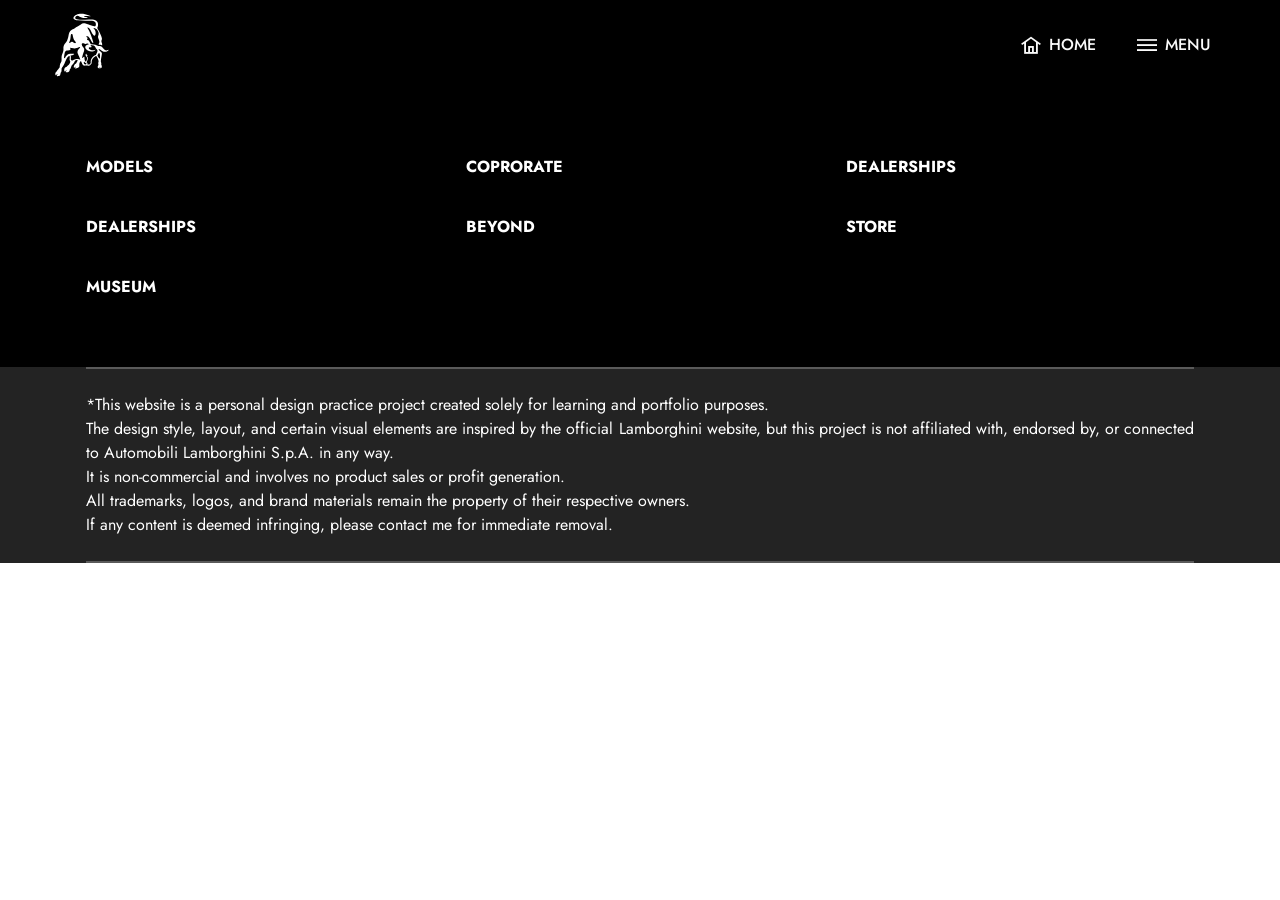
==== commit af8857f9: "Update menu.html" ====
--- a/menu.html
+++ b/menu.html
@@ -146,8 +146,8 @@
             </div>
         </div>
     </div>
-</section><section class="display-7" style="padding: 0;align-items: center;justify-content: center;flex-wrap: wrap;    align-content: center;display: flex;position: relative;height: 4rem;"><a href="https://mobiri.se/" style="flex: 1 1;height: 4rem;position: absolute;width: 100%;z-index: 1;"><img alt="" style="height: 4rem;" src="[data-uri]"></a><p style="margin: 0;text-align: center;" class="display-7">&#8204;</p><a style="z-index:1" href="https://mobirise.com/builder/ai-website-builder.html">Free AI Website Software</a></section><script src="assets/bootstrap/js/bootstrap.bundle.min.js"></script>  <script src="assets/smoothscroll/smooth-scroll.js"></script>  <script src="assets/ytplayer/index.js"></script>  <script src="assets/dropdown/js/navbar-dropdown.js"></script>  <script src="assets/theme/js/script.js"></script>  
+</section>
   
   
 </body>
-</html>+</html>
